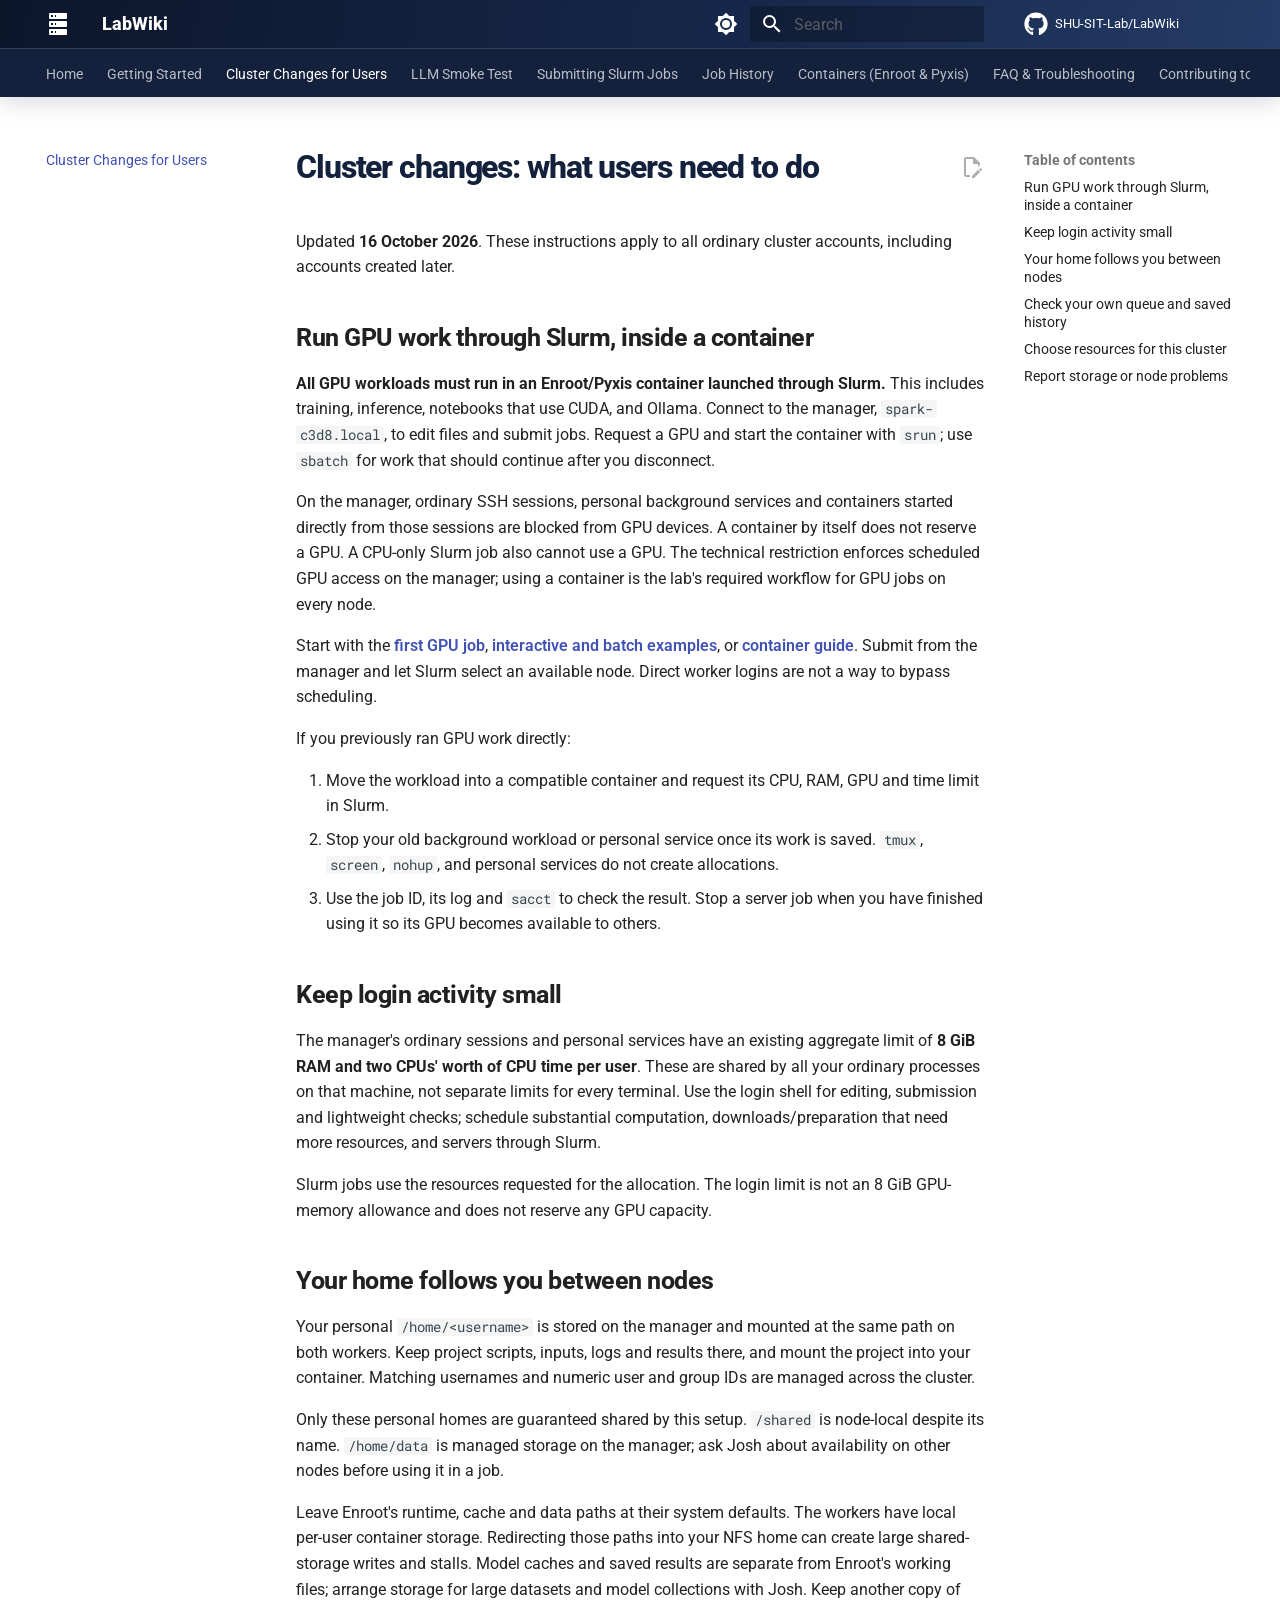
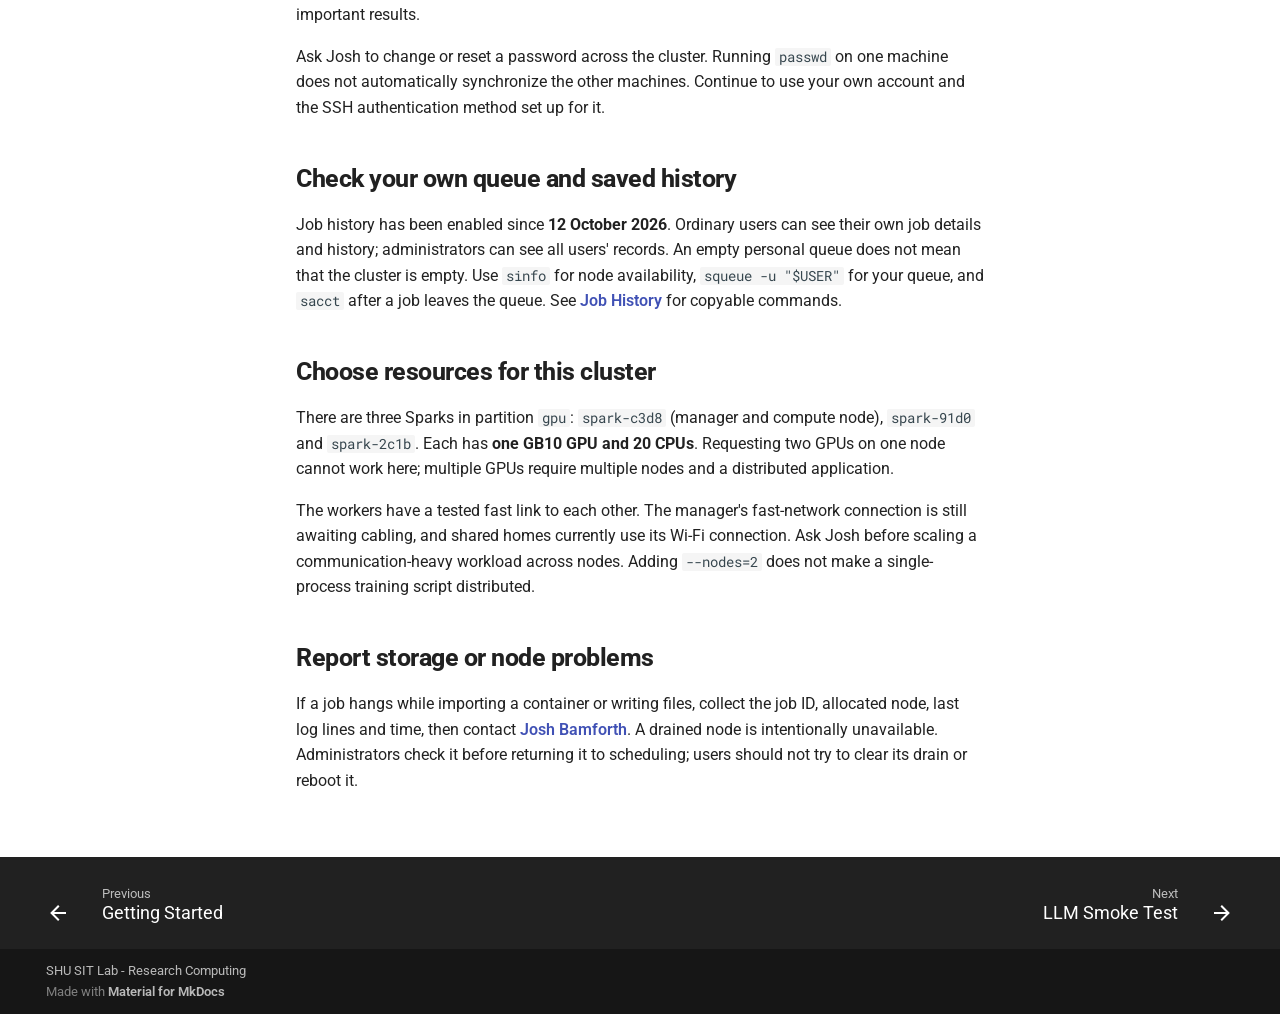
==== cluster-updates/index.html @ 075cbe85 "Deployed eeccc38 with MkDocs version: 1.6.1" ====
<!doctype html>
<html lang="en" class="no-js">
  <head>
    
      <meta charset="utf-8">
      <meta name="viewport" content="width=device-width,initial-scale=1">
      
        <meta name="description" content="Documentation for the SHU SIT Lab DGX Spark / Slurm cluster">
      
      
      
        <link rel="canonical" href="https://SHU-SIT-Lab.github.io/LabWiki/cluster-updates/">
      
      
        <link rel="prev" href="../getting-started/">
      
      
        <link rel="next" href="../llm-smoke-test/">
      
      
        
      
      
      <link rel="icon" href="../assets/images/favicon.png">
      <meta name="generator" content="mkdocs-1.6.1, mkdocs-material-9.7.7">
    
    
      
        <title>Cluster Changes for Users - LabWiki</title>
      
    
    
      <link rel="stylesheet" href="../assets/stylesheets/main.ec1eaa64.min.css">
      
        
        <link rel="stylesheet" href="../assets/stylesheets/palette.ab4e12ef.min.css">
      
      


    
    
      
    
    
      
        
        
        <link rel="preconnect" href="https://fonts.gstatic.com" crossorigin>
        <link rel="stylesheet" href="https://fonts.googleapis.com/css?family=Roboto:300,300i,400,400i,700,700i%7CRoboto+Mono:400,400i,700,700i&display=fallback">
        <style>:root{--md-text-font:"Roboto";--md-code-font:"Roboto Mono"}</style>
      
    
    
      <link rel="stylesheet" href="../stylesheets/extra.css">
    
    <script>__md_scope=new URL("..",location),__md_hash=e=>[...e].reduce(((e,_)=>(e<<5)-e+_.charCodeAt(0)),0),__md_get=(e,_=localStorage,t=__md_scope)=>JSON.parse(_.getItem(t.pathname+"."+e)),__md_set=(e,_,t=localStorage,a=__md_scope)=>{try{t.setItem(a.pathname+"."+e,JSON.stringify(_))}catch(e){}}</script>
    
      

    
    
  </head>
  
  
    
    
      
    
    
    
    
    <body dir="ltr" data-md-color-scheme="default" data-md-color-primary="indigo" data-md-color-accent="indigo">
  
    
    <input class="md-toggle" data-md-toggle="drawer" type="checkbox" id="__drawer" autocomplete="off">
    <input class="md-toggle" data-md-toggle="search" type="checkbox" id="__search" autocomplete="off">
    <label class="md-overlay" for="__drawer"></label>
    <div data-md-component="skip">
      
        
        <a href="#cluster-changes-what-users-need-to-do" class="md-skip">
          Skip to content
        </a>
      
    </div>
    <div data-md-component="announce">
      
    </div>
    
    
      

  

<header class="md-header md-header--shadow md-header--lifted" data-md-component="header">
  <nav class="md-header__inner md-grid" aria-label="Header">
    <a href=".." title="LabWiki" class="md-header__button md-logo" aria-label="LabWiki" data-md-component="logo">
      
  
  <svg xmlns="http://www.w3.org/2000/svg" viewBox="0 0 24 24"><path d="M4 1h16a1 1 0 0 1 1 1v4a1 1 0 0 1-1 1H4a1 1 0 0 1-1-1V2a1 1 0 0 1 1-1m0 8h16a1 1 0 0 1 1 1v4a1 1 0 0 1-1 1H4a1 1 0 0 1-1-1v-4a1 1 0 0 1 1-1m0 8h16a1 1 0 0 1 1 1v4a1 1 0 0 1-1 1H4a1 1 0 0 1-1-1v-4a1 1 0 0 1 1-1M9 5h1V3H9zm0 8h1v-2H9zm0 8h1v-2H9zM5 3v2h2V3zm0 8v2h2v-2zm0 8v2h2v-2z"/></svg>

    </a>
    <label class="md-header__button md-icon" for="__drawer">
      
      <svg xmlns="http://www.w3.org/2000/svg" viewBox="0 0 24 24"><path d="M3 6h18v2H3zm0 5h18v2H3zm0 5h18v2H3z"/></svg>
    </label>
    <div class="md-header__title" data-md-component="header-title">
      <div class="md-header__ellipsis">
        <div class="md-header__topic">
          <span class="md-ellipsis">
            LabWiki
          </span>
        </div>
        <div class="md-header__topic" data-md-component="header-topic">
          <span class="md-ellipsis">
            
              Cluster Changes for Users
            
          </span>
        </div>
      </div>
    </div>
    
      
        <form class="md-header__option" data-md-component="palette">
  
    
    
    
    <input class="md-option" data-md-color-media="" data-md-color-scheme="default" data-md-color-primary="indigo" data-md-color-accent="indigo"  aria-label="Switch to dark mode"  type="radio" name="__palette" id="__palette_0">
    
      <label class="md-header__button md-icon" title="Switch to dark mode" for="__palette_1" hidden>
        <svg xmlns="http://www.w3.org/2000/svg" viewBox="0 0 24 24"><path d="M12 8a4 4 0 0 0-4 4 4 4 0 0 0 4 4 4 4 0 0 0 4-4 4 4 0 0 0-4-4m0 10a6 6 0 0 1-6-6 6 6 0 0 1 6-6 6 6 0 0 1 6 6 6 6 0 0 1-6 6m8-9.31V4h-4.69L12 .69 8.69 4H4v4.69L.69 12 4 15.31V20h4.69L12 23.31 15.31 20H20v-4.69L23.31 12z"/></svg>
      </label>
    
  
    
    
    
    <input class="md-option" data-md-color-media="" data-md-color-scheme="slate" data-md-color-primary="indigo" data-md-color-accent="indigo"  aria-label="Switch to light mode"  type="radio" name="__palette" id="__palette_1">
    
      <label class="md-header__button md-icon" title="Switch to light mode" for="__palette_0" hidden>
        <svg xmlns="http://www.w3.org/2000/svg" viewBox="0 0 24 24"><path d="M12 18c-.89 0-1.74-.2-2.5-.55C11.56 16.5 13 14.42 13 12s-1.44-4.5-3.5-5.45C10.26 6.2 11.11 6 12 6a6 6 0 0 1 6 6 6 6 0 0 1-6 6m8-9.31V4h-4.69L12 .69 8.69 4H4v4.69L.69 12 4 15.31V20h4.69L12 23.31 15.31 20H20v-4.69L23.31 12z"/></svg>
      </label>
    
  
</form>
      
    
    
      <script>var palette=__md_get("__palette");if(palette&&palette.color){if("(prefers-color-scheme)"===palette.color.media){var media=matchMedia("(prefers-color-scheme: light)"),input=document.querySelector(media.matches?"[data-md-color-media='(prefers-color-scheme: light)']":"[data-md-color-media='(prefers-color-scheme: dark)']");palette.color.media=input.getAttribute("data-md-color-media"),palette.color.scheme=input.getAttribute("data-md-color-scheme"),palette.color.primary=input.getAttribute("data-md-color-primary"),palette.color.accent=input.getAttribute("data-md-color-accent")}for(var[key,value]of Object.entries(palette.color))document.body.setAttribute("data-md-color-"+key,value)}</script>
    
    
    
      
      
        <label class="md-header__button md-icon" for="__search">
          
          <svg xmlns="http://www.w3.org/2000/svg" viewBox="0 0 24 24"><path d="M9.5 3A6.5 6.5 0 0 1 16 9.5c0 1.61-.59 3.09-1.56 4.23l.27.27h.79l5 5-1.5 1.5-5-5v-.79l-.27-.27A6.52 6.52 0 0 1 9.5 16 6.5 6.5 0 0 1 3 9.5 6.5 6.5 0 0 1 9.5 3m0 2C7 5 5 7 5 9.5S7 14 9.5 14 14 12 14 9.5 12 5 9.5 5"/></svg>
        </label>
        <div class="md-search" data-md-component="search" role="dialog">
  <label class="md-search__overlay" for="__search"></label>
  <div class="md-search__inner" role="search">
    <form class="md-search__form" name="search">
      <input type="text" class="md-search__input" name="query" aria-label="Search" placeholder="Search" autocapitalize="off" autocorrect="off" autocomplete="off" spellcheck="false" data-md-component="search-query" required>
      <label class="md-search__icon md-icon" for="__search">
        
        <svg xmlns="http://www.w3.org/2000/svg" viewBox="0 0 24 24"><path d="M9.5 3A6.5 6.5 0 0 1 16 9.5c0 1.61-.59 3.09-1.56 4.23l.27.27h.79l5 5-1.5 1.5-5-5v-.79l-.27-.27A6.52 6.52 0 0 1 9.5 16 6.5 6.5 0 0 1 3 9.5 6.5 6.5 0 0 1 9.5 3m0 2C7 5 5 7 5 9.5S7 14 9.5 14 14 12 14 9.5 12 5 9.5 5"/></svg>
        
        <svg xmlns="http://www.w3.org/2000/svg" viewBox="0 0 24 24"><path d="M20 11v2H8l5.5 5.5-1.42 1.42L4.16 12l7.92-7.92L13.5 5.5 8 11z"/></svg>
      </label>
      <nav class="md-search__options" aria-label="Search">
        
        <button type="reset" class="md-search__icon md-icon" title="Clear" aria-label="Clear" tabindex="-1">
          
          <svg xmlns="http://www.w3.org/2000/svg" viewBox="0 0 24 24"><path d="M19 6.41 17.59 5 12 10.59 6.41 5 5 6.41 10.59 12 5 17.59 6.41 19 12 13.41 17.59 19 19 17.59 13.41 12z"/></svg>
        </button>
      </nav>
      
        <div class="md-search__suggest" data-md-component="search-suggest"></div>
      
    </form>
    <div class="md-search__output">
      <div class="md-search__scrollwrap" tabindex="0" data-md-scrollfix>
        <div class="md-search-result" data-md-component="search-result">
          <div class="md-search-result__meta">
            Initializing search
          </div>
          <ol class="md-search-result__list" role="presentation"></ol>
        </div>
      </div>
    </div>
  </div>
</div>
      
    
    
      <div class="md-header__source">
        <a href="https://github.com/SHU-SIT-Lab/LabWiki" title="Go to repository" class="md-source" data-md-component="source">
  <div class="md-source__icon md-icon">
    
    <svg xmlns="http://www.w3.org/2000/svg" viewBox="0 0 512 512"><!--! Font Awesome Free 7.1.0 by @fontawesome - https://fontawesome.com License - https://fontawesome.com/license/free (Icons: CC BY 4.0, Fonts: SIL OFL 1.1, Code: MIT License) Copyright 2025 Fonticons, Inc.--><path d="M173.9 397.4c0 2-2.3 3.6-5.2 3.6-3.3.3-5.6-1.3-5.6-3.6 0-2 2.3-3.6 5.2-3.6 3-.3 5.6 1.3 5.6 3.6m-31.1-4.5c-.7 2 1.3 4.3 4.3 4.9 2.6 1 5.6 0 6.2-2s-1.3-4.3-4.3-5.2c-2.6-.7-5.5.3-6.2 2.3m44.2-1.7c-2.9.7-4.9 2.6-4.6 4.9.3 2 2.9 3.3 5.9 2.6 2.9-.7 4.9-2.6 4.6-4.6-.3-1.9-3-3.2-5.9-2.9M252.8 8C114.1 8 8 113.3 8 252c0 110.9 69.8 205.8 169.5 239.2 12.8 2.3 17.3-5.6 17.3-12.1 0-6.2-.3-40.4-.3-61.4 0 0-70 15-84.7-29.8 0 0-11.4-29.1-27.8-36.6 0 0-22.9-15.7 1.6-15.4 0 0 24.9 2 38.6 25.8 21.9 38.6 58.6 27.5 72.9 20.9 2.3-16 8.8-27.1 16-33.7-55.9-6.2-112.3-14.3-112.3-110.5 0-27.5 7.6-41.3 23.6-58.9-2.6-6.5-11.1-33.3 2.6-67.9 20.9-6.5 69 27 69 27 20-5.6 41.5-8.5 62.8-8.5s42.8 2.9 62.8 8.5c0 0 48.1-33.6 69-27 13.7 34.7 5.2 61.4 2.6 67.9 16 17.7 25.8 31.5 25.8 58.9 0 96.5-58.9 104.2-114.8 110.5 9.2 7.9 17 22.9 17 46.4 0 33.7-.3 75.4-.3 83.6 0 6.5 4.6 14.4 17.3 12.1C436.2 457.8 504 362.9 504 252 504 113.3 391.5 8 252.8 8M105.2 352.9c-1.3 1-1 3.3.7 5.2 1.6 1.6 3.9 2.3 5.2 1 1.3-1 1-3.3-.7-5.2-1.6-1.6-3.9-2.3-5.2-1m-10.8-8.1c-.7 1.3.3 2.9 2.3 3.9 1.6 1 3.6.7 4.3-.7.7-1.3-.3-2.9-2.3-3.9-2-.6-3.6-.3-4.3.7m32.4 35.6c-1.6 1.3-1 4.3 1.3 6.2 2.3 2.3 5.2 2.6 6.5 1 1.3-1.3.7-4.3-1.3-6.2-2.2-2.3-5.2-2.6-6.5-1m-11.4-14.7c-1.6 1-1.6 3.6 0 5.9s4.3 3.3 5.6 2.3c1.6-1.3 1.6-3.9 0-6.2-1.4-2.3-4-3.3-5.6-2"/></svg>
  </div>
  <div class="md-source__repository">
    SHU-SIT-Lab/LabWiki
  </div>
</a>
      </div>
    
  </nav>
  
    
      
<nav class="md-tabs" aria-label="Tabs" data-md-component="tabs">
  <div class="md-grid">
    <ul class="md-tabs__list">
      
        
  
  
  
  
    <li class="md-tabs__item">
      <a href=".." class="md-tabs__link">
        
  
  
    
  
  Home

      </a>
    </li>
  

      
        
  
  
  
  
    <li class="md-tabs__item">
      <a href="../getting-started/" class="md-tabs__link">
        
  
  
    
  
  Getting Started

      </a>
    </li>
  

      
        
  
  
  
    
  
  
    <li class="md-tabs__item md-tabs__item--active">
      <a href="./" class="md-tabs__link">
        
  
  
    
  
  Cluster Changes for Users

      </a>
    </li>
  

      
        
  
  
  
  
    <li class="md-tabs__item">
      <a href="../llm-smoke-test/" class="md-tabs__link">
        
  
  
    
  
  LLM Smoke Test

      </a>
    </li>
  

      
        
  
  
  
  
    <li class="md-tabs__item">
      <a href="../slurm-jobs/" class="md-tabs__link">
        
  
  
    
  
  Submitting Slurm Jobs

      </a>
    </li>
  

      
        
  
  
  
  
    <li class="md-tabs__item">
      <a href="../job-history/" class="md-tabs__link">
        
  
  
    
  
  Job History

      </a>
    </li>
  

      
        
  
  
  
  
    <li class="md-tabs__item">
      <a href="../containers/" class="md-tabs__link">
        
  
  
    
  
  Containers (Enroot & Pyxis)

      </a>
    </li>
  

      
        
  
  
  
  
    <li class="md-tabs__item">
      <a href="../faq/" class="md-tabs__link">
        
  
  
    
  
  FAQ & Troubleshooting

      </a>
    </li>
  

      
        
  
  
  
  
    <li class="md-tabs__item">
      <a href="../contributing/" class="md-tabs__link">
        
  
  
    
  
  Contributing to These Docs

      </a>
    </li>
  

      
    </ul>
  </div>
</nav>
    
  
</header>
    
    <div class="md-container" data-md-component="container">
      
      
        
      
      <main class="md-main" data-md-component="main">
        <div class="md-main__inner md-grid">
          
            
              
              <div class="md-sidebar md-sidebar--primary" data-md-component="sidebar" data-md-type="navigation" >
                <div class="md-sidebar__scrollwrap">
                  <div class="md-sidebar__inner">
                    


  


<nav class="md-nav md-nav--primary md-nav--lifted" aria-label="Navigation" data-md-level="0">
  <label class="md-nav__title" for="__drawer">
    <a href=".." title="LabWiki" class="md-nav__button md-logo" aria-label="LabWiki" data-md-component="logo">
      
  
  <svg xmlns="http://www.w3.org/2000/svg" viewBox="0 0 24 24"><path d="M4 1h16a1 1 0 0 1 1 1v4a1 1 0 0 1-1 1H4a1 1 0 0 1-1-1V2a1 1 0 0 1 1-1m0 8h16a1 1 0 0 1 1 1v4a1 1 0 0 1-1 1H4a1 1 0 0 1-1-1v-4a1 1 0 0 1 1-1m0 8h16a1 1 0 0 1 1 1v4a1 1 0 0 1-1 1H4a1 1 0 0 1-1-1v-4a1 1 0 0 1 1-1M9 5h1V3H9zm0 8h1v-2H9zm0 8h1v-2H9zM5 3v2h2V3zm0 8v2h2v-2zm0 8v2h2v-2z"/></svg>

    </a>
    LabWiki
  </label>
  
    <div class="md-nav__source">
      <a href="https://github.com/SHU-SIT-Lab/LabWiki" title="Go to repository" class="md-source" data-md-component="source">
  <div class="md-source__icon md-icon">
    
    <svg xmlns="http://www.w3.org/2000/svg" viewBox="0 0 512 512"><!--! Font Awesome Free 7.1.0 by @fontawesome - https://fontawesome.com License - https://fontawesome.com/license/free (Icons: CC BY 4.0, Fonts: SIL OFL 1.1, Code: MIT License) Copyright 2025 Fonticons, Inc.--><path d="M173.9 397.4c0 2-2.3 3.6-5.2 3.6-3.3.3-5.6-1.3-5.6-3.6 0-2 2.3-3.6 5.2-3.6 3-.3 5.6 1.3 5.6 3.6m-31.1-4.5c-.7 2 1.3 4.3 4.3 4.9 2.6 1 5.6 0 6.2-2s-1.3-4.3-4.3-5.2c-2.6-.7-5.5.3-6.2 2.3m44.2-1.7c-2.9.7-4.9 2.6-4.6 4.9.3 2 2.9 3.3 5.9 2.6 2.9-.7 4.9-2.6 4.6-4.6-.3-1.9-3-3.2-5.9-2.9M252.8 8C114.1 8 8 113.3 8 252c0 110.9 69.8 205.8 169.5 239.2 12.8 2.3 17.3-5.6 17.3-12.1 0-6.2-.3-40.4-.3-61.4 0 0-70 15-84.7-29.8 0 0-11.4-29.1-27.8-36.6 0 0-22.9-15.7 1.6-15.4 0 0 24.9 2 38.6 25.8 21.9 38.6 58.6 27.5 72.9 20.9 2.3-16 8.8-27.1 16-33.7-55.9-6.2-112.3-14.3-112.3-110.5 0-27.5 7.6-41.3 23.6-58.9-2.6-6.5-11.1-33.3 2.6-67.9 20.9-6.5 69 27 69 27 20-5.6 41.5-8.5 62.8-8.5s42.8 2.9 62.8 8.5c0 0 48.1-33.6 69-27 13.7 34.7 5.2 61.4 2.6 67.9 16 17.7 25.8 31.5 25.8 58.9 0 96.5-58.9 104.2-114.8 110.5 9.2 7.9 17 22.9 17 46.4 0 33.7-.3 75.4-.3 83.6 0 6.5 4.6 14.4 17.3 12.1C436.2 457.8 504 362.9 504 252 504 113.3 391.5 8 252.8 8M105.2 352.9c-1.3 1-1 3.3.7 5.2 1.6 1.6 3.9 2.3 5.2 1 1.3-1 1-3.3-.7-5.2-1.6-1.6-3.9-2.3-5.2-1m-10.8-8.1c-.7 1.3.3 2.9 2.3 3.9 1.6 1 3.6.7 4.3-.7.7-1.3-.3-2.9-2.3-3.9-2-.6-3.6-.3-4.3.7m32.4 35.6c-1.6 1.3-1 4.3 1.3 6.2 2.3 2.3 5.2 2.6 6.5 1 1.3-1.3.7-4.3-1.3-6.2-2.2-2.3-5.2-2.6-6.5-1m-11.4-14.7c-1.6 1-1.6 3.6 0 5.9s4.3 3.3 5.6 2.3c1.6-1.3 1.6-3.9 0-6.2-1.4-2.3-4-3.3-5.6-2"/></svg>
  </div>
  <div class="md-source__repository">
    SHU-SIT-Lab/LabWiki
  </div>
</a>
    </div>
  
  <ul class="md-nav__list" data-md-scrollfix>
    
      
      
  
  
  
  
    <li class="md-nav__item">
      <a href=".." class="md-nav__link">
        
  
  
  <span class="md-ellipsis">
    
  
    Home
  

    
  </span>
  
  

      </a>
    </li>
  

    
      
      
  
  
  
  
    <li class="md-nav__item">
      <a href="../getting-started/" class="md-nav__link">
        
  
  
  <span class="md-ellipsis">
    
  
    Getting Started
  

    
  </span>
  
  

      </a>
    </li>
  

    
      
      
  
  
    
  
  
  
    <li class="md-nav__item md-nav__item--active">
      
      <input class="md-nav__toggle md-toggle" type="checkbox" id="__toc">
      
      
        
      
      
        <label class="md-nav__link md-nav__link--active" for="__toc">
          
  
  
  <span class="md-ellipsis">
    
  
    Cluster Changes for Users
  

    
  </span>
  
  

          <span class="md-nav__icon md-icon"></span>
        </label>
      
      <a href="./" class="md-nav__link md-nav__link--active">
        
  
  
  <span class="md-ellipsis">
    
  
    Cluster Changes for Users
  

    
  </span>
  
  

      </a>
      
        

<nav class="md-nav md-nav--secondary" aria-label="Table of contents">
  
  
  
    
  
  
    <label class="md-nav__title" for="__toc">
      <span class="md-nav__icon md-icon"></span>
      Table of contents
    </label>
    <ul class="md-nav__list" data-md-component="toc" data-md-scrollfix>
      
        <li class="md-nav__item">
  <a href="#run-gpu-work-through-slurm-inside-a-container" class="md-nav__link">
    <span class="md-ellipsis">
      
        Run GPU work through Slurm, inside a container
      
    </span>
  </a>
  
</li>
      
        <li class="md-nav__item">
  <a href="#keep-login-activity-small" class="md-nav__link">
    <span class="md-ellipsis">
      
        Keep login activity small
      
    </span>
  </a>
  
</li>
      
        <li class="md-nav__item">
  <a href="#your-home-follows-you-between-nodes" class="md-nav__link">
    <span class="md-ellipsis">
      
        Your home follows you between nodes
      
    </span>
  </a>
  
</li>
      
        <li class="md-nav__item">
  <a href="#check-your-own-queue-and-saved-history" class="md-nav__link">
    <span class="md-ellipsis">
      
        Check your own queue and saved history
      
    </span>
  </a>
  
</li>
      
        <li class="md-nav__item">
  <a href="#choose-resources-for-this-cluster" class="md-nav__link">
    <span class="md-ellipsis">
      
        Choose resources for this cluster
      
    </span>
  </a>
  
</li>
      
        <li class="md-nav__item">
  <a href="#report-storage-or-node-problems" class="md-nav__link">
    <span class="md-ellipsis">
      
        Report storage or node problems
      
    </span>
  </a>
  
</li>
      
    </ul>
  
</nav>
      
    </li>
  

    
      
      
  
  
  
  
    <li class="md-nav__item">
      <a href="../llm-smoke-test/" class="md-nav__link">
        
  
  
  <span class="md-ellipsis">
    
  
    LLM Smoke Test
  

    
  </span>
  
  

      </a>
    </li>
  

    
      
      
  
  
  
  
    <li class="md-nav__item">
      <a href="../slurm-jobs/" class="md-nav__link">
        
  
  
  <span class="md-ellipsis">
    
  
    Submitting Slurm Jobs
  

    
  </span>
  
  

      </a>
    </li>
  

    
      
      
  
  
  
  
    <li class="md-nav__item">
      <a href="../job-history/" class="md-nav__link">
        
  
  
  <span class="md-ellipsis">
    
  
    Job History
  

    
  </span>
  
  

      </a>
    </li>
  

    
      
      
  
  
  
  
    <li class="md-nav__item">
      <a href="../containers/" class="md-nav__link">
        
  
  
  <span class="md-ellipsis">
    
  
    Containers (Enroot & Pyxis)
  

    
  </span>
  
  

      </a>
    </li>
  

    
      
      
  
  
  
  
    <li class="md-nav__item">
      <a href="../faq/" class="md-nav__link">
        
  
  
  <span class="md-ellipsis">
    
  
    FAQ & Troubleshooting
  

    
  </span>
  
  

      </a>
    </li>
  

    
      
      
  
  
  
  
    <li class="md-nav__item">
      <a href="../contributing/" class="md-nav__link">
        
  
  
  <span class="md-ellipsis">
    
  
    Contributing to These Docs
  

    
  </span>
  
  

      </a>
    </li>
  

    
  </ul>
</nav>
                  </div>
                </div>
              </div>
            
            
              
              <div class="md-sidebar md-sidebar--secondary" data-md-component="sidebar" data-md-type="toc" >
                <div class="md-sidebar__scrollwrap">
                  <div class="md-sidebar__inner">
                    

<nav class="md-nav md-nav--secondary" aria-label="Table of contents">
  
  
  
    
  
  
    <label class="md-nav__title" for="__toc">
      <span class="md-nav__icon md-icon"></span>
      Table of contents
    </label>
    <ul class="md-nav__list" data-md-component="toc" data-md-scrollfix>
      
        <li class="md-nav__item">
  <a href="#run-gpu-work-through-slurm-inside-a-container" class="md-nav__link">
    <span class="md-ellipsis">
      
        Run GPU work through Slurm, inside a container
      
    </span>
  </a>
  
</li>
      
        <li class="md-nav__item">
  <a href="#keep-login-activity-small" class="md-nav__link">
    <span class="md-ellipsis">
      
        Keep login activity small
      
    </span>
  </a>
  
</li>
      
        <li class="md-nav__item">
  <a href="#your-home-follows-you-between-nodes" class="md-nav__link">
    <span class="md-ellipsis">
      
        Your home follows you between nodes
      
    </span>
  </a>
  
</li>
      
        <li class="md-nav__item">
  <a href="#check-your-own-queue-and-saved-history" class="md-nav__link">
    <span class="md-ellipsis">
      
        Check your own queue and saved history
      
    </span>
  </a>
  
</li>
      
        <li class="md-nav__item">
  <a href="#choose-resources-for-this-cluster" class="md-nav__link">
    <span class="md-ellipsis">
      
        Choose resources for this cluster
      
    </span>
  </a>
  
</li>
      
        <li class="md-nav__item">
  <a href="#report-storage-or-node-problems" class="md-nav__link">
    <span class="md-ellipsis">
      
        Report storage or node problems
      
    </span>
  </a>
  
</li>
      
    </ul>
  
</nav>
                  </div>
                </div>
              </div>
            
          
          
            <div class="md-content" data-md-component="content">
              
              <article class="md-content__inner md-typeset">
                
                  


  
    <a href="https://github.com/SHU-SIT-Lab/LabWiki/edit/main/docs/cluster-updates.md" title="Edit this page" class="md-content__button md-icon" rel="edit">
      
      <svg xmlns="http://www.w3.org/2000/svg" viewBox="0 0 24 24"><path d="M10 20H6V4h7v5h5v3.1l2-2V8l-6-6H6c-1.1 0-2 .9-2 2v16c0 1.1.9 2 2 2h4zm10.2-7c.1 0 .3.1.4.2l1.3 1.3c.2.2.2.6 0 .8l-1 1-2.1-2.1 1-1c.1-.1.2-.2.4-.2m0 3.9L14.1 23H12v-2.1l6.1-6.1z"/></svg>
    </a>
  
  


<h1 id="cluster-changes-what-users-need-to-do">Cluster changes: what users need to do<a class="headerlink" href="#cluster-changes-what-users-need-to-do" title="Permanent link">&para;</a></h1>
<p>Updated <strong>16 October 2026</strong>. These instructions apply to all ordinary cluster
accounts, including accounts created later.</p>
<h2 id="run-gpu-work-through-slurm-inside-a-container">Run GPU work through Slurm, inside a container<a class="headerlink" href="#run-gpu-work-through-slurm-inside-a-container" title="Permanent link">&para;</a></h2>
<p><strong>All GPU workloads must run in an Enroot/Pyxis container launched through
Slurm.</strong> This includes training, inference, notebooks that use CUDA, and Ollama.
Connect to the manager, <code>spark-c3d8.local</code>, to edit files and submit jobs. Request
a GPU and start the container with <code>srun</code>; use <code>sbatch</code> for work that should
continue after you disconnect.</p>
<p>On the manager, ordinary SSH sessions, personal background services and containers
started directly from those sessions are blocked from GPU devices. A container
by itself does not reserve a GPU. A CPU-only Slurm job also cannot use a GPU.
The technical restriction enforces scheduled GPU access on the manager; using a
container is the lab's required workflow for GPU jobs on every node.</p>
<p>Start with the <a href="../getting-started/#4-your-first-gpu-job">first GPU job</a>,
<a href="../slurm-jobs/">interactive and batch examples</a>, or <a href="../containers/">container guide</a>.
Submit from the manager and let Slurm select an available node. Direct worker
logins are not a way to bypass scheduling.</p>
<p>If you previously ran GPU work directly:</p>
<ol>
<li>Move the workload into a compatible container and request its CPU, RAM, GPU
   and time limit in Slurm.</li>
<li>Stop your old background workload or personal service once its work is saved.
   <code>tmux</code>, <code>screen</code>, <code>nohup</code>, and personal services do not create allocations.</li>
<li>Use the job ID, its log and <code>sacct</code> to check the result. Stop a server job when
   you have finished using it so its GPU becomes available to others.</li>
</ol>
<h2 id="keep-login-activity-small">Keep login activity small<a class="headerlink" href="#keep-login-activity-small" title="Permanent link">&para;</a></h2>
<p>The manager's ordinary sessions and personal services have an existing aggregate
limit of <strong>8 GiB RAM and two CPUs' worth of CPU time per user</strong>. These are shared
by all your ordinary processes on that machine, not separate limits for every
terminal. Use the login shell for editing, submission and lightweight checks;
schedule substantial computation, downloads/preparation that need more resources,
and servers through Slurm.</p>
<p>Slurm jobs use the resources requested for the allocation. The login limit is
not an 8 GiB GPU-memory allowance and does not reserve any GPU capacity.</p>
<h2 id="your-home-follows-you-between-nodes">Your home follows you between nodes<a class="headerlink" href="#your-home-follows-you-between-nodes" title="Permanent link">&para;</a></h2>
<p>Your personal <code>/home/&lt;username&gt;</code> is stored on the manager and mounted at the
same path on both workers. Keep project scripts, inputs, logs and results there,
and mount the project into your container. Matching usernames and numeric user
and group IDs are managed across the cluster.</p>
<p>Only these personal homes are guaranteed shared by this setup. <code>/shared</code> is
node-local despite its name. <code>/home/data</code> is managed storage on the manager;
ask Josh about availability on other nodes before using it in a job.</p>
<p>Leave Enroot's runtime, cache and data paths at their system defaults. The workers
have local per-user container storage. Redirecting those paths into your NFS home
can create large shared-storage writes and stalls. Model caches and saved results
are separate from Enroot's working files; arrange storage for large datasets and
model collections with Josh. Keep another copy of important results.</p>
<p>Ask Josh to change or reset a password across the cluster. Running <code>passwd</code> on
one machine does not automatically synchronize the other machines. Continue to
use your own account and the SSH authentication method set up for it.</p>
<h2 id="check-your-own-queue-and-saved-history">Check your own queue and saved history<a class="headerlink" href="#check-your-own-queue-and-saved-history" title="Permanent link">&para;</a></h2>
<p>Job history has been enabled since <strong>12 October 2026</strong>. Ordinary users can see
their own job details and history; administrators can see all users' records.
An empty personal queue does not mean that the cluster is empty. Use <code>sinfo</code>
for node availability, <code>squeue -u "$USER"</code> for your queue, and <code>sacct</code> after a job
leaves the queue. See <a href="../job-history/">Job History</a> for copyable commands.</p>
<h2 id="choose-resources-for-this-cluster">Choose resources for this cluster<a class="headerlink" href="#choose-resources-for-this-cluster" title="Permanent link">&para;</a></h2>
<p>There are three Sparks in partition <code>gpu</code>: <code>spark-c3d8</code> (manager and compute
node), <code>spark-91d0</code> and <code>spark-2c1b</code>. Each has <strong>one GB10 GPU and 20 CPUs</strong>.
Requesting two GPUs on one node cannot work here; multiple GPUs require multiple
nodes and a distributed application.</p>
<p>The workers have a tested fast link to each other. The manager's fast-network
connection is still awaiting cabling, and shared homes currently use its Wi-Fi
connection. Ask Josh before scaling a communication-heavy workload across nodes.
Adding <code>--nodes=2</code> does not make a single-process training script distributed.</p>
<h2 id="report-storage-or-node-problems">Report storage or node problems<a class="headerlink" href="#report-storage-or-node-problems" title="Permanent link">&para;</a></h2>
<p>If a job hangs while importing a container or writing files, collect the job ID,
allocated node, last log lines and time, then contact
<a href="mailto:josh.bamforth@shu.ac.uk">Josh Bamforth</a>. A drained node is intentionally
unavailable. Administrators check it before returning it to scheduling; users
should not try to clear its drain or reboot it.</p>












                
              </article>
            </div>
          
          
<script>var target=document.getElementById(location.hash.slice(1));target&&target.name&&(target.checked=target.name.startsWith("__tabbed_"))</script>
        </div>
        
          <button type="button" class="md-top md-icon" data-md-component="top" hidden>
  
  <svg xmlns="http://www.w3.org/2000/svg" viewBox="0 0 24 24"><path d="M13 20h-2V8l-5.5 5.5-1.42-1.42L12 4.16l7.92 7.92-1.42 1.42L13 8z"/></svg>
  Back to top
</button>
        
      </main>
      
        <footer class="md-footer">
  
    
      
      <nav class="md-footer__inner md-grid" aria-label="Footer" >
        
          
          <a href="../getting-started/" class="md-footer__link md-footer__link--prev" aria-label="Previous: Getting Started">
            <div class="md-footer__button md-icon">
              
              <svg xmlns="http://www.w3.org/2000/svg" viewBox="0 0 24 24"><path d="M20 11v2H8l5.5 5.5-1.42 1.42L4.16 12l7.92-7.92L13.5 5.5 8 11z"/></svg>
            </div>
            <div class="md-footer__title">
              <span class="md-footer__direction">
                Previous
              </span>
              <div class="md-ellipsis">
                Getting Started
              </div>
            </div>
          </a>
        
        
          
          <a href="../llm-smoke-test/" class="md-footer__link md-footer__link--next" aria-label="Next: LLM Smoke Test">
            <div class="md-footer__title">
              <span class="md-footer__direction">
                Next
              </span>
              <div class="md-ellipsis">
                LLM Smoke Test
              </div>
            </div>
            <div class="md-footer__button md-icon">
              
              <svg xmlns="http://www.w3.org/2000/svg" viewBox="0 0 24 24"><path d="M4 11v2h12l-5.5 5.5 1.42 1.42L19.84 12l-7.92-7.92L10.5 5.5 16 11z"/></svg>
            </div>
          </a>
        
      </nav>
    
  
  <div class="md-footer-meta md-typeset">
    <div class="md-footer-meta__inner md-grid">
      <div class="md-copyright">
  
    <div class="md-copyright__highlight">
      SHU SIT Lab - Research Computing
    </div>
  
  
    Made with
    <a href="https://squidfunk.github.io/mkdocs-material/" target="_blank" rel="noopener">
      Material for MkDocs
    </a>
  
</div>
      
    </div>
  </div>
</footer>
      
    </div>
    <div class="md-dialog" data-md-component="dialog">
      <div class="md-dialog__inner md-typeset"></div>
    </div>
    
    
    
      
      
      <script id="__config" type="application/json">{"annotate": null, "base": "..", "features": ["navigation.instant", "navigation.tabs", "navigation.tabs.sticky", "navigation.sections", "navigation.top", "navigation.footer", "content.code.copy", "content.action.edit", "search.suggest", "search.highlight"], "search": "../assets/javascripts/workers/search.2c215733.min.js", "tags": null, "translations": {"clipboard.copied": "Copied to clipboard", "clipboard.copy": "Copy to clipboard", "search.result.more.one": "1 more on this page", "search.result.more.other": "# more on this page", "search.result.none": "No matching documents", "search.result.one": "1 matching document", "search.result.other": "# matching documents", "search.result.placeholder": "Type to start searching", "search.result.term.missing": "Missing", "select.version": "Select version"}, "version": null}</script>
    
    
      <script src="../assets/javascripts/bundle.d7400e89.min.js"></script>
      
    
  </body>
</html>
---- assets/stylesheets/main.ec1eaa64.min.css ----
@charset "UTF-8";html{-webkit-text-size-adjust:none;-moz-text-size-adjust:none;text-size-adjust:none;box-sizing:border-box}*,:after,:before{box-sizing:inherit}@media (prefers-reduced-motion){*,:after,:before{transition:none!important}}body{margin:0}a,button,input,label{-webkit-tap-highlight-color:transparent}a{color:inherit;text-decoration:none}hr{border:0;box-sizing:initial;display:block;height:.05rem;overflow:visible;padding:0}small{font-size:80%}sub,sup{line-height:1em}img{border-style:none}table{border-collapse:initial;border-spacing:0}td,th{font-weight:400;vertical-align:top}button{background:#0000;border:0;font-family:inherit;font-size:inherit;margin:0;padding:0}input{border:0;outline:none}:root{--md-primary-fg-color:#4051b5;--md-primary-fg-color--light:#5d6cc0;--md-primary-fg-color--dark:#303fa1;--md-primary-bg-color:#fff;--md-primary-bg-color--light:#ffffffb3;--md-accent-fg-color:#526cfe;--md-accent-fg-color--transparent:#526cfe1a;--md-accent-bg-color:#fff;--md-accent-bg-color--light:#ffffffb3}[data-md-color-scheme=default]{color-scheme:light}[data-md-color-scheme=default] img[src$="#gh-dark-mode-only"],[data-md-color-scheme=default] img[src$="#only-dark"]{display:none}:root,[data-md-color-scheme=default]{--md-hue:225deg;--md-default-fg-color:#000000de;--md-default-fg-color--light:#0000008a;--md-default-fg-color--lighter:#00000052;--md-default-fg-color--lightest:#00000012;--md-default-bg-color:#fff;--md-default-bg-color--light:#ffffffb3;--md-default-bg-color--lighter:#ffffff4d;--md-default-bg-color--lightest:#ffffff1f;--md-code-fg-color:#36464e;--md-code-bg-color:#f5f5f5;--md-code-bg-color--light:#f5f5f5b3;--md-code-bg-color--lighter:#f5f5f54d;--md-code-hl-color:#4287ff;--md-code-hl-color--light:#4287ff1a;--md-code-hl-number-color:#d52a2a;--md-code-hl-special-color:#db1457;--md-code-hl-function-color:#a846b9;--md-code-hl-constant-color:#6e59d9;--md-code-hl-keyword-color:#3f6ec6;--md-code-hl-string-color:#1c7d4d;--md-code-hl-name-color:var(--md-code-fg-color);--md-code-hl-operator-color:var(--md-default-fg-color--light);--md-code-hl-punctuation-color:var(--md-default-fg-color--light);--md-code-hl-comment-color:var(--md-default-fg-color--light);--md-code-hl-generic-color:var(--md-default-fg-color--light);--md-code-hl-variable-color:var(--md-default-fg-color--light);--md-typeset-color:var(--md-default-fg-color);--md-typeset-a-color:var(--md-primary-fg-color);--md-typeset-del-color:#f5503d26;--md-typeset-ins-color:#0bd57026;--md-typeset-kbd-color:#fafafa;--md-typeset-kbd-accent-color:#fff;--md-typeset-kbd-border-color:#b8b8b8;--md-typeset-mark-color:#ffff0080;--md-typeset-table-color:#0000001f;--md-typeset-table-color--light:rgba(0,0,0,.035);--md-admonition-fg-color:var(--md-default-fg-color);--md-admonition-bg-color:var(--md-default-bg-color);--md-warning-fg-color:#000000de;--md-warning-bg-color:#ff9;--md-footer-fg-color:#fff;--md-footer-fg-color--light:#ffffffb3;--md-footer-fg-color--lighter:#ffffff73;--md-footer-bg-color:#000000de;--md-footer-bg-color--dark:#00000052;--md-shadow-z1:0 0.2rem 0.5rem #0000000d,0 0 0.05rem #0000001a;--md-shadow-z2:0 0.2rem 0.5rem #0000001a,0 0 0.05rem #00000040;--md-shadow-z3:0 0.2rem 0.5rem #0003,0 0 0.05rem #00000059}.md-icon svg{fill:currentcolor;display:block;height:1.2rem;width:1.2rem}body{-webkit-font-smoothing:antialiased;-moz-osx-font-smoothing:grayscale;--md-text-font-family:var(--md-text-font,_),-apple-system,BlinkMacSystemFont,Helvetica,Arial,sans-serif;--md-code-font-family:var(--md-code-font,_),SFMono-Regular,Consolas,Menlo,monospace}aside,body,input{font-feature-settings:"kern","liga";color:var(--md-typeset-color);font-family:var(--md-text-font-family)}code,kbd,pre{font-feature-settings:"kern";font-family:var(--md-code-font-family)}:root{--md-typeset-table-sort-icon:url('data:image/svg+xml;charset=utf-8,<svg xmlns="http://www.w3.org/2000/svg" viewBox="0 0 24 24"><path d="m18 21-4-4h3V7h-3l4-4 4 4h-3v10h3M2 19v-2h10v2M2 13v-2h7v2M2 7V5h4v2z"/></svg>');--md-typeset-table-sort-icon--asc:url('data:image/svg+xml;charset=utf-8,<svg xmlns="http://www.w3.org/2000/svg" viewBox="0 0 24 24"><path d="M19 17h3l-4 4-4-4h3V3h2M2 17h10v2H2M6 5v2H2V5m0 6h7v2H2z"/></svg>');--md-typeset-table-sort-icon--desc:url('data:image/svg+xml;charset=utf-8,<svg xmlns="http://www.w3.org/2000/svg" viewBox="0 0 24 24"><path d="M19 7h3l-4-4-4 4h3v14h2M2 17h10v2H2M6 5v2H2V5m0 6h7v2H2z"/></svg>')}.md-typeset{-webkit-print-color-adjust:exact;color-adjust:exact;font-size:.8rem;line-height:1.6;overflow-wrap:break-word}@media print{.md-typeset{font-size:.68rem}}.md-typeset blockquote,.md-typeset dl,.md-typeset figure,.md-typeset ol,.md-typeset pre,.md-typeset ul{margin-bottom:1em;margin-top:1em}.md-typeset h1{color:var(--md-default-fg-color--light);font-size:2em;line-height:1.3;margin:0 0 1.25em}.md-typeset h1,.md-typeset h2{font-weight:300;letter-spacing:-.01em}.md-typeset h2{font-size:1.5625em;line-height:1.4;margin:1.6em 0 .64em}.md-typeset h3{font-size:1.25em;font-weight:400;letter-spacing:-.01em;line-height:1.5;margin:1.6em 0 .8em}.md-typeset h2+h3{margin-top:.8em}.md-typeset h4{font-weight:700;letter-spacing:-.01em;margin:1em 0}.md-typeset h5,.md-typeset h6{color:var(--md-default-fg-color--light);font-size:.8em;font-weight:700;letter-spacing:-.01em;margin:1.25em 0}.md-typeset h5{text-transform:uppercase}.md-typeset h5 code{text-transform:none}.md-typeset hr{border-bottom:.05rem solid var(--md-default-fg-color--lightest);display:flow-root;margin:1.5em 0}.md-typeset a{color:var(--md-typeset-a-color);word-break:break-word}.md-typeset a,.md-typeset a:before{transition:color 125ms}.md-typeset a:focus,.md-typeset a:hover{color:var(--md-accent-fg-color)}.md-typeset a:focus code,.md-typeset a:hover code{background-color:var(--md-accent-fg-color--transparent);color:var(--md-accent-fg-color)}.md-typeset a code{color:var(--md-typeset-a-color)}.md-typeset a.focus-visible{outline-color:var(--md-accent-fg-color);outline-offset:.2rem}.md-typeset code,.md-typeset kbd,.md-typeset pre{color:var(--md-code-fg-color);direction:ltr;font-variant-ligatures:none;transition:background-color 125ms}@media print{.md-typeset code,.md-typeset kbd,.md-typeset pre{white-space:pre-wrap}}.md-typeset code{background-color:var(--md-code-bg-color);border-radius:.1rem;-webkit-box-decoration-break:clone;box-decoration-break:clone;font-size:.85em;padding:0 .2941176471em;transition:color 125ms,background-color 125ms;word-break:break-word}.md-typeset code:not(.focus-visible){-webkit-tap-highlight-color:transparent;outline:none}.md-typeset pre{display:flow-root;line-height:1.4;position:relative}.md-typeset pre>code{-webkit-box-decoration-break:slice;box-decoration-break:slice;box-shadow:none;display:block;margin:0;outline-color:var(--md-accent-fg-color);overflow:auto;padding:.7720588235em 1.1764705882em;scrollbar-color:var(--md-default-fg-color--lighter) #0000;scrollbar-width:thin;touch-action:auto;word-break:normal}.md-typeset pre>code:hover{scrollbar-color:var(--md-accent-fg-color) #0000}.md-typeset pre>code::-webkit-scrollbar{height:.2rem;width:.2rem}.md-typeset pre>code::-webkit-scrollbar-thumb{background-color:var(--md-default-fg-color--lighter)}.md-typeset pre>code::-webkit-scrollbar-thumb:hover{background-color:var(--md-accent-fg-color)}.md-typeset kbd{background-color:var(--md-typeset-kbd-color);border-radius:.1rem;box-shadow:0 .1rem 0 .05rem var(--md-typeset-kbd-border-color),0 .1rem 0 var(--md-typeset-kbd-border-color),0 -.1rem .2rem var(--md-typeset-kbd-accent-color) inset;color:var(--md-default-fg-color);display:inline-block;font-size:.75em;padding:0 .6666666667em;vertical-align:text-top;word-break:break-word}.md-typeset mark{background-color:var(--md-typeset-mark-color);-webkit-box-decoration-break:clone;box-decoration-break:clone;color:inherit;word-break:break-word}.md-typeset abbr{cursor:help;text-decoration:none}.md-typeset [data-preview],.md-typeset abbr{border-bottom:.05rem dotted var(--md-default-fg-color--light)}.md-typeset small{opacity:.75}[dir=ltr] .md-typeset sub,[dir=ltr] .md-typeset sup{margin-left:.078125em}[dir=rtl] .md-typeset sub,[dir=rtl] .md-typeset sup{margin-right:.078125em}[dir=ltr] .md-typeset blockquote{padding-left:.6rem}[dir=rtl] .md-typeset blockquote{padding-right:.6rem}[dir=ltr] .md-typeset blockquote{border-left:.2rem solid var(--md-default-fg-color--lighter)}[dir=rtl] .md-typeset blockquote{border-right:.2rem solid var(--md-default-fg-color--lighter)}.md-typeset blockquote{color:var(--md-default-fg-color--light);margin-left:0;margin-right:0}.md-typeset ul{list-style-type:disc}.md-typeset ul[type]{list-style-type:revert-layer}[dir=ltr] .md-typeset ol,[dir=ltr] .md-typeset ul{margin-left:.625em}[dir=rtl] .md-typeset ol,[dir=rtl] .md-typeset ul{margin-right:.625em}.md-typeset ol,.md-typeset ul{padding:0}.md-typeset ol:not([hidden]),.md-typeset ul:not([hidden]){display:flow-root}.md-typeset ol ol,.md-typeset ul ol{list-style-type:lower-alpha}.md-typeset ol ol ol,.md-typeset ul ol ol{list-style-type:lower-roman}.md-typeset ol ol ol ol,.md-typeset ul ol ol ol{list-style-type:upper-alpha}.md-typeset ol ol ol ol ol,.md-typeset ul ol ol ol ol{list-style-type:upper-roman}.md-typeset ol[type],.md-typeset ul[type]{list-style-type:revert-layer}[dir=ltr] .md-typeset ol li,[dir=ltr] .md-typeset ul li{margin-left:1.25em}[dir=rtl] .md-typeset ol li,[dir=rtl] .md-typeset ul li{margin-right:1.25em}.md-typeset ol li,.md-typeset ul li{margin-bottom:.5em}.md-typeset ol li blockquote,.md-typeset ol li p,.md-typeset ul li blockquote,.md-typeset ul li p{margin:.5em 0}.md-typeset ol li:last-child,.md-typeset ul li:last-child{margin-bottom:0}[dir=ltr] .md-typeset ol li ol,[dir=ltr] .md-typeset ol li ul,[dir=ltr] .md-typeset ul li ol,[dir=ltr] .md-typeset ul li ul{margin-left:.625em}[dir=rtl] .md-typeset ol li ol,[dir=rtl] .md-typeset ol li ul,[dir=rtl] .md-typeset ul li ol,[dir=rtl] .md-typeset ul li ul{margin-right:.625em}.md-typeset ol li ol,.md-typeset ol li ul,.md-typeset ul li ol,.md-typeset ul li ul{margin-bottom:.5em;margin-top:.5em}[dir=ltr] .md-typeset dd{margin-left:1.875em}[dir=rtl] .md-typeset dd{margin-right:1.875em}.md-typeset dd{margin-bottom:1.5em;margin-top:1em}.md-typeset img,.md-typeset svg,.md-typeset video{height:auto;max-width:100%}.md-typeset img[align=left]{margin:1em 1em 1em 0}.md-typeset img[align=right]{margin:1em 0 1em 1em}.md-typeset img[align]:only-child{margin-top:0}.md-typeset figure{display:flow-root;margin:1em auto;max-width:100%;text-align:center;width:fit-content}.md-typeset figure img{display:block;margin:0 auto}.md-typeset figcaption{font-style:italic;margin:1em auto;max-width:24rem}.md-typeset iframe{max-width:100%}.md-typeset table:not([class]){background-color:var(--md-default-bg-color);border:.05rem solid var(--md-typeset-table-color);border-radius:.1rem;display:inline-block;font-size:.64rem;max-width:100%;overflow:auto;touch-action:auto}@media print{.md-typeset table:not([class]){display:table}}.md-typeset table:not([class])+*{margin-top:1.5em}.md-typeset table:not([class]) td>:first-child,.md-typeset table:not([class]) th>:first-child{margin-top:0}.md-typeset table:not([class]) td>:last-child,.md-typeset table:not([class]) th>:last-child{margin-bottom:0}.md-typeset table:not([class]) td:not([align]),.md-typeset table:not([class]) th:not([align]){text-align:left}[dir=rtl] .md-typeset table:not([class]) td:not([align]),[dir=rtl] .md-typeset table:not([class]) th:not([align]){text-align:right}.md-typeset table:not([class]) th{font-weight:700;min-width:5rem;padding:.9375em 1.25em;vertical-align:top}.md-typeset table:not([class]) td{border-top:.05rem solid var(--md-typeset-table-color);padding:.9375em 1.25em;vertical-align:top}.md-typeset table:not([class]) tbody tr{transition:background-color 125ms}.md-typeset table:not([class]) tbody tr:hover{background-color:var(--md-typeset-table-color--light);box-shadow:0 .05rem 0 var(--md-default-bg-color) inset}.md-typeset table:not([class]) a{word-break:normal}.md-typeset table th[role=columnheader]{cursor:pointer}[dir=ltr] .md-typeset table th[role=columnheader]:after{margin-left:.5em}[dir=rtl] .md-typeset table th[role=columnheader]:after{margin-right:.5em}.md-typeset table th[role=columnheader]:after{content:"";display:inline-block;height:1.2em;-webkit-mask-image:var(--md-typeset-table-sort-icon);mask-image:var(--md-typeset-table-sort-icon);-webkit-mask-repeat:no-repeat;mask-repeat:no-repeat;-webkit-mask-size:contain;mask-size:contain;transition:background-color 125ms;vertical-align:text-bottom;width:1.2em}.md-typeset table th[role=columnheader]:hover:after{background-color:var(--md-default-fg-color--lighter)}.md-typeset table th[role=columnheader][aria-sort=ascending]:after{background-color:var(--md-default-fg-color--light);-webkit-mask-image:var(--md-typeset-table-sort-icon--asc);mask-image:var(--md-typeset-table-sort-icon--asc)}.md-typeset table th[role=columnheader][aria-sort=descending]:after{background-color:var(--md-default-fg-color--light);-webkit-mask-image:var(--md-typeset-table-sort-icon--desc);mask-image:var(--md-typeset-table-sort-icon--desc)}.md-typeset__scrollwrap{margin:1em -.8rem;overflow-x:auto;touch-action:auto}.md-typeset__table{display:inline-block;margin-bottom:.5em;padding:0 .8rem}@media print{.md-typeset__table{display:block}}html .md-typeset__table table{display:table;margin:0;overflow:hidden;width:100%}@media screen and (max-width:44.984375em){.md-content__inner>pre{margin:1em -.8rem}.md-content__inner>pre code{border-radius:0}}.md-typeset .md-author{border-radius:100%;display:block;flex-shrink:0;height:1.6rem;overflow:hidden;position:relative;transition:color 125ms,transform 125ms;width:1.6rem}.md-typeset .md-author img{display:block}.md-typeset .md-author--more{background:var(--md-default-fg-color--lightest);color:var(--md-default-fg-color--lighter);font-size:.6rem;font-weight:700;line-height:1.6rem;text-align:center}.md-typeset .md-author--long{height:2.4rem;width:2.4rem}.md-typeset a.md-author{transform:scale(1)}.md-typeset a.md-author img{border-radius:100%;filter:grayscale(100%) opacity(75%);transition:filter 125ms}.md-typeset a.md-author:focus,.md-typeset a.md-author:hover{transform:scale(1.1);z-index:1}.md-typeset a.md-author:focus img,.md-typeset a.md-author:hover img{filter:grayscale(0)}.md-banner{background-color:var(--md-footer-bg-color);color:var(--md-footer-fg-color);overflow:auto}@media print{.md-banner{display:none}}.md-banner--warning{background-color:var(--md-warning-bg-color);color:var(--md-warning-fg-color)}.md-banner__inner{font-size:.7rem;margin:.6rem auto;padding:0 .8rem}[dir=ltr] .md-banner__button{float:right}[dir=rtl] .md-banner__button{float:left}.md-banner__button{color:inherit;cursor:pointer;transition:opacity .25s}.no-js .md-banner__button{display:none}.md-banner__button:hover{opacity:.7}html{font-size:125%;height:100%;overflow-x:hidden}@media screen and (min-width:100em){html{font-size:137.5%}}@media screen and (min-width:125em){html{font-size:150%}}body{background-color:var(--md-default-bg-color);display:flex;flex-direction:column;font-size:.5rem;min-height:100%;position:relative;width:100%}@media print{body{display:block}}@media screen and (max-width:59.984375em){body[data-md-scrolllock]{position:fixed}}.md-grid{margin-left:auto;margin-right:auto;max-width:61rem}.md-container{display:flex;flex-direction:column;flex-grow:1}@media print{.md-container{display:block}}.md-main{flex-grow:1}.md-main__inner{display:flex;height:100%;margin-top:1.5rem}.md-ellipsis{overflow:hidden;text-overflow:ellipsis}.md-toggle{display:none}.md-option{height:0;opacity:0;position:absolute;width:0}.md-option:checked+label:not([hidden]){display:block}.md-option.focus-visible+label{outline-color:var(--md-accent-fg-color);outline-style:auto}.md-skip{background-color:var(--md-default-fg-color);border-radius:.1rem;color:var(--md-default-bg-color);font-size:.64rem;margin:.5rem;opacity:0;outline-color:var(--md-accent-fg-color);padding:.3rem .5rem;position:fixed;transform:translateY(.4rem);z-index:-1}.md-skip:focus{opacity:1;transform:translateY(0);transition:transform .25s cubic-bezier(.4,0,.2,1),opacity 175ms 75ms;z-index:10}@page{margin:25mm}:root{--md-clipboard-icon:url('data:image/svg+xml;charset=utf-8,<svg xmlns="http://www.w3.org/2000/svg" viewBox="0 0 24 24"><path d="M19 21H8V7h11m0-2H8a2 2 0 0 0-2 2v14a2 2 0 0 0 2 2h11a2 2 0 0 0 2-2V7a2 2 0 0 0-2-2m-3-4H4a2 2 0 0 0-2 2v14h2V3h12z"/></svg>')}.md-clipboard{border-radius:.1rem;color:var(--md-default-fg-color--lightest);cursor:pointer;height:1.5em;outline-color:var(--md-accent-fg-color);outline-offset:.1rem;transition:color .25s;width:1.5em;z-index:1}@media print{.md-clipboard{display:none}}.md-clipboard:not(.focus-visible){-webkit-tap-highlight-color:transparent;outline:none}:hover>.md-clipboard{color:var(--md-default-fg-color--light)}.md-clipboard:focus,.md-clipboard:hover{color:var(--md-accent-fg-color)}.md-clipboard:after{background-color:currentcolor;content:"";display:block;height:1.125em;margin:0 auto;-webkit-mask-image:var(--md-clipboard-icon);mask-image:var(--md-clipboard-icon);-webkit-mask-position:center;mask-position:center;-webkit-mask-repeat:no-repeat;mask-repeat:no-repeat;-webkit-mask-size:contain;mask-size:contain;width:1.125em}.md-clipboard--inline{cursor:pointer}.md-clipboard--inline code{transition:color .25s,background-color .25s}.md-clipboard--inline:focus code,.md-clipboard--inline:hover code{background-color:var(--md-accent-fg-color--transparent);color:var(--md-accent-fg-color)}:root{--md-code-select-icon:url('data:image/svg+xml;charset=utf-8,<svg xmlns="http://www.w3.org/2000/svg" viewBox="0 0 24 24"><path d="M19 19h-4v2h4c1.1 0 2-.9 2-2v-4h-2m0-12h-4v2h4v4h2V5c0-1.1-.9-2-2-2M5 5h4V3H5c-1.1 0-2 .9-2 2v4h2m0 6H3v4c0 1.1.9 2 2 2h4v-2H5zm2-4h2v2H7zm4 0h2v2h-2zm4 0h2v2h-2zM7 7h2v2H7zm4 0h2v2h-2zm4 0h2v2h-2zm-8 8h2v2H7zm4 0h2v2h-2zm4 0h2v2h-2z"/></svg>');--md-code-copy-icon:url('data:image/svg+xml;charset=utf-8,<svg xmlns="http://www.w3.org/2000/svg" viewBox="0 0 24 24"><path d="M19 21H8V7h11m0-2H8a2 2 0 0 0-2 2v14a2 2 0 0 0 2 2h11a2 2 0 0 0 2-2V7a2 2 0 0 0-2-2m-3-4H4a2 2 0 0 0-2 2v14h2V3h12z"/></svg>')}.md-typeset .md-code__content{display:grid}.md-code__nav{background-color:var(--md-code-bg-color--lighter);border-radius:.1rem;display:flex;gap:.2rem;padding:.2rem;position:absolute;right:.25em;top:.25em;transition:background-color .25s;z-index:1}:hover>.md-code__nav{background-color:var(--md-code-bg-color--light)}.md-code__button{color:var(--md-default-fg-color--lightest);cursor:pointer;display:block;height:1.5em;outline-color:var(--md-accent-fg-color);outline-offset:.1rem;transition:color .25s;width:1.5em}:hover>*>.md-code__button{color:var(--md-default-fg-color--light)}.md-code__button.focus-visible,.md-code__button:hover{color:var(--md-accent-fg-color)}.md-code__button--active{color:var(--md-default-fg-color)!important}.md-code__button:after{background-color:currentcolor;content:"";display:block;height:1.125em;margin:0 auto;-webkit-mask-position:center;mask-position:center;-webkit-mask-repeat:no-repeat;mask-repeat:no-repeat;-webkit-mask-size:contain;mask-size:contain;width:1.125em}.md-code__button[data-md-type=select]:after{-webkit-mask-image:var(--md-code-select-icon);mask-image:var(--md-code-select-icon)}.md-code__button[data-md-type=copy]:after{-webkit-mask-image:var(--md-code-copy-icon);mask-image:var(--md-code-copy-icon)}@keyframes consent{0%{opacity:0;transform:translateY(100%)}to{opacity:1;transform:translateY(0)}}@keyframes overlay{0%{opacity:0}to{opacity:1}}.md-consent__overlay{animation:overlay .25s both;-webkit-backdrop-filter:blur(.1rem);backdrop-filter:blur(.1rem);background-color:#0000008a;height:100%;opacity:1;position:fixed;top:0;width:100%;z-index:5}.md-consent__inner{animation:consent .5s cubic-bezier(.1,.7,.1,1) both;background-color:var(--md-default-bg-color);border:0;border-radius:.1rem;bottom:0;box-shadow:0 0 .2rem #0000001a,0 .2rem .4rem #0003;max-height:100%;overflow:auto;padding:0;position:fixed;width:100%;z-index:5}.md-consent__form{padding:.8rem}.md-consent__settings{display:none;margin:1em 0}input:checked+.md-consent__settings{display:block}.md-consent__controls{margin-bottom:.8rem}.md-typeset .md-consent__controls .md-button{display:inline}@media screen and (max-width:44.984375em){.md-typeset .md-consent__controls .md-button{display:block;margin-top:.4rem;text-align:center;width:100%}}.md-consent label{cursor:pointer}.md-content{flex-grow:1;min-width:0}.md-content__inner{margin:0 .8rem 1.2rem;padding-top:.6rem}@media screen and (min-width:76.25em){[dir=ltr] .md-sidebar--primary:not([hidden])~.md-content>.md-content__inner{margin-left:1.2rem}[dir=ltr] .md-sidebar--secondary:not([hidden])~.md-content>.md-content__inner,[dir=rtl] .md-sidebar--primary:not([hidden])~.md-content>.md-content__inner{margin-right:1.2rem}[dir=rtl] .md-sidebar--secondary:not([hidden])~.md-content>.md-content__inner{margin-left:1.2rem}}.md-content__inner:before{content:"";display:block;height:.4rem}.md-content__inner>:last-child{margin-bottom:0}[dir=ltr] .md-content__button{float:right}[dir=rtl] .md-content__button{float:left}[dir=ltr] .md-content__button{margin-left:.4rem}[dir=rtl] .md-content__button{margin-right:.4rem}.md-content__button{margin:.4rem 0;padding:0}@media print{.md-content__button{display:none}}.md-typeset .md-content__button{color:var(--md-default-fg-color--lighter)}.md-content__button svg{display:inline;vertical-align:top}[dir=rtl] .md-content__button svg{transform:scaleX(-1)}[dir=ltr] .md-dialog{right:.8rem}[dir=rtl] .md-dialog{left:.8rem}.md-dialog{background-color:var(--md-default-fg-color);border-radius:.1rem;bottom:.8rem;box-shadow:var(--md-shadow-z3);min-width:11.1rem;opacity:0;padding:.4rem .6rem;pointer-events:none;position:fixed;transform:translateY(100%);transition:transform 0ms .4s,opacity .4s;z-index:4}@media print{.md-dialog{display:none}}.md-dialog--active{opacity:1;pointer-events:auto;transform:translateY(0);transition:transform .4s cubic-bezier(.075,.85,.175,1),opacity .4s}.md-dialog__inner{color:var(--md-default-bg-color);font-size:.7rem}.md-feedback{margin:2em 0 1em;text-align:center}.md-feedback fieldset{border:none;margin:0;padding:0}.md-feedback__title{font-weight:700;margin:1em auto}.md-feedback__inner{position:relative}.md-feedback__list{display:flex;flex-wrap:wrap;place-content:baseline center;position:relative}.md-feedback__list:hover .md-icon:not(:disabled){color:var(--md-default-fg-color--lighter)}:disabled .md-feedback__list{min-height:1.8rem}.md-feedback__icon{color:var(--md-default-fg-color--light);cursor:pointer;flex-shrink:0;margin:0 .1rem;transition:color 125ms}.md-feedback__icon:not(:disabled).md-icon:hover{color:var(--md-accent-fg-color)}.md-feedback__icon:disabled{color:var(--md-default-fg-color--lightest);pointer-events:none}.md-feedback__note{opacity:0;position:relative;transform:translateY(.4rem);transition:transform .4s cubic-bezier(.1,.7,.1,1),opacity .15s}.md-feedback__note>*{margin:0 auto;max-width:16rem}:disabled .md-feedback__note{opacity:1;transform:translateY(0)}@media print{.md-feedback{display:none}}.md-footer{background-color:var(--md-footer-bg-color);color:var(--md-footer-fg-color)}@media print{.md-footer{display:none}}.md-footer__inner{justify-content:space-between;overflow:auto;padding:.2rem}.md-footer__inner:not([hidden]){display:flex}.md-footer__link{align-items:end;display:flex;flex-grow:0.01;margin-bottom:.4rem;margin-top:1rem;max-width:100%;outline-color:var(--md-accent-fg-color);overflow:hidden;transition:opacity .25s}.md-footer__link:focus,.md-footer__link:hover{opacity:.7}[dir=rtl] .md-footer__link svg{transform:scaleX(-1)}@media screen and (max-width:44.984375em){.md-footer__link--prev{flex-shrink:0}.md-footer__link--prev .md-footer__title{display:none}}[dir=ltr] .md-footer__link--next{margin-left:auto}[dir=rtl] .md-footer__link--next{margin-right:auto}.md-footer__link--next{text-align:right}[dir=rtl] .md-footer__link--next{text-align:left}.md-footer__title{flex-grow:1;font-size:.9rem;margin-bottom:.7rem;max-width:calc(100% - 2.4rem);padding:0 1rem;white-space:nowrap}.md-footer__button{margin:.2rem;padding:.4rem}.md-footer__direction{font-size:.64rem;opacity:.7}.md-footer-meta{background-color:var(--md-footer-bg-color--dark)}.md-footer-meta__inner{display:flex;flex-wrap:wrap;justify-content:space-between;padding:.2rem}html .md-footer-meta.md-typeset a{color:var(--md-footer-fg-color--light)}html .md-footer-meta.md-typeset a:focus,html .md-footer-meta.md-typeset a:hover{color:var(--md-footer-fg-color)}.md-copyright{color:var(--md-footer-fg-color--lighter);font-size:.64rem;margin:auto .6rem;padding:.4rem 0;width:100%}@media screen and (min-width:45em){.md-copyright{width:auto}}.md-copyright__highlight{color:var(--md-footer-fg-color--light)}.md-social{display:inline-flex;gap:.2rem;margin:0 .4rem;padding:.2rem 0 .6rem}@media screen and (min-width:45em){.md-social{padding:.6rem 0}}.md-social__link{display:inline-block;height:1.6rem;text-align:center;width:1.6rem}.md-social__link:before{line-height:1.9}.md-social__link svg{fill:currentcolor;max-height:.8rem;vertical-align:-25%}.md-typeset .md-button{border:.1rem solid;border-radius:.1rem;color:var(--md-primary-fg-color);cursor:pointer;display:inline-block;font-weight:700;padding:.625em 2em;transition:color 125ms,background-color 125ms,border-color 125ms}.md-typeset .md-button--primary{background-color:var(--md-primary-fg-color);border-color:var(--md-primary-fg-color);color:var(--md-primary-bg-color)}.md-typeset .md-button:focus,.md-typeset .md-button:hover{background-color:var(--md-accent-fg-color);border-color:var(--md-accent-fg-color);color:var(--md-accent-bg-color)}[dir=ltr] .md-typeset .md-input{border-top-left-radius:.1rem}[dir=ltr] .md-typeset .md-input,[dir=rtl] .md-typeset .md-input{border-top-right-radius:.1rem}[dir=rtl] .md-typeset .md-input{border-top-left-radius:.1rem}.md-typeset .md-input{border-bottom:.1rem solid var(--md-default-fg-color--lighter);box-shadow:var(--md-shadow-z1);font-size:.8rem;height:1.8rem;padding:0 .6rem;transition:border .25s,box-shadow .25s}.md-typeset .md-input:focus,.md-typeset .md-input:hover{border-bottom-color:var(--md-accent-fg-color);box-shadow:var(--md-shadow-z2)}.md-typeset .md-input--stretch{width:100%}.md-header{background-color:var(--md-primary-fg-color);box-shadow:0 0 .2rem #0000,0 .2rem .4rem #0000;color:var(--md-primary-bg-color);display:block;left:0;position:sticky;right:0;top:0;z-index:4}@media print{.md-header{display:none}}.md-header[hidden]{transform:translateY(-100%);transition:transform .25s cubic-bezier(.8,0,.6,1),box-shadow .25s}.md-header--shadow{box-shadow:0 0 .2rem #0000001a,0 .2rem .4rem #0003;transition:transform .25s cubic-bezier(.1,.7,.1,1),box-shadow .25s}.md-header__inner{align-items:center;display:flex;padding:0 .2rem}.md-header__button{color:currentcolor;cursor:pointer;margin:.2rem;outline-color:var(--md-accent-fg-color);padding:.4rem;position:relative;transition:opacity .25s;vertical-align:middle;z-index:1}.md-header__button:hover{opacity:.7}.md-header__button:not([hidden]){display:inline-block}.md-header__button:not(.focus-visible){-webkit-tap-highlight-color:transparent;outline:none}.md-header__button.md-logo{margin:.2rem;padding:.4rem}@media screen and (max-width:76.234375em){.md-header__button.md-logo{display:none}}.md-header__button.md-logo img,.md-header__button.md-logo svg{fill:currentcolor;display:block;height:1.2rem;width:auto}@media screen and (min-width:60em){.md-header__button[for=__search]{display:none}}.no-js .md-header__button[for=__search]{display:none}[dir=rtl] .md-header__button[for=__search] svg{transform:scaleX(-1)}@media screen and (min-width:76.25em){.md-header__button[for=__drawer]{display:none}}.md-header__topic{display:flex;max-width:100%;position:absolute;transition:transform .4s cubic-bezier(.1,.7,.1,1),opacity .15s;white-space:nowrap}.md-header__topic+.md-header__topic{opacity:0;pointer-events:none;transform:translateX(1.25rem);transition:transform .4s cubic-bezier(1,.7,.1,.1),opacity .15s;z-index:-1}[dir=rtl] .md-header__topic+.md-header__topic{transform:translateX(-1.25rem)}.md-header__topic:first-child{font-weight:700}[dir=ltr] .md-header__title{margin-left:1rem;margin-right:.4rem}[dir=rtl] .md-header__title{margin-left:.4rem;margin-right:1rem}.md-header__title{flex-grow:1;font-size:.9rem;height:2.4rem;line-height:2.4rem}.md-header__title--active .md-header__topic{opacity:0;pointer-events:none;transform:translateX(-1.25rem);transition:transform .4s cubic-bezier(1,.7,.1,.1),opacity .15s;z-index:-1}[dir=rtl] .md-header__title--active .md-header__topic{transform:translateX(1.25rem)}.md-header__title--active .md-header__topic+.md-header__topic{opacity:1;pointer-events:auto;transform:translateX(0);transition:transform .4s cubic-bezier(.1,.7,.1,1),opacity .15s;z-index:0}.md-header__title>.md-header__ellipsis{height:100%;position:relative;width:100%}.md-header__option{display:flex;flex-shrink:0;max-width:100%;transition:max-width 0ms .25s,opacity .25s .25s;white-space:nowrap}[data-md-toggle=search]:checked~.md-header .md-header__option{max-width:0;opacity:0;transition:max-width 0ms,opacity 0ms}.md-header__option>input{bottom:0}.md-header__source{display:none}@media screen and (min-width:60em){[dir=ltr] .md-header__source{margin-left:1rem}[dir=rtl] .md-header__source{margin-right:1rem}.md-header__source{display:block;max-width:11.7rem;width:11.7rem}}@media screen and (min-width:76.25em){[dir=ltr] .md-header__source{margin-left:1.4rem}[dir=rtl] .md-header__source{margin-right:1.4rem}}.md-meta{color:var(--md-default-fg-color--light);font-size:.7rem;line-height:1.3}.md-meta__list{display:inline-flex;flex-wrap:wrap;list-style:none;margin:0;padding:0}.md-meta__item:not(:last-child):after{content:"·";margin-left:.2rem;margin-right:.2rem}.md-meta__link{color:var(--md-typeset-a-color)}.md-meta__link:focus,.md-meta__link:hover{color:var(--md-accent-fg-color)}.md-draft{background-color:#ff1744;border-radius:.125em;color:#fff;display:inline-block;font-weight:700;padding-left:.5714285714em;padding-right:.5714285714em}:root{--md-nav-icon--prev:url('data:image/svg+xml;charset=utf-8,<svg xmlns="http://www.w3.org/2000/svg" viewBox="0 0 24 24"><path d="M20 11v2H8l5.5 5.5-1.42 1.42L4.16 12l7.92-7.92L13.5 5.5 8 11z"/></svg>');--md-nav-icon--next:url('data:image/svg+xml;charset=utf-8,<svg xmlns="http://www.w3.org/2000/svg" viewBox="0 0 24 24"><path d="M8.59 16.58 13.17 12 8.59 7.41 10 6l6 6-6 6z"/></svg>');--md-toc-icon:url('data:image/svg+xml;charset=utf-8,<svg xmlns="http://www.w3.org/2000/svg" viewBox="0 0 24 24"><path d="M3 9h14V7H3zm0 4h14v-2H3zm0 4h14v-2H3zm16 0h2v-2h-2zm0-10v2h2V7zm0 6h2v-2h-2z"/></svg>')}.md-nav{font-size:.7rem;line-height:1.3}.md-nav__title{color:var(--md-default-fg-color--light);display:block;font-weight:700;overflow:hidden;padding:0 .6rem;text-overflow:ellipsis}.md-nav__title .md-nav__button{display:none}.md-nav__title .md-nav__button img{height:100%;width:auto}.md-nav__title .md-nav__button.md-logo img,.md-nav__title .md-nav__button.md-logo svg{fill:currentcolor;display:block;height:2.4rem;max-width:100%;object-fit:contain;width:auto}.md-nav__list{list-style:none;margin:0;padding:0}.md-nav__link{align-items:flex-start;display:flex;gap:.4rem;margin-top:.625em;scroll-snap-align:start;transition:color 125ms}.md-nav__link--passed,.md-nav__link--passed code{color:var(--md-default-fg-color--light)}.md-nav__item .md-nav__link--active,.md-nav__item .md-nav__link--active code{color:var(--md-typeset-a-color)}.md-nav__link .md-ellipsis{position:relative}.md-nav__link .md-ellipsis code{word-break:normal}[dir=ltr] .md-nav__link .md-icon:last-child{margin-left:auto}[dir=rtl] .md-nav__link .md-icon:last-child{margin-right:auto}.md-nav__link .md-typeset{font-size:.7rem;line-height:1.3}.md-nav__link svg{fill:currentcolor;flex-shrink:0;height:1.3em;position:relative}.md-nav__link[for]:focus,.md-nav__link[for]:hover,.md-nav__link[href]:focus,.md-nav__link[href]:hover{color:var(--md-accent-fg-color);cursor:pointer}.md-nav__link[for]:focus code,.md-nav__link[for]:hover code,.md-nav__link[href]:focus code,.md-nav__link[href]:hover code{background-color:var(--md-accent-fg-color--transparent);color:var(--md-accent-fg-color)}.md-nav__link.focus-visible{outline-color:var(--md-accent-fg-color);outline-offset:.2rem}.md-nav--primary .md-nav__link[for=__toc]{display:none}.md-nav--primary .md-nav__link[for=__toc] .md-icon:after{background-color:currentcolor;display:block;height:100%;-webkit-mask-image:var(--md-toc-icon);mask-image:var(--md-toc-icon);width:100%}.md-nav--primary .md-nav__link[for=__toc]~.md-nav{display:none}.md-nav__container>.md-nav__link{margin-top:0}.md-nav__container>.md-nav__link:first-child{flex-grow:1;min-width:0}.md-nav__icon{flex-shrink:0}.md-nav__source{display:none}@media screen and (max-width:76.234375em){.md-nav--primary,.md-nav--primary .md-nav{background-color:var(--md-default-bg-color);display:flex;flex-direction:column;height:100%;left:0;position:absolute;right:0;top:0;z-index:1}.md-nav--primary .md-nav__item,.md-nav--primary .md-nav__title{font-size:.8rem;line-height:1.5}.md-nav--primary .md-nav__title{background-color:var(--md-default-fg-color--lightest);color:var(--md-default-fg-color--light);cursor:pointer;height:5.6rem;line-height:2.4rem;padding:3rem .8rem .2rem;position:relative;white-space:nowrap}[dir=ltr] .md-nav--primary .md-nav__title .md-nav__icon{left:.4rem}[dir=rtl] .md-nav--primary .md-nav__title .md-nav__icon{right:.4rem}.md-nav--primary .md-nav__title .md-nav__icon{display:block;height:1.2rem;margin:.2rem;position:absolute;top:.4rem;width:1.2rem}.md-nav--primary .md-nav__title .md-nav__icon:after{background-color:currentcolor;content:"";display:block;height:100%;-webkit-mask-image:var(--md-nav-icon--prev);mask-image:var(--md-nav-icon--prev);-webkit-mask-position:center;mask-position:center;-webkit-mask-repeat:no-repeat;mask-repeat:no-repeat;-webkit-mask-size:contain;mask-size:contain;width:100%}.md-nav--primary .md-nav__title~.md-nav__list{background-color:var(--md-default-bg-color);box-shadow:0 .05rem 0 var(--md-default-fg-color--lightest) inset;overflow-y:auto;scroll-snap-type:y mandatory;touch-action:pan-y}.md-nav--primary .md-nav__title~.md-nav__list>:first-child{border-top:0}.md-nav--primary .md-nav__title[for=__drawer]{background-color:var(--md-primary-fg-color);color:var(--md-primary-bg-color);font-weight:700}.md-nav--primary .md-nav__title .md-logo{display:block;left:.2rem;margin:.2rem;padding:.4rem;position:absolute;right:.2rem;top:.2rem}.md-nav--primary .md-nav__list{flex:1}.md-nav--primary .md-nav__item{border-top:.05rem solid var(--md-default-fg-color--lightest)}.md-nav--primary .md-nav__item--active>.md-nav__link{color:var(--md-typeset-a-color)}.md-nav--primary .md-nav__item--active>.md-nav__link:focus,.md-nav--primary .md-nav__item--active>.md-nav__link:hover{color:var(--md-accent-fg-color)}.md-nav--primary .md-nav__link{margin-top:0;padding:.6rem .8rem}.md-nav--primary .md-nav__link svg{margin-top:.1em}.md-nav--primary .md-nav__link>.md-nav__link{padding:0}[dir=ltr] .md-nav--primary .md-nav__link .md-nav__icon{margin-right:-.2rem}[dir=rtl] .md-nav--primary .md-nav__link .md-nav__icon{margin-left:-.2rem}.md-nav--primary .md-nav__link .md-nav__icon{font-size:1.2rem;height:1.2rem;width:1.2rem}.md-nav--primary .md-nav__link .md-nav__icon:after{background-color:currentcolor;content:"";display:block;height:100%;-webkit-mask-image:var(--md-nav-icon--next);mask-image:var(--md-nav-icon--next);-webkit-mask-position:center;mask-position:center;-webkit-mask-repeat:no-repeat;mask-repeat:no-repeat;-webkit-mask-size:contain;mask-size:contain;width:100%}[dir=rtl] .md-nav--primary .md-nav__icon:after{transform:scale(-1)}.md-nav--primary .md-nav--secondary .md-nav{background-color:initial;position:static}[dir=ltr] .md-nav--primary .md-nav--secondary .md-nav .md-nav__link{padding-left:1.4rem}[dir=rtl] .md-nav--primary .md-nav--secondary .md-nav .md-nav__link{padding-right:1.4rem}[dir=ltr] .md-nav--primary .md-nav--secondary .md-nav .md-nav .md-nav__link{padding-left:2rem}[dir=rtl] .md-nav--primary .md-nav--secondary .md-nav .md-nav .md-nav__link{padding-right:2rem}[dir=ltr] .md-nav--primary .md-nav--secondary .md-nav .md-nav .md-nav .md-nav__link{padding-left:2.6rem}[dir=rtl] .md-nav--primary .md-nav--secondary .md-nav .md-nav .md-nav .md-nav__link{padding-right:2.6rem}[dir=ltr] .md-nav--primary .md-nav--secondary .md-nav .md-nav .md-nav .md-nav .md-nav__link{padding-left:3.2rem}[dir=rtl] .md-nav--primary .md-nav--secondary .md-nav .md-nav .md-nav .md-nav .md-nav__link{padding-right:3.2rem}.md-nav--secondary{background-color:initial}.md-nav__toggle~.md-nav{display:flex;opacity:0;transform:translateX(100%);transition:transform .25s cubic-bezier(.8,0,.6,1),opacity 125ms 50ms}[dir=rtl] .md-nav__toggle~.md-nav{transform:translateX(-100%)}.md-nav__toggle:checked~.md-nav{opacity:1;transform:translateX(0);transition:transform .25s cubic-bezier(.4,0,.2,1),opacity 125ms 125ms}.md-nav__toggle:checked~.md-nav>.md-nav__list{backface-visibility:hidden}}@media screen and (max-width:59.984375em){.md-nav--primary .md-nav__link[for=__toc]{display:flex}.md-nav--primary .md-nav__link[for=__toc] .md-icon:after{content:""}.md-nav--primary .md-nav__link[for=__toc]+.md-nav__link{display:none}.md-nav--primary .md-nav__link[for=__toc]~.md-nav{display:flex}.md-nav__source{background-color:var(--md-primary-fg-color--dark);color:var(--md-primary-bg-color);display:block;padding:0 .2rem}}@media screen and (min-width:60em) and (max-width:76.234375em){.md-nav--integrated .md-nav__link[for=__toc]{display:flex}.md-nav--integrated .md-nav__link[for=__toc] .md-icon:after{content:""}.md-nav--integrated .md-nav__link[for=__toc]+.md-nav__link{display:none}.md-nav--integrated .md-nav__link[for=__toc]~.md-nav{display:flex}}@media screen and (min-width:60em){.md-nav{margin-bottom:-.4rem}.md-nav--secondary .md-nav__title{background:var(--md-default-bg-color);box-shadow:0 0 .4rem .4rem var(--md-default-bg-color);position:sticky;top:0;z-index:1}.md-nav--secondary .md-nav__title[for=__toc]{scroll-snap-align:start}.md-nav--secondary .md-nav__title .md-nav__icon{display:none}[dir=ltr] .md-nav--secondary .md-nav__list{padding-left:.6rem}[dir=rtl] .md-nav--secondary .md-nav__list{padding-right:.6rem}.md-nav--secondary .md-nav__list{padding-bottom:.4rem}[dir=ltr] .md-nav--secondary .md-nav__item>.md-nav__link{margin-right:.4rem}[dir=rtl] .md-nav--secondary .md-nav__item>.md-nav__link{margin-left:.4rem}}@media screen and (min-width:76.25em){.md-nav{margin-bottom:-.4rem;transition:max-height .25s cubic-bezier(.86,0,.07,1)}.md-nav--primary .md-nav__title{background:var(--md-default-bg-color);box-shadow:0 0 .4rem .4rem var(--md-default-bg-color);position:sticky;top:0;z-index:1}.md-nav--primary .md-nav__title[for=__drawer]{scroll-snap-align:start}.md-nav--primary .md-nav__title .md-nav__icon{display:none}[dir=ltr] .md-nav--primary .md-nav__list{padding-left:.6rem}[dir=rtl] .md-nav--primary .md-nav__list{padding-right:.6rem}.md-nav--primary .md-nav__list{padding-bottom:.4rem}[dir=ltr] .md-nav--primary .md-nav__item>.md-nav__link{margin-right:.4rem}[dir=rtl] .md-nav--primary .md-nav__item>.md-nav__link{margin-left:.4rem}.md-nav__toggle~.md-nav{display:grid;grid-template-rows:minmax(.4rem,0fr);opacity:0;transition:grid-template-rows .25s cubic-bezier(.86,0,.07,1),opacity .25s,visibility 0ms .25s;visibility:collapse}.md-nav__toggle~.md-nav>.md-nav__list{overflow:hidden}.md-nav__toggle.md-toggle--indeterminate~.md-nav,.md-nav__toggle:checked~.md-nav{grid-template-rows:minmax(.4rem,1fr);opacity:1;transition:grid-template-rows .25s cubic-bezier(.86,0,.07,1),opacity .15s .1s,visibility 0ms;visibility:visible}.md-nav__toggle.md-toggle--indeterminate~.md-nav{transition:none}.md-nav__item--nested>.md-nav>.md-nav__title{display:none}.md-nav__item--section{display:block;margin:1.25em 0}.md-nav__item--section:last-child{margin-bottom:0}.md-nav__item--section>.md-nav__link{font-weight:700}.md-nav__item--section>.md-nav__link[for]{color:var(--md-default-fg-color--light)}.md-nav__item--section>.md-nav__link:not(.md-nav__container){pointer-events:none}.md-nav__item--section>.md-nav__link .md-icon,.md-nav__item--section>.md-nav__link>[for]{display:none}[dir=ltr] .md-nav__item--section>.md-nav{margin-left:-.6rem}[dir=rtl] .md-nav__item--section>.md-nav{margin-right:-.6rem}.md-nav__item--section>.md-nav{display:block;opacity:1;visibility:visible}.md-nav__item--section>.md-nav>.md-nav__list>.md-nav__item{padding:0}.md-nav__icon{border-radius:100%;height:.9rem;transition:background-color .25s;width:.9rem}.md-nav__icon:hover{background-color:var(--md-accent-fg-color--transparent)}.md-nav__icon:after{background-color:currentcolor;border-radius:100%;content:"";display:inline-block;height:100%;-webkit-mask-image:var(--md-nav-icon--next);mask-image:var(--md-nav-icon--next);-webkit-mask-position:center;mask-position:center;-webkit-mask-repeat:no-repeat;mask-repeat:no-repeat;-webkit-mask-size:contain;mask-size:contain;transition:transform .25s;vertical-align:-.1rem;width:100%}[dir=rtl] .md-nav__icon:after{transform:rotate(180deg)}.md-nav__item--nested .md-nav__toggle:checked~.md-nav__link .md-nav__icon:after,.md-nav__item--nested .md-toggle--indeterminate~.md-nav__link .md-nav__icon:after{transform:rotate(90deg)}.md-nav--lifted>.md-nav__list>.md-nav__item,.md-nav--lifted>.md-nav__title{display:none}.md-nav--lifted>.md-nav__list>.md-nav__item--active{display:block}.md-nav--lifted>.md-nav__list>.md-nav__item--active>.md-nav__link{background:var(--md-default-bg-color);box-shadow:0 0 .4rem .4rem var(--md-default-bg-color);margin-top:0;position:sticky;top:0;z-index:1}.md-nav--lifted>.md-nav__list>.md-nav__item--active>.md-nav__link:not(.md-nav__container){pointer-events:none}.md-nav--lifted>.md-nav__list>.md-nav__item--active.md-nav__item--section{margin:0}[dir=ltr] .md-nav--lifted>.md-nav__list>.md-nav__item>.md-nav:not(.md-nav--secondary){margin-left:-.6rem}[dir=rtl] .md-nav--lifted>.md-nav__list>.md-nav__item>.md-nav:not(.md-nav--secondary){margin-right:-.6rem}.md-nav--lifted>.md-nav__list>.md-nav__item>[for]{color:var(--md-default-fg-color--light)}.md-nav--lifted .md-nav[data-md-level="1"]{grid-template-rows:minmax(.4rem,1fr);opacity:1;visibility:visible}[dir=ltr] .md-nav--integrated>.md-nav__list>.md-nav__item--active .md-nav--secondary{border-left:.05rem solid var(--md-primary-fg-color)}[dir=rtl] .md-nav--integrated>.md-nav__list>.md-nav__item--active .md-nav--secondary{border-right:.05rem solid var(--md-primary-fg-color)}.md-nav--integrated>.md-nav__list>.md-nav__item--active .md-nav--secondary{display:block;margin-bottom:1.25em;opacity:1;visibility:visible}.md-nav--integrated>.md-nav__list>.md-nav__item--active .md-nav--secondary>.md-nav__list{overflow:visible;padding-bottom:0}.md-nav--integrated>.md-nav__list>.md-nav__item--active .md-nav--secondary>.md-nav__title{display:none}}.md-pagination{font-size:.8rem;font-weight:700;gap:.4rem}.md-pagination,.md-pagination>*{align-items:center;display:flex;justify-content:center}.md-pagination>*{border-radius:.2rem;height:1.8rem;min-width:1.8rem;text-align:center}.md-pagination__current{background-color:var(--md-default-fg-color--lightest);color:var(--md-default-fg-color--light)}.md-pagination__link{transition:color 125ms,background-color 125ms}.md-pagination__link:focus,.md-pagination__link:hover{background-color:var(--md-accent-fg-color--transparent);color:var(--md-accent-fg-color)}.md-pagination__link:focus svg,.md-pagination__link:hover svg{color:var(--md-accent-fg-color)}.md-pagination__link.focus-visible{outline-color:var(--md-accent-fg-color);outline-offset:.2rem}.md-pagination__link svg{fill:currentcolor;color:var(--md-default-fg-color--lighter);display:block;max-height:100%;width:1.2rem}:root{--md-path-icon:url('data:image/svg+xml;charset=utf-8,<svg xmlns="http://www.w3.org/2000/svg" viewBox="0 0 24 24"><path d="M8.59 16.58 13.17 12 8.59 7.41 10 6l6 6-6 6z"/></svg>')}.md-path{font-size:.7rem;margin:0 .8rem;overflow:auto;padding-top:1.2rem}.md-path:not([hidden]){display:block}@media screen and (min-width:76.25em){.md-path{margin:0 1.2rem}}.md-path__list{align-items:center;display:flex;gap:.2rem;list-style:none;margin:0;padding:0}.md-path__item:not(:first-child){display:inline-flex;gap:.2rem;white-space:nowrap}.md-path__item:not(:first-child):before{background-color:var(--md-default-fg-color--lighter);content:"";display:inline;height:.8rem;-webkit-mask-image:var(--md-path-icon);mask-image:var(--md-path-icon);width:.8rem}.md-path__link{align-items:center;color:var(--md-default-fg-color--light);display:flex}.md-path__link:focus,.md-path__link:hover{color:var(--md-accent-fg-color)}:root{--md-post-pin-icon:url('data:image/svg+xml;charset=utf-8,<svg xmlns="http://www.w3.org/2000/svg" viewBox="0 0 24 24"><path d="M16 12V4h1V2H7v2h1v8l-2 2v2h5.2v6h1.6v-6H18v-2z"/></svg>')}.md-post__back{border-bottom:.05rem solid var(--md-default-fg-color--lightest);margin-bottom:1.2rem;padding-bottom:1.2rem}@media screen and (max-width:76.234375em){.md-post__back{display:none}}[dir=rtl] .md-post__back svg{transform:scaleX(-1)}.md-post__authors{display:flex;flex-direction:column;gap:.6rem;margin:0 .6rem 1.2rem}.md-post .md-post__meta a{transition:color 125ms}.md-post .md-post__meta a:focus,.md-post .md-post__meta a:hover{color:var(--md-accent-fg-color)}.md-post__title{color:var(--md-default-fg-color--light);font-weight:700}.md-post--excerpt{margin-bottom:3.2rem}.md-post--excerpt .md-post__header{align-items:center;display:flex;gap:.6rem;min-height:1.6rem}.md-post--excerpt .md-post__authors{align-items:center;display:inline-flex;flex-direction:row;gap:.2rem;margin:0;min-height:2.4rem}[dir=ltr] .md-post--excerpt .md-post__meta .md-meta__list{margin-right:.4rem}[dir=rtl] .md-post--excerpt .md-post__meta .md-meta__list{margin-left:.4rem}.md-post--excerpt .md-post__content>:first-child{--md-scroll-margin:6rem;margin-top:0}.md-post>.md-nav--secondary{margin:1em 0}.md-pin{background:var(--md-default-fg-color--lightest);border-radius:1rem;margin-top:-.05rem;padding:.2rem}.md-pin:after{background-color:currentcolor;content:"";display:block;height:.6rem;margin:0 auto;-webkit-mask-image:var(--md-post-pin-icon);mask-image:var(--md-post-pin-icon);-webkit-mask-position:center;mask-position:center;-webkit-mask-repeat:no-repeat;mask-repeat:no-repeat;-webkit-mask-size:contain;mask-size:contain;width:.6rem}.md-profile{align-items:center;display:flex;font-size:.7rem;gap:.6rem;line-height:1.4;width:100%}.md-profile__description{flex-grow:1}.md-content--post{display:flex}@media screen and (max-width:76.234375em){.md-content--post{flex-flow:column-reverse}}.md-content--post>.md-content__inner{flex-grow:1;min-width:0}@media screen and (min-width:76.25em){[dir=ltr] .md-content--post>.md-content__inner{margin-left:1.2rem}[dir=rtl] .md-content--post>.md-content__inner{margin-right:1.2rem}}@media screen and (max-width:76.234375em){.md-sidebar.md-sidebar--post{padding:0;position:static;width:100%}.md-sidebar.md-sidebar--post .md-sidebar__scrollwrap{overflow:visible}.md-sidebar.md-sidebar--post .md-sidebar__inner{padding:0}.md-sidebar.md-sidebar--post .md-post__meta{margin-left:.6rem;margin-right:.6rem}.md-sidebar.md-sidebar--post .md-nav__item{border:none;display:inline}.md-sidebar.md-sidebar--post .md-nav__list{display:inline-flex;flex-wrap:wrap;gap:.6rem;padding-bottom:.6rem;padding-top:.6rem}.md-sidebar.md-sidebar--post .md-nav__link{padding:0}.md-sidebar.md-sidebar--post .md-nav{height:auto;margin-bottom:0;position:static}}:root{--md-progress-value:0;--md-progress-delay:400ms}.md-progress{background:var(--md-primary-bg-color);height:.075rem;opacity:min(clamp(0,var(--md-progress-value),1),clamp(0,100 - var(--md-progress-value),1));position:fixed;top:0;transform:scaleX(calc(var(--md-progress-value)*1%));transform-origin:left;transition:transform .5s cubic-bezier(.19,1,.22,1),opacity .25s var(--md-progress-delay);width:100%;z-index:4}:root{--md-search-result-icon:url('data:image/svg+xml;charset=utf-8,<svg xmlns="http://www.w3.org/2000/svg" viewBox="0 0 24 24"><path d="M14 2H6a2 2 0 0 0-2 2v16a2 2 0 0 0 2 2h7c-.41-.25-.8-.56-1.14-.9-.33-.33-.61-.7-.86-1.1H6V4h7v5h5v1.18c.71.16 1.39.43 2 .82V8zm6.31 16.9c1.33-2.11.69-4.9-1.4-6.22-2.11-1.33-4.91-.68-6.22 1.4-1.34 2.11-.69 4.89 1.4 6.22 1.46.93 3.32.93 4.79.02L22 23.39 23.39 22zm-3.81.1a2.5 2.5 0 0 1-2.5-2.5 2.5 2.5 0 0 1 2.5-2.5 2.5 2.5 0 0 1 2.5 2.5 2.5 2.5 0 0 1-2.5 2.5"/></svg>')}.md-search{position:relative}@media screen and (min-width:60em){.md-search{padding:.2rem 0}}.no-js .md-search{display:none}.md-search__overlay{opacity:0;z-index:1}@media screen and (max-width:59.984375em){[dir=ltr] .md-search__overlay{left:-2.2rem}[dir=rtl] .md-search__overlay{right:-2.2rem}.md-search__overlay{background-color:var(--md-default-bg-color);border-radius:1rem;height:2rem;overflow:hidden;pointer-events:none;position:absolute;top:-1rem;transform-origin:center;transition:transform .3s .1s,opacity .2s .2s;width:2rem}[data-md-toggle=search]:checked~.md-header .md-search__overlay{opacity:1;transition:transform .4s,opacity .1s}}@media screen and (min-width:60em){[dir=ltr] .md-search__overlay{left:0}[dir=rtl] .md-search__overlay{right:0}.md-search__overlay{background-color:#0000008a;cursor:pointer;height:0;position:fixed;top:0;transition:width 0ms .25s,height 0ms .25s,opacity .25s;width:0}[data-md-toggle=search]:checked~.md-header .md-search__overlay{height:200vh;opacity:1;transition:width 0ms,height 0ms,opacity .25s;width:100%}}@media screen and (max-width:29.984375em){[data-md-toggle=search]:checked~.md-header .md-search__overlay{transform:scale(45)}}@media screen and (min-width:30em) and (max-width:44.984375em){[data-md-toggle=search]:checked~.md-header .md-search__overlay{transform:scale(60)}}@media screen and (min-width:45em) and (max-width:59.984375em){[data-md-toggle=search]:checked~.md-header .md-search__overlay{transform:scale(75)}}.md-search__inner{backface-visibility:hidden}@media screen and (max-width:59.984375em){[dir=ltr] .md-search__inner{left:0}[dir=rtl] .md-search__inner{right:0}.md-search__inner{height:0;opacity:0;overflow:hidden;position:fixed;top:0;transform:translateX(5%);transition:width 0ms .3s,height 0ms .3s,transform .15s cubic-bezier(.4,0,.2,1) .15s,opacity .15s .15s;width:0;z-index:2}[dir=rtl] .md-search__inner{transform:translateX(-5%)}[data-md-toggle=search]:checked~.md-header .md-search__inner{height:100%;opacity:1;transform:translateX(0);transition:width 0ms 0ms,height 0ms 0ms,transform .15s cubic-bezier(.1,.7,.1,1) .15s,opacity .15s .15s;width:100%}}@media screen and (min-width:60em){[dir=ltr] .md-search__inner{float:right}[dir=rtl] .md-search__inner{float:left}.md-search__inner{padding:.1rem 0;position:relative;transition:width .25s cubic-bezier(.1,.7,.1,1);width:11.7rem}}@media screen and (min-width:60em) and (max-width:76.234375em){[data-md-toggle=search]:checked~.md-header .md-search__inner{width:23.4rem}}@media screen and (min-width:76.25em){[data-md-toggle=search]:checked~.md-header .md-search__inner{width:34.4rem}}.md-search__form{background-color:var(--md-default-bg-color);box-shadow:0 0 .6rem #0000;height:2.4rem;position:relative;transition:color .25s,background-color .25s;z-index:2}@media screen and (min-width:60em){.md-search__form{background-color:#00000042;border-radius:.1rem;height:1.8rem}.md-search__form:hover{background-color:#ffffff1f}}[data-md-toggle=search]:checked~.md-header .md-search__form{background-color:var(--md-default-bg-color);border-radius:.1rem .1rem 0 0;box-shadow:0 0 .6rem #00000012;color:var(--md-default-fg-color)}[dir=ltr] .md-search__input{padding-left:3.6rem;padding-right:2.2rem}[dir=rtl] .md-search__input{padding-left:2.2rem;padding-right:3.6rem}.md-search__input{background:#0000;font-size:.9rem;height:100%;position:relative;text-overflow:ellipsis;width:100%;z-index:2}.md-search__input::placeholder{transition:color .25s}.md-search__input::placeholder,.md-search__input~.md-search__icon{color:var(--md-default-fg-color--light)}.md-search__input::-ms-clear{display:none}@media screen and (max-width:59.984375em){.md-search__input{font-size:.9rem;height:2.4rem;width:100%}}@media screen and (min-width:60em){[dir=ltr] .md-search__input{padding-left:2.2rem}[dir=rtl] .md-search__input{padding-right:2.2rem}.md-search__input{color:inherit;font-size:.8rem}.md-search__input::placeholder{color:var(--md-primary-bg-color--light)}.md-search__input+.md-search__icon{color:var(--md-primary-bg-color)}[data-md-toggle=search]:checked~.md-header .md-search__input{text-overflow:clip}[data-md-toggle=search]:checked~.md-header .md-search__input+.md-search__icon{color:var(--md-default-fg-color--light)}[data-md-toggle=search]:checked~.md-header .md-search__input::placeholder{color:#0000}}.md-search__icon{cursor:pointer;display:inline-block;height:1.2rem;transition:color .25s,opacity .25s;width:1.2rem}.md-search__icon:hover{opacity:.7}[dir=ltr] .md-search__icon[for=__search]{left:.5rem}[dir=rtl] .md-search__icon[for=__search]{right:.5rem}.md-search__icon[for=__search]{position:absolute;top:.3rem;z-index:2}[dir=rtl] .md-search__icon[for=__search] svg{transform:scaleX(-1)}@media screen and (max-width:59.984375em){[dir=ltr] .md-search__icon[for=__search]{left:.8rem}[dir=rtl] .md-search__icon[for=__search]{right:.8rem}.md-search__icon[for=__search]{top:.6rem}.md-search__icon[for=__search] svg:first-child{display:none}}@media screen and (min-width:60em){.md-search__icon[for=__search]{pointer-events:none}.md-search__icon[for=__search] svg:last-child{display:none}}[dir=ltr] .md-search__options{right:.5rem}[dir=rtl] .md-search__options{left:.5rem}.md-search__options{pointer-events:none;position:absolute;top:.3rem;z-index:2}@media screen and (max-width:59.984375em){[dir=ltr] .md-search__options{right:.8rem}[dir=rtl] .md-search__options{left:.8rem}.md-search__options{top:.6rem}}[dir=ltr] .md-search__options>.md-icon{margin-left:.2rem}[dir=rtl] .md-search__options>.md-icon{margin-right:.2rem}.md-search__options>.md-icon{color:var(--md-default-fg-color--light);opacity:0;transform:scale(.75);transition:transform .15s cubic-bezier(.1,.7,.1,1),opacity .15s}.md-search__options>.md-icon:not(.focus-visible){-webkit-tap-highlight-color:transparent;outline:none}[data-md-toggle=search]:checked~.md-header .md-search__input:valid~.md-search__options>.md-icon{opacity:1;pointer-events:auto;transform:scale(1)}[data-md-toggle=search]:checked~.md-header .md-search__input:valid~.md-search__options>.md-icon:hover{opacity:.7}[dir=ltr] .md-search__suggest{padding-left:3.6rem;padding-right:2.2rem}[dir=rtl] .md-search__suggest{padding-left:2.2rem;padding-right:3.6rem}.md-search__suggest{align-items:center;color:var(--md-default-fg-color--lighter);display:flex;font-size:.9rem;height:100%;opacity:0;position:absolute;top:0;transition:opacity 50ms;white-space:pre;width:100%}@media screen and (min-width:60em){[dir=ltr] .md-search__suggest{padding-left:2.2rem}[dir=rtl] .md-search__suggest{padding-right:2.2rem}.md-search__suggest{font-size:.8rem}}[data-md-toggle=search]:checked~.md-header .md-search__suggest{opacity:1;transition:opacity .3s .1s}[dir=ltr] .md-search__output{border-bottom-left-radius:.1rem}[dir=ltr] .md-search__output,[dir=rtl] .md-search__output{border-bottom-right-radius:.1rem}[dir=rtl] .md-search__output{border-bottom-left-radius:.1rem}.md-search__output{overflow:hidden;position:absolute;width:100%;z-index:1}@media screen and (max-width:59.984375em){.md-search__output{bottom:0;top:2.4rem}}@media screen and (min-width:60em){.md-search__output{opacity:0;top:1.9rem;transition:opacity .4s}[data-md-toggle=search]:checked~.md-header .md-search__output{box-shadow:var(--md-shadow-z3);opacity:1}}.md-search__scrollwrap{backface-visibility:hidden;background-color:var(--md-default-bg-color);height:100%;overflow-y:auto;touch-action:pan-y}@media (-webkit-max-device-pixel-ratio:1),(max-resolution:1dppx){.md-search__scrollwrap{transform:translateZ(0)}}@media screen and (min-width:60em) and (max-width:76.234375em){.md-search__scrollwrap{width:23.4rem}}@media screen and (min-width:76.25em){.md-search__scrollwrap{width:34.4rem}}@media screen and (min-width:60em){.md-search__scrollwrap{max-height:0;scrollbar-color:var(--md-default-fg-color--lighter) #0000;scrollbar-width:thin}[data-md-toggle=search]:checked~.md-header .md-search__scrollwrap{max-height:75vh}.md-search__scrollwrap:hover{scrollbar-color:var(--md-accent-fg-color) #0000}.md-search__scrollwrap::-webkit-scrollbar{height:.2rem;width:.2rem}.md-search__scrollwrap::-webkit-scrollbar-thumb{background-color:var(--md-default-fg-color--lighter)}.md-search__scrollwrap::-webkit-scrollbar-thumb:hover{background-color:var(--md-accent-fg-color)}}.md-search-result{color:var(--md-default-fg-color);word-break:break-word}.md-search-result__meta{background-color:var(--md-default-fg-color--lightest);color:var(--md-default-fg-color--light);font-size:.64rem;line-height:1.8rem;padding:0 .8rem;scroll-snap-align:start}@media screen and (min-width:60em){[dir=ltr] .md-search-result__meta{padding-left:2.2rem}[dir=rtl] .md-search-result__meta{padding-right:2.2rem}}.md-search-result__list{list-style:none;margin:0;padding:0;-webkit-user-select:none;user-select:none}.md-search-result__item{box-shadow:0 -.05rem var(--md-default-fg-color--lightest)}.md-search-result__item:first-child{box-shadow:none}.md-search-result__link{display:block;outline:none;scroll-snap-align:start;transition:background-color .25s}.md-search-result__link:focus,.md-search-result__link:hover{background-color:var(--md-accent-fg-color--transparent)}.md-search-result__link:last-child p:last-child{margin-bottom:.6rem}.md-search-result__more>summary{cursor:pointer;display:block;outline:none;position:sticky;scroll-snap-align:start;top:0;z-index:1}.md-search-result__more>summary::marker{display:none}.md-search-result__more>summary::-webkit-details-marker{display:none}.md-search-result__more>summary>div{color:var(--md-typeset-a-color);font-size:.64rem;padding:.75em .8rem;transition:color .25s,background-color .25s}@media screen and (min-width:60em){[dir=ltr] .md-search-result__more>summary>div{padding-left:2.2rem}[dir=rtl] .md-search-result__more>summary>div{padding-right:2.2rem}}.md-search-result__more>summary:focus>div,.md-search-result__more>summary:hover>div{background-color:var(--md-accent-fg-color--transparent);color:var(--md-accent-fg-color)}.md-search-result__more[open]>summary{background-color:var(--md-default-bg-color)}.md-search-result__article{overflow:hidden;padding:0 .8rem;position:relative}@media screen and (min-width:60em){[dir=ltr] .md-search-result__article{padding-left:2.2rem}[dir=rtl] .md-search-result__article{padding-right:2.2rem}}[dir=ltr] .md-search-result__icon{left:0}[dir=rtl] .md-search-result__icon{right:0}.md-search-result__icon{color:var(--md-default-fg-color--light);height:1.2rem;margin:.5rem;position:absolute;width:1.2rem}@media screen and (max-width:59.984375em){.md-search-result__icon{display:none}}.md-search-result__icon:after{background-color:currentcolor;content:"";display:inline-block;height:100%;-webkit-mask-image:var(--md-search-result-icon);mask-image:var(--md-search-result-icon);-webkit-mask-position:center;mask-position:center;-webkit-mask-repeat:no-repeat;mask-repeat:no-repeat;-webkit-mask-size:contain;mask-size:contain;width:100%}[dir=rtl] .md-search-result__icon:after{transform:scaleX(-1)}.md-search-result .md-typeset{color:var(--md-default-fg-color--light);font-size:.64rem;line-height:1.6}.md-search-result .md-typeset h1{color:var(--md-default-fg-color);font-size:.8rem;font-weight:400;line-height:1.4;margin:.55rem 0}.md-search-result .md-typeset h1 mark{text-decoration:none}.md-search-result .md-typeset h2{color:var(--md-default-fg-color);font-size:.64rem;font-weight:700;line-height:1.6;margin:.5em 0}.md-search-result .md-typeset h2 mark{text-decoration:none}.md-search-result__terms{color:var(--md-default-fg-color);display:block;font-size:.64rem;font-style:italic;margin:.5em 0}.md-search-result mark{background-color:initial;color:var(--md-accent-fg-color);text-decoration:underline}.md-select{position:relative;z-index:1}.md-select__inner{background-color:var(--md-default-bg-color);border-radius:.1rem;box-shadow:var(--md-shadow-z2);color:var(--md-default-fg-color);left:50%;margin-top:.2rem;max-height:0;opacity:0;position:absolute;top:calc(100% - .2rem);transform:translate3d(-50%,.3rem,0);transition:transform .25s 375ms,opacity .25s .25s,max-height 0ms .5s}.md-select:focus-within .md-select__inner,.md-select:hover .md-select__inner{max-height:10rem;opacity:1;transform:translate3d(-50%,0,0);transition:transform .25s cubic-bezier(.1,.7,.1,1),opacity .25s,max-height 0ms}.md-select__inner:after{border-bottom:.2rem solid #0000;border-bottom-color:var(--md-default-bg-color);border-left:.2rem solid #0000;border-right:.2rem solid #0000;border-top:0;content:"";height:0;left:50%;margin-left:-.2rem;margin-top:-.2rem;position:absolute;top:0;width:0}.md-select__list{border-radius:.1rem;font-size:.8rem;list-style-type:none;margin:0;max-height:inherit;overflow:auto;padding:0}.md-select__item{line-height:1.8rem}[dir=ltr] .md-select__link{padding-left:.6rem;padding-right:1.2rem}[dir=rtl] .md-select__link{padding-left:1.2rem;padding-right:.6rem}.md-select__link{cursor:pointer;display:block;outline:none;scroll-snap-align:start;transition:background-color .25s,color .25s;width:100%}.md-select__link:focus,.md-select__link:hover{color:var(--md-accent-fg-color)}.md-select__link:focus{background-color:var(--md-default-fg-color--lightest)}.md-sidebar{align-self:flex-start;flex-shrink:0;padding:1.2rem 0;position:sticky;top:2.4rem;width:12.1rem}@media print{.md-sidebar{display:none}}@media screen and (max-width:76.234375em){[dir=ltr] .md-sidebar--primary{left:-12.1rem}[dir=rtl] .md-sidebar--primary{right:-12.1rem}.md-sidebar--primary{background-color:var(--md-default-bg-color);display:block;height:100%;position:fixed;top:0;transform:translateX(0);transition:transform .25s cubic-bezier(.4,0,.2,1),box-shadow .25s;width:12.1rem;z-index:5}[data-md-toggle=drawer]:checked~.md-container .md-sidebar--primary{box-shadow:var(--md-shadow-z3);transform:translateX(12.1rem)}[dir=rtl] [data-md-toggle=drawer]:checked~.md-container .md-sidebar--primary{transform:translateX(-12.1rem)}.md-sidebar--primary .md-sidebar__scrollwrap{bottom:0;left:0;margin:0;overflow:hidden;position:absolute;right:0;scroll-snap-type:none;top:0}}@media screen and (min-width:76.25em){.md-sidebar{height:0}.no-js .md-sidebar{height:auto}.md-header--lifted~.md-container .md-sidebar{top:4.8rem}}.md-sidebar--secondary{display:none;order:2}@media screen and (min-width:60em){.md-sidebar--secondary{height:0}.no-js .md-sidebar--secondary{height:auto}.md-sidebar--secondary:not([hidden]){display:block}.md-sidebar--secondary .md-sidebar__scrollwrap{touch-action:pan-y}}.md-sidebar__scrollwrap{backface-visibility:hidden;margin:0 .2rem;overflow-y:auto;scrollbar-color:var(--md-default-fg-color--lighter) #0000}@media screen and (min-width:60em){.md-sidebar__scrollwrap{scrollbar-gutter:stable;scrollbar-width:thin}}.md-sidebar__scrollwrap::-webkit-scrollbar{height:.2rem;width:.2rem}.md-sidebar__scrollwrap:focus-within,.md-sidebar__scrollwrap:hover{scrollbar-color:var(--md-accent-fg-color) #0000}.md-sidebar__scrollwrap:focus-within::-webkit-scrollbar-thumb,.md-sidebar__scrollwrap:hover::-webkit-scrollbar-thumb{background-color:var(--md-default-fg-color--lighter)}.md-sidebar__scrollwrap:focus-within::-webkit-scrollbar-thumb:hover,.md-sidebar__scrollwrap:hover::-webkit-scrollbar-thumb:hover{background-color:var(--md-accent-fg-color)}@supports selector(::-webkit-scrollbar){.md-sidebar__scrollwrap{scrollbar-gutter:auto}[dir=ltr] .md-sidebar__inner{padding-right:calc(100% - 11.5rem)}[dir=rtl] .md-sidebar__inner{padding-left:calc(100% - 11.5rem)}}@media screen and (max-width:76.234375em){.md-overlay{background-color:#0000008a;height:0;opacity:0;position:fixed;top:0;transition:width 0ms .25s,height 0ms .25s,opacity .25s;width:0;z-index:5}[data-md-toggle=drawer]:checked~.md-overlay{height:100%;opacity:1;transition:width 0ms,height 0ms,opacity .25s;width:100%}}@keyframes facts{0%{height:0}to{height:.65rem}}@keyframes fact{0%{opacity:0;transform:translateY(100%)}50%{opacity:0}to{opacity:1;transform:translateY(0)}}:root{--md-source-forks-icon:url('data:image/svg+xml;charset=utf-8,<svg xmlns="http://www.w3.org/2000/svg" viewBox="0 0 16 16"><path d="M5 5.372v.878c0 .414.336.75.75.75h4.5a.75.75 0 0 0 .75-.75v-.878a2.25 2.25 0 1 1 1.5 0v.878a2.25 2.25 0 0 1-2.25 2.25h-1.5v2.128a2.251 2.251 0 1 1-1.5 0V8.5h-1.5A2.25 2.25 0 0 1 3.5 6.25v-.878a2.25 2.25 0 1 1 1.5 0M5 3.25a.75.75 0 1 0-1.5 0 .75.75 0 0 0 1.5 0m6.75.75a.75.75 0 1 0 0-1.5.75.75 0 0 0 0 1.5m-3 8.75a.75.75 0 1 0-1.5 0 .75.75 0 0 0 1.5 0"/></svg>');--md-source-repositories-icon:url('data:image/svg+xml;charset=utf-8,<svg xmlns="http://www.w3.org/2000/svg" viewBox="0 0 16 16"><path d="M2 2.5A2.5 2.5 0 0 1 4.5 0h8.75a.75.75 0 0 1 .75.75v12.5a.75.75 0 0 1-.75.75h-2.5a.75.75 0 0 1 0-1.5h1.75v-2h-8a1 1 0 0 0-.714 1.7.75.75 0 1 1-1.072 1.05A2.5 2.5 0 0 1 2 11.5Zm10.5-1h-8a1 1 0 0 0-1 1v6.708A2.5 2.5 0 0 1 4.5 9h8ZM5 12.25a.25.25 0 0 1 .25-.25h3.5a.25.25 0 0 1 .25.25v3.25a.25.25 0 0 1-.4.2l-1.45-1.087a.25.25 0 0 0-.3 0L5.4 15.7a.25.25 0 0 1-.4-.2Z"/></svg>');--md-source-stars-icon:url('data:image/svg+xml;charset=utf-8,<svg xmlns="http://www.w3.org/2000/svg" viewBox="0 0 16 16"><path d="M8 .25a.75.75 0 0 1 .673.418l1.882 3.815 4.21.612a.75.75 0 0 1 .416 1.279l-3.046 2.97.719 4.192a.751.751 0 0 1-1.088.791L8 12.347l-3.766 1.98a.75.75 0 0 1-1.088-.79l.72-4.194L.818 6.374a.75.75 0 0 1 .416-1.28l4.21-.611L7.327.668A.75.75 0 0 1 8 .25m0 2.445L6.615 5.5a.75.75 0 0 1-.564.41l-3.097.45 2.24 2.184a.75.75 0 0 1 .216.664l-.528 3.084 2.769-1.456a.75.75 0 0 1 .698 0l2.77 1.456-.53-3.084a.75.75 0 0 1 .216-.664l2.24-2.183-3.096-.45a.75.75 0 0 1-.564-.41z"/></svg>');--md-source-version-icon:url('data:image/svg+xml;charset=utf-8,<svg xmlns="http://www.w3.org/2000/svg" viewBox="0 0 16 16"><path d="M1 7.775V2.75C1 1.784 1.784 1 2.75 1h5.025c.464 0 .91.184 1.238.513l6.25 6.25a1.75 1.75 0 0 1 0 2.474l-5.026 5.026a1.75 1.75 0 0 1-2.474 0l-6.25-6.25A1.75 1.75 0 0 1 1 7.775m1.5 0c0 .066.026.13.073.177l6.25 6.25a.25.25 0 0 0 .354 0l5.025-5.025a.25.25 0 0 0 0-.354l-6.25-6.25a.25.25 0 0 0-.177-.073H2.75a.25.25 0 0 0-.25.25ZM6 5a1 1 0 1 1 0 2 1 1 0 0 1 0-2"/></svg>')}.md-source{backface-visibility:hidden;display:block;font-size:.65rem;line-height:1.2;outline-color:var(--md-accent-fg-color);transition:opacity .25s;white-space:nowrap}.md-source:hover{opacity:.7}.md-source__icon{display:inline-block;height:2.4rem;vertical-align:middle;width:2rem}[dir=ltr] .md-source__icon svg{margin-left:.6rem}[dir=rtl] .md-source__icon svg{margin-right:.6rem}.md-source__icon svg{margin-top:.6rem}[dir=ltr] .md-source__icon+.md-source__repository{padding-left:2rem}[dir=rtl] .md-source__icon+.md-source__repository{padding-right:2rem}[dir=ltr] .md-source__icon+.md-source__repository{margin-left:-2rem}[dir=rtl] .md-source__icon+.md-source__repository{margin-right:-2rem}[dir=ltr] .md-source__repository{margin-left:.6rem}[dir=rtl] .md-source__repository{margin-right:.6rem}.md-source__repository{display:inline-block;max-width:calc(100% - 1.2rem);overflow:hidden;text-overflow:ellipsis;vertical-align:middle}.md-source__facts{display:flex;font-size:.55rem;gap:.4rem;list-style-type:none;margin:.1rem 0 0;opacity:.75;overflow:hidden;padding:0;width:100%}.md-source__repository--active .md-source__facts{animation:facts .25s ease-in}.md-source__fact{overflow:hidden;text-overflow:ellipsis}.md-source__repository--active .md-source__fact{animation:fact .4s ease-out}[dir=ltr] .md-source__fact:before{margin-right:.1rem}[dir=rtl] .md-source__fact:before{margin-left:.1rem}.md-source__fact:before{background-color:currentcolor;content:"";display:inline-block;height:.6rem;-webkit-mask-position:center;mask-position:center;-webkit-mask-repeat:no-repeat;mask-repeat:no-repeat;-webkit-mask-size:contain;mask-size:contain;vertical-align:text-top;width:.6rem}.md-source__fact:nth-child(1n+2){flex-shrink:0}.md-source__fact--version:before{-webkit-mask-image:var(--md-source-version-icon);mask-image:var(--md-source-version-icon)}.md-source__fact--stars:before{-webkit-mask-image:var(--md-source-stars-icon);mask-image:var(--md-source-stars-icon)}.md-source__fact--forks:before{-webkit-mask-image:var(--md-source-forks-icon);mask-image:var(--md-source-forks-icon)}.md-source__fact--repositories:before{-webkit-mask-image:var(--md-source-repositories-icon);mask-image:var(--md-source-repositories-icon)}.md-source-file{margin:1em 0}[dir=ltr] .md-source-file__fact{margin-right:.6rem}[dir=rtl] .md-source-file__fact{margin-left:.6rem}.md-source-file__fact{align-items:center;color:var(--md-default-fg-color--light);display:inline-flex;font-size:.68rem;gap:.3rem}.md-source-file__fact .md-icon{flex-shrink:0;margin-bottom:.05rem}[dir=ltr] .md-source-file__fact .md-author{float:left}[dir=rtl] .md-source-file__fact .md-author{float:right}.md-source-file__fact .md-author{margin-right:.2rem}.md-source-file__fact svg{width:.9rem}:root{--md-status:url('data:image/svg+xml;charset=utf-8,<svg xmlns="http://www.w3.org/2000/svg" viewBox="0 0 24 24"><path d="M11 9h2V7h-2m1 13c-4.41 0-8-3.59-8-8s3.59-8 8-8 8 3.59 8 8-3.59 8-8 8m0-18A10 10 0 0 0 2 12a10 10 0 0 0 10 10 10 10 0 0 0 10-10A10 10 0 0 0 12 2m-1 15h2v-6h-2z"/></svg>');--md-status--new:url('data:image/svg+xml;charset=utf-8,<svg xmlns="http://www.w3.org/2000/svg" viewBox="0 0 24 24"><path d="m23 12-2.44-2.78.34-3.68-3.61-.82-1.89-3.18L12 3 8.6 1.54 6.71 4.72l-3.61.81.34 3.68L1 12l2.44 2.78-.34 3.69 3.61.82 1.89 3.18L12 21l3.4 1.46 1.89-3.18 3.61-.82-.34-3.68zm-10 5h-2v-2h2zm0-4h-2V7h2z"/></svg>');--md-status--deprecated:url('data:image/svg+xml;charset=utf-8,<svg xmlns="http://www.w3.org/2000/svg" viewBox="0 0 24 24"><path d="M9 3v1H4v2h1v13a2 2 0 0 0 2 2h10a2 2 0 0 0 2-2V6h1V4h-5V3zm0 5h2v9H9zm4 0h2v9h-2z"/></svg>');--md-status--encrypted:url('data:image/svg+xml;charset=utf-8,<svg xmlns="http://www.w3.org/2000/svg" viewBox="0 0 24 24"><path d="M12 1 3 5v6c0 5.55 3.84 10.74 9 12 5.16-1.26 9-6.45 9-12V5zm0 6c1.4 0 2.8 1.1 2.8 2.5V11c.6 0 1.2.6 1.2 1.3v3.5c0 .6-.6 1.2-1.3 1.2H9.2c-.6 0-1.2-.6-1.2-1.3v-3.5c0-.6.6-1.2 1.2-1.2V9.5C9.2 8.1 10.6 7 12 7m0 1.2c-.8 0-1.5.5-1.5 1.3V11h3V9.5c0-.8-.7-1.3-1.5-1.3"/></svg>')}.md-status:after{background-color:var(--md-default-fg-color--light);content:"";display:inline-block;height:1.125em;-webkit-mask-image:var(--md-status);mask-image:var(--md-status);-webkit-mask-position:center;mask-position:center;-webkit-mask-repeat:no-repeat;mask-repeat:no-repeat;-webkit-mask-size:contain;mask-size:contain;vertical-align:text-bottom;width:1.125em}.md-status:hover:after{background-color:currentcolor}.md-status--new:after{-webkit-mask-image:var(--md-status--new);mask-image:var(--md-status--new)}.md-status--deprecated:after{-webkit-mask-image:var(--md-status--deprecated);mask-image:var(--md-status--deprecated)}.md-status--encrypted:after{-webkit-mask-image:var(--md-status--encrypted);mask-image:var(--md-status--encrypted)}.md-tabs{background-color:var(--md-primary-fg-color);color:var(--md-primary-bg-color);display:block;line-height:1.3;overflow:auto;width:100%;z-index:3}@media print{.md-tabs{display:none}}@media screen and (max-width:76.234375em){.md-tabs{display:none}}.md-tabs[hidden]{pointer-events:none}[dir=ltr] .md-tabs__list{margin-left:.2rem}[dir=rtl] .md-tabs__list{margin-right:.2rem}.md-tabs__list{contain:content;display:flex;list-style:none;margin:0;overflow:auto;padding:0;scrollbar-width:none;white-space:nowrap}.md-tabs__list::-webkit-scrollbar{display:none}.md-tabs__item{height:2.4rem;padding-left:.6rem;padding-right:.6rem}.md-tabs__item--active .md-tabs__link{color:inherit;opacity:1}.md-tabs__link{backface-visibility:hidden;display:flex;font-size:.7rem;margin-top:.8rem;opacity:.7;outline-color:var(--md-accent-fg-color);outline-offset:.2rem;transition:transform .4s cubic-bezier(.1,.7,.1,1),opacity .25s}.md-tabs__link:focus,.md-tabs__link:hover{color:inherit;opacity:1}[dir=ltr] .md-tabs__link svg{margin-right:.4rem}[dir=rtl] .md-tabs__link svg{margin-left:.4rem}.md-tabs__link svg{fill:currentcolor;height:1.3em}.md-tabs__item:nth-child(2) .md-tabs__link{transition-delay:20ms}.md-tabs__item:nth-child(3) .md-tabs__link{transition-delay:40ms}.md-tabs__item:nth-child(4) .md-tabs__link{transition-delay:60ms}.md-tabs__item:nth-child(5) .md-tabs__link{transition-delay:80ms}.md-tabs__item:nth-child(6) .md-tabs__link{transition-delay:.1s}.md-tabs__item:nth-child(7) .md-tabs__link{transition-delay:.12s}.md-tabs__item:nth-child(8) .md-tabs__link{transition-delay:.14s}.md-tabs__item:nth-child(9) .md-tabs__link{transition-delay:.16s}.md-tabs__item:nth-child(10) .md-tabs__link{transition-delay:.18s}.md-tabs__item:nth-child(11) .md-tabs__link{transition-delay:.2s}.md-tabs__item:nth-child(12) .md-tabs__link{transition-delay:.22s}.md-tabs__item:nth-child(13) .md-tabs__link{transition-delay:.24s}.md-tabs__item:nth-child(14) .md-tabs__link{transition-delay:.26s}.md-tabs__item:nth-child(15) .md-tabs__link{transition-delay:.28s}.md-tabs__item:nth-child(16) .md-tabs__link{transition-delay:.3s}.md-tabs[hidden] .md-tabs__link{opacity:0;transform:translateY(50%);transition:transform 0ms .1s,opacity .1s}:root{--md-tag-icon:url('data:image/svg+xml;charset=utf-8,<svg xmlns="http://www.w3.org/2000/svg" viewBox="0 0 24 24"><path d="m5.41 21 .71-4h-4l.35-2h4l1.06-6h-4l.35-2h4l.71-4h2l-.71 4h6l.71-4h2l-.71 4h4l-.35 2h-4l-1.06 6h4l-.35 2h-4l-.71 4h-2l.71-4h-6l-.71 4zM9.53 9l-1.06 6h6l1.06-6z"/></svg>')}.md-typeset .md-tags:not([hidden]){display:inline-flex;flex-wrap:wrap;gap:.5em;margin-bottom:.75em;margin-top:-.125em}.md-typeset .md-tag{align-items:center;background:var(--md-default-fg-color--lightest);border-radius:2.4rem;display:inline-flex;font-size:.64rem;font-size:min(.8em,.64rem);font-weight:700;gap:.5em;letter-spacing:normal;line-height:1.6;padding:.3125em .78125em}.md-typeset .md-tag[href]{-webkit-tap-highlight-color:transparent;color:inherit;outline:none;transition:color 125ms,background-color 125ms}.md-typeset .md-tag[href]:focus,.md-typeset .md-tag[href]:hover{background-color:var(--md-accent-fg-color);color:var(--md-accent-bg-color)}[id]>.md-typeset .md-tag{vertical-align:text-top}.md-typeset .md-tag-shadow{opacity:.5}.md-typeset .md-tag-icon:before{background-color:var(--md-default-fg-color--lighter);content:"";display:inline-block;height:1.2em;-webkit-mask-image:var(--md-tag-icon);mask-image:var(--md-tag-icon);-webkit-mask-position:center;mask-position:center;-webkit-mask-repeat:no-repeat;mask-repeat:no-repeat;-webkit-mask-size:contain;mask-size:contain;transition:background-color 125ms;vertical-align:text-bottom;width:1.2em}.md-typeset .md-tag-icon[href]:focus:before,.md-typeset .md-tag-icon[href]:hover:before{background-color:var(--md-accent-bg-color)}@keyframes pulse{0%{transform:scale(.95)}75%{transform:scale(1)}to{transform:scale(.95)}}:root{--md-annotation-bg-icon:url('data:image/svg+xml;charset=utf-8,<svg xmlns="http://www.w3.org/2000/svg" viewBox="0 0 24 24"><path d="M12 2A10 10 0 0 0 2 12a10 10 0 0 0 10 10 10 10 0 0 0 10-10A10 10 0 0 0 12 2"/></svg>');--md-annotation-icon:url('data:image/svg+xml;charset=utf-8,<svg xmlns="http://www.w3.org/2000/svg" viewBox="0 0 24 24"><path d="M17 13h-4v4h-2v-4H7v-2h4V7h2v4h4m-5-9A10 10 0 0 0 2 12a10 10 0 0 0 10 10 10 10 0 0 0 10-10A10 10 0 0 0 12 2"/></svg>')}.md-tooltip{backface-visibility:hidden;background-color:var(--md-default-bg-color);border-radius:.1rem;box-shadow:var(--md-shadow-z2);color:var(--md-default-fg-color);font-family:var(--md-text-font-family);left:clamp(var(--md-tooltip-0,0rem) + .8rem,var(--md-tooltip-x),100vw + var(--md-tooltip-0,0rem) + .8rem - var(--md-tooltip-width) - 2 * .8rem);max-width:calc(100vw - 1.6rem);opacity:0;position:absolute;top:var(--md-tooltip-y);transform:translateY(-.4rem);transition:transform 0ms .25s,opacity .25s,z-index .25s;width:var(--md-tooltip-width);z-index:0}.md-tooltip--active{opacity:1;transform:translateY(0);transition:transform .25s cubic-bezier(.1,.7,.1,1),opacity .25s,z-index 0ms;z-index:2}.md-tooltip--inline{font-weight:700;-webkit-user-select:none;user-select:none;width:auto}.md-tooltip--inline:not(.md-tooltip--active){transform:translateY(.2rem) scale(.9)}.md-tooltip--inline .md-tooltip__inner{font-size:.5rem;padding:.2rem .4rem}[hidden]+.md-tooltip--inline{display:none}.focus-visible>.md-tooltip,.md-tooltip:target{outline:var(--md-accent-fg-color) auto}.md-tooltip__inner{font-size:.64rem;padding:.8rem}.md-tooltip__inner.md-typeset>:first-child{margin-top:0}.md-tooltip__inner.md-typeset>:last-child{margin-bottom:0}.md-annotation{font-style:normal;font-weight:400;outline:none;text-align:initial;vertical-align:text-bottom;white-space:normal}[dir=rtl] .md-annotation{direction:rtl}code .md-annotation{font-family:var(--md-code-font-family);font-size:inherit}.md-annotation:not([hidden]){display:inline-block;line-height:1.25}.md-annotation__index{border-radius:.01px;cursor:pointer;display:inline-block;margin-left:.4ch;margin-right:.4ch;outline:none;overflow:hidden;position:relative;-webkit-user-select:none;user-select:none;vertical-align:text-top;z-index:0}.md-annotation .md-annotation__index{transition:z-index .25s}@media screen{.md-annotation__index{width:2.2ch}[data-md-visible]>.md-annotation__index{animation:pulse 2s infinite}.md-annotation__index:before{background:var(--md-default-bg-color);-webkit-mask-image:var(--md-annotation-bg-icon);mask-image:var(--md-annotation-bg-icon)}.md-annotation__index:after,.md-annotation__index:before{content:"";height:2.2ch;-webkit-mask-position:center;mask-position:center;-webkit-mask-repeat:no-repeat;mask-repeat:no-repeat;-webkit-mask-size:contain;mask-size:contain;position:absolute;top:-.1ch;width:2.2ch;z-index:-1}.md-annotation__index:after{background-color:var(--md-default-fg-color--lighter);-webkit-mask-image:var(--md-annotation-icon);mask-image:var(--md-annotation-icon);transform:scale(1.0001);transition:background-color .25s,transform .25s}.md-tooltip--active+.md-annotation__index:after{transform:rotate(45deg)}.md-tooltip--active+.md-annotation__index:after,:hover>.md-annotation__index:after{background-color:var(--md-accent-fg-color)}}.md-tooltip--active+.md-annotation__index{animation-play-state:paused;transition-duration:0ms;z-index:2}.md-annotation__index [data-md-annotation-id]{display:inline-block}@media print{.md-annotation__index [data-md-annotation-id]{background:var(--md-default-fg-color--lighter);border-radius:2ch;color:var(--md-default-bg-color);font-weight:700;padding:0 .6ch;white-space:nowrap}.md-annotation__index [data-md-annotation-id]:after{content:attr(data-md-annotation-id)}}.md-typeset .md-annotation-list{counter-reset:annotation;list-style:none!important}.md-typeset .md-annotation-list li{position:relative}[dir=ltr] .md-typeset .md-annotation-list li:before{left:-2.125em}[dir=rtl] .md-typeset .md-annotation-list li:before{right:-2.125em}.md-typeset .md-annotation-list li:before{background:var(--md-default-fg-color--lighter);border-radius:2ch;color:var(--md-default-bg-color);content:counter(annotation);counter-increment:annotation;font-size:.8875em;font-weight:700;height:2ch;line-height:1.25;min-width:2ch;padding:0 .6ch;position:absolute;text-align:center;top:.25em}:root{--md-tooltip-width:20rem;--md-tooltip-tail:0.3rem}.md-tooltip2{backface-visibility:hidden;color:var(--md-default-fg-color);font-family:var(--md-text-font-family);opacity:0;pointer-events:none;position:absolute;top:calc(var(--md-tooltip-host-y) + var(--md-tooltip-y));transform:translateY(-.4rem);transform-origin:calc(var(--md-tooltip-host-x) + var(--md-tooltip-x)) 0;transition:transform 0ms .25s,opacity .25s,z-index .25s;width:100%;z-index:0}.md-tooltip2:before{border-left:var(--md-tooltip-tail) solid #0000;border-right:var(--md-tooltip-tail) solid #0000;content:"";display:block;left:clamp(1.5 * .8rem,var(--md-tooltip-host-x) + var(--md-tooltip-x) - var(--md-tooltip-tail),100vw - 2 * var(--md-tooltip-tail) - 1.5 * .8rem);position:absolute;z-index:1}.md-tooltip2--top:before{border-top:var(--md-tooltip-tail) solid var(--md-default-bg-color);bottom:calc(var(--md-tooltip-tail)*-1 + .025rem);filter:drop-shadow(0 1px 0 hsla(0,0%,0%,.05))}.md-tooltip2--bottom:before{border-bottom:var(--md-tooltip-tail) solid var(--md-default-bg-color);filter:drop-shadow(0 -1px 0 hsla(0,0%,0%,.05));top:calc(var(--md-tooltip-tail)*-1 + .025rem)}.md-tooltip2--active{opacity:1;transform:translateY(0);transition:transform .4s cubic-bezier(0,1,.5,1),opacity .25s,z-index 0ms;z-index:2}.md-tooltip2__inner{scrollbar-gutter:stable;background-color:var(--md-default-bg-color);border-radius:.1rem;box-shadow:var(--md-shadow-z2);left:clamp(.8rem,var(--md-tooltip-host-x) - .8rem,100vw - var(--md-tooltip-width) - .8rem);max-height:40vh;max-width:calc(100vw - 1.6rem);position:relative;scrollbar-width:thin}.md-tooltip2__inner::-webkit-scrollbar{height:.2rem;width:.2rem}.md-tooltip2__inner::-webkit-scrollbar-thumb{background-color:var(--md-default-fg-color--lighter)}.md-tooltip2__inner::-webkit-scrollbar-thumb:hover{background-color:var(--md-accent-fg-color)}[role=dialog]>.md-tooltip2__inner{font-size:.64rem;overflow:auto;padding:0 .8rem;pointer-events:auto;width:var(--md-tooltip-width)}[role=dialog]>.md-tooltip2__inner:after,[role=dialog]>.md-tooltip2__inner:before{content:"";display:block;height:.8rem;position:sticky;width:100%;z-index:10}[role=dialog]>.md-tooltip2__inner:before{background:linear-gradient(var(--md-default-bg-color),#0000 75%);top:0}[role=dialog]>.md-tooltip2__inner:after{background:linear-gradient(#0000,var(--md-default-bg-color) 75%);bottom:0}[role=tooltip]>.md-tooltip2__inner{font-size:.5rem;font-weight:700;left:clamp(.8rem,var(--md-tooltip-host-x) + var(--md-tooltip-x) - var(--md-tooltip-width)/2,100vw - var(--md-tooltip-width) - .8rem);max-width:min(100vw - 2 * .8rem,400px);padding:.2rem .4rem;-webkit-user-select:none;user-select:none;width:fit-content}.md-tooltip2__inner.md-typeset>:first-child{margin-top:0}.md-tooltip2__inner.md-typeset>:last-child{margin-bottom:0}[dir=ltr] .md-top{margin-left:50%}[dir=rtl] .md-top{margin-right:50%}.md-top{background-color:var(--md-default-bg-color);border-radius:1.6rem;box-shadow:var(--md-shadow-z2);color:var(--md-default-fg-color--light);cursor:pointer;display:block;font-size:.7rem;outline:none;padding:.4rem .8rem;position:fixed;top:3.2rem;transform:translate(-50%);transition:color 125ms,background-color 125ms,transform 125ms cubic-bezier(.4,0,.2,1),opacity 125ms;z-index:2}@media print{.md-top{display:none}}[dir=rtl] .md-top{transform:translate(50%)}.md-top[hidden]{opacity:0;pointer-events:none;transform:translate(-50%,.2rem);transition-duration:0ms}[dir=rtl] .md-top[hidden]{transform:translate(50%,.2rem)}.md-top:focus,.md-top:hover{background-color:var(--md-accent-fg-color);color:var(--md-accent-bg-color)}.md-top svg{display:inline-block;vertical-align:-.5em}@keyframes hoverfix{0%{pointer-events:none}}:root{--md-version-icon:url('data:image/svg+xml;charset=utf-8,<svg xmlns="http://www.w3.org/2000/svg" viewBox="0 0 320 512"><!--! Font Awesome Free 7.1.0 by @fontawesome - https://fontawesome.com License - https://fontawesome.com/license/free (Icons: CC BY 4.0, Fonts: SIL OFL 1.1, Code: MIT License) Copyright 2025 Fonticons, Inc.--><path d="M140.3 376.8c12.6 10.2 31.1 9.5 42.8-2.2l128-128c9.2-9.2 11.9-22.9 6.9-34.9S301.4 192 288.5 192h-256c-12.9 0-24.6 7.8-29.6 19.8s-2.2 25.7 7 34.8l128 128z"/></svg>')}.md-version{flex-shrink:0;font-size:.8rem;height:2.4rem}[dir=ltr] .md-version__current{margin-left:1.4rem;margin-right:.4rem}[dir=rtl] .md-version__current{margin-left:.4rem;margin-right:1.4rem}.md-version__current{color:inherit;cursor:pointer;outline:none;position:relative;top:.05rem}[dir=ltr] .md-version__current:after{margin-left:.4rem}[dir=rtl] .md-version__current:after{margin-right:.4rem}.md-version__current:after{background-color:currentcolor;content:"";display:inline-block;height:.6rem;-webkit-mask-image:var(--md-version-icon);mask-image:var(--md-version-icon);-webkit-mask-position:center;mask-position:center;-webkit-mask-repeat:no-repeat;mask-repeat:no-repeat;-webkit-mask-size:contain;mask-size:contain;width:.4rem}.md-version__alias{margin-left:.3rem;opacity:.7}.md-version__list{background-color:var(--md-default-bg-color);border-radius:.1rem;box-shadow:var(--md-shadow-z2);color:var(--md-default-fg-color);list-style-type:none;margin:.2rem .8rem;max-height:0;opacity:0;overflow:auto;padding:0;position:absolute;scroll-snap-type:y mandatory;top:.15rem;transition:max-height 0ms .5s,opacity .25s .25s;z-index:3}.md-version:focus-within .md-version__list,.md-version:hover .md-version__list{max-height:10rem;opacity:1;transition:max-height 0ms,opacity .25s}@media (hover:none),(pointer:coarse){.md-version:hover .md-version__list{animation:hoverfix .25s forwards}.md-version:focus-within .md-version__list{animation:none}}.md-version__item{line-height:1.8rem}[dir=ltr] .md-version__link{padding-left:.6rem;padding-right:1.2rem}[dir=rtl] .md-version__link{padding-left:1.2rem;padding-right:.6rem}.md-version__link{cursor:pointer;display:block;outline:none;scroll-snap-align:start;transition:color .25s,background-color .25s;white-space:nowrap;width:100%}.md-version__link:focus,.md-version__link:hover{color:var(--md-accent-fg-color)}.md-version__link:focus{background-color:var(--md-default-fg-color--lightest)}:root{--md-admonition-icon--note:url('data:image/svg+xml;charset=utf-8,<svg xmlns="http://www.w3.org/2000/svg" viewBox="0 0 24 24"><path d="M12 2C6.47 2 2 6.47 2 12s4.47 10 10 10 10-4.47 10-10S17.53 2 12 2m3.1 5.07c.14 0 .28.05.4.16l1.27 1.27c.23.22.23.57 0 .78l-1 1-2.05-2.05 1-1c.1-.11.24-.16.38-.16m-1.97 1.74 2.06 2.06-6.06 6.06H7.07v-2.06z"/></svg>');--md-admonition-icon--abstract:url('data:image/svg+xml;charset=utf-8,<svg xmlns="http://www.w3.org/2000/svg" viewBox="0 0 24 24"><path d="M17 9H7V7h10m0 6H7v-2h10m-3 6H7v-2h7M12 3a1 1 0 0 1 1 1 1 1 0 0 1-1 1 1 1 0 0 1-1-1 1 1 0 0 1 1-1m7 0h-4.18C14.4 1.84 13.3 1 12 1s-2.4.84-2.82 2H5a2 2 0 0 0-2 2v14a2 2 0 0 0 2 2h14a2 2 0 0 0 2-2V5a2 2 0 0 0-2-2"/></svg>');--md-admonition-icon--info:url('data:image/svg+xml;charset=utf-8,<svg xmlns="http://www.w3.org/2000/svg" viewBox="0 0 24 24"><path d="M13 9h-2V7h2m0 10h-2v-6h2m-1-9A10 10 0 0 0 2 12a10 10 0 0 0 10 10 10 10 0 0 0 10-10A10 10 0 0 0 12 2"/></svg>');--md-admonition-icon--tip:url('data:image/svg+xml;charset=utf-8,<svg xmlns="http://www.w3.org/2000/svg" viewBox="0 0 24 24"><path d="M17.66 11.2c-.23-.3-.51-.56-.77-.82-.67-.6-1.43-1.03-2.07-1.66C13.33 7.26 13 4.85 13.95 3c-.95.23-1.78.75-2.49 1.32-2.59 2.08-3.61 5.75-2.39 8.9.04.1.08.2.08.33 0 .22-.15.42-.35.5-.23.1-.47.04-.66-.12a.6.6 0 0 1-.14-.17c-1.13-1.43-1.31-3.48-.55-5.12C5.78 10 4.87 12.3 5 14.47c.06.5.12 1 .29 1.5.14.6.41 1.2.71 1.73 1.08 1.73 2.95 2.97 4.96 3.22 2.14.27 4.43-.12 6.07-1.6 1.83-1.66 2.47-4.32 1.53-6.6l-.13-.26c-.21-.46-.77-1.26-.77-1.26m-3.16 6.3c-.28.24-.74.5-1.1.6-1.12.4-2.24-.16-2.9-.82 1.19-.28 1.9-1.16 2.11-2.05.17-.8-.15-1.46-.28-2.23-.12-.74-.1-1.37.17-2.06.19.38.39.76.63 1.06.77 1 1.98 1.44 2.24 2.8.04.14.06.28.06.43.03.82-.33 1.72-.93 2.27"/></svg>');--md-admonition-icon--success:url('data:image/svg+xml;charset=utf-8,<svg xmlns="http://www.w3.org/2000/svg" viewBox="0 0 24 24"><path d="M21 7 9 19l-5.5-5.5 1.41-1.41L9 16.17 19.59 5.59z"/></svg>');--md-admonition-icon--question:url('data:image/svg+xml;charset=utf-8,<svg xmlns="http://www.w3.org/2000/svg" viewBox="0 0 24 24"><path d="m15.07 11.25-.9.92C13.45 12.89 13 13.5 13 15h-2v-.5c0-1.11.45-2.11 1.17-2.83l1.24-1.26c.37-.36.59-.86.59-1.41a2 2 0 0 0-2-2 2 2 0 0 0-2 2H8a4 4 0 0 1 4-4 4 4 0 0 1 4 4 3.2 3.2 0 0 1-.93 2.25M13 19h-2v-2h2M12 2A10 10 0 0 0 2 12a10 10 0 0 0 10 10 10 10 0 0 0 10-10c0-5.53-4.5-10-10-10"/></svg>');--md-admonition-icon--warning:url('data:image/svg+xml;charset=utf-8,<svg xmlns="http://www.w3.org/2000/svg" viewBox="0 0 24 24"><path d="M13 14h-2V9h2m0 9h-2v-2h2M1 21h22L12 2z"/></svg>');--md-admonition-icon--failure:url('data:image/svg+xml;charset=utf-8,<svg xmlns="http://www.w3.org/2000/svg" viewBox="0 0 24 24"><path d="M19 6.41 17.59 5 12 10.59 6.41 5 5 6.41 10.59 12 5 17.59 6.41 19 12 13.41 17.59 19 19 17.59 13.41 12z"/></svg>');--md-admonition-icon--danger:url('data:image/svg+xml;charset=utf-8,<svg xmlns="http://www.w3.org/2000/svg" viewBox="0 0 24 24"><path d="m11.5 20 4.86-9.73H13V4l-5 9.73h3.5zM12 2c2.75 0 5.1 1 7.05 2.95S22 9.25 22 12s-1 5.1-2.95 7.05S14.75 22 12 22s-5.1-1-7.05-2.95S2 14.75 2 12s1-5.1 2.95-7.05S9.25 2 12 2"/></svg>');--md-admonition-icon--bug:url('data:image/svg+xml;charset=utf-8,<svg xmlns="http://www.w3.org/2000/svg" viewBox="0 0 24 24"><path d="M11 13h2v1h-2zm10-8v6c0 5.5-3.8 10.7-9 12-5.2-1.3-9-6.5-9-12V5l9-4zm-4 5h-2.2c-.2-.6-.6-1.1-1.1-1.5l1.2-1.2-.7-.7L12.8 8H12c-.2 0-.5 0-.7.1L9.9 6.6l-.8.8 1.2 1.2c-.5.3-.9.8-1.1 1.4H7v1h2v1H7v1h2v1H7v1h2.2c.4 1.2 1.5 2 2.8 2s2.4-.8 2.8-2H17v-1h-2v-1h2v-1h-2v-1h2zm-6 2h2v-1h-2z"/></svg>');--md-admonition-icon--example:url('data:image/svg+xml;charset=utf-8,<svg xmlns="http://www.w3.org/2000/svg" viewBox="0 0 24 24"><path d="M7 2v2h1v14a4 4 0 0 0 4 4 4 4 0 0 0 4-4V4h1V2zm4 14c-.6 0-1-.4-1-1s.4-1 1-1 1 .4 1 1-.4 1-1 1m2-4c-.6 0-1-.4-1-1s.4-1 1-1 1 .4 1 1-.4 1-1 1m1-5h-4V4h4z"/></svg>');--md-admonition-icon--quote:url('data:image/svg+xml;charset=utf-8,<svg xmlns="http://www.w3.org/2000/svg" viewBox="0 0 24 24"><path d="M14 17h3l2-4V7h-6v6h3M6 17h3l2-4V7H5v6h3z"/></svg>')}.md-typeset .admonition,.md-typeset details{background-color:var(--md-admonition-bg-color);border:.075rem solid #448aff;border-radius:.2rem;box-shadow:var(--md-shadow-z1);color:var(--md-admonition-fg-color);display:flow-root;font-size:.64rem;margin:1.5625em 0;padding:0 .6rem;page-break-inside:avoid;transition:box-shadow 125ms}@media print{.md-typeset .admonition,.md-typeset details{box-shadow:none}}.md-typeset .admonition:focus-within,.md-typeset details:focus-within{box-shadow:0 0 0 .2rem #448aff1a}.md-typeset .admonition>*,.md-typeset details>*{box-sizing:border-box}.md-typeset .admonition .admonition,.md-typeset .admonition details,.md-typeset details .admonition,.md-typeset details details{margin-bottom:1em;margin-top:1em}.md-typeset .admonition .md-typeset__scrollwrap,.md-typeset details .md-typeset__scrollwrap{margin:1em -.6rem}.md-typeset .admonition .md-typeset__table,.md-typeset details .md-typeset__table{padding:0 .6rem}.md-typeset .admonition>.tabbed-set:only-child,.md-typeset details>.tabbed-set:only-child{margin-top:0}html .md-typeset .admonition>:last-child,html .md-typeset details>:last-child{margin-bottom:.6rem}[dir=ltr] .md-typeset .admonition-title,[dir=ltr] .md-typeset summary{padding-left:2rem;padding-right:.6rem}[dir=rtl] .md-typeset .admonition-title,[dir=rtl] .md-typeset summary{padding-left:.6rem;padding-right:2rem}[dir=ltr] .md-typeset .admonition-title,[dir=ltr] .md-typeset summary{border-left-width:.2rem}[dir=rtl] .md-typeset .admonition-title,[dir=rtl] .md-typeset summary{border-right-width:.2rem}[dir=ltr] .md-typeset .admonition-title,[dir=ltr] .md-typeset summary{border-top-left-radius:.1rem}[dir=ltr] .md-typeset .admonition-title,[dir=ltr] .md-typeset summary,[dir=rtl] .md-typeset .admonition-title,[dir=rtl] .md-typeset summary{border-top-right-radius:.1rem}[dir=rtl] .md-typeset .admonition-title,[dir=rtl] .md-typeset summary{border-top-left-radius:.1rem}.md-typeset .admonition-title,.md-typeset summary{background-color:#448aff1a;border:none;font-weight:700;margin:0 -.6rem;padding-bottom:.4rem;padding-top:.4rem;position:relative}html .md-typeset .admonition-title:last-child,html .md-typeset summary:last-child{margin-bottom:0}[dir=ltr] .md-typeset .admonition-title:before,[dir=ltr] .md-typeset summary:before{left:.6rem}[dir=rtl] .md-typeset .admonition-title:before,[dir=rtl] .md-typeset summary:before{right:.6rem}.md-typeset .admonition-title:before,.md-typeset summary:before{background-color:#448aff;content:"";height:1rem;-webkit-mask-image:var(--md-admonition-icon--note);mask-image:var(--md-admonition-icon--note);-webkit-mask-position:center;mask-position:center;-webkit-mask-repeat:no-repeat;mask-repeat:no-repeat;-webkit-mask-size:contain;mask-size:contain;position:absolute;top:.625em;width:1rem}.md-typeset .admonition-title code,.md-typeset summary code{box-shadow:0 0 0 .05rem var(--md-default-fg-color--lightest)}.md-typeset .admonition.note,.md-typeset details.note{border-color:#448aff}.md-typeset .admonition.note:focus-within,.md-typeset details.note:focus-within{box-shadow:0 0 0 .2rem #448aff1a}.md-typeset .note>.admonition-title,.md-typeset .note>summary{background-color:#448aff1a}.md-typeset .note>.admonition-title:before,.md-typeset .note>summary:before{background-color:#448aff;-webkit-mask-image:var(--md-admonition-icon--note);mask-image:var(--md-admonition-icon--note)}.md-typeset .note>.admonition-title:after,.md-typeset .note>summary:after{color:#448aff}.md-typeset .admonition.abstract,.md-typeset details.abstract{border-color:#00b0ff}.md-typeset .admonition.abstract:focus-within,.md-typeset details.abstract:focus-within{box-shadow:0 0 0 .2rem #00b0ff1a}.md-typeset .abstract>.admonition-title,.md-typeset .abstract>summary{background-color:#00b0ff1a}.md-typeset .abstract>.admonition-title:before,.md-typeset .abstract>summary:before{background-color:#00b0ff;-webkit-mask-image:var(--md-admonition-icon--abstract);mask-image:var(--md-admonition-icon--abstract)}.md-typeset .abstract>.admonition-title:after,.md-typeset .abstract>summary:after{color:#00b0ff}.md-typeset .admonition.info,.md-typeset details.info{border-color:#00b8d4}.md-typeset .admonition.info:focus-within,.md-typeset details.info:focus-within{box-shadow:0 0 0 .2rem #00b8d41a}.md-typeset .info>.admonition-title,.md-typeset .info>summary{background-color:#00b8d41a}.md-typeset .info>.admonition-title:before,.md-typeset .info>summary:before{background-color:#00b8d4;-webkit-mask-image:var(--md-admonition-icon--info);mask-image:var(--md-admonition-icon--info)}.md-typeset .info>.admonition-title:after,.md-typeset .info>summary:after{color:#00b8d4}.md-typeset .admonition.tip,.md-typeset details.tip{border-color:#00bfa5}.md-typeset .admonition.tip:focus-within,.md-typeset details.tip:focus-within{box-shadow:0 0 0 .2rem #00bfa51a}.md-typeset .tip>.admonition-title,.md-typeset .tip>summary{background-color:#00bfa51a}.md-typeset .tip>.admonition-title:before,.md-typeset .tip>summary:before{background-color:#00bfa5;-webkit-mask-image:var(--md-admonition-icon--tip);mask-image:var(--md-admonition-icon--tip)}.md-typeset .tip>.admonition-title:after,.md-typeset .tip>summary:after{color:#00bfa5}.md-typeset .admonition.success,.md-typeset details.success{border-color:#00c853}.md-typeset .admonition.success:focus-within,.md-typeset details.success:focus-within{box-shadow:0 0 0 .2rem #00c8531a}.md-typeset .success>.admonition-title,.md-typeset .success>summary{background-color:#00c8531a}.md-typeset .success>.admonition-title:before,.md-typeset .success>summary:before{background-color:#00c853;-webkit-mask-image:var(--md-admonition-icon--success);mask-image:var(--md-admonition-icon--success)}.md-typeset .success>.admonition-title:after,.md-typeset .success>summary:after{color:#00c853}.md-typeset .admonition.question,.md-typeset details.question{border-color:#64dd17}.md-typeset .admonition.question:focus-within,.md-typeset details.question:focus-within{box-shadow:0 0 0 .2rem #64dd171a}.md-typeset .question>.admonition-title,.md-typeset .question>summary{background-color:#64dd171a}.md-typeset .question>.admonition-title:before,.md-typeset .question>summary:before{background-color:#64dd17;-webkit-mask-image:var(--md-admonition-icon--question);mask-image:var(--md-admonition-icon--question)}.md-typeset .question>.admonition-title:after,.md-typeset .question>summary:after{color:#64dd17}.md-typeset .admonition.warning,.md-typeset details.warning{border-color:#ff9100}.md-typeset .admonition.warning:focus-within,.md-typeset details.warning:focus-within{box-shadow:0 0 0 .2rem #ff91001a}.md-typeset .warning>.admonition-title,.md-typeset .warning>summary{background-color:#ff91001a}.md-typeset .warning>.admonition-title:before,.md-typeset .warning>summary:before{background-color:#ff9100;-webkit-mask-image:var(--md-admonition-icon--warning);mask-image:var(--md-admonition-icon--warning)}.md-typeset .warning>.admonition-title:after,.md-typeset .warning>summary:after{color:#ff9100}.md-typeset .admonition.failure,.md-typeset details.failure{border-color:#ff5252}.md-typeset .admonition.failure:focus-within,.md-typeset details.failure:focus-within{box-shadow:0 0 0 .2rem #ff52521a}.md-typeset .failure>.admonition-title,.md-typeset .failure>summary{background-color:#ff52521a}.md-typeset .failure>.admonition-title:before,.md-typeset .failure>summary:before{background-color:#ff5252;-webkit-mask-image:var(--md-admonition-icon--failure);mask-image:var(--md-admonition-icon--failure)}.md-typeset .failure>.admonition-title:after,.md-typeset .failure>summary:after{color:#ff5252}.md-typeset .admonition.danger,.md-typeset details.danger{border-color:#ff1744}.md-typeset .admonition.danger:focus-within,.md-typeset details.danger:focus-within{box-shadow:0 0 0 .2rem #ff17441a}.md-typeset .danger>.admonition-title,.md-typeset .danger>summary{background-color:#ff17441a}.md-typeset .danger>.admonition-title:before,.md-typeset .danger>summary:before{background-color:#ff1744;-webkit-mask-image:var(--md-admonition-icon--danger);mask-image:var(--md-admonition-icon--danger)}.md-typeset .danger>.admonition-title:after,.md-typeset .danger>summary:after{color:#ff1744}.md-typeset .admonition.bug,.md-typeset details.bug{border-color:#f50057}.md-typeset .admonition.bug:focus-within,.md-typeset details.bug:focus-within{box-shadow:0 0 0 .2rem #f500571a}.md-typeset .bug>.admonition-title,.md-typeset .bug>summary{background-color:#f500571a}.md-typeset .bug>.admonition-title:before,.md-typeset .bug>summary:before{background-color:#f50057;-webkit-mask-image:var(--md-admonition-icon--bug);mask-image:var(--md-admonition-icon--bug)}.md-typeset .bug>.admonition-title:after,.md-typeset .bug>summary:after{color:#f50057}.md-typeset .admonition.example,.md-typeset details.example{border-color:#7c4dff}.md-typeset .admonition.example:focus-within,.md-typeset details.example:focus-within{box-shadow:0 0 0 .2rem #7c4dff1a}.md-typeset .example>.admonition-title,.md-typeset .example>summary{background-color:#7c4dff1a}.md-typeset .example>.admonition-title:before,.md-typeset .example>summary:before{background-color:#7c4dff;-webkit-mask-image:var(--md-admonition-icon--example);mask-image:var(--md-admonition-icon--example)}.md-typeset .example>.admonition-title:after,.md-typeset .example>summary:after{color:#7c4dff}.md-typeset .admonition.quote,.md-typeset details.quote{border-color:#9e9e9e}.md-typeset .admonition.quote:focus-within,.md-typeset details.quote:focus-within{box-shadow:0 0 0 .2rem #9e9e9e1a}.md-typeset .quote>.admonition-title,.md-typeset .quote>summary{background-color:#9e9e9e1a}.md-typeset .quote>.admonition-title:before,.md-typeset .quote>summary:before{background-color:#9e9e9e;-webkit-mask-image:var(--md-admonition-icon--quote);mask-image:var(--md-admonition-icon--quote)}.md-typeset .quote>.admonition-title:after,.md-typeset .quote>summary:after{color:#9e9e9e}:root{--md-footnotes-icon:url('data:image/svg+xml;charset=utf-8,<svg xmlns="http://www.w3.org/2000/svg" viewBox="0 0 24 24"><path d="M19 7v4H5.83l3.58-3.59L8 6l-6 6 6 6 1.41-1.42L5.83 13H21V7z"/></svg>')}.md-typeset .footnote{color:var(--md-default-fg-color--light);font-size:.64rem}[dir=ltr] .md-typeset .footnote>ol{margin-left:0}[dir=rtl] .md-typeset .footnote>ol{margin-right:0}.md-typeset .footnote>ol>li{transition:color 125ms}.md-typeset .footnote>ol>li:target{color:var(--md-default-fg-color)}.md-typeset .footnote>ol>li:focus-within .footnote-backref{opacity:1;transform:translateX(0);transition:none}.md-typeset .footnote>ol>li:hover .footnote-backref,.md-typeset .footnote>ol>li:target .footnote-backref{opacity:1;transform:translateX(0)}.md-typeset .footnote>ol>li>:first-child{margin-top:0}.md-typeset .footnote-ref{font-size:.75em;font-weight:700}html .md-typeset .footnote-ref{outline-offset:.1rem}.md-typeset [id^="fnref:"]:target>.footnote-ref{outline:auto}.md-typeset .footnote-backref{color:var(--md-typeset-a-color);display:inline-block;font-size:0;opacity:0;transform:translateX(.25rem);transition:color .25s,transform .25s .25s,opacity 125ms .25s;vertical-align:text-bottom}@media print{.md-typeset .footnote-backref{color:var(--md-typeset-a-color);opacity:1;transform:translateX(0)}}[dir=rtl] .md-typeset .footnote-backref{transform:translateX(-.25rem)}.md-typeset .footnote-backref:hover{color:var(--md-accent-fg-color)}.md-typeset .footnote-backref:before{background-color:currentcolor;content:"";display:inline-block;height:.8rem;-webkit-mask-image:var(--md-footnotes-icon);mask-image:var(--md-footnotes-icon);-webkit-mask-position:center;mask-position:center;-webkit-mask-repeat:no-repeat;mask-repeat:no-repeat;-webkit-mask-size:contain;mask-size:contain;width:.8rem}[dir=rtl] .md-typeset .footnote-backref:before{transform:scaleX(-1)}[dir=ltr] .md-typeset .headerlink{margin-left:.5rem}[dir=rtl] .md-typeset .headerlink{margin-right:.5rem}.md-typeset .headerlink{color:var(--md-default-fg-color--lighter);display:inline-block;opacity:0;transition:color .25s,opacity 125ms}@media print{.md-typeset .headerlink{display:none}}.md-typeset .headerlink:focus,.md-typeset :hover>.headerlink,.md-typeset :target>.headerlink{opacity:1;transition:color .25s,opacity 125ms}.md-typeset .headerlink:focus,.md-typeset .headerlink:hover,.md-typeset :target>.headerlink{color:var(--md-accent-fg-color)}.md-typeset :target{--md-scroll-margin:3.6rem;--md-scroll-offset:0rem;scroll-margin-top:calc(var(--md-scroll-margin) - var(--md-scroll-offset))}@media screen and (min-width:76.25em){.md-header--lifted~.md-container .md-typeset :target{--md-scroll-margin:6rem}}.md-typeset h1:target,.md-typeset h2:target,.md-typeset h3:target{--md-scroll-offset:0.2rem}.md-typeset h4:target{--md-scroll-offset:0.15rem}.md-typeset div.arithmatex{overflow:auto}@media screen and (max-width:44.984375em){.md-typeset div.arithmatex{margin:0 -.8rem}.md-typeset div.arithmatex>*{width:min-content}}.md-typeset div.arithmatex>*{margin-left:auto!important;margin-right:auto!important;padding:0 .8rem;touch-action:auto}.md-typeset div.arithmatex>* mjx-container{margin:0!important}.md-typeset div.arithmatex mjx-assistive-mml{height:0}.md-typeset .katex-html svg{max-width:revert}.md-typeset del.critic{background-color:var(--md-typeset-del-color)}.md-typeset del.critic,.md-typeset ins.critic{-webkit-box-decoration-break:clone;box-decoration-break:clone}.md-typeset ins.critic{background-color:var(--md-typeset-ins-color)}.md-typeset .critic.comment{-webkit-box-decoration-break:clone;box-decoration-break:clone;color:var(--md-code-hl-comment-color)}.md-typeset .critic.comment:before{content:"/* "}.md-typeset .critic.comment:after{content:" */"}.md-typeset .critic.block{box-shadow:none;display:block;margin:1em 0;overflow:auto;padding-left:.8rem;padding-right:.8rem}.md-typeset .critic.block>:first-child{margin-top:.5em}.md-typeset .critic.block>:last-child{margin-bottom:.5em}:root{--md-details-icon:url('data:image/svg+xml;charset=utf-8,<svg xmlns="http://www.w3.org/2000/svg" viewBox="0 0 24 24"><path d="M8.59 16.58 13.17 12 8.59 7.41 10 6l6 6-6 6z"/></svg>')}.md-typeset details{display:flow-root;overflow:visible;padding-top:0}.md-typeset details[open]>summary:after{transform:rotate(90deg)}.md-typeset details:not([open]){box-shadow:none;padding-bottom:0}.md-typeset details:not([open])>summary{border-radius:.1rem}[dir=ltr] .md-typeset summary{padding-right:1.8rem}[dir=rtl] .md-typeset summary{padding-left:1.8rem}[dir=ltr] .md-typeset summary{border-top-left-radius:.1rem}[dir=ltr] .md-typeset summary,[dir=rtl] .md-typeset summary{border-top-right-radius:.1rem}[dir=rtl] .md-typeset summary{border-top-left-radius:.1rem}.md-typeset summary{cursor:pointer;display:block;min-height:1rem;overflow:hidden}.md-typeset summary.focus-visible{outline-color:var(--md-accent-fg-color);outline-offset:.2rem}.md-typeset summary:not(.focus-visible){-webkit-tap-highlight-color:transparent;outline:none}[dir=ltr] .md-typeset summary:after{right:.4rem}[dir=rtl] .md-typeset summary:after{left:.4rem}.md-typeset summary:after{background-color:currentcolor;content:"";height:1rem;-webkit-mask-image:var(--md-details-icon);mask-image:var(--md-details-icon);-webkit-mask-position:center;mask-position:center;-webkit-mask-repeat:no-repeat;mask-repeat:no-repeat;-webkit-mask-size:contain;mask-size:contain;position:absolute;top:.625em;transform:rotate(0deg);transition:transform .25s;width:1rem}[dir=rtl] .md-typeset summary:after{transform:rotate(180deg)}.md-typeset summary::marker{display:none}.md-typeset summary::-webkit-details-marker{display:none}.md-typeset .emojione,.md-typeset .gemoji,.md-typeset .twemoji{--md-icon-size:1.125em;display:inline-flex;height:var(--md-icon-size);vertical-align:text-top}.md-typeset .emojione svg,.md-typeset .gemoji svg,.md-typeset .twemoji svg{fill:currentcolor;max-height:100%;width:var(--md-icon-size)}.md-typeset .lg,.md-typeset .xl,.md-typeset .xxl,.md-typeset .xxxl{vertical-align:text-bottom}.md-typeset .middle{vertical-align:middle}.md-typeset .lg{--md-icon-size:1.5em}.md-typeset .xl{--md-icon-size:2.25em}.md-typeset .xxl{--md-icon-size:3em}.md-typeset .xxxl{--md-icon-size:4em}.highlight .o,.highlight .ow{color:var(--md-code-hl-operator-color)}.highlight .p{color:var(--md-code-hl-punctuation-color)}.highlight .cpf,.highlight .l,.highlight .s,.highlight .s1,.highlight .s2,.highlight .sb,.highlight .sc,.highlight .si,.highlight .ss{color:var(--md-code-hl-string-color)}.highlight .cp,.highlight .se,.highlight .sh,.highlight .sr,.highlight .sx{color:var(--md-code-hl-special-color)}.highlight .il,.highlight .m,.highlight .mb,.highlight .mf,.highlight .mh,.highlight .mi,.highlight .mo{color:var(--md-code-hl-number-color)}.highlight .k,.highlight .kd,.highlight .kn,.highlight .kp,.highlight .kr,.highlight .kt{color:var(--md-code-hl-keyword-color)}.highlight .kc,.highlight .n{color:var(--md-code-hl-name-color)}.highlight .bp,.highlight .nb,.highlight .no{color:var(--md-code-hl-constant-color)}.highlight .nc,.highlight .ne,.highlight .nf,.highlight .nn{color:var(--md-code-hl-function-color)}.highlight .nd,.highlight .ni,.highlight .nl,.highlight .nt{color:var(--md-code-hl-keyword-color)}.highlight .c,.highlight .c1,.highlight .ch,.highlight .cm,.highlight .cs,.highlight .sd{color:var(--md-code-hl-comment-color)}.highlight .na,.highlight .nv,.highlight .vc,.highlight .vg,.highlight .vi{color:var(--md-code-hl-variable-color)}.highlight .ge,.highlight .gh,.highlight .go,.highlight .gp,.highlight .gr,.highlight .gs,.highlight .gt,.highlight .gu{color:var(--md-code-hl-generic-color)}.highlight .gd,.highlight .gi{border-radius:.1rem;margin:0 -.125em;padding:0 .125em}.highlight .gd{background-color:var(--md-typeset-del-color)}.highlight .gi{background-color:var(--md-typeset-ins-color)}.highlight .hll{background-color:var(--md-code-hl-color--light);box-shadow:2px 0 0 0 var(--md-code-hl-color) inset;display:block;margin:0 -1.1764705882em;padding:0 1.1764705882em}.highlight span.filename{background-color:var(--md-code-bg-color);border-bottom:.05rem solid var(--md-default-fg-color--lightest);border-top-left-radius:.1rem;border-top-right-radius:.1rem;display:flow-root;font-size:.85em;font-weight:700;margin-top:1em;padding:.6617647059em 1.1764705882em;position:relative}.highlight span.filename+pre{margin-top:0}.highlight span.filename+pre>code{border-top-left-radius:0;border-top-right-radius:0}.highlight [data-linenos]:before{background-color:var(--md-code-bg-color);box-shadow:-.05rem 0 var(--md-default-fg-color--lightest) inset;color:var(--md-default-fg-color--light);content:attr(data-linenos);float:left;left:-1.1764705882em;margin-left:-1.1764705882em;margin-right:1.1764705882em;padding-left:1.1764705882em;position:sticky;-webkit-user-select:none;user-select:none;z-index:3}.highlight code a[id]{position:absolute;visibility:hidden}.highlight code[data-md-copying]{display:initial}.highlight code[data-md-copying] .hll{display:contents}.highlight code[data-md-copying] .md-annotation{display:none}.highlighttable{display:flow-root}.highlighttable tbody,.highlighttable td{display:block;padding:0}.highlighttable tr{display:flex}.highlighttable pre{margin:0}.highlighttable th.filename{flex-grow:1;padding:0;text-align:left}.highlighttable th.filename span.filename{margin-top:0}.highlighttable .linenos{background-color:var(--md-code-bg-color);border-bottom-left-radius:.1rem;border-top-left-radius:.1rem;font-size:.85em;padding:.7720588235em 0 .7720588235em 1.1764705882em;-webkit-user-select:none;user-select:none}.highlighttable .linenodiv{box-shadow:-.05rem 0 var(--md-default-fg-color--lightest) inset}.highlighttable .linenodiv pre{color:var(--md-default-fg-color--light);text-align:right}.highlighttable .linenodiv span[class]{padding-right:.5882352941em}.highlighttable .code{flex:1;min-width:0}.linenodiv a{color:inherit}.md-typeset .highlighttable{direction:ltr;margin:1em 0}.md-typeset .highlighttable>tbody>tr>.code>div>pre>code{border-bottom-left-radius:0;border-top-left-radius:0}.md-typeset .highlight+.result{border:.05rem solid var(--md-code-bg-color);border-bottom-left-radius:.1rem;border-bottom-right-radius:.1rem;border-top-width:.1rem;margin-top:-1.125em;overflow:visible;padding:0 1em}.md-typeset .highlight+.result:after{clear:both;content:"";display:block}@media screen and (max-width:44.984375em){.md-content__inner>.highlight{margin:1em -.8rem}.md-content__inner>.highlight>.filename,.md-content__inner>.highlight>.highlighttable>tbody>tr>.code>div>pre>code,.md-content__inner>.highlight>.highlighttable>tbody>tr>.filename span.filename,.md-content__inner>.highlight>.highlighttable>tbody>tr>.linenos,.md-content__inner>.highlight>pre>code{border-radius:0}.md-content__inner>.highlight+.result{border-left-width:0;border-radius:0;border-right-width:0;margin-left:-.8rem;margin-right:-.8rem}}.md-typeset .keys kbd:after,.md-typeset .keys kbd:before{-moz-osx-font-smoothing:initial;-webkit-font-smoothing:initial;color:inherit;margin:0;position:relative}.md-typeset .keys span{color:var(--md-default-fg-color--light);padding:0 .2em}.md-typeset .keys .key-alt:before,.md-typeset .keys .key-left-alt:before,.md-typeset .keys .key-right-alt:before{content:"⎇";padding-right:.4em}.md-typeset .keys .key-command:before,.md-typeset .keys .key-left-command:before,.md-typeset .keys .key-right-command:before{content:"⌘";padding-right:.4em}.md-typeset .keys .key-control:before,.md-typeset .keys .key-left-control:before,.md-typeset .keys .key-right-control:before{content:"⌃";padding-right:.4em}.md-typeset .keys .key-left-meta:before,.md-typeset .keys .key-meta:before,.md-typeset .keys .key-right-meta:before{content:"◆";padding-right:.4em}.md-typeset .keys .key-left-option:before,.md-typeset .keys .key-option:before,.md-typeset .keys .key-right-option:before{content:"⌥";padding-right:.4em}.md-typeset .keys .key-left-shift:before,.md-typeset .keys .key-right-shift:before,.md-typeset .keys .key-shift:before{content:"⇧";padding-right:.4em}.md-typeset .keys .key-left-super:before,.md-typeset .keys .key-right-super:before,.md-typeset .keys .key-super:before{content:"❖";padding-right:.4em}.md-typeset .keys .key-left-windows:before,.md-typeset .keys .key-right-windows:before,.md-typeset .keys .key-windows:before{content:"⊞";padding-right:.4em}.md-typeset .keys .key-arrow-down:before{content:"↓";padding-right:.4em}.md-typeset .keys .key-arrow-left:before{content:"←";padding-right:.4em}.md-typeset .keys .key-arrow-right:before{content:"→";padding-right:.4em}.md-typeset .keys .key-arrow-up:before{content:"↑";padding-right:.4em}.md-typeset .keys .key-backspace:before{content:"⌫";padding-right:.4em}.md-typeset .keys .key-backtab:before{content:"⇤";padding-right:.4em}.md-typeset .keys .key-caps-lock:before{content:"⇪";padding-right:.4em}.md-typeset .keys .key-clear:before{content:"⌧";padding-right:.4em}.md-typeset .keys .key-context-menu:before{content:"☰";padding-right:.4em}.md-typeset .keys .key-delete:before{content:"⌦";padding-right:.4em}.md-typeset .keys .key-eject:before{content:"⏏";padding-right:.4em}.md-typeset .keys .key-end:before{content:"⤓";padding-right:.4em}.md-typeset .keys .key-escape:before{content:"⎋";padding-right:.4em}.md-typeset .keys .key-home:before{content:"⤒";padding-right:.4em}.md-typeset .keys .key-insert:before{content:"⎀";padding-right:.4em}.md-typeset .keys .key-page-down:before{content:"⇟";padding-right:.4em}.md-typeset .keys .key-page-up:before{content:"⇞";padding-right:.4em}.md-typeset .keys .key-print-screen:before{content:"⎙";padding-right:.4em}.md-typeset .keys .key-tab:after{content:"⇥";padding-left:.4em}.md-typeset .keys .key-num-enter:after{content:"⌤";padding-left:.4em}.md-typeset .keys .key-enter:after{content:"⏎";padding-left:.4em}:root{--md-tabbed-icon--prev:url('data:image/svg+xml;charset=utf-8,<svg xmlns="http://www.w3.org/2000/svg" viewBox="0 0 24 24"><path d="M15.41 16.58 10.83 12l4.58-4.59L14 6l-6 6 6 6z"/></svg>');--md-tabbed-icon--next:url('data:image/svg+xml;charset=utf-8,<svg xmlns="http://www.w3.org/2000/svg" viewBox="0 0 24 24"><path d="M8.59 16.58 13.17 12 8.59 7.41 10 6l6 6-6 6z"/></svg>')}.md-typeset .tabbed-set{border-radius:.1rem;display:flex;flex-flow:column wrap;margin:1em 0;position:relative}.md-typeset .tabbed-set>input{height:0;opacity:0;position:absolute;width:0}.md-typeset .tabbed-set>input:target{--md-scroll-offset:0.625em}.md-typeset .tabbed-set>input.focus-visible~.tabbed-labels:before{background-color:var(--md-accent-fg-color)}.md-typeset .tabbed-labels{-ms-overflow-style:none;box-shadow:0 -.05rem var(--md-default-fg-color--lightest) inset;display:flex;max-width:100%;overflow:auto;scrollbar-width:none}@media print{.md-typeset .tabbed-labels{display:contents}}@media screen{.js .md-typeset .tabbed-labels{position:relative}.js .md-typeset .tabbed-labels:before{background:var(--md-default-fg-color);bottom:0;content:"";display:block;height:2px;left:0;position:absolute;transform:translateX(var(--md-indicator-x));transition:width 225ms,background-color .25s,transform .25s;transition-timing-function:cubic-bezier(.4,0,.2,1);width:var(--md-indicator-width)}}.md-typeset .tabbed-labels::-webkit-scrollbar{display:none}.md-typeset .tabbed-labels>label{border-bottom:.1rem solid #0000;border-radius:.1rem .1rem 0 0;color:var(--md-default-fg-color--light);cursor:pointer;flex-shrink:0;font-size:.64rem;font-weight:700;padding:.78125em 1.25em .625em;scroll-margin-inline-start:1rem;transition:background-color .25s,color .25s;white-space:nowrap;width:auto}@media print{.md-typeset .tabbed-labels>label:first-child{order:1}.md-typeset .tabbed-labels>label:nth-child(2){order:2}.md-typeset .tabbed-labels>label:nth-child(3){order:3}.md-typeset .tabbed-labels>label:nth-child(4){order:4}.md-typeset .tabbed-labels>label:nth-child(5){order:5}.md-typeset .tabbed-labels>label:nth-child(6){order:6}.md-typeset .tabbed-labels>label:nth-child(7){order:7}.md-typeset .tabbed-labels>label:nth-child(8){order:8}.md-typeset .tabbed-labels>label:nth-child(9){order:9}.md-typeset .tabbed-labels>label:nth-child(10){order:10}.md-typeset .tabbed-labels>label:nth-child(11){order:11}.md-typeset .tabbed-labels>label:nth-child(12){order:12}.md-typeset .tabbed-labels>label:nth-child(13){order:13}.md-typeset .tabbed-labels>label:nth-child(14){order:14}.md-typeset .tabbed-labels>label:nth-child(15){order:15}.md-typeset .tabbed-labels>label:nth-child(16){order:16}.md-typeset .tabbed-labels>label:nth-child(17){order:17}.md-typeset .tabbed-labels>label:nth-child(18){order:18}.md-typeset .tabbed-labels>label:nth-child(19){order:19}.md-typeset .tabbed-labels>label:nth-child(20){order:20}}.md-typeset .tabbed-labels>label:hover{color:var(--md-default-fg-color)}.md-typeset .tabbed-labels>label>[href]:first-child{color:inherit}.md-typeset .tabbed-labels--linked>label{padding:0}.md-typeset .tabbed-labels--linked>label>a{display:block;padding:.78125em 1.25em .625em}.md-typeset .tabbed-content{width:100%}@media print{.md-typeset .tabbed-content{display:contents}}.md-typeset .tabbed-block{display:none}@media print{.md-typeset .tabbed-block{display:block}.md-typeset .tabbed-block:first-child{order:1}.md-typeset .tabbed-block:nth-child(2){order:2}.md-typeset .tabbed-block:nth-child(3){order:3}.md-typeset .tabbed-block:nth-child(4){order:4}.md-typeset .tabbed-block:nth-child(5){order:5}.md-typeset .tabbed-block:nth-child(6){order:6}.md-typeset .tabbed-block:nth-child(7){order:7}.md-typeset .tabbed-block:nth-child(8){order:8}.md-typeset .tabbed-block:nth-child(9){order:9}.md-typeset .tabbed-block:nth-child(10){order:10}.md-typeset .tabbed-block:nth-child(11){order:11}.md-typeset .tabbed-block:nth-child(12){order:12}.md-typeset .tabbed-block:nth-child(13){order:13}.md-typeset .tabbed-block:nth-child(14){order:14}.md-typeset .tabbed-block:nth-child(15){order:15}.md-typeset .tabbed-block:nth-child(16){order:16}.md-typeset .tabbed-block:nth-child(17){order:17}.md-typeset .tabbed-block:nth-child(18){order:18}.md-typeset .tabbed-block:nth-child(19){order:19}.md-typeset .tabbed-block:nth-child(20){order:20}}.md-typeset .tabbed-block>.highlight:first-child>pre,.md-typeset .tabbed-block>pre:first-child{margin:0}.md-typeset .tabbed-block>.highlight:first-child>pre>code,.md-typeset .tabbed-block>pre:first-child>code{border-top-left-radius:0;border-top-right-radius:0}.md-typeset .tabbed-block>.highlight:first-child>.filename{border-top-left-radius:0;border-top-right-radius:0;margin:0}.md-typeset .tabbed-block>.highlight:first-child>.highlighttable{margin:0}.md-typeset .tabbed-block>.highlight:first-child>.highlighttable>tbody>tr>.filename span.filename,.md-typeset .tabbed-block>.highlight:first-child>.highlighttable>tbody>tr>.linenos{border-top-left-radius:0;border-top-right-radius:0;margin:0}.md-typeset .tabbed-block>.highlight:first-child>.highlighttable>tbody>tr>.code>div>pre>code{border-top-left-radius:0;border-top-right-radius:0}.md-typeset .tabbed-block>.highlight:first-child+.result{margin-top:-.125em}.md-typeset .tabbed-block>.tabbed-set{margin:0}.md-typeset .tabbed-button{align-self:center;border-radius:100%;color:var(--md-default-fg-color--light);cursor:pointer;display:block;height:.9rem;margin-top:.1rem;pointer-events:auto;transition:background-color .25s;width:.9rem}.md-typeset .tabbed-button:hover{background-color:var(--md-accent-fg-color--transparent);color:var(--md-accent-fg-color)}.md-typeset .tabbed-button:after{background-color:currentcolor;content:"";display:block;height:100%;-webkit-mask-image:var(--md-tabbed-icon--prev);mask-image:var(--md-tabbed-icon--prev);-webkit-mask-position:center;mask-position:center;-webkit-mask-repeat:no-repeat;mask-repeat:no-repeat;-webkit-mask-size:contain;mask-size:contain;transition:background-color .25s,transform .25s;width:100%}.md-typeset .tabbed-control{background:linear-gradient(to right,var(--md-default-bg-color) 60%,#0000);display:flex;height:1.9rem;justify-content:start;pointer-events:none;position:absolute;transition:opacity 125ms;width:1.2rem}[dir=rtl] .md-typeset .tabbed-control{transform:rotate(180deg)}.md-typeset .tabbed-control[hidden]{opacity:0}.md-typeset .tabbed-control--next{background:linear-gradient(to left,var(--md-default-bg-color) 60%,#0000);justify-content:end;right:0}.md-typeset .tabbed-control--next .tabbed-button:after{-webkit-mask-image:var(--md-tabbed-icon--next);mask-image:var(--md-tabbed-icon--next)}@media screen and (max-width:44.984375em){[dir=ltr] .md-content__inner>.tabbed-set .tabbed-labels{padding-left:.8rem}[dir=rtl] .md-content__inner>.tabbed-set .tabbed-labels{padding-right:.8rem}.md-content__inner>.tabbed-set .tabbed-labels{margin:0 -.8rem;max-width:100vw;scroll-padding-inline-start:.8rem}[dir=ltr] .md-content__inner>.tabbed-set .tabbed-labels:after{padding-right:.8rem}[dir=rtl] .md-content__inner>.tabbed-set .tabbed-labels:after{padding-left:.8rem}.md-content__inner>.tabbed-set .tabbed-labels:after{content:""}[dir=ltr] .md-content__inner>.tabbed-set .tabbed-labels~.tabbed-control--prev{padding-left:.8rem}[dir=rtl] .md-content__inner>.tabbed-set .tabbed-labels~.tabbed-control--prev{padding-right:.8rem}[dir=ltr] .md-content__inner>.tabbed-set .tabbed-labels~.tabbed-control--prev{margin-left:-.8rem}[dir=rtl] .md-content__inner>.tabbed-set .tabbed-labels~.tabbed-control--prev{margin-right:-.8rem}.md-content__inner>.tabbed-set .tabbed-labels~.tabbed-control--prev{width:2rem}[dir=ltr] .md-content__inner>.tabbed-set .tabbed-labels~.tabbed-control--next{padding-right:.8rem}[dir=rtl] .md-content__inner>.tabbed-set .tabbed-labels~.tabbed-control--next{padding-left:.8rem}[dir=ltr] .md-content__inner>.tabbed-set .tabbed-labels~.tabbed-control--next{margin-right:-.8rem}[dir=rtl] .md-content__inner>.tabbed-set .tabbed-labels~.tabbed-control--next{margin-left:-.8rem}.md-content__inner>.tabbed-set .tabbed-labels~.tabbed-control--next{width:2rem}}@media screen{.md-typeset .tabbed-set>input:first-child:checked~.tabbed-labels>:first-child,.md-typeset .tabbed-set>input:nth-child(10):checked~.tabbed-labels>:nth-child(10),.md-typeset .tabbed-set>input:nth-child(11):checked~.tabbed-labels>:nth-child(11),.md-typeset .tabbed-set>input:nth-child(12):checked~.tabbed-labels>:nth-child(12),.md-typeset .tabbed-set>input:nth-child(13):checked~.tabbed-labels>:nth-child(13),.md-typeset .tabbed-set>input:nth-child(14):checked~.tabbed-labels>:nth-child(14),.md-typeset .tabbed-set>input:nth-child(15):checked~.tabbed-labels>:nth-child(15),.md-typeset .tabbed-set>input:nth-child(16):checked~.tabbed-labels>:nth-child(16),.md-typeset .tabbed-set>input:nth-child(17):checked~.tabbed-labels>:nth-child(17),.md-typeset .tabbed-set>input:nth-child(18):checked~.tabbed-labels>:nth-child(18),.md-typeset .tabbed-set>input:nth-child(19):checked~.tabbed-labels>:nth-child(19),.md-typeset .tabbed-set>input:nth-child(2):checked~.tabbed-labels>:nth-child(2),.md-typeset .tabbed-set>input:nth-child(20):checked~.tabbed-labels>:nth-child(20),.md-typeset .tabbed-set>input:nth-child(3):checked~.tabbed-labels>:nth-child(3),.md-typeset .tabbed-set>input:nth-child(4):checked~.tabbed-labels>:nth-child(4),.md-typeset .tabbed-set>input:nth-child(5):checked~.tabbed-labels>:nth-child(5),.md-typeset .tabbed-set>input:nth-child(6):checked~.tabbed-labels>:nth-child(6),.md-typeset .tabbed-set>input:nth-child(7):checked~.tabbed-labels>:nth-child(7),.md-typeset .tabbed-set>input:nth-child(8):checked~.tabbed-labels>:nth-child(8),.md-typeset .tabbed-set>input:nth-child(9):checked~.tabbed-labels>:nth-child(9){color:var(--md-default-fg-color)}.md-typeset .no-js .tabbed-set>input:first-child:checked~.tabbed-labels>:first-child,.md-typeset .no-js .tabbed-set>input:nth-child(10):checked~.tabbed-labels>:nth-child(10),.md-typeset .no-js .tabbed-set>input:nth-child(11):checked~.tabbed-labels>:nth-child(11),.md-typeset .no-js .tabbed-set>input:nth-child(12):checked~.tabbed-labels>:nth-child(12),.md-typeset .no-js .tabbed-set>input:nth-child(13):checked~.tabbed-labels>:nth-child(13),.md-typeset .no-js .tabbed-set>input:nth-child(14):checked~.tabbed-labels>:nth-child(14),.md-typeset .no-js .tabbed-set>input:nth-child(15):checked~.tabbed-labels>:nth-child(15),.md-typeset .no-js .tabbed-set>input:nth-child(16):checked~.tabbed-labels>:nth-child(16),.md-typeset .no-js .tabbed-set>input:nth-child(17):checked~.tabbed-labels>:nth-child(17),.md-typeset .no-js .tabbed-set>input:nth-child(18):checked~.tabbed-labels>:nth-child(18),.md-typeset .no-js .tabbed-set>input:nth-child(19):checked~.tabbed-labels>:nth-child(19),.md-typeset .no-js .tabbed-set>input:nth-child(2):checked~.tabbed-labels>:nth-child(2),.md-typeset .no-js .tabbed-set>input:nth-child(20):checked~.tabbed-labels>:nth-child(20),.md-typeset .no-js .tabbed-set>input:nth-child(3):checked~.tabbed-labels>:nth-child(3),.md-typeset .no-js .tabbed-set>input:nth-child(4):checked~.tabbed-labels>:nth-child(4),.md-typeset .no-js .tabbed-set>input:nth-child(5):checked~.tabbed-labels>:nth-child(5),.md-typeset .no-js .tabbed-set>input:nth-child(6):checked~.tabbed-labels>:nth-child(6),.md-typeset .no-js .tabbed-set>input:nth-child(7):checked~.tabbed-labels>:nth-child(7),.md-typeset .no-js .tabbed-set>input:nth-child(8):checked~.tabbed-labels>:nth-child(8),.md-typeset .no-js .tabbed-set>input:nth-child(9):checked~.tabbed-labels>:nth-child(9),.md-typeset [role=dialog] .tabbed-set>input:first-child:checked~.tabbed-labels>:first-child,.md-typeset [role=dialog] .tabbed-set>input:nth-child(10):checked~.tabbed-labels>:nth-child(10),.md-typeset [role=dialog] .tabbed-set>input:nth-child(11):checked~.tabbed-labels>:nth-child(11),.md-typeset [role=dialog] .tabbed-set>input:nth-child(12):checked~.tabbed-labels>:nth-child(12),.md-typeset [role=dialog] .tabbed-set>input:nth-child(13):checked~.tabbed-labels>:nth-child(13),.md-typeset [role=dialog] .tabbed-set>input:nth-child(14):checked~.tabbed-labels>:nth-child(14),.md-typeset [role=dialog] .tabbed-set>input:nth-child(15):checked~.tabbed-labels>:nth-child(15),.md-typeset [role=dialog] .tabbed-set>input:nth-child(16):checked~.tabbed-labels>:nth-child(16),.md-typeset [role=dialog] .tabbed-set>input:nth-child(17):checked~.tabbed-labels>:nth-child(17),.md-typeset [role=dialog] .tabbed-set>input:nth-child(18):checked~.tabbed-labels>:nth-child(18),.md-typeset [role=dialog] .tabbed-set>input:nth-child(19):checked~.tabbed-labels>:nth-child(19),.md-typeset [role=dialog] .tabbed-set>input:nth-child(2):checked~.tabbed-labels>:nth-child(2),.md-typeset [role=dialog] .tabbed-set>input:nth-child(20):checked~.tabbed-labels>:nth-child(20),.md-typeset [role=dialog] .tabbed-set>input:nth-child(3):checked~.tabbed-labels>:nth-child(3),.md-typeset [role=dialog] .tabbed-set>input:nth-child(4):checked~.tabbed-labels>:nth-child(4),.md-typeset [role=dialog] .tabbed-set>input:nth-child(5):checked~.tabbed-labels>:nth-child(5),.md-typeset [role=dialog] .tabbed-set>input:nth-child(6):checked~.tabbed-labels>:nth-child(6),.md-typeset [role=dialog] .tabbed-set>input:nth-child(7):checked~.tabbed-labels>:nth-child(7),.md-typeset [role=dialog] .tabbed-set>input:nth-child(8):checked~.tabbed-labels>:nth-child(8),.md-typeset [role=dialog] .tabbed-set>input:nth-child(9):checked~.tabbed-labels>:nth-child(9),.no-js .md-typeset .tabbed-set>input:first-child:checked~.tabbed-labels>:first-child,.no-js .md-typeset .tabbed-set>input:nth-child(10):checked~.tabbed-labels>:nth-child(10),.no-js .md-typeset .tabbed-set>input:nth-child(11):checked~.tabbed-labels>:nth-child(11),.no-js .md-typeset .tabbed-set>input:nth-child(12):checked~.tabbed-labels>:nth-child(12),.no-js .md-typeset .tabbed-set>input:nth-child(13):checked~.tabbed-labels>:nth-child(13),.no-js .md-typeset .tabbed-set>input:nth-child(14):checked~.tabbed-labels>:nth-child(14),.no-js .md-typeset .tabbed-set>input:nth-child(15):checked~.tabbed-labels>:nth-child(15),.no-js .md-typeset .tabbed-set>input:nth-child(16):checked~.tabbed-labels>:nth-child(16),.no-js .md-typeset .tabbed-set>input:nth-child(17):checked~.tabbed-labels>:nth-child(17),.no-js .md-typeset .tabbed-set>input:nth-child(18):checked~.tabbed-labels>:nth-child(18),.no-js .md-typeset .tabbed-set>input:nth-child(19):checked~.tabbed-labels>:nth-child(19),.no-js .md-typeset .tabbed-set>input:nth-child(2):checked~.tabbed-labels>:nth-child(2),.no-js .md-typeset .tabbed-set>input:nth-child(20):checked~.tabbed-labels>:nth-child(20),.no-js .md-typeset .tabbed-set>input:nth-child(3):checked~.tabbed-labels>:nth-child(3),.no-js .md-typeset .tabbed-set>input:nth-child(4):checked~.tabbed-labels>:nth-child(4),.no-js .md-typeset .tabbed-set>input:nth-child(5):checked~.tabbed-labels>:nth-child(5),.no-js .md-typeset .tabbed-set>input:nth-child(6):checked~.tabbed-labels>:nth-child(6),.no-js .md-typeset .tabbed-set>input:nth-child(7):checked~.tabbed-labels>:nth-child(7),.no-js .md-typeset .tabbed-set>input:nth-child(8):checked~.tabbed-labels>:nth-child(8),.no-js .md-typeset .tabbed-set>input:nth-child(9):checked~.tabbed-labels>:nth-child(9),[role=dialog] .md-typeset .tabbed-set>input:first-child:checked~.tabbed-labels>:first-child,[role=dialog] .md-typeset .tabbed-set>input:nth-child(10):checked~.tabbed-labels>:nth-child(10),[role=dialog] .md-typeset .tabbed-set>input:nth-child(11):checked~.tabbed-labels>:nth-child(11),[role=dialog] .md-typeset .tabbed-set>input:nth-child(12):checked~.tabbed-labels>:nth-child(12),[role=dialog] .md-typeset .tabbed-set>input:nth-child(13):checked~.tabbed-labels>:nth-child(13),[role=dialog] .md-typeset .tabbed-set>input:nth-child(14):checked~.tabbed-labels>:nth-child(14),[role=dialog] .md-typeset .tabbed-set>input:nth-child(15):checked~.tabbed-labels>:nth-child(15),[role=dialog] .md-typeset .tabbed-set>input:nth-child(16):checked~.tabbed-labels>:nth-child(16),[role=dialog] .md-typeset .tabbed-set>input:nth-child(17):checked~.tabbed-labels>:nth-child(17),[role=dialog] .md-typeset .tabbed-set>input:nth-child(18):checked~.tabbed-labels>:nth-child(18),[role=dialog] .md-typeset .tabbed-set>input:nth-child(19):checked~.tabbed-labels>:nth-child(19),[role=dialog] .md-typeset .tabbed-set>input:nth-child(2):checked~.tabbed-labels>:nth-child(2),[role=dialog] .md-typeset .tabbed-set>input:nth-child(20):checked~.tabbed-labels>:nth-child(20),[role=dialog] .md-typeset .tabbed-set>input:nth-child(3):checked~.tabbed-labels>:nth-child(3),[role=dialog] .md-typeset .tabbed-set>input:nth-child(4):checked~.tabbed-labels>:nth-child(4),[role=dialog] .md-typeset .tabbed-set>input:nth-child(5):checked~.tabbed-labels>:nth-child(5),[role=dialog] .md-typeset .tabbed-set>input:nth-child(6):checked~.tabbed-labels>:nth-child(6),[role=dialog] .md-typeset .tabbed-set>input:nth-child(7):checked~.tabbed-labels>:nth-child(7),[role=dialog] .md-typeset .tabbed-set>input:nth-child(8):checked~.tabbed-labels>:nth-child(8),[role=dialog] .md-typeset .tabbed-set>input:nth-child(9):checked~.tabbed-labels>:nth-child(9){border-color:var(--md-default-fg-color)}}.md-typeset .tabbed-set>input:first-child.focus-visible~.tabbed-labels>:first-child,.md-typeset .tabbed-set>input:nth-child(10).focus-visible~.tabbed-labels>:nth-child(10),.md-typeset .tabbed-set>input:nth-child(11).focus-visible~.tabbed-labels>:nth-child(11),.md-typeset .tabbed-set>input:nth-child(12).focus-visible~.tabbed-labels>:nth-child(12),.md-typeset .tabbed-set>input:nth-child(13).focus-visible~.tabbed-labels>:nth-child(13),.md-typeset .tabbed-set>input:nth-child(14).focus-visible~.tabbed-labels>:nth-child(14),.md-typeset .tabbed-set>input:nth-child(15).focus-visible~.tabbed-labels>:nth-child(15),.md-typeset .tabbed-set>input:nth-child(16).focus-visible~.tabbed-labels>:nth-child(16),.md-typeset .tabbed-set>input:nth-child(17).focus-visible~.tabbed-labels>:nth-child(17),.md-typeset .tabbed-set>input:nth-child(18).focus-visible~.tabbed-labels>:nth-child(18),.md-typeset .tabbed-set>input:nth-child(19).focus-visible~.tabbed-labels>:nth-child(19),.md-typeset .tabbed-set>input:nth-child(2).focus-visible~.tabbed-labels>:nth-child(2),.md-typeset .tabbed-set>input:nth-child(20).focus-visible~.tabbed-labels>:nth-child(20),.md-typeset .tabbed-set>input:nth-child(3).focus-visible~.tabbed-labels>:nth-child(3),.md-typeset .tabbed-set>input:nth-child(4).focus-visible~.tabbed-labels>:nth-child(4),.md-typeset .tabbed-set>input:nth-child(5).focus-visible~.tabbed-labels>:nth-child(5),.md-typeset .tabbed-set>input:nth-child(6).focus-visible~.tabbed-labels>:nth-child(6),.md-typeset .tabbed-set>input:nth-child(7).focus-visible~.tabbed-labels>:nth-child(7),.md-typeset .tabbed-set>input:nth-child(8).focus-visible~.tabbed-labels>:nth-child(8),.md-typeset .tabbed-set>input:nth-child(9).focus-visible~.tabbed-labels>:nth-child(9){color:var(--md-accent-fg-color)}.md-typeset .tabbed-set>input:first-child:checked~.tabbed-content>:first-child,.md-typeset .tabbed-set>input:nth-child(10):checked~.tabbed-content>:nth-child(10),.md-typeset .tabbed-set>input:nth-child(11):checked~.tabbed-content>:nth-child(11),.md-typeset .tabbed-set>input:nth-child(12):checked~.tabbed-content>:nth-child(12),.md-typeset .tabbed-set>input:nth-child(13):checked~.tabbed-content>:nth-child(13),.md-typeset .tabbed-set>input:nth-child(14):checked~.tabbed-content>:nth-child(14),.md-typeset .tabbed-set>input:nth-child(15):checked~.tabbed-content>:nth-child(15),.md-typeset .tabbed-set>input:nth-child(16):checked~.tabbed-content>:nth-child(16),.md-typeset .tabbed-set>input:nth-child(17):checked~.tabbed-content>:nth-child(17),.md-typeset .tabbed-set>input:nth-child(18):checked~.tabbed-content>:nth-child(18),.md-typeset .tabbed-set>input:nth-child(19):checked~.tabbed-content>:nth-child(19),.md-typeset .tabbed-set>input:nth-child(2):checked~.tabbed-content>:nth-child(2),.md-typeset .tabbed-set>input:nth-child(20):checked~.tabbed-content>:nth-child(20),.md-typeset .tabbed-set>input:nth-child(3):checked~.tabbed-content>:nth-child(3),.md-typeset .tabbed-set>input:nth-child(4):checked~.tabbed-content>:nth-child(4),.md-typeset .tabbed-set>input:nth-child(5):checked~.tabbed-content>:nth-child(5),.md-typeset .tabbed-set>input:nth-child(6):checked~.tabbed-content>:nth-child(6),.md-typeset .tabbed-set>input:nth-child(7):checked~.tabbed-content>:nth-child(7),.md-typeset .tabbed-set>input:nth-child(8):checked~.tabbed-content>:nth-child(8),.md-typeset .tabbed-set>input:nth-child(9):checked~.tabbed-content>:nth-child(9){display:block}:root{--md-tasklist-icon:url('data:image/svg+xml;charset=utf-8,<svg xmlns="http://www.w3.org/2000/svg" viewBox="0 0 24 24"><path d="M1 12C1 5.925 5.925 1 12 1s11 4.925 11 11-4.925 11-11 11S1 18.075 1 12m16.28-2.72a.75.75 0 0 0-.018-1.042.75.75 0 0 0-1.042-.018l-5.97 5.97-2.47-2.47a.75.75 0 0 0-1.042.018.75.75 0 0 0-.018 1.042l3 3a.75.75 0 0 0 1.06 0Z"/></svg>');--md-tasklist-icon--checked:url('data:image/svg+xml;charset=utf-8,<svg xmlns="http://www.w3.org/2000/svg" viewBox="0 0 24 24"><path d="M1 12C1 5.925 5.925 1 12 1s11 4.925 11 11-4.925 11-11 11S1 18.075 1 12m16.28-2.72a.75.75 0 0 0-.018-1.042.75.75 0 0 0-1.042-.018l-5.97 5.97-2.47-2.47a.75.75 0 0 0-1.042.018.75.75 0 0 0-.018 1.042l3 3a.75.75 0 0 0 1.06 0Z"/></svg>')}.md-typeset .task-list-item{list-style-type:none;position:relative}[dir=ltr] .md-typeset .task-list-item [type=checkbox]{left:-2em}[dir=rtl] .md-typeset .task-list-item [type=checkbox]{right:-2em}.md-typeset .task-list-item [type=checkbox]{position:absolute;top:.45em}.md-typeset .task-list-control [type=checkbox]{opacity:0;z-index:-1}[dir=ltr] .md-typeset .task-list-indicator:before{left:-1.5em}[dir=rtl] .md-typeset .task-list-indicator:before{right:-1.5em}.md-typeset .task-list-indicator:before{background-color:var(--md-default-fg-color--lightest);content:"";height:1.25em;-webkit-mask-image:var(--md-tasklist-icon);mask-image:var(--md-tasklist-icon);-webkit-mask-position:center;mask-position:center;-webkit-mask-repeat:no-repeat;mask-repeat:no-repeat;-webkit-mask-size:contain;mask-size:contain;position:absolute;top:.15em;width:1.25em}.md-typeset [type=checkbox]:checked+.task-list-indicator:before{background-color:#00e676;-webkit-mask-image:var(--md-tasklist-icon--checked);mask-image:var(--md-tasklist-icon--checked)}@media print{.giscus,[id=__comments]{display:none}}:root>*{--md-mermaid-font-family:var(--md-text-font-family),sans-serif;--md-mermaid-edge-color:var(--md-code-fg-color);--md-mermaid-node-bg-color:var(--md-accent-fg-color--transparent);--md-mermaid-node-fg-color:var(--md-accent-fg-color);--md-mermaid-label-bg-color:var(--md-default-bg-color);--md-mermaid-label-fg-color:var(--md-code-fg-color);--md-mermaid-sequence-actor-bg-color:var(--md-mermaid-label-bg-color);--md-mermaid-sequence-actor-fg-color:var(--md-mermaid-label-fg-color);--md-mermaid-sequence-actor-border-color:var(--md-mermaid-node-fg-color);--md-mermaid-sequence-actor-line-color:var(--md-default-fg-color--lighter);--md-mermaid-sequence-actorman-bg-color:var(--md-mermaid-label-bg-color);--md-mermaid-sequence-actorman-line-color:var(--md-mermaid-node-fg-color);--md-mermaid-sequence-box-bg-color:var(--md-mermaid-node-bg-color);--md-mermaid-sequence-box-fg-color:var(--md-mermaid-edge-color);--md-mermaid-sequence-label-bg-color:var(--md-mermaid-node-bg-color);--md-mermaid-sequence-label-fg-color:var(--md-mermaid-node-fg-color);--md-mermaid-sequence-loop-bg-color:var(--md-mermaid-node-bg-color);--md-mermaid-sequence-loop-fg-color:var(--md-mermaid-edge-color);--md-mermaid-sequence-loop-border-color:var(--md-mermaid-node-fg-color);--md-mermaid-sequence-message-fg-color:var(--md-mermaid-edge-color);--md-mermaid-sequence-message-line-color:var(--md-mermaid-edge-color);--md-mermaid-sequence-note-bg-color:var(--md-mermaid-label-bg-color);--md-mermaid-sequence-note-fg-color:var(--md-mermaid-edge-color);--md-mermaid-sequence-note-border-color:var(--md-mermaid-label-fg-color);--md-mermaid-sequence-number-bg-color:var(--md-mermaid-node-fg-color);--md-mermaid-sequence-number-fg-color:var(--md-accent-bg-color)}.mermaid{line-height:normal;margin:1em 0}.md-typeset .grid{grid-gap:.4rem;display:grid;grid-template-columns:repeat(auto-fit,minmax(min(100%,16rem),1fr));margin:1em 0}.md-typeset .grid.cards>ol,.md-typeset .grid.cards>ul{display:contents}.md-typeset .grid.cards>ol>li,.md-typeset .grid.cards>ul>li,.md-typeset .grid>.card{border:.05rem solid var(--md-default-fg-color--lightest);border-radius:.1rem;display:block;margin:0;padding:.8rem;transition:border .25s,box-shadow .25s}.md-typeset .grid.cards>ol>li:focus-within,.md-typeset .grid.cards>ol>li:hover,.md-typeset .grid.cards>ul>li:focus-within,.md-typeset .grid.cards>ul>li:hover,.md-typeset .grid>.card:focus-within,.md-typeset .grid>.card:hover{border-color:#0000;box-shadow:var(--md-shadow-z2)}.md-typeset .grid.cards>ol>li>hr,.md-typeset .grid.cards>ul>li>hr,.md-typeset .grid>.card>hr{margin-bottom:1em;margin-top:1em}.md-typeset .grid.cards>ol>li>:first-child,.md-typeset .grid.cards>ul>li>:first-child,.md-typeset .grid>.card>:first-child{margin-top:0}.md-typeset .grid.cards>ol>li>:last-child,.md-typeset .grid.cards>ul>li>:last-child,.md-typeset .grid>.card>:last-child{margin-bottom:0}.md-typeset .grid>*,.md-typeset .grid>.admonition,.md-typeset .grid>.highlight>*,.md-typeset .grid>.highlighttable,.md-typeset .grid>.md-typeset details,.md-typeset .grid>details,.md-typeset .grid>pre{margin-bottom:0;margin-top:0}.md-typeset .grid>.highlight>pre:only-child,.md-typeset .grid>.highlight>pre>code,.md-typeset .grid>.highlighttable,.md-typeset .grid>.highlighttable>tbody,.md-typeset .grid>.highlighttable>tbody>tr,.md-typeset .grid>.highlighttable>tbody>tr>.code,.md-typeset .grid>.highlighttable>tbody>tr>.code>.highlight,.md-typeset .grid>.highlighttable>tbody>tr>.code>.highlight>pre,.md-typeset .grid>.highlighttable>tbody>tr>.code>.highlight>pre>code{height:100%}.md-typeset .grid>.tabbed-set{margin-bottom:0;margin-top:0}@media screen and (min-width:45em){[dir=ltr] .md-typeset .inline{float:left}[dir=rtl] .md-typeset .inline{float:right}[dir=ltr] .md-typeset .inline{margin-right:.8rem}[dir=rtl] .md-typeset .inline{margin-left:.8rem}.md-typeset .inline{margin-bottom:.8rem;margin-top:0;width:11.7rem}[dir=ltr] .md-typeset .inline.end{float:right}[dir=rtl] .md-typeset .inline.end{float:left}[dir=ltr] .md-typeset .inline.end{margin-left:.8rem;margin-right:0}[dir=rtl] .md-typeset .inline.end{margin-left:0;margin-right:.8rem}}
---- assets/stylesheets/palette.ab4e12ef.min.css ----
@media screen{[data-md-color-scheme=slate]{--md-default-fg-color:hsla(var(--md-hue),15%,90%,0.82);--md-default-fg-color--light:hsla(var(--md-hue),15%,90%,0.56);--md-default-fg-color--lighter:hsla(var(--md-hue),15%,90%,0.32);--md-default-fg-color--lightest:hsla(var(--md-hue),15%,90%,0.12);--md-default-bg-color:hsla(var(--md-hue),15%,14%,1);--md-default-bg-color--light:hsla(var(--md-hue),15%,14%,0.54);--md-default-bg-color--lighter:hsla(var(--md-hue),15%,14%,0.26);--md-default-bg-color--lightest:hsla(var(--md-hue),15%,14%,0.07);--md-code-fg-color:hsla(var(--md-hue),18%,86%,0.82);--md-code-bg-color:hsla(var(--md-hue),15%,18%,1);--md-code-bg-color--light:hsla(var(--md-hue),15%,18%,0.9);--md-code-bg-color--lighter:hsla(var(--md-hue),15%,18%,0.54);--md-code-hl-color:#2977ff;--md-code-hl-color--light:#2977ff1a;--md-code-hl-number-color:#e6695b;--md-code-hl-special-color:#f06090;--md-code-hl-function-color:#c973d9;--md-code-hl-constant-color:#9383e2;--md-code-hl-keyword-color:#6791e0;--md-code-hl-string-color:#2fb170;--md-code-hl-name-color:var(--md-code-fg-color);--md-code-hl-operator-color:var(--md-default-fg-color--light);--md-code-hl-punctuation-color:var(--md-default-fg-color--light);--md-code-hl-comment-color:var(--md-default-fg-color--light);--md-code-hl-generic-color:var(--md-default-fg-color--light);--md-code-hl-variable-color:var(--md-default-fg-color--light);--md-typeset-color:var(--md-default-fg-color);--md-typeset-a-color:var(--md-primary-fg-color);--md-typeset-kbd-color:hsla(var(--md-hue),15%,90%,0.12);--md-typeset-kbd-accent-color:hsla(var(--md-hue),15%,90%,0.2);--md-typeset-kbd-border-color:hsla(var(--md-hue),15%,14%,1);--md-typeset-mark-color:#4287ff4d;--md-typeset-table-color:hsla(var(--md-hue),15%,95%,0.12);--md-typeset-table-color--light:hsla(var(--md-hue),15%,95%,0.035);--md-admonition-fg-color:var(--md-default-fg-color);--md-admonition-bg-color:var(--md-default-bg-color);--md-footer-bg-color:hsla(var(--md-hue),15%,10%,0.87);--md-footer-bg-color--dark:hsla(var(--md-hue),15%,8%,1);--md-shadow-z1:0 0.2rem 0.5rem #0000000d,0 0 0.05rem #0000001a;--md-shadow-z2:0 0.2rem 0.5rem #00000040,0 0 0.05rem #00000040;--md-shadow-z3:0 0.2rem 0.5rem #0006,0 0 0.05rem #00000059;color-scheme:dark}[data-md-color-scheme=slate] img[src$="#gh-light-mode-only"],[data-md-color-scheme=slate] img[src$="#only-light"]{display:none}[data-md-color-scheme=slate][data-md-color-primary=pink]{--md-typeset-a-color:#ed5487}[data-md-color-scheme=slate][data-md-color-primary=purple]{--md-typeset-a-color:#c46fd3}[data-md-color-scheme=slate][data-md-color-primary=deep-purple]{--md-typeset-a-color:#a47bea}[data-md-color-scheme=slate][data-md-color-primary=indigo]{--md-typeset-a-color:#5488e8}[data-md-color-scheme=slate][data-md-color-primary=teal]{--md-typeset-a-color:#00ccb8}[data-md-color-scheme=slate][data-md-color-primary=green]{--md-typeset-a-color:#71c174}[data-md-color-scheme=slate][data-md-color-primary=deep-orange]{--md-typeset-a-color:#ff764d}[data-md-color-scheme=slate][data-md-color-primary=brown]{--md-typeset-a-color:#c1775c}[data-md-color-scheme=slate][data-md-color-primary=black],[data-md-color-scheme=slate][data-md-color-primary=blue-grey],[data-md-color-scheme=slate][data-md-color-primary=grey],[data-md-color-scheme=slate][data-md-color-primary=white]{--md-typeset-a-color:#5e8bde}[data-md-color-switching] *,[data-md-color-switching] :after,[data-md-color-switching] :before{transition-duration:0ms!important}}[data-md-color-accent=red]{--md-accent-fg-color:#ff1947;--md-accent-fg-color--transparent:#ff19471a;--md-accent-bg-color:#fff;--md-accent-bg-color--light:#ffffffb3}[data-md-color-accent=pink]{--md-accent-fg-color:#f50056;--md-accent-fg-color--transparent:#f500561a;--md-accent-bg-color:#fff;--md-accent-bg-color--light:#ffffffb3}[data-md-color-accent=purple]{--md-accent-fg-color:#df41fb;--md-accent-fg-color--transparent:#df41fb1a;--md-accent-bg-color:#fff;--md-accent-bg-color--light:#ffffffb3}[data-md-color-accent=deep-purple]{--md-accent-fg-color:#7c4dff;--md-accent-fg-color--transparent:#7c4dff1a;--md-accent-bg-color:#fff;--md-accent-bg-color--light:#ffffffb3}[data-md-color-accent=indigo]{--md-accent-fg-color:#526cfe;--md-accent-fg-color--transparent:#526cfe1a;--md-accent-bg-color:#fff;--md-accent-bg-color--light:#ffffffb3}[data-md-color-accent=blue]{--md-accent-fg-color:#4287ff;--md-accent-fg-color--transparent:#4287ff1a;--md-accent-bg-color:#fff;--md-accent-bg-color--light:#ffffffb3}[data-md-color-accent=light-blue]{--md-accent-fg-color:#0091eb;--md-accent-fg-color--transparent:#0091eb1a;--md-accent-bg-color:#fff;--md-accent-bg-color--light:#ffffffb3}[data-md-color-accent=cyan]{--md-accent-fg-color:#00bad6;--md-accent-fg-color--transparent:#00bad61a;--md-accent-bg-color:#fff;--md-accent-bg-color--light:#ffffffb3}[data-md-color-accent=teal]{--md-accent-fg-color:#00bda4;--md-accent-fg-color--transparent:#00bda41a;--md-accent-bg-color:#fff;--md-accent-bg-color--light:#ffffffb3}[data-md-color-accent=green]{--md-accent-fg-color:#00c753;--md-accent-fg-color--transparent:#00c7531a;--md-accent-bg-color:#fff;--md-accent-bg-color--light:#ffffffb3}[data-md-color-accent=light-green]{--md-accent-fg-color:#63de17;--md-accent-fg-color--transparent:#63de171a;--md-accent-bg-color:#fff;--md-accent-bg-color--light:#ffffffb3}[data-md-color-accent=lime]{--md-accent-fg-color:#b0eb00;--md-accent-fg-color--transparent:#b0eb001a;--md-accent-bg-color:#000000de;--md-accent-bg-color--light:#0000008a}[data-md-color-accent=yellow]{--md-accent-fg-color:#ffd500;--md-accent-fg-color--transparent:#ffd5001a;--md-accent-bg-color:#000000de;--md-accent-bg-color--light:#0000008a}[data-md-color-accent=amber]{--md-accent-fg-color:#fa0;--md-accent-fg-color--transparent:#ffaa001a;--md-accent-bg-color:#000000de;--md-accent-bg-color--light:#0000008a}[data-md-color-accent=orange]{--md-accent-fg-color:#ff9100;--md-accent-fg-color--transparent:#ff91001a;--md-accent-bg-color:#000000de;--md-accent-bg-color--light:#0000008a}[data-md-color-accent=deep-orange]{--md-accent-fg-color:#ff6e42;--md-accent-fg-color--transparent:#ff6e421a;--md-accent-bg-color:#fff;--md-accent-bg-color--light:#ffffffb3}[data-md-color-primary=red]{--md-primary-fg-color:#ef5552;--md-primary-fg-color--light:#e57171;--md-primary-fg-color--dark:#e53734;--md-primary-bg-color:#fff;--md-primary-bg-color--light:#ffffffb3}[data-md-color-primary=pink]{--md-primary-fg-color:#e92063;--md-primary-fg-color--light:#ec417a;--md-primary-fg-color--dark:#c3185d;--md-primary-bg-color:#fff;--md-primary-bg-color--light:#ffffffb3}[data-md-color-primary=purple]{--md-primary-fg-color:#ab47bd;--md-primary-fg-color--light:#bb69c9;--md-primary-fg-color--dark:#8c24a8;--md-primary-bg-color:#fff;--md-primary-bg-color--light:#ffffffb3}[data-md-color-primary=deep-purple]{--md-primary-fg-color:#7e56c2;--md-primary-fg-color--light:#9574cd;--md-primary-fg-color--dark:#673ab6;--md-primary-bg-color:#fff;--md-primary-bg-color--light:#ffffffb3}[data-md-color-primary=indigo]{--md-primary-fg-color:#4051b5;--md-primary-fg-color--light:#5d6cc0;--md-primary-fg-color--dark:#303fa1;--md-primary-bg-color:#fff;--md-primary-bg-color--light:#ffffffb3}[data-md-color-primary=blue]{--md-primary-fg-color:#2094f3;--md-primary-fg-color--light:#42a5f5;--md-primary-fg-color--dark:#1975d2;--md-primary-bg-color:#fff;--md-primary-bg-color--light:#ffffffb3}[data-md-color-primary=light-blue]{--md-primary-fg-color:#02a6f2;--md-primary-fg-color--light:#28b5f6;--md-primary-fg-color--dark:#0287cf;--md-primary-bg-color:#fff;--md-primary-bg-color--light:#ffffffb3}[data-md-color-primary=cyan]{--md-primary-fg-color:#00bdd6;--md-primary-fg-color--light:#25c5da;--md-primary-fg-color--dark:#0097a8;--md-primary-bg-color:#fff;--md-primary-bg-color--light:#ffffffb3}[data-md-color-primary=teal]{--md-primary-fg-color:#009485;--md-primary-fg-color--light:#26a699;--md-primary-fg-color--dark:#007a6c;--md-primary-bg-color:#fff;--md-primary-bg-color--light:#ffffffb3}[data-md-color-primary=green]{--md-primary-fg-color:#4cae4f;--md-primary-fg-color--light:#68bb6c;--md-primary-fg-color--dark:#398e3d;--md-primary-bg-color:#fff;--md-primary-bg-color--light:#ffffffb3}[data-md-color-primary=light-green]{--md-primary-fg-color:#8bc34b;--md-primary-fg-color--light:#9ccc66;--md-primary-fg-color--dark:#689f38;--md-primary-bg-color:#fff;--md-primary-bg-color--light:#ffffffb3}[data-md-color-primary=lime]{--md-primary-fg-color:#cbdc38;--md-primary-fg-color--light:#d3e156;--md-primary-fg-color--dark:#b0b52c;--md-primary-bg-color:#000000de;--md-primary-bg-color--light:#0000008a}[data-md-color-primary=yellow]{--md-primary-fg-color:#ffec3d;--md-primary-fg-color--light:#ffee57;--md-primary-fg-color--dark:#fbc02d;--md-primary-bg-color:#000000de;--md-primary-bg-color--light:#0000008a}[data-md-color-primary=amber]{--md-primary-fg-color:#ffc105;--md-primary-fg-color--light:#ffc929;--md-primary-fg-color--dark:#ffa200;--md-primary-bg-color:#000000de;--md-primary-bg-color--light:#0000008a}[data-md-color-primary=orange]{--md-primary-fg-color:#ffa724;--md-primary-fg-color--light:#ffa724;--md-primary-fg-color--dark:#fa8900;--md-primary-bg-color:#000000de;--md-primary-bg-color--light:#0000008a}[data-md-color-primary=deep-orange]{--md-primary-fg-color:#ff6e42;--md-primary-fg-color--light:#ff8a66;--md-primary-fg-color--dark:#f4511f;--md-primary-bg-color:#fff;--md-primary-bg-color--light:#ffffffb3}[data-md-color-primary=brown]{--md-primary-fg-color:#795649;--md-primary-fg-color--light:#8d6e62;--md-primary-fg-color--dark:#5d4037;--md-primary-bg-color:#fff;--md-primary-bg-color--light:#ffffffb3}[data-md-color-primary=grey]{--md-primary-fg-color:#757575;--md-primary-fg-color--light:#9e9e9e;--md-primary-fg-color--dark:#616161;--md-primary-bg-color:#fff;--md-primary-bg-color--light:#ffffffb3;--md-typeset-a-color:#4051b5}[data-md-color-primary=blue-grey]{--md-primary-fg-color:#546d78;--md-primary-fg-color--light:#607c8a;--md-primary-fg-color--dark:#455a63;--md-primary-bg-color:#fff;--md-primary-bg-color--light:#ffffffb3;--md-typeset-a-color:#4051b5}[data-md-color-primary=light-green]:not([data-md-color-scheme=slate]){--md-typeset-a-color:#72ad2e}[data-md-color-primary=lime]:not([data-md-color-scheme=slate]){--md-typeset-a-color:#8b990a}[data-md-color-primary=yellow]:not([data-md-color-scheme=slate]){--md-typeset-a-color:#b8a500}[data-md-color-primary=amber]:not([data-md-color-scheme=slate]){--md-typeset-a-color:#d19d00}[data-md-color-primary=orange]:not([data-md-color-scheme=slate]){--md-typeset-a-color:#e68a00}[data-md-color-primary=white]{--md-primary-fg-color:hsla(var(--md-hue),0%,100%,1);--md-primary-fg-color--light:hsla(var(--md-hue),0%,100%,0.7);--md-primary-fg-color--dark:hsla(var(--md-hue),0%,0%,0.07);--md-primary-bg-color:hsla(var(--md-hue),0%,0%,0.87);--md-primary-bg-color--light:hsla(var(--md-hue),0%,0%,0.54);--md-typeset-a-color:#4051b5}[data-md-color-primary=white] .md-button{color:var(--md-typeset-a-color)}[data-md-color-primary=white] .md-button--primary{background-color:var(--md-typeset-a-color);border-color:var(--md-typeset-a-color);color:hsla(var(--md-hue),0%,100%,1)}@media screen and (min-width:60em){[data-md-color-primary=white] .md-search__form{background-color:hsla(var(--md-hue),0%,0%,.07)}[data-md-color-primary=white] .md-search__form:hover{background-color:hsla(var(--md-hue),0%,0%,.32)}[data-md-color-primary=white] .md-search__input+.md-search__icon{color:hsla(var(--md-hue),0%,0%,.87)}}@media screen and (min-width:76.25em){[data-md-color-primary=white] .md-tabs{border-bottom:.05rem solid #00000012}}[data-md-color-primary=black]{--md-primary-fg-color:hsla(var(--md-hue),15%,9%,1);--md-primary-fg-color--light:hsla(var(--md-hue),15%,9%,0.54);--md-primary-fg-color--dark:hsla(var(--md-hue),15%,9%,1);--md-primary-bg-color:hsla(var(--md-hue),15%,100%,1);--md-primary-bg-color--light:hsla(var(--md-hue),15%,100%,0.7);--md-typeset-a-color:#4051b5}[data-md-color-primary=black] .md-button{color:var(--md-typeset-a-color)}[data-md-color-primary=black] .md-button--primary{background-color:var(--md-typeset-a-color);border-color:var(--md-typeset-a-color);color:hsla(var(--md-hue),0%,100%,1)}[data-md-color-primary=black] .md-header{background-color:hsla(var(--md-hue),15%,9%,1)}@media screen and (max-width:59.984375em){[data-md-color-primary=black] .md-nav__source{background-color:hsla(var(--md-hue),15%,11%,.87)}}@media screen and (max-width:76.234375em){html [data-md-color-primary=black] .md-nav--primary .md-nav__title[for=__drawer]{background-color:hsla(var(--md-hue),15%,9%,1)}}@media screen and (min-width:76.25em){[data-md-color-primary=black] .md-tabs{background-color:hsla(var(--md-hue),15%,9%,1)}}
---- stylesheets/extra.css ----
/* LabWiki visual system --------------------------------------------------- */

:root {
  --md-primary-fg-color: #14213d;
  --md-primary-fg-color--light: #22365d;
  --md-primary-fg-color--dark: #0c162b;
  --md-accent-fg-color: #c4335a;
  --md-accent-fg-color--transparent: rgba(196, 51, 90, 0.12);
  --md-typeset-a-color: #9f2045;
  --md-text-font-family: Inter, Aptos, "Segoe UI", sans-serif;
  --md-code-font-family: "JetBrains Mono", Consolas, "Courier New", monospace;
}

[data-md-color-scheme="slate"] {
  --md-default-bg-color: #101827;
  --md-default-fg-color: #edf2fa;
  --md-default-fg-color--light: #c7d2e3;
  --md-default-fg-color--lighter: #9cadc4;
  --md-default-fg-color--lightest: #26354d;
  --md-primary-fg-color: #0c1425;
  --md-primary-fg-color--light: #162540;
  --md-typeset-a-color: #ff86a5;
  --md-accent-fg-color: #ff6b91;
  --md-accent-fg-color--transparent: rgba(255, 107, 145, 0.14);
}

.md-header {
  background: linear-gradient(100deg, #0c162b 0%, #16284a 58%, #253c68 100%);
  box-shadow: 0 0.15rem 1.2rem rgba(10, 20, 40, 0.18);
}

.md-tabs {
  background: #14213d;
  border-top: 1px solid rgba(255, 255, 255, 0.12);
}

.md-tabs__link--active,
.md-tabs__link:hover {
  color: #ffffff;
}

.md-header__topic:first-child,
.md-header__button.md-logo {
  font-weight: 800;
}

.md-typeset h1 {
  color: #14213d;
  font-weight: 800;
  letter-spacing: -0.035em;
}

[data-md-color-scheme="slate"] .md-typeset h1 {
  color: #f5f7fb;
}

.md-typeset h2 {
  font-weight: 750;
  letter-spacing: -0.02em;
}

.md-typeset a {
  font-weight: 600;
}

.md-typeset .md-button {
  border-radius: 0.35rem;
  font-weight: 750;
  letter-spacing: 0.01em;
  padding: 0.62em 1.1em;
}

.md-typeset .md-button--primary {
  background-color: #c4335a;
  border-color: #c4335a;
}

.md-typeset .md-button--primary:hover {
  background-color: #a82549;
  border-color: #a82549;
}

.md-content {
  padding-bottom: 2rem;
}

/* Landing page ----------------------------------------------------------- */

.landing-hero {
  position: relative;
  display: grid;
  grid-template-columns: minmax(0, 1.55fr) minmax(13rem, 0.7fr);
  gap: 2.5rem;
  overflow: hidden;
  margin: 0.25rem 0 2.4rem;
  padding: clamp(2rem, 5vw, 4.25rem);
  border-radius: 0.65rem;
  color: #f7f9fc;
  background:
    radial-gradient(circle at 95% 12%, rgba(107, 178, 255, 0.35), transparent 30%),
    linear-gradient(125deg, #0c162b 0%, #16284a 52%, #28436d 100%);
  box-shadow: 0 1.4rem 3.5rem rgba(20, 33, 61, 0.19);
}

.landing-hero::after {
  position: absolute;
  right: -7rem;
  bottom: -8rem;
  width: 20rem;
  height: 20rem;
  border: 1px solid rgba(255, 255, 255, 0.26);
  border-radius: 50%;
  content: "";
  box-shadow: 0 0 0 3rem rgba(255, 255, 255, 0.035), 0 0 0 6rem rgba(255, 255, 255, 0.025);
}

.landing-hero__content,
.hero-facts {
  position: relative;
  z-index: 1;
}

.eyebrow {
  margin: 0 0 0.85rem;
  color: inherit;
  font-size: 0.68rem;
  font-weight: 800;
  letter-spacing: 0.14em;
  line-height: 1.25;
}

.eyebrow span {
  color: #ff90ac;
}

.landing-hero h1 {
  max-width: 8.3em;
  margin: 0;
  color: #ffffff;
  font-size: clamp(2.2rem, 5vw, 3.55rem);
  line-height: 1.04;
}

.landing-lede {
  max-width: 40rem;
  margin: 1.25rem 0 1.75rem;
  color: #dce6f7;
  font-size: 1.03rem;
}

.hero-actions {
  display: flex;
  flex-wrap: wrap;
  gap: 0.65rem;
  margin: 0;
}

.landing-hero .md-button {
  color: #f7f9fc;
}

.landing-hero .md-button--primary {
  background-color: #d53e66;
  border-color: #d53e66;
}

.landing-hero .md-button:not(.md-button--primary) {
  border-color: rgba(255, 255, 255, 0.64);
}

.landing-hero .md-button:not(.md-button--primary):hover {
  color: #14213d;
  background: #ffffff;
  border-color: #ffffff;
}

.hero-facts {
  display: grid;
  align-content: center;
  gap: 0.8rem;
  margin: 0;
}

.hero-facts div {
  padding: 0.85rem 0 0.85rem 1rem;
  border-left: 2px solid #ff7d9f;
  background: linear-gradient(90deg, rgba(255, 255, 255, 0.1), transparent);
}

.hero-facts dt {
  color: #b8c9e6;
  font-size: 0.67rem;
  font-weight: 750;
  letter-spacing: 0.1em;
  text-transform: uppercase;
}

.hero-facts dd {
  margin: 0.15rem 0 0;
  color: #ffffff;
  font-size: 1rem;
  font-weight: 700;
}

.journey-grid {
  display: grid;
  grid-template-columns: repeat(3, minmax(0, 1fr));
  gap: 1rem;
  margin: 1.3rem 0 2.75rem;
}

.journey-card {
  display: flex;
  min-height: 14.5rem;
  flex-direction: column;
  padding: 1.35rem;
  border: 1px solid rgba(20, 33, 61, 0.14);
  border-radius: 0.5rem;
  color: var(--md-default-fg-color);
  background: var(--md-default-bg-color);
  box-shadow: 0 0.45rem 1.35rem rgba(20, 33, 61, 0.055);
  transition: border-color 0.2s, box-shadow 0.2s, transform 0.2s;
}

.journey-card:hover {
  border-color: rgba(196, 51, 90, 0.6);
  color: var(--md-default-fg-color);
  box-shadow: 0 0.9rem 2rem rgba(20, 33, 61, 0.13);
  transform: translateY(-0.2rem);
}

.journey-card__number {
  color: #c4335a;
  font-size: 0.73rem;
  font-weight: 800;
  letter-spacing: 0.12em;
}

.journey-card__title {
  margin-top: 1.45rem;
  font-size: 1.1rem;
  font-weight: 800;
  line-height: 1.25;
}

.journey-card__body {
  margin-top: 0.55rem;
  color: var(--md-default-fg-color--light);
  font-size: 0.8rem;
  line-height: 1.55;
}

.journey-card__link {
  margin-top: auto;
  padding-top: 1.4rem;
  color: #9f2045;
  font-size: 0.77rem;
  font-weight: 800;
}

[data-md-color-scheme="slate"] .journey-card {
  border-color: #30425f;
  background: #152138;
}

[data-md-color-scheme="slate"] .journey-card:hover {
  border-color: #ff7599;
}

[data-md-color-scheme="slate"] .journey-card__link {
  color: #ff86a5;
}

.storage-callout {
  display: grid;
  grid-template-columns: minmax(0, 1.1fr) minmax(0, 0.9fr);
  gap: 2.3rem;
  align-items: center;
  margin: 0 0 2.75rem;
  padding: 1.55rem 1.7rem;
  border-radius: 0.45rem;
  background: #eef3fa;
}

.storage-callout .eyebrow {
  color: #9f2045;
}

.storage-callout h2 {
  margin: 0;
  color: #14213d;
  font-size: 1.25rem;
  line-height: 1.25;
}

.storage-callout > p {
  margin: 0;
  color: #40516d;
  font-size: 0.84rem;
}

.storage-callout code {
  padding: 0.1em 0.25em;
  color: #8f1d3f;
  background: rgba(196, 51, 90, 0.1);
}

[data-md-color-scheme="slate"] .storage-callout {
  background: #182842;
}

[data-md-color-scheme="slate"] .storage-callout h2 {
  color: #f3f6fb;
}

[data-md-color-scheme="slate"] .storage-callout > p {
  color: #c7d2e3;
}

@media screen and (max-width: 76.1875em) {
  .journey-grid {
    grid-template-columns: 1fr;
  }

  .journey-card {
    min-height: 0;
  }
}

@media screen and (max-width: 44.9375em) {
  .landing-hero,
  .storage-callout {
    grid-template-columns: 1fr;
    gap: 1.6rem;
  }

  .landing-hero {
    padding: 2rem 1.4rem;
  }

  .hero-facts {
    grid-template-columns: repeat(3, minmax(0, 1fr));
    gap: 0.45rem;
  }

  .hero-facts div {
    padding: 0.55rem 0.25rem 0.55rem 0.55rem;
  }

  .hero-facts dd {
    font-size: 0.78rem;
  }

  .storage-callout {
    padding: 1.35rem;
  }
}
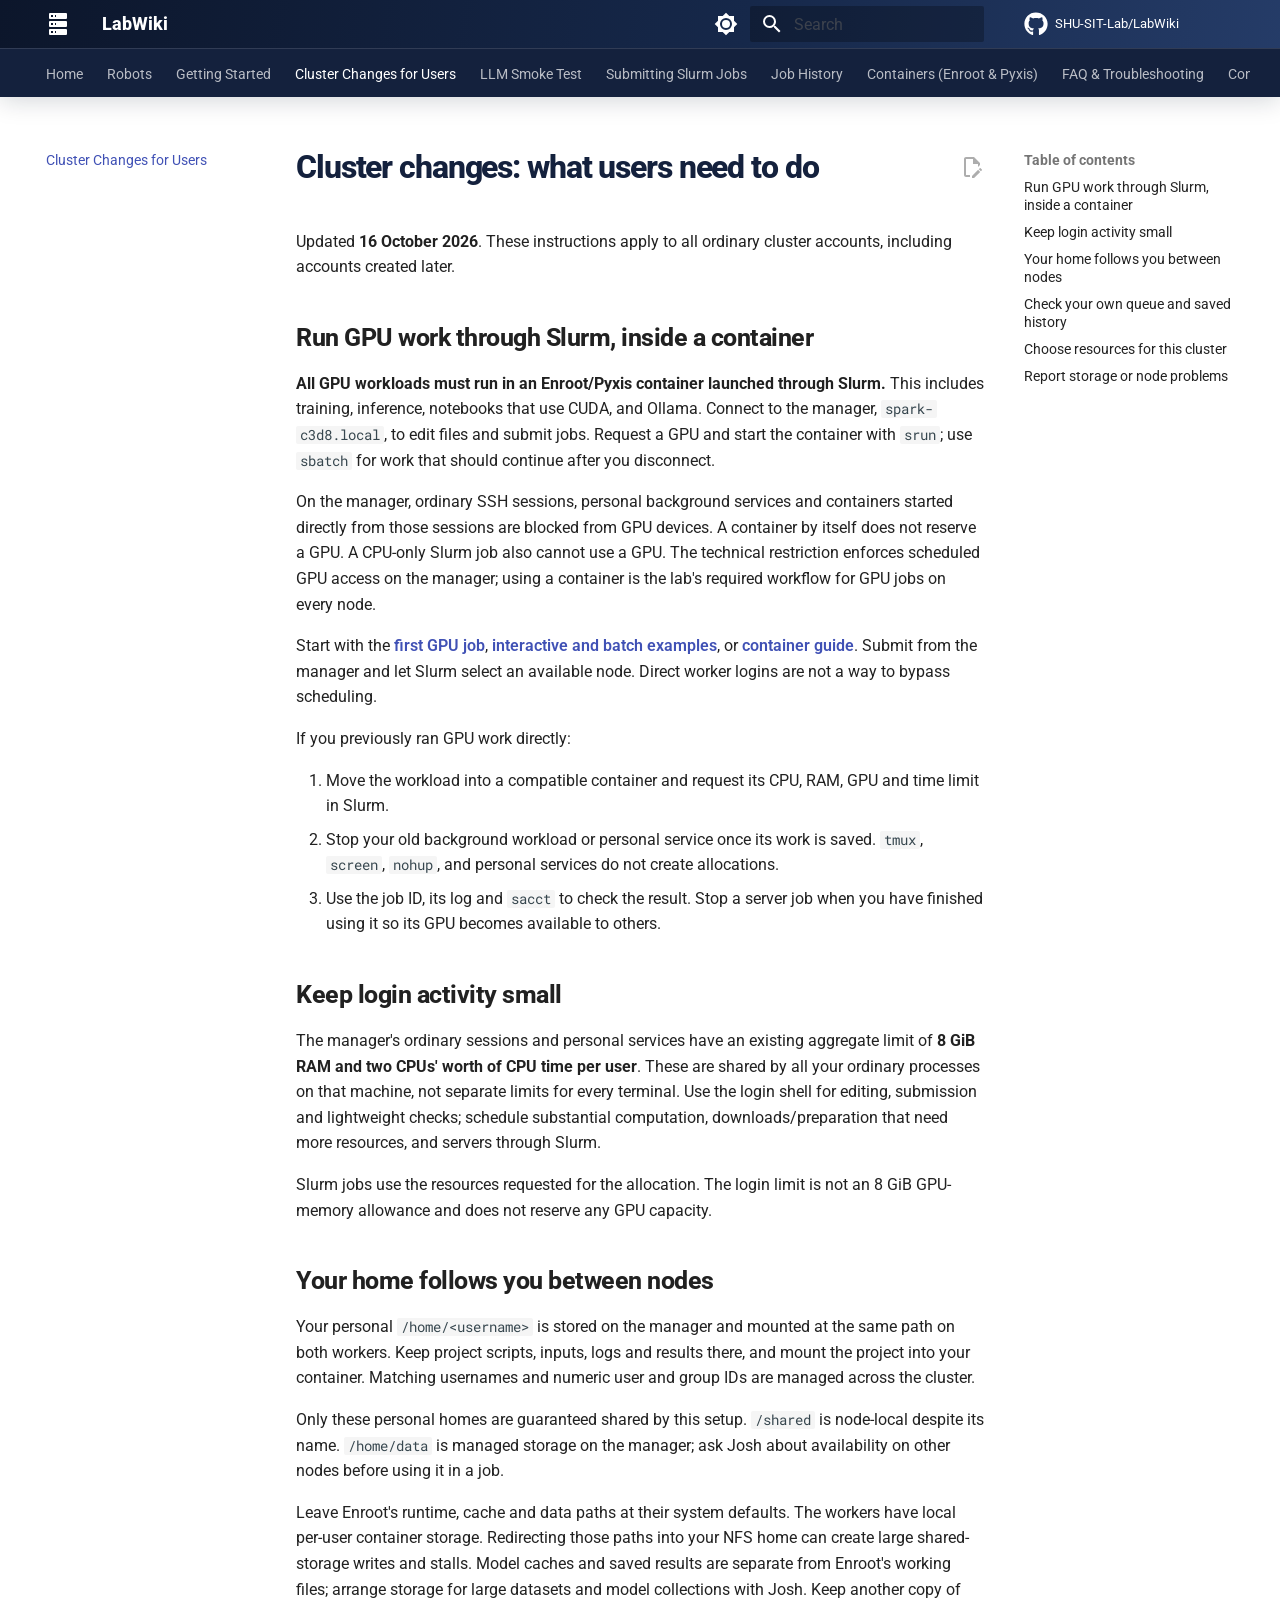
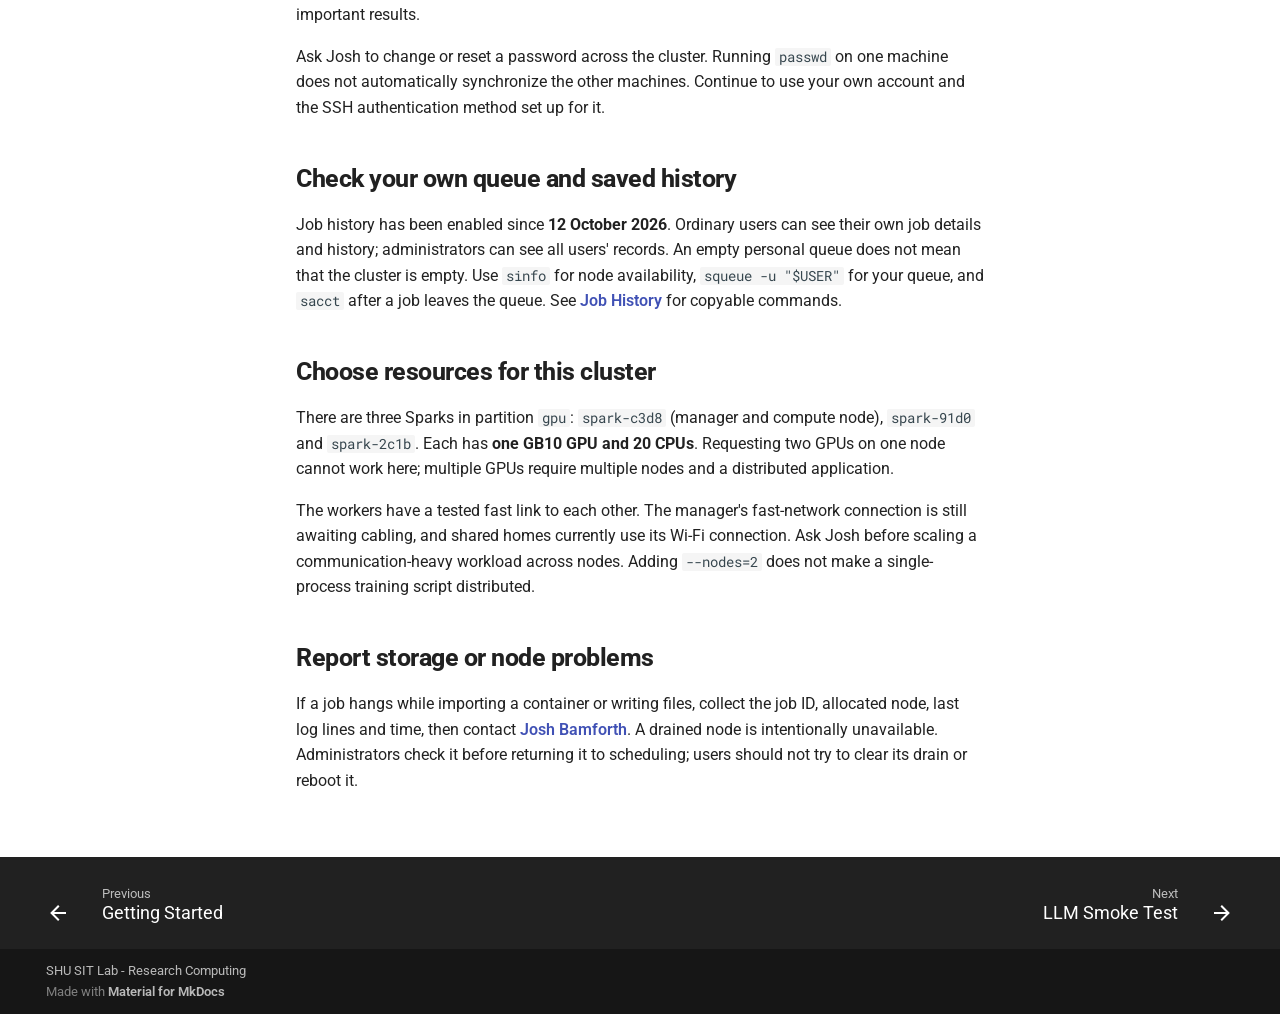
==== commit 2b7ebcfc: "Deployed 1f73865 with MkDocs version: 1.6.1" ====
--- a/cluster-updates/index.html
+++ b/cluster-updates/index.html
@@ -6,7 +6,7 @@
       <meta charset="utf-8">
       <meta name="viewport" content="width=device-width,initial-scale=1">
       
-        <meta name="description" content="Documentation for the SHU SIT Lab DGX Spark / Slurm cluster">
+        <meta name="description" content="Documentation for SHU SIT Lab research computing and robots">
       
       
       
@@ -23,7 +23,7 @@
       
       
       <link rel="icon" href="../assets/images/favicon.png">
-      <meta name="generator" content="mkdocs-1.6.1, mkdocs-material-9.7.7">
+      <meta name="generator" content="mkdocs-1.6.1, mkdocs-material-9.8.2">
     
     
       
@@ -31,10 +31,10 @@
       
     
     
-      <link rel="stylesheet" href="../assets/stylesheets/main.ec1eaa64.min.css">
-      
-        
-        <link rel="stylesheet" href="../assets/stylesheets/palette.ab4e12ef.min.css">
+      <link rel="stylesheet" href="../assets/stylesheets/main.57a0d79d.min.css">
+      
+        
+        <link rel="stylesheet" href="../assets/stylesheets/palette.fb2fffe2.min.css">
       
       
 
@@ -241,6 +241,26 @@
   
   
   
+    
+    
+      <li class="md-tabs__item">
+        <a href="../robots/" class="md-tabs__link">
+          
+  
+  
+  Robots
+
+        </a>
+      </li>
+    
+  
+
+      
+        
+  
+  
+  
+  
     <li class="md-tabs__item">
       <a href="../getting-started/" class="md-tabs__link">
         
@@ -464,6 +484,149 @@
   
 
       </a>
+    </li>
+  
+
+    
+      
+      
+  
+  
+  
+  
+    
+    
+    
+    
+      
+      
+        
+      
+    
+    
+    <li class="md-nav__item md-nav__item--nested">
+      
+        
+        
+        <input class="md-nav__toggle md-toggle " type="checkbox" id="__nav_2" >
+        
+          
+          <label class="md-nav__link" for="__nav_2" id="__nav_2_label" tabindex="0">
+            
+  
+  
+  <span class="md-ellipsis">
+    
+  
+    Robots
+  
+
+    
+  </span>
+  
+  
+
+            <span class="md-nav__icon md-icon"></span>
+          </label>
+        
+        <nav class="md-nav" data-md-level="1" aria-labelledby="__nav_2_label" aria-expanded="false">
+          <label class="md-nav__title" for="__nav_2">
+            <span class="md-nav__icon md-icon"></span>
+            
+  
+    Robots
+  
+
+          </label>
+          <ul class="md-nav__list" data-md-scrollfix>
+            
+              
+                
+  
+  
+  
+  
+    <li class="md-nav__item">
+      <a href="../robots/" class="md-nav__link">
+        
+  
+  
+  <span class="md-ellipsis">
+    
+  
+    Overview & Safety
+  
+
+    
+  </span>
+  
+  
+
+      </a>
+    </li>
+  
+
+              
+            
+              
+                
+  
+  
+  
+  
+    <li class="md-nav__item">
+      <a href="../robots/care-o-bot-4/" class="md-nav__link">
+        
+  
+  
+  <span class="md-ellipsis">
+    
+  
+    Care-O-bot 4
+  
+
+    
+  </span>
+  
+  
+
+      </a>
+    </li>
+  
+
+              
+            
+              
+                
+  
+  
+  
+  
+    <li class="md-nav__item">
+      <a href="../robots/go2-edu/" class="md-nav__link">
+        
+  
+  
+  <span class="md-ellipsis">
+    
+  
+    Unitree Go2 EDU
+  
+
+    
+  </span>
+  
+  
+
+      </a>
+    </li>
+  
+
+              
+            
+          </ul>
+        </nav>
+      
     </li>
   
 
@@ -1086,10 +1249,10 @@
     
       
       
-      <script id="__config" type="application/json">{"annotate": null, "base": "..", "features": ["navigation.instant", "navigation.tabs", "navigation.tabs.sticky", "navigation.sections", "navigation.top", "navigation.footer", "content.code.copy", "content.action.edit", "search.suggest", "search.highlight"], "search": "../assets/javascripts/workers/search.2c215733.min.js", "tags": null, "translations": {"clipboard.copied": "Copied to clipboard", "clipboard.copy": "Copy to clipboard", "search.result.more.one": "1 more on this page", "search.result.more.other": "# more on this page", "search.result.none": "No matching documents", "search.result.one": "1 matching document", "search.result.other": "# matching documents", "search.result.placeholder": "Type to start searching", "search.result.term.missing": "Missing", "select.version": "Select version"}, "version": null}</script>
-    
-    
-      <script src="../assets/javascripts/bundle.d7400e89.min.js"></script>
+      <script id="__config" type="application/json">{"annotate": null, "base": "..", "features": ["navigation.instant", "navigation.tabs", "navigation.tabs.sticky", "navigation.sections", "navigation.top", "navigation.footer", "content.code.copy", "content.action.edit", "search.suggest", "search.highlight"], "search": "../assets/javascripts/workers/search.a7633da7.min.js", "tags": null, "translations": {"clipboard.copied": "Copied to clipboard", "clipboard.copy": "Copy to clipboard", "search.result.more.one": "1 more on this page", "search.result.more.other": "# more on this page", "search.result.none": "No matching documents", "search.result.one": "1 matching document", "search.result.other": "# matching documents", "search.result.placeholder": "Type to start searching", "search.result.term.missing": "Missing", "select.version": "Select version"}, "version": null}</script>
+    
+    
+      <script src="../assets/javascripts/bundle.a5f9d56c.min.js"></script>
       
     
   </body>
--- a/assets/stylesheets/main.57a0d79d.min.css
+++ b/assets/stylesheets/main.57a0d79d.min.css
@@ -0,0 +1,6 @@
+@charset "UTF-8";html{box-sizing:border-box;-webkit-text-size-adjust:none;-moz-text-size-adjust:none;text-size-adjust:none}*,:after,:before{box-sizing:inherit}@media(prefers-reduced-motion){*,:after,:before{transition:none!important}}body{margin:0;-webkit-font-smoothing:antialiased;-moz-osx-font-smoothing:grayscale;--md-text-font-family:var(--md-text-font, _),
+    -apple-system, BlinkMacSystemFont, Helvetica, Arial, sans-serif;--md-code-font-family:var(--md-code-font, _),
+    SFMono-Regular, Consolas, Menlo, monospace}.md-typeset code:not(.focus-visible),a,button,input,label{-webkit-tap-highlight-color:transparent}a{color:inherit;text-decoration:none}hr{box-sizing:initial;display:block;height:.05rem;padding:0;overflow:visible;border:0}small{font-size:80%}sub,sup{line-height:1em}img{border-style:none}table{border-spacing:0;border-collapse:initial}td,th{font-weight:400;vertical-align:top}button{padding:0;margin:0;font-family:inherit;font-size:inherit;background:#0000;border:0}input{border:0;outline:none}:root{--md-primary-fg-color:#4051b5;--md-primary-fg-color--light:#5d6cc0;--md-primary-fg-color--dark:#303fa1;--md-primary-bg-color:#fff;--md-primary-bg-color--light:#ffffffb3;--md-accent-fg-color:#526cfe;--md-accent-fg-color--transparent:#526cfe1a;--md-accent-bg-color:#fff;--md-accent-bg-color--light:#ffffffb3;--md-typeset-table-sort-icon:url("data:image/svg+xml;charset=utf-8,<svg xmlns='http://www.w3.org/2000/svg' viewBox='0 0 24 24'><path d='m18 21-4-4h3V7h-3l4-4 4 4h-3v10h3M2 19v-2h10v2M2 13v-2h7v2M2 7V5h4v2z'/></svg>");--md-typeset-table-sort-icon--asc:url("data:image/svg+xml;charset=utf-8,<svg xmlns='http://www.w3.org/2000/svg' viewBox='0 0 24 24'><path d='M19 17h3l-4 4-4-4h3V3h2M2 17h10v2H2M6 5v2H2V5m0 6h7v2H2z'/></svg>");--md-typeset-table-sort-icon--desc:url("data:image/svg+xml;charset=utf-8,<svg xmlns='http://www.w3.org/2000/svg' viewBox='0 0 24 24'><path d='M19 7h3l-4-4-4 4h3v14h2M2 17h10v2H2M6 5v2H2V5m0 6h7v2H2z'/></svg>")}[data-md-color-scheme=default]{color-scheme:light}[data-md-color-scheme=default] img[src$="#gh-dark-mode-only"],[data-md-color-scheme=default] img[src$="#only-dark"]{display:none}:root,[data-md-color-scheme=default]{--md-hue:225deg;--md-default-fg-color:#000000de;--md-default-fg-color--light:#0000008a;--md-default-fg-color--lighter:#00000052;--md-default-fg-color--lightest:#00000012;--md-default-bg-color:#fff;--md-default-bg-color--light:#ffffffb3;--md-default-bg-color--lighter:#ffffff4d;--md-default-bg-color--lightest:#ffffff1f;--md-code-fg-color:#36464e;--md-code-bg-color:#f5f5f5;--md-code-bg-color--light:#f5f5f5b3;--md-code-bg-color--lighter:#f5f5f54d;--md-code-hl-color:#4287ff;--md-code-hl-color--light:#4287ff1a;--md-code-hl-number-color:#d52a2a;--md-code-hl-special-color:#db1457;--md-code-hl-function-color:#a846b9;--md-code-hl-constant-color:#6e59d9;--md-code-hl-keyword-color:#3f6ec6;--md-code-hl-string-color:#1c7d4d;--md-code-hl-name-color:var(--md-code-fg-color);--md-code-hl-operator-color:var(--md-default-fg-color--light);--md-code-hl-punctuation-color:var(--md-default-fg-color--light);--md-code-hl-comment-color:var(--md-default-fg-color--light);--md-code-hl-generic-color:var(--md-default-fg-color--light);--md-code-hl-variable-color:var(--md-default-fg-color--light);--md-typeset-color:var(--md-default-fg-color);--md-typeset-a-color:var(--md-primary-fg-color);--md-typeset-del-color:#f5503d26;--md-typeset-ins-color:#0bd57026;--md-typeset-kbd-color:#fafafa;--md-typeset-kbd-accent-color:#fff;--md-typeset-kbd-border-color:#b8b8b8;--md-typeset-mark-color:#ffff0080;--md-typeset-table-color:#0000001f;--md-typeset-table-color--light:#00000009;--md-admonition-fg-color:var(--md-default-fg-color);--md-admonition-bg-color:var(--md-default-bg-color);--md-warning-fg-color:#000000de;--md-warning-bg-color:#ff9;--md-footer-fg-color:#fff;--md-footer-fg-color--light:#ffffffb3;--md-footer-fg-color--lighter:#ffffff73;--md-footer-bg-color:#000000de;--md-footer-bg-color--dark:#00000052;--md-shadow-z1:0 0.2rem 0.5rem #0000000d,
+    0 0 0.05rem #0000001a;--md-shadow-z2:0 0.2rem 0.5rem #0000001a,
+    0 0 0.05rem #00000040;--md-shadow-z3:0 0.2rem 0.5rem #0003,
+    0 0 0.05rem #00000059}.md-icon svg{display:block;width:1.2rem;height:1.2rem;fill:currentcolor}aside,body,input{font-family:var(--md-text-font-family);font-feature-settings:"kern","liga";color:var(--md-typeset-color)}code,kbd,pre{font-family:var(--md-code-font-family);font-feature-settings:"kern"}.md-typeset{font-size:.8rem;line-height:1.6;overflow-wrap:break-word;-webkit-print-color-adjust:exact;color-adjust:exact}@media print{.md-typeset{font-size:.68rem}.md-typeset code,.md-typeset kbd,.md-typeset pre{white-space:pre-wrap}}.md-typeset blockquote,.md-typeset dl,.md-typeset figure,.md-typeset ol,.md-typeset pre,.md-typeset ul{margin-top:1em;margin-bottom:1em}.md-typeset h1{margin:0 0 1.25em;font-size:2em;line-height:1.3;color:var(--md-default-fg-color--light)}.md-typeset h1,.md-typeset h2{font-weight:300;letter-spacing:-.01em}.md-typeset h2{margin:1.6em 0 .64em;font-size:1.5625em;line-height:1.4}.md-typeset h3{margin:1.6em 0 .8em;font-size:1.25em;font-weight:400;line-height:1.5;letter-spacing:-.01em}.md-typeset h2+h3{margin-top:.8em}.md-typeset h4{margin:1em 0;font-weight:700;letter-spacing:-.01em}.md-typeset h5,.md-typeset h6{margin:1.25em 0;font-size:.8em;font-weight:700;color:var(--md-default-fg-color--light);letter-spacing:-.01em}.md-typeset h5{text-transform:uppercase}.md-typeset h5 code{text-transform:none}.md-typeset hr{display:flow-root;margin:1.5em 0;border-bottom:.05rem solid var(--md-default-fg-color--lightest)}.md-typeset a{color:var(--md-typeset-a-color);word-break:break-word}.md-typeset a,.md-typeset a:before{transition:color 125ms}.md-typeset a:focus,.md-typeset a:hover{color:var(--md-accent-fg-color)}.md-typeset a:focus code,.md-typeset a:hover code{color:var(--md-accent-fg-color);background-color:var(--md-accent-fg-color--transparent)}.md-typeset a code{color:var(--md-typeset-a-color)}.md-typeset a.focus-visible{outline-color:var(--md-accent-fg-color);outline-offset:.2rem}.md-typeset code,.md-typeset kbd,.md-typeset pre{font-variant-ligatures:none;color:var(--md-code-fg-color);direction:ltr;transition:background-color 125ms}.md-typeset code{padding:0 .2941176471em;font-size:.85em;word-break:break-word;background-color:var(--md-code-bg-color);border-radius:.1rem;-webkit-box-decoration-break:clone;box-decoration-break:clone;transition:color 125ms,background-color 125ms}.md-typeset code:not(.focus-visible){outline:none}.md-typeset pre{position:relative;display:flow-root;line-height:1.4}.md-typeset pre>code{display:block;padding:.7720588235em 1.1764705882em;margin:0;overflow:auto;word-break:normal;touch-action:auto;scrollbar-color:var(--md-default-fg-color--lighter) #0000;scrollbar-width:thin;outline-color:var(--md-accent-fg-color);box-shadow:none;-webkit-box-decoration-break:slice;box-decoration-break:slice}.md-typeset pre>code:hover{scrollbar-color:var(--md-accent-fg-color) #0000}.md-typeset pre>code::-webkit-scrollbar{width:.2rem;height:.2rem}.md-typeset pre>code::-webkit-scrollbar-thumb{background-color:var(--md-default-fg-color--lighter)}.md-typeset pre>code::-webkit-scrollbar-thumb:hover{background-color:var(--md-accent-fg-color)}.md-typeset kbd{display:inline-block;padding:0 .6666666667em;font-size:.75em;color:var(--md-default-fg-color);word-break:break-word;vertical-align:text-top;background-color:var(--md-typeset-kbd-color);border-radius:.1rem;box-shadow:0 .1rem 0 .05rem var(--md-typeset-kbd-border-color),0 .1rem 0 var(--md-typeset-kbd-border-color),0 -.1rem .2rem var(--md-typeset-kbd-accent-color) inset}.md-typeset mark{color:inherit;word-break:break-word;background-color:var(--md-typeset-mark-color);-webkit-box-decoration-break:clone;box-decoration-break:clone}.md-typeset abbr{text-decoration:none;cursor:help}.md-typeset [data-preview],.md-typeset abbr{border-bottom:.05rem dotted var(--md-default-fg-color--light)}.md-typeset small{opacity:.75}[dir=ltr] .md-typeset sub,[dir=ltr] .md-typeset sup{margin-left:.078125em}[dir=rtl] .md-typeset sub,[dir=rtl] .md-typeset sup{margin-right:.078125em}[dir=ltr] .md-typeset blockquote{padding-left:.6rem;border-left:.2rem solid var(--md-default-fg-color--lighter)}[dir=rtl] .md-typeset blockquote{padding-right:.6rem;border-right:.2rem solid var(--md-default-fg-color--lighter)}.md-typeset blockquote{margin-left:0;margin-right:0;color:var(--md-default-fg-color--light)}.md-typeset ul{list-style-type:disc}.md-typeset ul[type]{list-style-type:revert-layer}[dir=ltr] .md-typeset ol,[dir=ltr] .md-typeset ol li ol,[dir=ltr] .md-typeset ol li ul,[dir=ltr] .md-typeset ul,[dir=ltr] .md-typeset ul li ol,[dir=ltr] .md-typeset ul li ul{margin-left:.625em}[dir=rtl] .md-typeset ol,[dir=rtl] .md-typeset ol li ol,[dir=rtl] .md-typeset ol li ul,[dir=rtl] .md-typeset ul,[dir=rtl] .md-typeset ul li ol,[dir=rtl] .md-typeset ul li ul{margin-right:.625em}.md-typeset ol,.md-typeset ul{padding:0}.md-typeset ol:not([hidden]),.md-typeset ul:not([hidden]){display:flow-root}.md-typeset ol ol,.md-typeset ul ol{list-style-type:lower-alpha}.md-typeset ol ol ol,.md-typeset ul ol ol{list-style-type:lower-roman}.md-typeset ol ol ol ol,.md-typeset ul ol ol ol{list-style-type:upper-alpha}.md-typeset ol ol ol ol ol,.md-typeset ul ol ol ol ol{list-style-type:upper-roman}.md-typeset ol[type],.md-typeset ul[type]{list-style-type:revert-layer}[dir=ltr] .md-typeset ol li,[dir=ltr] .md-typeset ul li{margin-left:1.25em}[dir=rtl] .md-typeset ol li,[dir=rtl] .md-typeset ul li{margin-right:1.25em}.md-typeset ol li,.md-typeset ul li{margin-bottom:.5em}.md-typeset ol li blockquote,.md-typeset ol li p,.md-typeset ul li blockquote,.md-typeset ul li p{margin:.5em 0}.md-typeset ol li:last-child,.md-typeset ul li:last-child{margin-bottom:0}.md-typeset ol li ol,.md-typeset ol li ul,.md-typeset ul li ol,.md-typeset ul li ul{margin-top:.5em;margin-bottom:.5em}[dir=ltr] .md-typeset dd{margin-left:1.875em}[dir=rtl] .md-typeset dd{margin-right:1.875em}.md-typeset dd{margin-top:1em;margin-bottom:1.5em}.md-typeset img,.md-typeset svg,.md-typeset video{max-width:100%;height:auto}.md-typeset img[align=left]{margin:1em 1em 1em 0}.md-typeset img[align=right]{margin:1em 0 1em 1em}.md-typeset img[align]:only-child{margin-top:0}.md-typeset figure{display:flow-root;width:fit-content;max-width:100%;margin:1em auto;text-align:center}.md-typeset figure img{display:block;margin:0 auto}.md-typeset figcaption{max-width:24rem;margin:1em auto;font-style:italic}.md-typeset iframe{max-width:100%}.md-typeset table:not([class]){display:inline-block;max-width:100%;overflow:auto;font-size:.64rem;touch-action:auto;background-color:var(--md-default-bg-color);border:.05rem solid var(--md-typeset-table-color);border-radius:.1rem}@media print{.md-typeset table:not([class]){display:table}}.md-typeset table:not([class])+*{margin-top:1.5em}.md-typeset table:not([class]) td>:first-child,.md-typeset table:not([class]) th>:first-child{margin-top:0}.md-typeset table:not([class]) td>:last-child,.md-typeset table:not([class]) th>:last-child{margin-bottom:0}.md-typeset table:not([class]) td:not([align]),.md-typeset table:not([class]) th:not([align]){text-align:left}[dir=rtl] .md-typeset table:not([class]) td:not([align]),[dir=rtl] .md-typeset table:not([class]) th:not([align]){text-align:right}.md-typeset table:not([class]) th{min-width:5rem;padding:.9375em 1.25em;font-weight:700;vertical-align:top}.md-typeset table:not([class]) td{padding:.9375em 1.25em;vertical-align:top;border-top:.05rem solid var(--md-typeset-table-color)}.md-typeset table:not([class]) tbody tr{transition:background-color 125ms}.md-typeset table:not([class]) tbody tr:hover{background-color:var(--md-typeset-table-color--light);box-shadow:0 .05rem 0 var(--md-default-bg-color) inset}.md-typeset table:not([class]) a{word-break:normal}.md-typeset table th[role=columnheader]{cursor:pointer}[dir=ltr] .md-typeset table th[role=columnheader]:after{margin-left:.5em}[dir=rtl] .md-typeset table th[role=columnheader]:after{margin-right:.5em}.md-typeset table th[role=columnheader]:after{display:inline-block;width:1.2em;height:1.2em;vertical-align:text-bottom;content:"";-webkit-mask-image:var(--md-typeset-table-sort-icon);mask-image:var(--md-typeset-table-sort-icon);-webkit-mask-repeat:no-repeat;mask-repeat:no-repeat;-webkit-mask-size:contain;mask-size:contain;transition:background-color 125ms}.md-typeset table th[role=columnheader]:hover:after{background-color:var(--md-default-fg-color--lighter)}.md-typeset table th[role=columnheader][aria-sort=ascending]:after{background-color:var(--md-default-fg-color--light);-webkit-mask-image:var(--md-typeset-table-sort-icon--asc);mask-image:var(--md-typeset-table-sort-icon--asc)}.md-typeset table th[role=columnheader][aria-sort=descending]:after{background-color:var(--md-default-fg-color--light);-webkit-mask-image:var(--md-typeset-table-sort-icon--desc);mask-image:var(--md-typeset-table-sort-icon--desc)}.md-typeset__scrollwrap{margin:1em -.8rem;overflow-x:auto;touch-action:auto}.md-typeset__table{display:inline-block;padding:0 .8rem;margin-bottom:.5em}@media print{.md-typeset__table{display:block}}html .md-typeset__table table{display:table;width:100%;margin:0;overflow:hidden}@media screen and (max-width:44.984375em){.md-content__inner>pre{margin:1em -.8rem}.md-content__inner>pre code{border-radius:0}}.md-typeset .md-author{position:relative;display:block;flex-shrink:0;width:1.6rem;height:1.6rem;overflow:hidden;border-radius:100%;transition:color 125ms,transform 125ms}.md-typeset .md-author img{display:block}.md-typeset .md-author--more{font-size:.6rem;font-weight:700;line-height:1.6rem;color:var(--md-default-fg-color--lighter);text-align:center;background:var(--md-default-fg-color--lightest)}.md-typeset .md-author--long{width:2.4rem;height:2.4rem}.md-typeset a.md-author{transform:scale(1)}.md-typeset a.md-author img{filter:grayscale(100%) opacity(75%);border-radius:100%;transition:filter 125ms}.md-typeset a.md-author:focus,.md-typeset a.md-author:hover{z-index:1;transform:scale(1.1)}.md-typeset a.md-author:focus img,.md-typeset a.md-author:hover img{filter:grayscale(0)}.md-banner{overflow:auto;color:var(--md-footer-fg-color);background-color:var(--md-footer-bg-color)}@media print{.md-banner{display:none}}.md-banner--warning{color:var(--md-warning-fg-color);background-color:var(--md-warning-bg-color)}.md-banner__inner{padding:0 .8rem;margin:.6rem auto;font-size:.7rem}[dir=ltr] .md-banner__button{float:right}[dir=rtl] .md-banner__button{float:left}.md-banner__button{color:inherit;cursor:pointer;transition:opacity .25s}.no-js .md-banner__button{display:none}.md-banner__button:hover{opacity:.7}html{height:100%;overflow-x:hidden;font-size:125%}@media screen and (min-width:100em){html{font-size:137.5%}}@media screen and (min-width:125em){html{font-size:150%}}body{position:relative;display:flex;flex-direction:column;width:100%;min-height:100%;font-size:.5rem;background-color:var(--md-default-bg-color)}@media print{body{display:block}}@media screen and (max-width:59.984375em){body[data-md-scrolllock]{position:fixed}}.md-grid{max-width:61rem;margin-left:auto;margin-right:auto}.md-container{display:flex;flex-grow:1;flex-direction:column}@media print{.md-container{display:block}}.md-main{flex-grow:1}.md-main__inner{display:flex;height:100%;margin-top:1.5rem}.md-ellipsis{overflow:hidden;text-overflow:ellipsis}.md-toggle{display:none}.md-option{position:absolute;width:0;height:0;opacity:0}.md-option:checked+label:not([hidden]){display:block}.md-option.focus-visible+label{outline-style:auto;outline-color:var(--md-accent-fg-color)}.md-skip{position:fixed;z-index:-1;padding:.3rem .5rem;margin:.5rem;font-size:.64rem;color:var(--md-default-bg-color);background-color:var(--md-default-fg-color);border-radius:.1rem;outline-color:var(--md-accent-fg-color);opacity:0;transform:translateY(.4rem)}.md-skip:focus{z-index:10;opacity:1;transition:transform .25s cubic-bezier(.4,0,.2,1),opacity 175ms 75ms;transform:translateY(0)}@page{margin:25mm}:root{--md-clipboard-icon:url("data:image/svg+xml;charset=utf-8,<svg xmlns='http://www.w3.org/2000/svg' viewBox='0 0 24 24'><path d='M19 21H8V7h11m0-2H8a2 2 0 0 0-2 2v14a2 2 0 0 0 2 2h11a2 2 0 0 0 2-2V7a2 2 0 0 0-2-2m-3-4H4a2 2 0 0 0-2 2v14h2V3h12z'/></svg>");--md-code-select-icon:url("data:image/svg+xml;charset=utf-8,<svg xmlns='http://www.w3.org/2000/svg' viewBox='0 0 24 24'><path d='M19 19h-4v2h4c1.1 0 2-.9 2-2v-4h-2m0-12h-4v2h4v4h2V5c0-1.1-.9-2-2-2M5 5h4V3H5c-1.1 0-2 .9-2 2v4h2m0 6H3v4c0 1.1.9 2 2 2h4v-2H5zm2-4h2v2H7zm4 0h2v2h-2zm4 0h2v2h-2zM7 7h2v2H7zm4 0h2v2h-2zm4 0h2v2h-2zm-8 8h2v2H7zm4 0h2v2h-2zm4 0h2v2h-2z'/></svg>");--md-code-copy-icon:url("data:image/svg+xml;charset=utf-8,<svg xmlns='http://www.w3.org/2000/svg' viewBox='0 0 24 24'><path d='M19 21H8V7h11m0-2H8a2 2 0 0 0-2 2v14a2 2 0 0 0 2 2h11a2 2 0 0 0 2-2V7a2 2 0 0 0-2-2m-3-4H4a2 2 0 0 0-2 2v14h2V3h12z'/></svg>")}.md-clipboard{z-index:1;width:1.5em;height:1.5em;color:var(--md-default-fg-color--lightest);cursor:pointer;border-radius:.1rem;outline-color:var(--md-accent-fg-color);outline-offset:.1rem;transition:color .25s}@media print{.md-clipboard{display:none}}.md-clipboard:not(.focus-visible){outline:none;-webkit-tap-highlight-color:transparent}:hover>.md-clipboard{color:var(--md-default-fg-color--light)}.md-clipboard:focus,.md-clipboard:hover{color:var(--md-accent-fg-color)}.md-clipboard:after{display:block;width:1.125em;height:1.125em;margin:0 auto;content:"";background-color:currentcolor;-webkit-mask-image:var(--md-clipboard-icon);mask-image:var(--md-clipboard-icon);-webkit-mask-repeat:no-repeat;mask-repeat:no-repeat;-webkit-mask-position:center;mask-position:center;-webkit-mask-size:contain;mask-size:contain}.md-clipboard--inline{cursor:pointer}.md-clipboard--inline code{transition:color .25s,background-color .25s}.md-clipboard--inline:focus code,.md-clipboard--inline:hover code{color:var(--md-accent-fg-color);background-color:var(--md-accent-fg-color--transparent)}.md-typeset .md-code__content{display:grid}.md-code__nav{position:absolute;top:.25em;right:.25em;z-index:1;display:flex;gap:.2rem;padding:.2rem;background-color:var(--md-code-bg-color--lighter);border-radius:.1rem;transition:background-color .25s}:hover>.md-code__nav{background-color:var(--md-code-bg-color--light)}.md-code__button{display:block;width:1.5em;height:1.5em;color:var(--md-default-fg-color--lightest);cursor:pointer;outline-color:var(--md-accent-fg-color);outline-offset:.1rem;transition:color .25s}:hover>*>.md-code__button{color:var(--md-default-fg-color--light)}.md-code__button.focus-visible,.md-code__button:hover{color:var(--md-accent-fg-color)}.md-code__button--active{color:var(--md-default-fg-color)!important}.md-code__button:after{display:block;width:1.125em;height:1.125em;margin:0 auto;content:"";background-color:currentcolor;-webkit-mask-repeat:no-repeat;mask-repeat:no-repeat;-webkit-mask-position:center;mask-position:center;-webkit-mask-size:contain;mask-size:contain}.md-code__button[data-md-type=select]:after{-webkit-mask-image:var(--md-code-select-icon);mask-image:var(--md-code-select-icon)}.md-code__button[data-md-type=copy]:after{-webkit-mask-image:var(--md-code-copy-icon);mask-image:var(--md-code-copy-icon)}@keyframes consent{0%{opacity:0;transform:translateY(100%)}to{opacity:1;transform:translateY(0)}}@keyframes overlay{0%{opacity:0}to{opacity:1}}.md-consent__overlay{position:fixed;top:0;z-index:5;width:100%;height:100%;background-color:#0000008a;-webkit-backdrop-filter:blur(.1rem);backdrop-filter:blur(.1rem);opacity:1;animation:overlay .25s both}.md-consent__inner{position:fixed;bottom:0;z-index:5;width:100%;max-height:100%;padding:0;overflow:auto;background-color:var(--md-default-bg-color);border:0;border-radius:.1rem;box-shadow:0 0 .2rem #0000001a,0 .2rem .4rem #0003;animation:consent .5s cubic-bezier(.1,.7,.1,1) both}.md-consent__form{padding:.8rem}.md-consent__settings{display:none;margin:1em 0}input:checked+.md-consent__settings{display:block}.md-consent__controls{margin-bottom:.8rem}.md-typeset .md-consent__controls .md-button{display:inline}@media screen and (max-width:44.984375em){.md-typeset .md-consent__controls .md-button{display:block;width:100%;margin-top:.4rem;text-align:center}}.md-consent label{cursor:pointer}.md-content{flex-grow:1;min-width:0}.md-content__inner{padding-top:.6rem;margin:0 .8rem 1.2rem}@media screen and (min-width:76.25em){[dir=ltr] .md-sidebar--primary:not([hidden])~.md-content>.md-content__inner,[dir=rtl] .md-sidebar--secondary:not([hidden])~.md-content>.md-content__inner{margin-left:1.2rem}[dir=ltr] .md-sidebar--secondary:not([hidden])~.md-content>.md-content__inner,[dir=rtl] .md-sidebar--primary:not([hidden])~.md-content>.md-content__inner{margin-right:1.2rem}}.md-content__inner:before{display:block;height:.4rem;content:""}.md-content__inner>:last-child{margin-bottom:0}[dir=ltr] .md-content__button{float:right;margin-left:.4rem}[dir=rtl] .md-content__button{float:left;margin-right:.4rem}.md-content__button{padding:0;margin:.4rem 0}@media print{.md-content__button{display:none}}.md-typeset .md-content__button{color:var(--md-default-fg-color--lighter)}.md-content__button svg{display:inline;vertical-align:top}[dir=rtl] .md-content__button svg{transform:scaleX(-1)}[dir=ltr] .md-dialog{right:.8rem}[dir=rtl] .md-dialog{left:.8rem}.md-dialog{position:fixed;bottom:.8rem;z-index:4;min-width:11.1rem;padding:.4rem .6rem;pointer-events:none;background-color:var(--md-default-fg-color);border-radius:.1rem;box-shadow:var(--md-shadow-z3);opacity:0;transition:transform 0s .4s,opacity .4s;transform:translateY(100%)}@media print{.md-dialog{display:none}}.md-dialog--active{pointer-events:auto;opacity:1;transition:transform .4s cubic-bezier(.075,.85,.175,1),opacity .4s;transform:translateY(0)}.md-dialog__inner{font-size:.7rem;color:var(--md-default-bg-color)}.md-feedback{margin:2em 0 1em;text-align:center}.md-feedback fieldset{padding:0;margin:0;border:none}.md-feedback__title{margin:1em auto;font-weight:700}.md-feedback__inner{position:relative}.md-feedback__list{position:relative;display:flex;flex-wrap:wrap;place-content:baseline center}.md-feedback__list:hover .md-icon:not(:disabled){color:var(--md-default-fg-color--lighter)}:disabled .md-feedback__list{min-height:1.8rem}.md-feedback__icon{flex-shrink:0;margin:0 .1rem;color:var(--md-default-fg-color--light);cursor:pointer;transition:color 125ms}.md-feedback__icon:not(:disabled).md-icon:hover{color:var(--md-accent-fg-color)}.md-feedback__icon:disabled{color:var(--md-default-fg-color--lightest);pointer-events:none}.md-feedback__note{position:relative;opacity:0;transition:transform .4s cubic-bezier(.1,.7,.1,1),opacity .15s;transform:translateY(.4rem)}.md-feedback__note>*{max-width:16rem;margin:0 auto}:disabled .md-feedback__note{opacity:1;transform:translateY(0)}@media print{.md-feedback,.md-footer{display:none}}.md-footer{color:var(--md-footer-fg-color);background-color:var(--md-footer-bg-color)}.md-footer__inner{justify-content:space-between;padding:.2rem;overflow:auto}.md-footer__inner:not([hidden]){display:flex}.md-footer__link{display:flex;flex-grow:.01;align-items:end;max-width:100%;margin-top:1rem;margin-bottom:.4rem;overflow:hidden;outline-color:var(--md-accent-fg-color);transition:opacity .25s}.md-footer__link:focus,.md-footer__link:hover{opacity:.7}[dir=rtl] .md-footer__link svg{transform:scaleX(-1)}@media screen and (max-width:44.984375em){.md-footer__link--prev{flex-shrink:0}.md-footer__link--prev .md-footer__title{display:none}}[dir=ltr] .md-footer__link--next{margin-left:auto}.md-footer__link--next{text-align:right}[dir=rtl] .md-footer__link--next{margin-right:auto;text-align:left}.md-footer__title{flex-grow:1;max-width:calc(100% - 2.4rem);padding:0 1rem;margin-bottom:.7rem;font-size:.9rem;white-space:nowrap}.md-footer__button{padding:.4rem;margin:.2rem}.md-footer__direction{font-size:.64rem;opacity:.7}.md-footer-meta{background-color:var(--md-footer-bg-color--dark)}.md-footer-meta__inner{display:flex;flex-wrap:wrap;justify-content:space-between;padding:.2rem}html .md-footer-meta.md-typeset a{color:var(--md-footer-fg-color--light)}html .md-footer-meta.md-typeset a:focus,html .md-footer-meta.md-typeset a:hover{color:var(--md-footer-fg-color)}.md-copyright{width:100%;padding:.4rem 0;margin:auto .6rem;font-size:.64rem;color:var(--md-footer-fg-color--lighter)}.md-copyright__highlight{color:var(--md-footer-fg-color--light)}.md-social{display:inline-flex;gap:.2rem;padding:.2rem 0 .6rem;margin:0 .4rem}@media screen and (min-width:45em){.md-copyright{width:auto}.md-social{padding:.6rem 0}}.md-social__link{display:inline-block;width:1.6rem;height:1.6rem;text-align:center}.md-social__link:before{line-height:1.9}.md-social__link svg{max-height:.8rem;vertical-align:-25%;fill:currentcolor}.md-typeset .md-button{display:inline-block;padding:.625em 2em;font-weight:700;color:var(--md-primary-fg-color);cursor:pointer;border:.1rem solid;border-radius:.1rem;transition:color 125ms,background-color 125ms,border-color 125ms}.md-typeset .md-button--primary{color:var(--md-primary-bg-color);background-color:var(--md-primary-fg-color);border-color:var(--md-primary-fg-color)}.md-typeset .md-button:focus,.md-typeset .md-button:hover{color:var(--md-accent-bg-color);background-color:var(--md-accent-fg-color);border-color:var(--md-accent-fg-color)}[dir=ltr] .md-typeset .md-input,[dir=rtl] .md-typeset .md-input{border-top-left-radius:.1rem}[dir=ltr] .md-typeset .md-input,[dir=rtl] .md-typeset .md-input{border-top-right-radius:.1rem}.md-typeset .md-input{height:1.8rem;padding:0 .6rem;font-size:.8rem;border-bottom:.1rem solid var(--md-default-fg-color--lighter);box-shadow:var(--md-shadow-z1);transition:border .25s,box-shadow .25s}.md-typeset .md-input:focus,.md-typeset .md-input:hover{border-bottom-color:var(--md-accent-fg-color);box-shadow:var(--md-shadow-z2)}.md-typeset .md-input--stretch{width:100%}.md-header{position:sticky;left:0;right:0;top:0;z-index:4;display:block;color:var(--md-primary-bg-color);background-color:var(--md-primary-fg-color);box-shadow:0 0 .2rem #0000,0 .2rem .4rem #0000}@media print{.md-header{display:none}}.md-header[hidden]{transition:transform .25s cubic-bezier(.8,0,.6,1),box-shadow .25s;transform:translateY(-100%)}.md-header--shadow{box-shadow:0 0 .2rem #0000001a,0 .2rem .4rem #0003;transition:transform .25s cubic-bezier(.1,.7,.1,1),box-shadow .25s}.md-header__inner{display:flex;align-items:center;padding:0 .2rem}.md-header__button{position:relative;z-index:1;padding:.4rem;margin:.2rem;color:currentcolor;vertical-align:middle;cursor:pointer;outline-color:var(--md-accent-fg-color);transition:opacity .25s}.md-header__button:hover{opacity:.7}.md-header__button:not([hidden]){display:inline-block}.md-header__button:not(.focus-visible){outline:none;-webkit-tap-highlight-color:transparent}.md-header__button.md-logo{padding:.4rem;margin:.2rem}@media screen and (max-width:76.234375em){.md-header__button.md-logo{display:none}}.md-header__button.md-logo img,.md-header__button.md-logo svg{display:block;width:auto;height:1.2rem;fill:currentcolor}@media screen and (min-width:60em){.md-header__button[for=__search]{display:none}}.no-js .md-header__button[for=__search]{display:none}[dir=rtl] .md-header__button[for=__search] svg{transform:scaleX(-1)}@media screen and (min-width:76.25em){.md-header__button[for=__drawer]{display:none}}.md-header__topic{position:absolute;display:flex;max-width:100%;white-space:nowrap;transition:transform .4s cubic-bezier(.1,.7,.1,1),opacity .15s}.md-header__topic+.md-header__topic{z-index:-1;pointer-events:none;opacity:0;transition:transform .4s cubic-bezier(1,.7,.1,.1),opacity .15s;transform:translateX(1.25rem)}[dir=rtl] .md-header__topic+.md-header__topic{transform:translateX(-1.25rem)}.md-draft,.md-header__topic:first-child,.md-nav__title{font-weight:700}[dir=ltr] .md-header__title{margin-left:1rem;margin-right:.4rem}[dir=rtl] .md-header__title{margin-right:1rem;margin-left:.4rem}.md-header__title{flex-grow:1;height:2.4rem;font-size:.9rem;line-height:2.4rem}.md-header__title--active .md-header__topic{z-index:-1;pointer-events:none;opacity:0;transition:transform .4s cubic-bezier(1,.7,.1,.1),opacity .15s;transform:translateX(-1.25rem)}[dir=rtl] .md-header__title--active .md-header__topic{transform:translateX(1.25rem)}.md-header__title--active .md-header__topic+.md-header__topic{z-index:0;pointer-events:auto;opacity:1;transition:transform .4s cubic-bezier(.1,.7,.1,1),opacity .15s;transform:translateX(0)}.md-header__title>.md-header__ellipsis{position:relative;width:100%;height:100%}.md-header__option{display:flex;flex-shrink:0;max-width:100%;white-space:nowrap;transition:max-width 0s .25s,opacity .25s .25s}[data-md-toggle=search]:checked~.md-header .md-header__option{max-width:0;opacity:0;transition:max-width,opacity}.md-header__option>input{bottom:0}.md-header__source{display:none}@media screen and (min-width:60em){[dir=ltr] .md-header__source{margin-left:1rem}[dir=rtl] .md-header__source{margin-right:1rem}.md-header__source{display:block;width:11.7rem;max-width:11.7rem}}@media screen and (min-width:76.25em){[dir=ltr] .md-header__source{margin-left:1.4rem}[dir=rtl] .md-header__source{margin-right:1.4rem}}.md-meta{font-size:.7rem;line-height:1.3;color:var(--md-default-fg-color--light)}.md-meta__list{display:inline-flex;flex-wrap:wrap;padding:0;margin:0;list-style:none}.md-meta__item:not(:last-child):after{margin-left:.2rem;margin-right:.2rem;content:"·"}.md-meta__link{color:var(--md-typeset-a-color)}.md-meta__link:focus,.md-meta__link:hover{color:var(--md-accent-fg-color)}.md-draft{display:inline-block;padding-left:.5714285714em;padding-right:.5714285714em;color:#fff;background-color:#ff1744;border-radius:.125em}:root{--md-nav-icon--prev:url("data:image/svg+xml;charset=utf-8,<svg xmlns='http://www.w3.org/2000/svg' viewBox='0 0 24 24'><path d='M20 11v2H8l5.5 5.5-1.42 1.42L4.16 12l7.92-7.92L13.5 5.5 8 11z'/></svg>");--md-nav-icon--next:url("data:image/svg+xml;charset=utf-8,<svg xmlns='http://www.w3.org/2000/svg' viewBox='0 0 24 24'><path d='M8.59 16.58 13.17 12 8.59 7.41 10 6l6 6-6 6z'/></svg>");--md-toc-icon:url("data:image/svg+xml;charset=utf-8,<svg xmlns='http://www.w3.org/2000/svg' viewBox='0 0 24 24'><path d='M3 9h14V7H3zm0 4h14v-2H3zm0 4h14v-2H3zm16 0h2v-2h-2zm0-10v2h2V7zm0 6h2v-2h-2z'/></svg>");--md-path-icon:url("data:image/svg+xml;charset=utf-8,<svg xmlns='http://www.w3.org/2000/svg' viewBox='0 0 24 24'><path d='M8.59 16.58 13.17 12 8.59 7.41 10 6l6 6-6 6z'/></svg>");--md-post-pin-icon:url("data:image/svg+xml;charset=utf-8,<svg xmlns='http://www.w3.org/2000/svg' viewBox='0 0 24 24'><path d='M16 12V4h1V2H7v2h1v8l-2 2v2h5.2v6h1.6v-6H18v-2z'/></svg>");--md-progress-value:0;--md-progress-delay:400ms;--md-search-result-icon:url("data:image/svg+xml;charset=utf-8,<svg xmlns='http://www.w3.org/2000/svg' viewBox='0 0 24 24'><path d='M14 2H6a2 2 0 0 0-2 2v16a2 2 0 0 0 2 2h7c-.41-.25-.8-.56-1.14-.9-.33-.33-.61-.7-.86-1.1H6V4h7v5h5v1.18c.71.16 1.39.43 2 .82V8zm6.31 16.9c1.33-2.11.69-4.9-1.4-6.22-2.11-1.33-4.91-.68-6.22 1.4-1.34 2.11-.69 4.89 1.4 6.22 1.46.93 3.32.93 4.79.02L22 23.39 23.39 22zm-3.81.1a2.5 2.5 0 0 1-2.5-2.5 2.5 2.5 0 0 1 2.5-2.5 2.5 2.5 0 0 1 2.5 2.5 2.5 2.5 0 0 1-2.5 2.5'/></svg>")}.md-nav,.md-nav__link .md-typeset{font-size:.7rem;line-height:1.3}.md-nav__title{display:block;padding:0 .6rem;overflow:hidden;color:var(--md-default-fg-color--light);text-overflow:ellipsis}.md-nav__title .md-nav__button{display:none}.md-nav__title .md-nav__button img{width:auto;height:100%}.md-nav__title .md-nav__button.md-logo img,.md-nav__title .md-nav__button.md-logo svg{display:block;width:auto;max-width:100%;height:2.4rem;object-fit:contain;fill:currentcolor}.md-nav__list{padding:0;margin:0;list-style:none}.md-nav__link{display:flex;gap:.4rem;align-items:flex-start;margin-top:.625em;scroll-snap-align:start;transition:color 125ms}.md-nav__link--passed,.md-nav__link--passed code{color:var(--md-default-fg-color--light)}.md-nav__item .md-nav__link--active,.md-nav__item .md-nav__link--active code{color:var(--md-typeset-a-color)}.md-nav__link .md-ellipsis{position:relative}.md-nav__link .md-ellipsis code{word-break:normal}[dir=ltr] .md-nav__link .md-icon:last-child{margin-left:auto}[dir=rtl] .md-nav__link .md-icon:last-child{margin-right:auto}.md-nav__link svg{position:relative;flex-shrink:0;height:1.3em;fill:currentcolor}.md-nav__link[for]:focus,.md-nav__link[for]:hover,.md-nav__link[href]:focus,.md-nav__link[href]:hover{color:var(--md-accent-fg-color);cursor:pointer}.md-nav__link[for]:focus code,.md-nav__link[for]:hover code,.md-nav__link[href]:focus code,.md-nav__link[href]:hover code{color:var(--md-accent-fg-color);background-color:var(--md-accent-fg-color--transparent)}.md-nav__link.focus-visible,.md-pagination__link.focus-visible{outline-color:var(--md-accent-fg-color);outline-offset:.2rem}.md-nav--primary .md-nav__link[for=__toc]{display:none}.md-nav--primary .md-nav__link[for=__toc] .md-icon:after{display:block;width:100%;height:100%;background-color:currentcolor;-webkit-mask-image:var(--md-toc-icon);mask-image:var(--md-toc-icon)}.md-nav--primary .md-nav__link[for=__toc]~.md-nav,.md-nav__source{display:none}.md-nav__container>.md-nav__link{margin-top:0}.md-nav__container>.md-nav__link:first-child{flex-grow:1;min-width:0}.md-nav__icon{flex-shrink:0}@media screen and (max-width:76.234375em){.md-nav--primary,.md-nav--primary .md-nav{position:absolute;left:0;right:0;top:0;z-index:1;display:flex;flex-direction:column;height:100%;background-color:var(--md-default-bg-color)}.md-nav--primary .md-nav__item,.md-nav--primary .md-nav__title{font-size:.8rem;line-height:1.5}.md-nav--primary .md-nav__title{position:relative;height:5.6rem;padding:3rem .8rem .2rem;line-height:2.4rem;color:var(--md-default-fg-color--light);white-space:nowrap;cursor:pointer;background-color:var(--md-default-fg-color--lightest)}[dir=ltr] .md-nav--primary .md-nav__title .md-nav__icon{left:.4rem}[dir=rtl] .md-nav--primary .md-nav__title .md-nav__icon{right:.4rem}.md-nav--primary .md-nav__title .md-nav__icon{position:absolute;top:.4rem;display:block;width:1.2rem;height:1.2rem;margin:.2rem}.md-nav--primary .md-nav__title .md-nav__icon:after{display:block;width:100%;height:100%;content:"";background-color:currentcolor;-webkit-mask-image:var(--md-nav-icon--prev);mask-image:var(--md-nav-icon--prev);-webkit-mask-repeat:no-repeat;mask-repeat:no-repeat;-webkit-mask-position:center;mask-position:center;-webkit-mask-size:contain;mask-size:contain}.md-nav--primary .md-nav__title~.md-nav__list{overflow-y:auto;touch-action:pan-y;scroll-snap-type:y mandatory;background-color:var(--md-default-bg-color);box-shadow:0 .05rem 0 var(--md-default-fg-color--lightest) inset}.md-nav--primary .md-nav__title~.md-nav__list>:first-child{border-top:0}.md-nav--primary .md-nav__title[for=__drawer]{font-weight:700;color:var(--md-primary-bg-color);background-color:var(--md-primary-fg-color)}.md-nav--primary .md-nav__title .md-logo{position:absolute;left:.2rem;right:.2rem;top:.2rem;display:block;padding:.4rem;margin:.2rem}.md-nav--primary .md-nav__list{flex:1}.md-nav--primary .md-nav__item{border-top:.05rem solid var(--md-default-fg-color--lightest)}.md-nav--primary .md-nav__item--active>.md-nav__link{color:var(--md-typeset-a-color)}.md-nav--primary .md-nav__item--active>.md-nav__link:focus,.md-nav--primary .md-nav__item--active>.md-nav__link:hover{color:var(--md-accent-fg-color)}.md-nav--primary .md-nav__link{padding:.6rem .8rem;margin-top:0}.md-nav--primary .md-nav__link svg{margin-top:.1em}.md-nav--primary .md-nav__link>.md-nav__link{padding:0}[dir=ltr] .md-nav--primary .md-nav__link .md-nav__icon{margin-right:-.2rem}[dir=rtl] .md-nav--primary .md-nav__link .md-nav__icon{margin-left:-.2rem}.md-nav--primary .md-nav__link .md-nav__icon{width:1.2rem;height:1.2rem;font-size:1.2rem}.md-nav--primary .md-nav__link .md-nav__icon:after{display:block;width:100%;height:100%;content:"";background-color:currentcolor;-webkit-mask-image:var(--md-nav-icon--next);mask-image:var(--md-nav-icon--next);-webkit-mask-repeat:no-repeat;mask-repeat:no-repeat;-webkit-mask-position:center;mask-position:center;-webkit-mask-size:contain;mask-size:contain}[dir=rtl] .md-nav--primary .md-nav__icon:after{transform:scale(-1)}.md-nav--primary .md-nav--secondary .md-nav{position:static;background-color:initial}[dir=ltr] .md-nav--primary .md-nav--secondary .md-nav .md-nav__link{padding-left:1.4rem}[dir=rtl] .md-nav--primary .md-nav--secondary .md-nav .md-nav__link{padding-right:1.4rem}[dir=ltr] .md-nav--primary .md-nav--secondary .md-nav .md-nav .md-nav__link{padding-left:2rem}[dir=rtl] .md-nav--primary .md-nav--secondary .md-nav .md-nav .md-nav__link{padding-right:2rem}[dir=ltr] .md-nav--primary .md-nav--secondary .md-nav .md-nav .md-nav .md-nav__link{padding-left:2.6rem}[dir=rtl] .md-nav--primary .md-nav--secondary .md-nav .md-nav .md-nav .md-nav__link{padding-right:2.6rem}[dir=ltr] .md-nav--primary .md-nav--secondary .md-nav .md-nav .md-nav .md-nav .md-nav__link{padding-left:3.2rem}[dir=rtl] .md-nav--primary .md-nav--secondary .md-nav .md-nav .md-nav .md-nav .md-nav__link{padding-right:3.2rem}.md-nav--secondary{background-color:initial}.md-nav__toggle~.md-nav{display:flex;opacity:0;transition:transform .25s cubic-bezier(.8,0,.6,1),opacity 125ms 50ms;transform:translateX(100%)}[dir=rtl] .md-nav__toggle~.md-nav{transform:translateX(-100%)}.md-nav__toggle:checked~.md-nav{opacity:1;transition:transform .25s cubic-bezier(.4,0,.2,1),opacity 125ms 125ms;transform:translateX(0)}.md-nav__toggle:checked~.md-nav>.md-nav__list{backface-visibility:hidden}}@media screen and (max-width:59.984375em){.md-nav--primary .md-nav__link[for=__toc]{display:flex}.md-nav--primary .md-nav__link[for=__toc] .md-icon:after{content:""}.md-nav--primary .md-nav__link[for=__toc]+.md-nav__link{display:none}.md-nav--primary .md-nav__link[for=__toc]~.md-nav{display:flex}.md-nav__source{display:block;padding:0 .2rem;color:var(--md-primary-bg-color);background-color:var(--md-primary-fg-color--dark)}}@media screen and (min-width:60em) and (max-width:76.234375em){.md-nav--integrated .md-nav__link[for=__toc]{display:flex}.md-nav--integrated .md-nav__link[for=__toc] .md-icon:after{content:""}.md-nav--integrated .md-nav__link[for=__toc]+.md-nav__link{display:none}.md-nav--integrated .md-nav__link[for=__toc]~.md-nav{display:flex}}@media screen and (min-width:60em){.md-nav{margin-bottom:-.4rem}.md-nav--secondary .md-nav__title{position:sticky;top:0;z-index:1;background:var(--md-default-bg-color);box-shadow:0 0 .4rem .4rem var(--md-default-bg-color)}.md-nav--secondary .md-nav__title[for=__toc]{scroll-snap-align:start}.md-nav--secondary .md-nav__title .md-nav__icon{display:none}[dir=ltr] .md-nav--secondary .md-nav__list{padding-left:.6rem}[dir=rtl] .md-nav--secondary .md-nav__list{padding-right:.6rem}.md-nav--secondary .md-nav__list{padding-bottom:.4rem}[dir=ltr] .md-nav--secondary .md-nav__item>.md-nav__link{margin-right:.4rem}[dir=rtl] .md-nav--secondary .md-nav__item>.md-nav__link{margin-left:.4rem}}@media screen and (min-width:76.25em){.md-nav{margin-bottom:-.4rem;transition:max-height .25s cubic-bezier(.86,0,.07,1)}.md-nav--primary .md-nav__title{position:sticky;top:0;z-index:1;background:var(--md-default-bg-color);box-shadow:0 0 .4rem .4rem var(--md-default-bg-color)}.md-nav--primary .md-nav__title[for=__drawer]{scroll-snap-align:start}.md-nav--primary .md-nav__title .md-nav__icon{display:none}[dir=ltr] .md-nav--primary .md-nav__list{padding-left:.6rem}[dir=rtl] .md-nav--primary .md-nav__list{padding-right:.6rem}.md-nav--primary .md-nav__list{padding-bottom:.4rem}[dir=ltr] .md-nav--primary .md-nav__item>.md-nav__link{margin-right:.4rem}[dir=rtl] .md-nav--primary .md-nav__item>.md-nav__link{margin-left:.4rem}.md-nav__toggle~.md-nav{display:grid;grid-template-rows:minmax(.4rem,0fr);visibility:collapse;opacity:0;transition:grid-template-rows .25s cubic-bezier(.86,0,.07,1),opacity .25s,visibility 0s .25s}.md-nav__toggle~.md-nav>.md-nav__list{overflow:hidden}.md-nav__toggle.md-toggle--indeterminate~.md-nav,.md-nav__toggle:checked~.md-nav{grid-template-rows:minmax(.4rem,1fr);visibility:visible;opacity:1;transition:grid-template-rows .25s cubic-bezier(.86,0,.07,1),opacity .15s .1s,visibility}.md-nav__toggle.md-toggle--indeterminate~.md-nav{transition:none}.md-nav__item--nested>.md-nav>.md-nav__title{display:none}.md-nav__item--section{display:block;margin:1.25em 0}.md-nav__item--section:last-child{margin-bottom:0}.md-nav__item--section>.md-nav__link{font-weight:700}.md-nav--lifted>.md-nav__list>.md-nav__item>[for],.md-nav__item--section>.md-nav__link[for]{color:var(--md-default-fg-color--light)}.md-nav--lifted>.md-nav__list>.md-nav__item--active>.md-nav__link:not(.md-nav__container),.md-nav__item--section>.md-nav__link:not(.md-nav__container){pointer-events:none}.md-nav__item--section>.md-nav__link .md-icon,.md-nav__item--section>.md-nav__link>[for]{display:none}[dir=ltr] .md-nav__item--section>.md-nav{margin-left:-.6rem}[dir=rtl] .md-nav__item--section>.md-nav{margin-right:-.6rem}.md-nav__item--section>.md-nav{display:block;visibility:visible;opacity:1}.md-nav__item--section>.md-nav>.md-nav__list>.md-nav__item{padding:0}.md-nav__icon{width:.9rem;height:.9rem;border-radius:100%;transition:background-color .25s}.md-nav__icon:hover{background-color:var(--md-accent-fg-color--transparent)}.md-nav__icon:after{display:inline-block;width:100%;height:100%;vertical-align:-.1rem;content:"";background-color:currentcolor;border-radius:100%;-webkit-mask-image:var(--md-nav-icon--next);mask-image:var(--md-nav-icon--next);-webkit-mask-repeat:no-repeat;mask-repeat:no-repeat;-webkit-mask-position:center;mask-position:center;-webkit-mask-size:contain;mask-size:contain;transition:transform .25s}[dir=rtl] .md-nav__icon:after{transform:rotate(180deg)}.md-nav__item--nested .md-nav__toggle:checked~.md-nav__link .md-nav__icon:after,.md-nav__item--nested .md-toggle--indeterminate~.md-nav__link .md-nav__icon:after{transform:rotate(90deg)}.md-nav--lifted>.md-nav__list>.md-nav__item,.md-nav--lifted>.md-nav__title{display:none}.md-nav--lifted>.md-nav__list>.md-nav__item--active{display:block}.md-nav--lifted>.md-nav__list>.md-nav__item--active>.md-nav__link{position:sticky;top:0;z-index:1;margin-top:0;background:var(--md-default-bg-color);box-shadow:0 0 .4rem .4rem var(--md-default-bg-color)}.md-nav--lifted>.md-nav__list>.md-nav__item--active.md-nav__item--section{margin:0}[dir=ltr] .md-nav--lifted>.md-nav__list>.md-nav__item>.md-nav:not(.md-nav--secondary){margin-left:-.6rem}[dir=rtl] .md-nav--lifted>.md-nav__list>.md-nav__item>.md-nav:not(.md-nav--secondary){margin-right:-.6rem}.md-nav--lifted .md-nav[data-md-level="1"]{grid-template-rows:minmax(.4rem,1fr);visibility:visible;opacity:1}[dir=ltr] .md-nav--integrated>.md-nav__list>.md-nav__item--active .md-nav--secondary{border-left:.05rem solid var(--md-primary-fg-color)}[dir=rtl] .md-nav--integrated>.md-nav__list>.md-nav__item--active .md-nav--secondary{border-right:.05rem solid var(--md-primary-fg-color)}.md-nav--integrated>.md-nav__list>.md-nav__item--active .md-nav--secondary{display:block;margin-bottom:1.25em;visibility:visible;opacity:1}.md-nav--integrated>.md-nav__list>.md-nav__item--active .md-nav--secondary>.md-nav__list{padding-bottom:0;overflow:visible}.md-nav--integrated>.md-nav__list>.md-nav__item--active .md-nav--secondary>.md-nav__title{display:none}}.md-pagination{gap:.4rem;font-size:.8rem;font-weight:700}.md-pagination,.md-pagination>*{display:flex;align-items:center;justify-content:center}.md-pagination>*{min-width:1.8rem;height:1.8rem;text-align:center;border-radius:.2rem}.md-pagination__current{color:var(--md-default-fg-color--light);background-color:var(--md-default-fg-color--lightest)}.md-pagination__link{transition:color 125ms,background-color 125ms}.md-pagination__link:focus,.md-pagination__link:hover{color:var(--md-accent-fg-color);background-color:var(--md-accent-fg-color--transparent)}.md-pagination__link:focus svg,.md-pagination__link:hover svg{color:var(--md-accent-fg-color)}.md-pagination__link svg{display:block;width:1.2rem;max-height:100%;color:var(--md-default-fg-color--lighter);fill:currentcolor}.md-path{padding-top:1.2rem;margin:0 .8rem;overflow:auto;font-size:.7rem}.md-path:not([hidden]){display:block}@media screen and (min-width:76.25em){.md-path{margin:0 1.2rem}}.md-path__list{display:flex;gap:.2rem;align-items:center;padding:0;margin:0;list-style:none}.md-path__item:not(:first-child){display:inline-flex;gap:.2rem;white-space:nowrap}.md-path__item:not(:first-child):before{display:inline;width:.8rem;height:.8rem;content:"";background-color:var(--md-default-fg-color--lighter);-webkit-mask-image:var(--md-path-icon);mask-image:var(--md-path-icon)}.md-path__link{display:flex;align-items:center;color:var(--md-default-fg-color--light)}.md-path__link:focus,.md-path__link:hover,.md-post .md-post__meta a:focus,.md-post .md-post__meta a:hover{color:var(--md-accent-fg-color)}.md-post__back{padding-bottom:1.2rem;margin-bottom:1.2rem;border-bottom:.05rem solid var(--md-default-fg-color--lightest)}@media screen and (max-width:76.234375em){.md-post__back{display:none}}[dir=rtl] .md-post__back svg{transform:scaleX(-1)}.md-post__authors{display:flex;flex-direction:column;gap:.6rem;margin:0 .6rem 1.2rem}.md-post .md-post__meta a{transition:color 125ms}.md-post__title{font-weight:700;color:var(--md-default-fg-color--light)}.md-post--excerpt{margin-bottom:3.2rem}.md-post--excerpt .md-post__header{display:flex;gap:.6rem;align-items:center;min-height:1.6rem}.md-post--excerpt .md-post__authors{display:inline-flex;flex-direction:row;gap:.2rem;align-items:center;min-height:2.4rem;margin:0}[dir=ltr] .md-post--excerpt .md-post__meta .md-meta__list{margin-right:.4rem}[dir=rtl] .md-post--excerpt .md-post__meta .md-meta__list{margin-left:.4rem}.md-post--excerpt .md-post__content>:first-child{--md-scroll-margin:6rem;margin-top:0}.md-post>.md-nav--secondary{margin:1em 0}.md-pin{padding:.2rem;margin-top:-.05rem;background:var(--md-default-fg-color--lightest);border-radius:1rem}.md-pin:after{display:block;width:.6rem;height:.6rem;margin:0 auto;content:"";background-color:currentcolor;-webkit-mask-image:var(--md-post-pin-icon);mask-image:var(--md-post-pin-icon);-webkit-mask-repeat:no-repeat;mask-repeat:no-repeat;-webkit-mask-position:center;mask-position:center;-webkit-mask-size:contain;mask-size:contain}.md-profile{display:flex;gap:.6rem;align-items:center;width:100%;font-size:.7rem;line-height:1.4}.md-profile__description{flex-grow:1}.md-content--post{display:flex}.md-content--post>.md-content__inner{flex-grow:1;min-width:0}@media screen and (min-width:76.25em){[dir=ltr] .md-content--post>.md-content__inner{margin-left:1.2rem}[dir=rtl] .md-content--post>.md-content__inner{margin-right:1.2rem}}@media screen and (max-width:76.234375em){.md-content--post{flex-flow:column-reverse}.md-sidebar.md-sidebar--post{position:static;width:100%;padding:0}.md-sidebar.md-sidebar--post .md-sidebar__scrollwrap{overflow:visible}.md-sidebar.md-sidebar--post .md-sidebar__inner{padding:0}.md-sidebar.md-sidebar--post .md-post__meta{margin-left:.6rem;margin-right:.6rem}.md-sidebar.md-sidebar--post .md-nav__item{display:inline;border:none}.md-sidebar.md-sidebar--post .md-nav__list{display:inline-flex;flex-wrap:wrap;gap:.6rem;padding-top:.6rem;padding-bottom:.6rem}.md-sidebar.md-sidebar--post .md-nav__link{padding:0}.md-sidebar.md-sidebar--post .md-nav{position:static;height:auto;margin-bottom:0}}.md-progress{position:fixed;top:0;z-index:4;width:100%;height:.075rem;background:var(--md-primary-bg-color);opacity:min(clamp(0,var(--md-progress-value),1),clamp(0,100 - var(--md-progress-value),1));transition:transform .5s cubic-bezier(.19,1,.22,1),opacity .25s var(--md-progress-delay);transform:scaleX(calc(var(--md-progress-value) * 1%));transform-origin:left}.md-search{position:relative}.no-js .md-search{display:none}.md-search__overlay{z-index:1;opacity:0}@media screen and (max-width:59.984375em){[dir=ltr] .md-search__overlay{left:-2.2rem}[dir=rtl] .md-search__overlay{right:-2.2rem}.md-search__overlay{position:absolute;top:-1rem;width:2rem;height:2rem;overflow:hidden;pointer-events:none;background-color:var(--md-default-bg-color);border-radius:1rem;transition:transform .3s .1s,opacity .2s .2s;transform-origin:center}[data-md-toggle=search]:checked~.md-header .md-search__overlay{opacity:1;transition:transform .4s,opacity .1s}}@media screen and (min-width:60em){.md-search{padding:.2rem 0}[dir=ltr] .md-search__overlay{left:0}[dir=rtl] .md-search__overlay{right:0}.md-search__overlay{position:fixed;top:0;width:0;height:0;cursor:pointer;background-color:#0000008a;transition:width 0s .25s,height 0s .25s,opacity .25s}[data-md-toggle=search]:checked~.md-header .md-search__overlay{width:100%;height:200vh;opacity:1;transition:width,height,opacity .25s}}@media screen and (max-width:29.984375em){[data-md-toggle=search]:checked~.md-header .md-search__overlay{transform:scale(45)}}@media screen and (min-width:30em) and (max-width:44.984375em){[data-md-toggle=search]:checked~.md-header .md-search__overlay{transform:scale(60)}}@media screen and (min-width:45em) and (max-width:59.984375em){[data-md-toggle=search]:checked~.md-header .md-search__overlay{transform:scale(75)}}.md-search__inner,.md-search__scrollwrap,.md-sidebar__scrollwrap{backface-visibility:hidden}@media screen and (max-width:59.984375em){[dir=ltr] .md-search__inner{left:0}.md-search__inner{position:fixed;top:0;z-index:2;width:0;height:0;overflow:hidden;opacity:0;transition:width 0s .3s,height 0s .3s,transform .15s cubic-bezier(.4,0,.2,1) .15s,opacity .15s .15s;transform:translateX(5%)}[dir=rtl] .md-search__inner{right:0;transform:translateX(-5%)}[data-md-toggle=search]:checked~.md-header .md-search__inner{width:100%;height:100%;opacity:1;transition:width,height,transform .15s cubic-bezier(.1,.7,.1,1) .15s,opacity .15s .15s;transform:translateX(0)}}@media screen and (min-width:60em){[dir=ltr] .md-search__inner{float:right}[dir=rtl] .md-search__inner{float:left}.md-search__inner{position:relative;width:11.7rem;padding:.1rem 0;transition:width .25s cubic-bezier(.1,.7,.1,1)}}@media screen and (min-width:60em) and (max-width:76.234375em){[data-md-toggle=search]:checked~.md-header .md-search__inner{width:23.4rem}}@media screen and (min-width:76.25em){[data-md-toggle=search]:checked~.md-header .md-search__inner{width:34.4rem}}.md-search__form{position:relative;z-index:2;height:2.4rem;background-color:var(--md-default-bg-color);box-shadow:0 0 .6rem #0000;transition:color .25s,background-color .25s}@media screen and (min-width:60em){.md-search__form{height:1.8rem;background-color:#00000042;border-radius:.1rem}.md-search__form:hover{background-color:#ffffff1f}}[data-md-toggle=search]:checked~.md-header .md-search__form{color:var(--md-default-fg-color);background-color:var(--md-default-bg-color);border-radius:.1rem .1rem 0 0;box-shadow:0 0 .6rem #00000012}[dir=ltr] .md-search__input{padding-left:3.6rem;padding-right:2.2rem}[dir=rtl] .md-search__input{padding-right:3.6rem;padding-left:2.2rem}.md-search__input{position:relative;z-index:2;width:100%;height:100%;font-size:.9rem;text-overflow:ellipsis;background:#0000}.md-search__input::placeholder{transition:color .25s}.md-search__input::placeholder,.md-search__input~.md-search__icon{color:var(--md-default-fg-color--light)}.md-search__input::-ms-clear{display:none}@media screen and (max-width:59.984375em){.md-search__input{width:100%;height:2.4rem;font-size:.9rem}}.md-search__icon{display:inline-block;width:1.2rem;height:1.2rem;cursor:pointer;transition:color .25s,opacity .25s}.md-search__icon:hover{opacity:.7}[dir=ltr] .md-search__icon[for=__search]{left:.5rem}[dir=rtl] .md-search__icon[for=__search]{right:.5rem}.md-search__icon[for=__search]{position:absolute;top:.3rem;z-index:2}[dir=rtl] .md-search__icon[for=__search] svg{transform:scaleX(-1)}@media screen and (max-width:59.984375em){[dir=ltr] .md-search__icon[for=__search]{left:.8rem}[dir=rtl] .md-search__icon[for=__search]{right:.8rem}.md-search__icon[for=__search]{top:.6rem}.md-search__icon[for=__search] svg:first-child{display:none}}@media screen and (min-width:60em){[dir=ltr] .md-search__input{padding-left:2.2rem}[dir=rtl] .md-search__input{padding-right:2.2rem}.md-search__input{font-size:.8rem;color:inherit}.md-search__input::placeholder{color:var(--md-primary-bg-color--light)}.md-search__input+.md-search__icon{color:var(--md-primary-bg-color)}[data-md-toggle=search]:checked~.md-header .md-search__input{text-overflow:clip}[data-md-toggle=search]:checked~.md-header .md-search__input+.md-search__icon{color:var(--md-default-fg-color--light)}[data-md-toggle=search]:checked~.md-header .md-search__input::placeholder{color:#0000}.md-search__icon[for=__search]{pointer-events:none}.md-search__icon[for=__search] svg:last-child{display:none}}[dir=ltr] .md-search__options{right:.5rem}[dir=rtl] .md-search__options{left:.5rem}.md-search__options{position:absolute;top:.3rem;z-index:2;pointer-events:none}@media screen and (max-width:59.984375em){[dir=ltr] .md-search__options{right:.8rem}[dir=rtl] .md-search__options{left:.8rem}.md-search__options{top:.6rem}}[dir=ltr] .md-search__options>.md-icon{margin-left:.2rem}[dir=rtl] .md-search__options>.md-icon{margin-right:.2rem}.md-search__options>.md-icon{color:var(--md-default-fg-color--light);opacity:0;transition:transform .15s cubic-bezier(.1,.7,.1,1),opacity .15s;transform:scale(.75)}.md-search__options>.md-icon:not(.focus-visible){outline:none;-webkit-tap-highlight-color:transparent}[data-md-toggle=search]:checked~.md-header .md-search__input:valid~.md-search__options>.md-icon{pointer-events:auto;opacity:1;transform:scale(1)}[data-md-toggle=search]:checked~.md-header .md-search__input:valid~.md-search__options>.md-icon:hover{opacity:.7}[dir=ltr] .md-search__suggest{padding-left:3.6rem;padding-right:2.2rem}[dir=rtl] .md-search__suggest{padding-right:3.6rem;padding-left:2.2rem}.md-search__suggest{position:absolute;top:0;display:flex;align-items:center;width:100%;height:100%;font-size:.9rem;color:var(--md-default-fg-color--lighter);white-space:pre;opacity:0;transition:opacity 50ms}[data-md-toggle=search]:checked~.md-header .md-search__suggest{opacity:1;transition:opacity .3s .1s}[dir=ltr] .md-search__output,[dir=rtl] .md-search__output{border-bottom-left-radius:.1rem}[dir=ltr] .md-search__output,[dir=rtl] .md-search__output{border-bottom-right-radius:.1rem}.md-search__output{position:absolute;z-index:1;width:100%;overflow:hidden}@media screen and (max-width:59.984375em){.md-search__output{top:2.4rem;bottom:0}}.md-search__scrollwrap{height:100%;overflow-y:auto;touch-action:pan-y;background-color:var(--md-default-bg-color)}@media(max-resolution:1dppx){.md-search__scrollwrap{transform:translateZ(0)}}@media screen and (min-width:60em) and (max-width:76.234375em){.md-search__scrollwrap{width:23.4rem}}@media screen and (min-width:76.25em){.md-search__scrollwrap{width:34.4rem}}@media screen and (min-width:60em){[dir=ltr] .md-search__suggest{padding-left:2.2rem}[dir=rtl] .md-search__suggest{padding-right:2.2rem}.md-search__suggest{font-size:.8rem}.md-search__output{top:1.9rem;opacity:0;transition:opacity .4s}[data-md-toggle=search]:checked~.md-header .md-search__output{box-shadow:var(--md-shadow-z3);opacity:1}.md-search__scrollwrap{max-height:0;scrollbar-color:var(--md-default-fg-color--lighter) #0000;scrollbar-width:thin}[data-md-toggle=search]:checked~.md-header .md-search__scrollwrap{max-height:75vh}.md-search__scrollwrap:hover{scrollbar-color:var(--md-accent-fg-color) #0000}.md-search__scrollwrap::-webkit-scrollbar{width:.2rem;height:.2rem}.md-search__scrollwrap::-webkit-scrollbar-thumb{background-color:var(--md-default-fg-color--lighter)}.md-search__scrollwrap::-webkit-scrollbar-thumb:hover{background-color:var(--md-accent-fg-color)}}.md-search-result{color:var(--md-default-fg-color);word-break:break-word}.md-search-result__meta{padding:0 .8rem;font-size:.64rem;line-height:1.8rem;color:var(--md-default-fg-color--light);scroll-snap-align:start;background-color:var(--md-default-fg-color--lightest)}@media screen and (min-width:60em){[dir=ltr] .md-search-result__meta{padding-left:2.2rem}[dir=rtl] .md-search-result__meta{padding-right:2.2rem}}.md-search-result__list{padding:0;margin:0;list-style:none;-webkit-user-select:none;user-select:none}.md-search-result__item{box-shadow:0 -.05rem var(--md-default-fg-color--lightest)}.md-search-result__item:first-child{box-shadow:none}.md-search-result__link{display:block;scroll-snap-align:start;outline:none;transition:background-color .25s}.md-search-result__link:focus,.md-search-result__link:hover{background-color:var(--md-accent-fg-color--transparent)}.md-search-result__link:last-child p:last-child{margin-bottom:.6rem}.md-search-result__more>summary{position:sticky;top:0;z-index:1;display:block;cursor:pointer;scroll-snap-align:start;outline:none}.md-search-result__more>summary::marker{display:none}.md-search-result__more>summary::-webkit-details-marker{display:none}.md-search-result__more>summary>div{padding:.75em .8rem;font-size:.64rem;color:var(--md-typeset-a-color);transition:color .25s,background-color .25s}@media screen and (min-width:60em){[dir=ltr] .md-search-result__more>summary>div{padding-left:2.2rem}[dir=rtl] .md-search-result__more>summary>div{padding-right:2.2rem}}.md-search-result__more>summary:focus>div,.md-search-result__more>summary:hover>div{color:var(--md-accent-fg-color);background-color:var(--md-accent-fg-color--transparent)}.md-search-result__more[open]>summary{background-color:var(--md-default-bg-color)}.md-search-result__article{position:relative;padding:0 .8rem;overflow:hidden}@media screen and (min-width:60em){[dir=ltr] .md-search-result__article{padding-left:2.2rem}[dir=rtl] .md-search-result__article{padding-right:2.2rem}}[dir=ltr] .md-search-result__icon{left:0}[dir=rtl] .md-search-result__icon{right:0}.md-search-result__icon{position:absolute;width:1.2rem;height:1.2rem;margin:.5rem;color:var(--md-default-fg-color--light)}@media screen and (max-width:59.984375em){.md-search-result__icon{display:none}}.md-search-result__icon:after{display:inline-block;width:100%;height:100%;content:"";background-color:currentcolor;-webkit-mask-image:var(--md-search-result-icon);mask-image:var(--md-search-result-icon);-webkit-mask-repeat:no-repeat;mask-repeat:no-repeat;-webkit-mask-position:center;mask-position:center;-webkit-mask-size:contain;mask-size:contain}[dir=rtl] .md-search-result__icon:after{transform:scaleX(-1)}.md-search-result .md-typeset{font-size:.64rem;line-height:1.6;color:var(--md-default-fg-color--light)}.md-search-result .md-typeset h1{margin:.55rem 0;font-size:.8rem;font-weight:400;line-height:1.4;color:var(--md-default-fg-color)}.md-search-result .md-typeset h1 mark,.md-search-result .md-typeset h2 mark{text-decoration:none}.md-search-result .md-typeset h2{font-weight:700;line-height:1.6}.md-search-result .md-typeset h2,.md-search-result__terms{margin:.5em 0;font-size:.64rem;color:var(--md-default-fg-color)}.md-search-result__terms{display:block;font-style:italic}.md-search-result mark{color:var(--md-accent-fg-color);text-decoration:underline;background-color:initial}.md-select{position:relative;z-index:1}.md-select__inner{position:absolute;top:calc(100% - .2rem);left:50%;max-height:0;margin-top:.2rem;color:var(--md-default-fg-color);background-color:var(--md-default-bg-color);border-radius:.1rem;box-shadow:var(--md-shadow-z2);opacity:0;transition:transform .25s 375ms,opacity .25s .25s,max-height 0s .5s;transform:translate3d(-50%,.3rem,0)}.md-select:focus-within .md-select__inner,.md-select:hover .md-select__inner{max-height:10rem;opacity:1;transition:transform .25s cubic-bezier(.1,.7,.1,1),opacity .25s,max-height;transform:translate3d(-50%,0,0)}.md-select__inner:after{position:absolute;top:0;left:50%;width:0;height:0;margin-top:-.2rem;margin-left:-.2rem;content:"";border:.2rem solid #0000;border-top:0;border-bottom-color:var(--md-default-bg-color)}.md-select__list{max-height:inherit;padding:0;margin:0;overflow:auto;font-size:.8rem;list-style-type:none;border-radius:.1rem}.md-select__item{line-height:1.8rem}[dir=ltr] .md-select__link{padding-left:.6rem;padding-right:1.2rem}[dir=rtl] .md-select__link{padding-right:.6rem;padding-left:1.2rem}.md-select__link{display:block;width:100%;cursor:pointer;scroll-snap-align:start;outline:none;transition:background-color .25s,color .25s}.md-select__link:focus,.md-select__link:hover{color:var(--md-accent-fg-color)}.md-select__link:focus{background-color:var(--md-default-fg-color--lightest)}.md-sidebar{position:sticky;top:2.4rem;flex-shrink:0;align-self:flex-start;width:12.1rem;padding:1.2rem 0}@media print{.md-sidebar{display:none}}@media screen and (max-width:76.234375em){[dir=ltr] .md-sidebar--primary{left:-12.1rem}[dir=rtl] .md-sidebar--primary{right:-12.1rem}.md-sidebar--primary{position:fixed;top:0;z-index:5;display:block;width:12.1rem;height:100%;background-color:var(--md-default-bg-color);transition:transform .25s cubic-bezier(.4,0,.2,1),box-shadow .25s;transform:translateX(0)}[data-md-toggle=drawer]:checked~.md-container .md-sidebar--primary{box-shadow:var(--md-shadow-z3);transform:translateX(12.1rem)}[dir=rtl] [data-md-toggle=drawer]:checked~.md-container .md-sidebar--primary{transform:translateX(-12.1rem)}.md-sidebar--primary .md-sidebar__scrollwrap{position:absolute;top:0;right:0;bottom:0;left:0;margin:0;overflow:hidden;scroll-snap-type:none}}@media screen and (min-width:76.25em){.md-sidebar{height:0}.no-js .md-sidebar{height:auto}.md-header--lifted~.md-container .md-sidebar{top:4.8rem}}.md-sidebar--secondary{display:none;order:2}@media screen and (min-width:60em){.md-sidebar--secondary{height:0}.no-js .md-sidebar--secondary{height:auto}.md-sidebar--secondary:not([hidden]){display:block}.md-sidebar--secondary .md-sidebar__scrollwrap{touch-action:pan-y}.md-sidebar__scrollwrap{scrollbar-gutter:stable;scrollbar-width:thin}}.md-sidebar__scrollwrap{margin:0 .2rem;overflow-y:auto;scrollbar-color:var(--md-default-fg-color--lighter) #0000}.md-sidebar__scrollwrap::-webkit-scrollbar{width:.2rem;height:.2rem}.md-sidebar__scrollwrap:focus-within,.md-sidebar__scrollwrap:hover{scrollbar-color:var(--md-accent-fg-color) #0000}.md-sidebar__scrollwrap:focus-within::-webkit-scrollbar-thumb,.md-sidebar__scrollwrap:hover::-webkit-scrollbar-thumb{background-color:var(--md-default-fg-color--lighter)}.md-sidebar__scrollwrap:focus-within::-webkit-scrollbar-thumb:hover,.md-sidebar__scrollwrap:hover::-webkit-scrollbar-thumb:hover{background-color:var(--md-accent-fg-color)}@supports selector(::-webkit-scrollbar){.md-sidebar__scrollwrap{scrollbar-gutter:auto}[dir=ltr] .md-sidebar__inner{padding-right:calc(100% - 11.5rem)}[dir=rtl] .md-sidebar__inner{padding-left:calc(100% - 11.5rem)}}@media screen and (max-width:76.234375em){.md-overlay{position:fixed;top:0;z-index:5;width:0;height:0;background-color:#0000008a;opacity:0;transition:width 0s .25s,height 0s .25s,opacity .25s}[data-md-toggle=drawer]:checked~.md-overlay{width:100%;height:100%;opacity:1;transition:width,height,opacity .25s}}@keyframes facts{0%{height:0}to{height:.65rem}}@keyframes fact{0%{opacity:0;transform:translateY(100%)}50%{opacity:0}to{opacity:1;transform:translateY(0)}}:root{--md-source-forks-icon:url("data:image/svg+xml;charset=utf-8,<svg xmlns='http://www.w3.org/2000/svg' viewBox='0 0 16 16'><path d='M5 5.372v.878c0 .414.336.75.75.75h4.5a.75.75 0 0 0 .75-.75v-.878a2.25 2.25 0 1 1 1.5 0v.878a2.25 2.25 0 0 1-2.25 2.25h-1.5v2.128a2.251 2.251 0 1 1-1.5 0V8.5h-1.5A2.25 2.25 0 0 1 3.5 6.25v-.878a2.25 2.25 0 1 1 1.5 0M5 3.25a.75.75 0 1 0-1.5 0 .75.75 0 0 0 1.5 0m6.75.75a.75.75 0 1 0 0-1.5.75.75 0 0 0 0 1.5m-3 8.75a.75.75 0 1 0-1.5 0 .75.75 0 0 0 1.5 0'/></svg>");--md-source-repositories-icon:url("data:image/svg+xml;charset=utf-8,<svg xmlns='http://www.w3.org/2000/svg' viewBox='0 0 16 16'><path d='M2 2.5A2.5 2.5 0 0 1 4.5 0h8.75a.75.75 0 0 1 .75.75v12.5a.75.75 0 0 1-.75.75h-2.5a.75.75 0 0 1 0-1.5h1.75v-2h-8a1 1 0 0 0-.714 1.7.75.75 0 1 1-1.072 1.05A2.5 2.5 0 0 1 2 11.5Zm10.5-1h-8a1 1 0 0 0-1 1v6.708A2.5 2.5 0 0 1 4.5 9h8ZM5 12.25a.25.25 0 0 1 .25-.25h3.5a.25.25 0 0 1 .25.25v3.25a.25.25 0 0 1-.4.2l-1.45-1.087a.25.25 0 0 0-.3 0L5.4 15.7a.25.25 0 0 1-.4-.2Z'/></svg>");--md-source-stars-icon:url("data:image/svg+xml;charset=utf-8,<svg xmlns='http://www.w3.org/2000/svg' viewBox='0 0 16 16'><path d='M8 .25a.75.75 0 0 1 .673.418l1.882 3.815 4.21.612a.75.75 0 0 1 .416 1.279l-3.046 2.97.719 4.192a.751.751 0 0 1-1.088.791L8 12.347l-3.766 1.98a.75.75 0 0 1-1.088-.79l.72-4.194L.818 6.374a.75.75 0 0 1 .416-1.28l4.21-.611L7.327.668A.75.75 0 0 1 8 .25m0 2.445L6.615 5.5a.75.75 0 0 1-.564.41l-3.097.45 2.24 2.184a.75.75 0 0 1 .216.664l-.528 3.084 2.769-1.456a.75.75 0 0 1 .698 0l2.77 1.456-.53-3.084a.75.75 0 0 1 .216-.664l2.24-2.183-3.096-.45a.75.75 0 0 1-.564-.41z'/></svg>");--md-source-version-icon:url("data:image/svg+xml;charset=utf-8,<svg xmlns='http://www.w3.org/2000/svg' viewBox='0 0 16 16'><path d='M1 7.775V2.75C1 1.784 1.784 1 2.75 1h5.025c.464 0 .91.184 1.238.513l6.25 6.25a1.75 1.75 0 0 1 0 2.474l-5.026 5.026a1.75 1.75 0 0 1-2.474 0l-6.25-6.25A1.75 1.75 0 0 1 1 7.775m1.5 0c0 .066.026.13.073.177l6.25 6.25a.25.25 0 0 0 .354 0l5.025-5.025a.25.25 0 0 0 0-.354l-6.25-6.25a.25.25 0 0 0-.177-.073H2.75a.25.25 0 0 0-.25.25ZM6 5a1 1 0 1 1 0 2 1 1 0 0 1 0-2'/></svg>");--md-status:url("data:image/svg+xml;charset=utf-8,<svg xmlns='http://www.w3.org/2000/svg' viewBox='0 0 24 24'><path d='M11 9h2V7h-2m1 13c-4.41 0-8-3.59-8-8s3.59-8 8-8 8 3.59 8 8-3.59 8-8 8m0-18A10 10 0 0 0 2 12a10 10 0 0 0 10 10 10 10 0 0 0 10-10A10 10 0 0 0 12 2m-1 15h2v-6h-2z'/></svg>");--md-status--new:url("data:image/svg+xml;charset=utf-8,<svg xmlns='http://www.w3.org/2000/svg' viewBox='0 0 24 24'><path d='m23 12-2.44-2.78.34-3.68-3.61-.82-1.89-3.18L12 3 8.6 1.54 6.71 4.72l-3.61.81.34 3.68L1 12l2.44 2.78-.34 3.69 3.61.82 1.89 3.18L12 21l3.4 1.46 1.89-3.18 3.61-.82-.34-3.68zm-10 5h-2v-2h2zm0-4h-2V7h2z'/></svg>");--md-status--deprecated:url("data:image/svg+xml;charset=utf-8,<svg xmlns='http://www.w3.org/2000/svg' viewBox='0 0 24 24'><path d='M9 3v1H4v2h1v13a2 2 0 0 0 2 2h10a2 2 0 0 0 2-2V6h1V4h-5V3zm0 5h2v9H9zm4 0h2v9h-2z'/></svg>");--md-status--encrypted:url("data:image/svg+xml;charset=utf-8,<svg xmlns='http://www.w3.org/2000/svg' viewBox='0 0 24 24'><path d='M12 1 3 5v6c0 5.55 3.84 10.74 9 12 5.16-1.26 9-6.45 9-12V5zm0 6c1.4 0 2.8 1.1 2.8 2.5V11c.6 0 1.2.6 1.2 1.3v3.5c0 .6-.6 1.2-1.3 1.2H9.2c-.6 0-1.2-.6-1.2-1.3v-3.5c0-.6.6-1.2 1.2-1.2V9.5C9.2 8.1 10.6 7 12 7m0 1.2c-.8 0-1.5.5-1.5 1.3V11h3V9.5c0-.8-.7-1.3-1.5-1.3'/></svg>");--md-tag-icon:url("data:image/svg+xml;charset=utf-8,<svg xmlns='http://www.w3.org/2000/svg' viewBox='0 0 24 24'><path d='m5.41 21 .71-4h-4l.35-2h4l1.06-6h-4l.35-2h4l.71-4h2l-.71 4h6l.71-4h2l-.71 4h4l-.35 2h-4l-1.06 6h4l-.35 2h-4l-.71 4h-2l.71-4h-6l-.71 4zM9.53 9l-1.06 6h6l1.06-6z'/></svg>")}.md-source{display:block;font-size:.65rem;line-height:1.2;white-space:nowrap;outline-color:var(--md-accent-fg-color);backface-visibility:hidden;transition:opacity .25s}.md-source:hover{opacity:.7}.md-source__icon{display:inline-block;width:2rem;height:2.4rem;vertical-align:middle}[dir=ltr] .md-source__icon svg{margin-left:.6rem}[dir=rtl] .md-source__icon svg{margin-right:.6rem}.md-source__icon svg{margin-top:.6rem}[dir=ltr] .md-source__icon+.md-source__repository{padding-left:2rem;margin-left:-2rem}[dir=rtl] .md-source__icon+.md-source__repository{padding-right:2rem;margin-right:-2rem}[dir=ltr] .md-source__repository{margin-left:.6rem}[dir=rtl] .md-source__repository{margin-right:.6rem}.md-source__repository{display:inline-block;max-width:calc(100% - 1.2rem);overflow:hidden;text-overflow:ellipsis;vertical-align:middle}.md-source__facts{display:flex;gap:.4rem;width:100%;padding:0;margin:.1rem 0 0;overflow:hidden;font-size:.55rem;list-style-type:none;opacity:.75}.md-source__repository--active .md-source__facts{animation:facts .25s ease-in}.md-source__fact{overflow:hidden;text-overflow:ellipsis}.md-source__repository--active .md-source__fact{animation:fact .4s ease-out}[dir=ltr] .md-source__fact:before{margin-right:.1rem}[dir=rtl] .md-source__fact:before{margin-left:.1rem}.md-source__fact:before{display:inline-block;width:.6rem;height:.6rem;vertical-align:text-top;content:"";background-color:currentcolor;-webkit-mask-repeat:no-repeat;mask-repeat:no-repeat;-webkit-mask-position:center;mask-position:center;-webkit-mask-size:contain;mask-size:contain}.md-source__fact:nth-child(1n+2){flex-shrink:0}.md-source__fact--version:before{-webkit-mask-image:var(--md-source-version-icon);mask-image:var(--md-source-version-icon)}.md-source__fact--stars:before{-webkit-mask-image:var(--md-source-stars-icon);mask-image:var(--md-source-stars-icon)}.md-source__fact--forks:before{-webkit-mask-image:var(--md-source-forks-icon);mask-image:var(--md-source-forks-icon)}.md-source__fact--repositories:before{-webkit-mask-image:var(--md-source-repositories-icon);mask-image:var(--md-source-repositories-icon)}.md-source-file{margin:1em 0}[dir=ltr] .md-source-file__fact{margin-right:.6rem}[dir=rtl] .md-source-file__fact{margin-left:.6rem}.md-source-file__fact{display:inline-flex;gap:.3rem;align-items:center;font-size:.68rem;color:var(--md-default-fg-color--light)}.md-source-file__fact .md-icon{flex-shrink:0;margin-bottom:.05rem}[dir=ltr] .md-source-file__fact .md-author{float:left}[dir=rtl] .md-source-file__fact .md-author{float:right}.md-source-file__fact .md-author,[dir=rtl] .md-tabs__list{margin-right:.2rem}.md-source-file__fact svg{width:.9rem}.md-status:after{display:inline-block;width:1.125em;height:1.125em;vertical-align:text-bottom;content:"";background-color:var(--md-default-fg-color--light);-webkit-mask-image:var(--md-status);mask-image:var(--md-status);-webkit-mask-repeat:no-repeat;mask-repeat:no-repeat;-webkit-mask-position:center;mask-position:center;-webkit-mask-size:contain;mask-size:contain}.md-status:hover:after{background-color:currentcolor}.md-status--new:after{-webkit-mask-image:var(--md-status--new);mask-image:var(--md-status--new)}.md-status--deprecated:after{-webkit-mask-image:var(--md-status--deprecated);mask-image:var(--md-status--deprecated)}.md-status--encrypted:after{-webkit-mask-image:var(--md-status--encrypted);mask-image:var(--md-status--encrypted)}.md-tabs{z-index:3;display:block;width:100%;overflow:auto;line-height:1.3;color:var(--md-primary-bg-color);background-color:var(--md-primary-fg-color)}@media print{.md-tabs{display:none}}@media screen and (max-width:76.234375em){.md-tabs{display:none}}.md-tabs[hidden]{pointer-events:none}[dir=ltr] .md-tabs__list{margin-left:.2rem}.md-tabs__list{display:flex;padding:0;margin:0;overflow:auto;white-space:nowrap;list-style:none;contain:content;scrollbar-width:none}.md-tabs__list::-webkit-scrollbar{display:none}.md-tabs__item{height:2.4rem;padding-left:.6rem;padding-right:.6rem}.md-tabs__item--active .md-tabs__link{color:inherit;opacity:1}.md-tabs__link{display:flex;margin-top:.8rem;font-size:.7rem;outline-color:var(--md-accent-fg-color);outline-offset:.2rem;backface-visibility:hidden;opacity:.7;transition:transform .4s cubic-bezier(.1,.7,.1,1),opacity .25s}.md-tabs__link:focus,.md-tabs__link:hover{color:inherit;opacity:1}[dir=ltr] .md-tabs__link svg{margin-right:.4rem}[dir=rtl] .md-tabs__link svg{margin-left:.4rem}.md-tabs__link svg{height:1.3em;fill:currentcolor}.md-tabs__item:nth-child(2) .md-tabs__link{transition-delay:20ms}.md-tabs__item:nth-child(3) .md-tabs__link{transition-delay:40ms}.md-tabs__item:nth-child(4) .md-tabs__link{transition-delay:60ms}.md-tabs__item:nth-child(5) .md-tabs__link{transition-delay:80ms}.md-tabs__item:nth-child(6) .md-tabs__link{transition-delay:.1s}.md-tabs__item:nth-child(7) .md-tabs__link{transition-delay:.12s}.md-tabs__item:nth-child(8) .md-tabs__link{transition-delay:.14s}.md-tabs__item:nth-child(9) .md-tabs__link{transition-delay:.16s}.md-tabs__item:nth-child(10) .md-tabs__link{transition-delay:.18s}.md-tabs__item:nth-child(11) .md-tabs__link{transition-delay:.2s}.md-tabs__item:nth-child(12) .md-tabs__link{transition-delay:.22s}.md-tabs__item:nth-child(13) .md-tabs__link{transition-delay:.24s}.md-tabs__item:nth-child(14) .md-tabs__link{transition-delay:.26s}.md-tabs__item:nth-child(15) .md-tabs__link{transition-delay:.28s}.md-tabs__item:nth-child(16) .md-tabs__link{transition-delay:.3s}.md-tabs[hidden] .md-tabs__link{opacity:0;transition:transform 0s .1s,opacity .1s;transform:translateY(50%)}.md-typeset .md-tags:not([hidden]){display:inline-flex;flex-wrap:wrap;gap:.5em;margin-top:-.125em;margin-bottom:.75em}.md-typeset .md-tag{display:inline-flex;gap:.5em;align-items:center;padding:.3125em .78125em;font-size:.64rem;font-size:calc(min(.8em,.64rem));font-weight:700;line-height:1.6;letter-spacing:normal;background:var(--md-default-fg-color--lightest);border-radius:2.4rem}.md-typeset .md-tag[href]{color:inherit;outline:none;-webkit-tap-highlight-color:transparent;transition:color 125ms,background-color 125ms}.md-typeset .md-tag[href]:focus,.md-typeset .md-tag[href]:hover{color:var(--md-accent-bg-color);background-color:var(--md-accent-fg-color)}[id]>.md-typeset .md-tag{vertical-align:text-top}.md-typeset .md-tag-shadow{opacity:.5}.md-typeset .md-tag-icon:before{display:inline-block;width:1.2em;height:1.2em;vertical-align:text-bottom;content:"";background-color:var(--md-default-fg-color--lighter);-webkit-mask-image:var(--md-tag-icon);mask-image:var(--md-tag-icon);-webkit-mask-repeat:no-repeat;mask-repeat:no-repeat;-webkit-mask-position:center;mask-position:center;-webkit-mask-size:contain;mask-size:contain;transition:background-color 125ms}.md-typeset .md-tag-icon[href]:focus:before,.md-typeset .md-tag-icon[href]:hover:before{background-color:var(--md-accent-bg-color)}@keyframes pulse{0%{transform:scale(.95)}75%{transform:scale(1)}to{transform:scale(.95)}}:root{--md-annotation-bg-icon:url("data:image/svg+xml;charset=utf-8,<svg xmlns='http://www.w3.org/2000/svg' viewBox='0 0 24 24'><path d='M12 2A10 10 0 0 0 2 12a10 10 0 0 0 10 10 10 10 0 0 0 10-10A10 10 0 0 0 12 2'/></svg>");--md-annotation-icon:url("data:image/svg+xml;charset=utf-8,<svg xmlns='http://www.w3.org/2000/svg' viewBox='0 0 24 24'><path d='M17 13h-4v4h-2v-4H7v-2h4V7h2v4h4m-5-9A10 10 0 0 0 2 12a10 10 0 0 0 10 10 10 10 0 0 0 10-10A10 10 0 0 0 12 2'/></svg>");--md-tooltip-width:20rem;--md-tooltip-tail:0.3rem}.md-tooltip{position:absolute;top:var(--md-tooltip-y);left:clamp(.8rem + var(--md-tooltip-0,0rem),var(--md-tooltip-x),100vw - .8rem + var(--md-tooltip-0,0rem) - var(--md-tooltip-width));z-index:0;width:var(--md-tooltip-width);max-width:calc(100vw - 1.6rem);font-family:var(--md-text-font-family);color:var(--md-default-fg-color);background-color:var(--md-default-bg-color);border-radius:.1rem;box-shadow:var(--md-shadow-z2);opacity:0;transition:transform 0s .25s,opacity .25s,z-index .25s;transform:translateY(-.4rem);backface-visibility:hidden}.md-tooltip--active{z-index:2;opacity:1;transition:transform .25s cubic-bezier(.1,.7,.1,1),opacity .25s,z-index;transform:translateY(0)}.md-tooltip--inline{width:auto;font-weight:700;-webkit-user-select:none;user-select:none}.md-tooltip--inline:not(.md-tooltip--active){transform:translateY(.2rem) scale(.9)}.md-tooltip--inline .md-tooltip__inner{padding:.2rem .4rem;font-size:.5rem}[hidden]+.md-tooltip--inline{display:none}.focus-visible>.md-tooltip,.md-tooltip:target{outline:var(--md-accent-fg-color) auto}.md-tooltip__inner{padding:.8rem;font-size:.64rem}.md-tooltip2__inner.md-typeset>:first-child,.md-tooltip__inner.md-typeset>:first-child{margin-top:0}.md-tooltip2__inner.md-typeset>:last-child,.md-tooltip__inner.md-typeset>:last-child{margin-bottom:0}.md-annotation{font-style:normal;font-weight:400;text-align:initial;white-space:normal;vertical-align:text-bottom;outline:none}[dir=rtl] .md-annotation{direction:rtl}code .md-annotation{font-family:var(--md-code-font-family);font-size:inherit}.md-annotation:not([hidden]){display:inline-block;line-height:1.25}.md-annotation__index{position:relative;z-index:0;display:inline-block;margin-left:.4ch;margin-right:.4ch;vertical-align:text-top;cursor:pointer;-webkit-user-select:none;user-select:none;outline:none;overflow:hidden;border-radius:.01px}.md-annotation .md-annotation__index{transition:z-index .25s}@media screen{.md-annotation__index{width:2.2ch}[data-md-visible]>.md-annotation__index{animation:pulse 2s infinite}.md-annotation__index:before{background:var(--md-default-bg-color);-webkit-mask-image:var(--md-annotation-bg-icon);mask-image:var(--md-annotation-bg-icon)}.md-annotation__index:after,.md-annotation__index:before{position:absolute;top:-.1ch;z-index:-1;width:2.2ch;height:2.2ch;content:"";-webkit-mask-repeat:no-repeat;mask-repeat:no-repeat;-webkit-mask-position:center;mask-position:center;-webkit-mask-size:contain;mask-size:contain}.md-annotation__index:after{background-color:var(--md-default-fg-color--lighter);-webkit-mask-image:var(--md-annotation-icon);mask-image:var(--md-annotation-icon);transition:background-color .25s,transform .25s;transform:scale(1.0001)}.md-tooltip--active+.md-annotation__index:after{transform:rotate(45deg)}.md-tooltip--active+.md-annotation__index:after,:hover>.md-annotation__index:after{background-color:var(--md-accent-fg-color)}}.md-tooltip--active+.md-annotation__index{z-index:2;transition-duration:0s;animation-play-state:paused}.md-annotation__index [data-md-annotation-id]{display:inline-block}@media print{.md-annotation__index [data-md-annotation-id]{padding:0 .6ch;font-weight:700;color:var(--md-default-bg-color);white-space:nowrap;background:var(--md-default-fg-color--lighter);border-radius:2ch}.md-annotation__index [data-md-annotation-id]:after{content:attr(data-md-annotation-id)}}.md-typeset .md-annotation-list{list-style:none!important;counter-reset:annotation}.md-typeset .md-annotation-list li{position:relative}[dir=ltr] .md-typeset .md-annotation-list li:before{left:-2.125em}[dir=rtl] .md-typeset .md-annotation-list li:before{right:-2.125em}.md-typeset .md-annotation-list li:before{position:absolute;top:.25em;min-width:2ch;height:2ch;padding:0 .6ch;font-size:.8875em;font-weight:700;line-height:1.25;color:var(--md-default-bg-color);text-align:center;content:counter(annotation);counter-increment:annotation;background:var(--md-default-fg-color--lighter);border-radius:2ch}.md-tooltip2{position:absolute;top:calc(var(--md-tooltip-host-y) + var(--md-tooltip-y));z-index:0;width:100%;font-family:var(--md-text-font-family);color:var(--md-default-fg-color);pointer-events:none;opacity:0;transition:transform 0s .25s,opacity .25s,z-index .25s;transform:translateY(-.4rem);transform-origin:calc(var(--md-tooltip-host-x) + var(--md-tooltip-x)) 0;backface-visibility:hidden}.md-tooltip2:before{position:absolute;left:clamp(1.2rem,var(--md-tooltip-host-x) + var(--md-tooltip-x) - var(--md-tooltip-tail),100vw - 1.2rem - 2 * var(--md-tooltip-tail));z-index:1;display:block;content:"";border-left:var(--md-tooltip-tail) solid #0000;border-right:var(--md-tooltip-tail) solid #0000}.md-tooltip2--top:before{bottom:calc(.025rem + -1 * var(--md-tooltip-tail));filter:drop-shadow(0 1px 0 hsla(0,0%,0%,.05));border-top:var(--md-tooltip-tail) solid var(--md-default-bg-color)}.md-tooltip2--bottom:before{top:calc(.025rem + -1 * var(--md-tooltip-tail));filter:drop-shadow(0 -1px 0 hsla(0,0%,0%,.05));border-bottom:var(--md-tooltip-tail) solid var(--md-default-bg-color)}.md-tooltip2--active{z-index:2;opacity:1;transition:transform .4s cubic-bezier(0,1,.5,1),opacity .25s,z-index;transform:translateY(0)}.md-tooltip2__inner{position:relative;left:clamp(.8rem,-.8rem + var(--md-tooltip-host-x),100vw - .8rem - var(--md-tooltip-width));max-width:calc(100vw - 1.6rem);max-height:40vh;scrollbar-gutter:stable;scrollbar-width:thin;background-color:var(--md-default-bg-color);border-radius:.1rem;box-shadow:var(--md-shadow-z2)}.md-tooltip2__inner::-webkit-scrollbar{width:.2rem;height:.2rem}.md-tooltip2__inner::-webkit-scrollbar-thumb{background-color:var(--md-default-fg-color--lighter)}.md-tooltip2__inner::-webkit-scrollbar-thumb:hover{background-color:var(--md-accent-fg-color)}[role=dialog]>.md-tooltip2__inner{width:var(--md-tooltip-width);padding:0 .8rem;overflow:auto;font-size:.64rem;pointer-events:auto}[role=dialog]>.md-tooltip2__inner:after,[role=dialog]>.md-tooltip2__inner:before{position:sticky;z-index:10;display:block;width:100%;height:.8rem;content:""}[role=dialog]>.md-tooltip2__inner:before{top:0;background:linear-gradient(var(--md-default-bg-color),#0000 75%)}[role=dialog]>.md-tooltip2__inner:after{bottom:0;background:linear-gradient(#0000,var(--md-default-bg-color) 75%)}[role=tooltip]>.md-tooltip2__inner{left:clamp(.8rem,var(--md-tooltip-host-x) + var(--md-tooltip-x) - var(--md-tooltip-width) / 2,100vw - .8rem - var(--md-tooltip-width));width:fit-content;max-width:calc(min(100vw - 1.6rem,400px));padding:.2rem .4rem;font-size:.5rem;font-weight:700;-webkit-user-select:none;user-select:none}[dir=ltr] .md-top{margin-left:50%}.md-top{position:fixed;top:3.2rem;z-index:2;display:block;padding:.4rem .8rem;font-size:.7rem;color:var(--md-default-fg-color--light);cursor:pointer;background-color:var(--md-default-bg-color);border-radius:1.6rem;outline:none;box-shadow:var(--md-shadow-z2);transition:color 125ms,background-color 125ms,transform 125ms cubic-bezier(.4,0,.2,1),opacity 125ms;transform:translate(-50%)}@media print{.md-top{display:none}}[dir=rtl] .md-top{margin-right:50%;transform:translate(50%)}.md-top[hidden]{pointer-events:none;opacity:0;transition-duration:0s;transform:translate(-50%,.2rem)}[dir=rtl] .md-top[hidden]{transform:translate(50%,.2rem)}.md-top:focus,.md-top:hover{color:var(--md-accent-bg-color);background-color:var(--md-accent-fg-color)}.md-top svg{display:inline-block;vertical-align:-.5em}@keyframes hoverfix{0%{pointer-events:none}}:root{--md-version-icon:url("data:image/svg+xml;charset=utf-8,<svg xmlns='http://www.w3.org/2000/svg' viewBox='0 0 320 512'>\3c !--! Font Awesome Free 7.1.0 by @fontawesome - https://fontawesome.com License - https://fontawesome.com/license/free (Icons: CC BY 4.0, Fonts: SIL OFL 1.1, Code: MIT License) Copyright 2025 Fonticons, Inc.--><path d='M140.3 376.8c12.6 10.2 31.1 9.5 42.8-2.2l128-128c9.2-9.2 11.9-22.9 6.9-34.9S301.4 192 288.5 192h-256c-12.9 0-24.6 7.8-29.6 19.8s-2.2 25.7 7 34.8l128 128z'/></svg>");--md-admonition-icon--note:url("data:image/svg+xml;charset=utf-8,<svg xmlns='http://www.w3.org/2000/svg' viewBox='0 0 24 24'><path d='M12 2C6.47 2 2 6.47 2 12s4.47 10 10 10 10-4.47 10-10S17.53 2 12 2m3.1 5.07c.14 0 .28.05.4.16l1.27 1.27c.23.22.23.57 0 .78l-1 1-2.05-2.05 1-1c.1-.11.24-.16.38-.16m-1.97 1.74 2.06 2.06-6.06 6.06H7.07v-2.06z'/></svg>");--md-admonition-icon--abstract:url("data:image/svg+xml;charset=utf-8,<svg xmlns='http://www.w3.org/2000/svg' viewBox='0 0 24 24'><path d='M17 9H7V7h10m0 6H7v-2h10m-3 6H7v-2h7M12 3a1 1 0 0 1 1 1 1 1 0 0 1-1 1 1 1 0 0 1-1-1 1 1 0 0 1 1-1m7 0h-4.18C14.4 1.84 13.3 1 12 1s-2.4.84-2.82 2H5a2 2 0 0 0-2 2v14a2 2 0 0 0 2 2h14a2 2 0 0 0 2-2V5a2 2 0 0 0-2-2'/></svg>");--md-admonition-icon--info:url("data:image/svg+xml;charset=utf-8,<svg xmlns='http://www.w3.org/2000/svg' viewBox='0 0 24 24'><path d='M13 9h-2V7h2m0 10h-2v-6h2m-1-9A10 10 0 0 0 2 12a10 10 0 0 0 10 10 10 10 0 0 0 10-10A10 10 0 0 0 12 2'/></svg>");--md-admonition-icon--tip:url("data:image/svg+xml;charset=utf-8,<svg xmlns='http://www.w3.org/2000/svg' viewBox='0 0 24 24'><path d='M17.66 11.2c-.23-.3-.51-.56-.77-.82-.67-.6-1.43-1.03-2.07-1.66C13.33 7.26 13 4.85 13.95 3c-.95.23-1.78.75-2.49 1.32-2.59 2.08-3.61 5.75-2.39 8.9.04.1.08.2.08.33 0 .22-.15.42-.35.5-.23.1-.47.04-.66-.12a.6.6 0 0 1-.14-.17c-1.13-1.43-1.31-3.48-.55-5.12C5.78 10 4.87 12.3 5 14.47c.06.5.12 1 .29 1.5.14.6.41 1.2.71 1.73 1.08 1.73 2.95 2.97 4.96 3.22 2.14.27 4.43-.12 6.07-1.6 1.83-1.66 2.47-4.32 1.53-6.6l-.13-.26c-.21-.46-.77-1.26-.77-1.26m-3.16 6.3c-.28.24-.74.5-1.1.6-1.12.4-2.24-.16-2.9-.82 1.19-.28 1.9-1.16 2.11-2.05.17-.8-.15-1.46-.28-2.23-.12-.74-.1-1.37.17-2.06.19.38.39.76.63 1.06.77 1 1.98 1.44 2.24 2.8.04.14.06.28.06.43.03.82-.33 1.72-.93 2.27'/></svg>");--md-admonition-icon--success:url("data:image/svg+xml;charset=utf-8,<svg xmlns='http://www.w3.org/2000/svg' viewBox='0 0 24 24'><path d='M21 7 9 19l-5.5-5.5 1.41-1.41L9 16.17 19.59 5.59z'/></svg>");--md-admonition-icon--question:url("data:image/svg+xml;charset=utf-8,<svg xmlns='http://www.w3.org/2000/svg' viewBox='0 0 24 24'><path d='m15.07 11.25-.9.92C13.45 12.89 13 13.5 13 15h-2v-.5c0-1.11.45-2.11 1.17-2.83l1.24-1.26c.37-.36.59-.86.59-1.41a2 2 0 0 0-2-2 2 2 0 0 0-2 2H8a4 4 0 0 1 4-4 4 4 0 0 1 4 4 3.2 3.2 0 0 1-.93 2.25M13 19h-2v-2h2M12 2A10 10 0 0 0 2 12a10 10 0 0 0 10 10 10 10 0 0 0 10-10c0-5.53-4.5-10-10-10'/></svg>");--md-admonition-icon--warning:url("data:image/svg+xml;charset=utf-8,<svg xmlns='http://www.w3.org/2000/svg' viewBox='0 0 24 24'><path d='M13 14h-2V9h2m0 9h-2v-2h2M1 21h22L12 2z'/></svg>");--md-admonition-icon--failure:url("data:image/svg+xml;charset=utf-8,<svg xmlns='http://www.w3.org/2000/svg' viewBox='0 0 24 24'><path d='M19 6.41 17.59 5 12 10.59 6.41 5 5 6.41 10.59 12 5 17.59 6.41 19 12 13.41 17.59 19 19 17.59 13.41 12z'/></svg>");--md-admonition-icon--danger:url("data:image/svg+xml;charset=utf-8,<svg xmlns='http://www.w3.org/2000/svg' viewBox='0 0 24 24'><path d='m11.5 20 4.86-9.73H13V4l-5 9.73h3.5zM12 2c2.75 0 5.1 1 7.05 2.95S22 9.25 22 12s-1 5.1-2.95 7.05S14.75 22 12 22s-5.1-1-7.05-2.95S2 14.75 2 12s1-5.1 2.95-7.05S9.25 2 12 2'/></svg>");--md-admonition-icon--bug:url("data:image/svg+xml;charset=utf-8,<svg xmlns='http://www.w3.org/2000/svg' viewBox='0 0 24 24'><path d='M11 13h2v1h-2zm10-8v6c0 5.5-3.8 10.7-9 12-5.2-1.3-9-6.5-9-12V5l9-4zm-4 5h-2.2c-.2-.6-.6-1.1-1.1-1.5l1.2-1.2-.7-.7L12.8 8H12c-.2 0-.5 0-.7.1L9.9 6.6l-.8.8 1.2 1.2c-.5.3-.9.8-1.1 1.4H7v1h2v1H7v1h2v1H7v1h2.2c.4 1.2 1.5 2 2.8 2s2.4-.8 2.8-2H17v-1h-2v-1h2v-1h-2v-1h2zm-6 2h2v-1h-2z'/></svg>");--md-admonition-icon--example:url("data:image/svg+xml;charset=utf-8,<svg xmlns='http://www.w3.org/2000/svg' viewBox='0 0 24 24'><path d='M7 2v2h1v14a4 4 0 0 0 4 4 4 4 0 0 0 4-4V4h1V2zm4 14c-.6 0-1-.4-1-1s.4-1 1-1 1 .4 1 1-.4 1-1 1m2-4c-.6 0-1-.4-1-1s.4-1 1-1 1 .4 1 1-.4 1-1 1m1-5h-4V4h4z'/></svg>");--md-admonition-icon--quote:url("data:image/svg+xml;charset=utf-8,<svg xmlns='http://www.w3.org/2000/svg' viewBox='0 0 24 24'><path d='M14 17h3l2-4V7h-6v6h3M6 17h3l2-4V7H5v6h3z'/></svg>");--md-footnotes-icon:url("data:image/svg+xml;charset=utf-8,<svg xmlns='http://www.w3.org/2000/svg' viewBox='0 0 24 24'><path d='M19 7v4H5.83l3.58-3.59L8 6l-6 6 6 6 1.41-1.42L5.83 13H21V7z'/></svg>");--md-details-icon:url("data:image/svg+xml;charset=utf-8,<svg xmlns='http://www.w3.org/2000/svg' viewBox='0 0 24 24'><path d='M8.59 16.58 13.17 12 8.59 7.41 10 6l6 6-6 6z'/></svg>");--md-tabbed-icon--prev:url("data:image/svg+xml;charset=utf-8,<svg xmlns='http://www.w3.org/2000/svg' viewBox='0 0 24 24'><path d='M15.41 16.58 10.83 12l4.58-4.59L14 6l-6 6 6 6z'/></svg>");--md-tabbed-icon--next:url("data:image/svg+xml;charset=utf-8,<svg xmlns='http://www.w3.org/2000/svg' viewBox='0 0 24 24'><path d='M8.59 16.58 13.17 12 8.59 7.41 10 6l6 6-6 6z'/></svg>");--md-tasklist-icon:url("data:image/svg+xml;charset=utf-8,<svg xmlns='http://www.w3.org/2000/svg' viewBox='0 0 24 24'><path d='M1 12C1 5.925 5.925 1 12 1s11 4.925 11 11-4.925 11-11 11S1 18.075 1 12m16.28-2.72a.75.75 0 0 0-.018-1.042.75.75 0 0 0-1.042-.018l-5.97 5.97-2.47-2.47a.75.75 0 0 0-1.042.018.75.75 0 0 0-.018 1.042l3 3a.75.75 0 0 0 1.06 0Z'/></svg>");--md-tasklist-icon--checked:url("data:image/svg+xml;charset=utf-8,<svg xmlns='http://www.w3.org/2000/svg' viewBox='0 0 24 24'><path d='M1 12C1 5.925 5.925 1 12 1s11 4.925 11 11-4.925 11-11 11S1 18.075 1 12m16.28-2.72a.75.75 0 0 0-.018-1.042.75.75 0 0 0-1.042-.018l-5.97 5.97-2.47-2.47a.75.75 0 0 0-1.042.018.75.75 0 0 0-.018 1.042l3 3a.75.75 0 0 0 1.06 0Z'/></svg>")}.md-version{flex-shrink:0;height:2.4rem;font-size:.8rem}[dir=ltr] .md-version__current{margin-left:1.4rem;margin-right:.4rem}[dir=rtl] .md-version__current{margin-right:1.4rem;margin-left:.4rem}.md-version__current{position:relative;top:.05rem;color:inherit;cursor:pointer;outline:none}[dir=ltr] .md-version__current:after{margin-left:.4rem}[dir=rtl] .md-version__current:after{margin-right:.4rem}.md-version__current:after{display:inline-block;width:.4rem;height:.6rem;content:"";background-color:currentcolor;-webkit-mask-image:var(--md-version-icon);mask-image:var(--md-version-icon);-webkit-mask-repeat:no-repeat;mask-repeat:no-repeat;-webkit-mask-position:center;mask-position:center;-webkit-mask-size:contain;mask-size:contain}.md-version__alias{margin-left:.3rem;opacity:.7}.md-version__list{position:absolute;top:.15rem;z-index:3;max-height:0;padding:0;margin:.2rem .8rem;overflow:auto;color:var(--md-default-fg-color);list-style-type:none;scroll-snap-type:y mandatory;background-color:var(--md-default-bg-color);border-radius:.1rem;box-shadow:var(--md-shadow-z2);opacity:0;transition:max-height 0s .5s,opacity .25s .25s}.md-version:focus-within .md-version__list,.md-version:hover .md-version__list{max-height:10rem;opacity:1;transition:max-height,opacity .25s}@media(hover:none),(pointer:coarse){.md-version:hover .md-version__list{animation:hoverfix .25s forwards}.md-version:focus-within .md-version__list{animation:none}}.md-version__item{line-height:1.8rem}[dir=ltr] .md-version__link{padding-left:.6rem;padding-right:1.2rem}[dir=rtl] .md-version__link{padding-right:.6rem;padding-left:1.2rem}.md-version__link{display:block;width:100%;white-space:nowrap;cursor:pointer;scroll-snap-align:start;outline:none;transition:color .25s,background-color .25s}.md-version__link:focus,.md-version__link:hover{color:var(--md-accent-fg-color)}.md-version__link:focus{background-color:var(--md-default-fg-color--lightest)}.md-typeset .admonition,.md-typeset details{display:flow-root;padding:0 .6rem;margin:1.5625em 0;font-size:.64rem;color:var(--md-admonition-fg-color);background-color:var(--md-admonition-bg-color);border:.075rem solid #448aff;border-radius:.2rem;box-shadow:var(--md-shadow-z1);transition:box-shadow 125ms;page-break-inside:avoid}@media print{.md-typeset .admonition,.md-typeset details{box-shadow:none}}.md-typeset .admonition:focus-within,.md-typeset details:focus-within{box-shadow:0 0 0 .2rem #448aff1a}.md-typeset .admonition>*,.md-typeset details>*{box-sizing:border-box}.md-typeset .admonition .admonition,.md-typeset .admonition details,.md-typeset details .admonition,.md-typeset details details{margin-top:1em;margin-bottom:1em}.md-typeset .admonition .md-typeset__scrollwrap,.md-typeset details .md-typeset__scrollwrap{margin:1em -.6rem}.md-typeset .admonition .md-typeset__table,.md-typeset details .md-typeset__table{padding:0 .6rem}.md-typeset .admonition>.tabbed-set:only-child,.md-typeset details>.tabbed-set:only-child{margin-top:0}html .md-typeset .admonition>:last-child,html .md-typeset details>:last-child{margin-bottom:.6rem}[dir=ltr] .md-typeset .admonition-title,[dir=ltr] .md-typeset summary{padding-left:2rem;padding-right:.6rem;border-left-width:.2rem;border-top-left-radius:.1rem}[dir=rtl] .md-typeset .admonition-title,[dir=rtl] .md-typeset summary{padding-right:2rem;padding-left:.6rem;border-right-width:.2rem;border-top-left-radius:.1rem}[dir=ltr] .md-typeset .admonition-title,[dir=ltr] .md-typeset summary,[dir=rtl] .md-typeset .admonition-title,[dir=rtl] .md-typeset summary{border-top-right-radius:.1rem}.md-typeset .admonition-title,.md-typeset summary{position:relative;padding-top:.4rem;padding-bottom:.4rem;margin:0 -.6rem;font-weight:700;background-color:#448aff1a;border:none}html .md-typeset .admonition-title:last-child,html .md-typeset summary:last-child{margin-bottom:0}[dir=ltr] .md-typeset .admonition-title:before,[dir=ltr] .md-typeset summary:before{left:.6rem}[dir=rtl] .md-typeset .admonition-title:before,[dir=rtl] .md-typeset summary:before{right:.6rem}.md-typeset .admonition-title:before,.md-typeset summary:before{position:absolute;top:.625em;width:1rem;height:1rem;content:"";background-color:#448aff;-webkit-mask-image:var(--md-admonition-icon--note);mask-image:var(--md-admonition-icon--note);-webkit-mask-repeat:no-repeat;mask-repeat:no-repeat;-webkit-mask-position:center;mask-position:center;-webkit-mask-size:contain;mask-size:contain}.md-typeset .admonition-title code,.md-typeset summary code{box-shadow:0 0 0 .05rem var(--md-default-fg-color--lightest)}.md-typeset .admonition.note,.md-typeset details.note{border-color:#448aff}.md-typeset .admonition.note:focus-within,.md-typeset details.note:focus-within{box-shadow:0 0 0 .2rem #448aff1a}.md-typeset .note>.admonition-title,.md-typeset .note>summary{background-color:#448aff1a}.md-typeset .note>.admonition-title:before,.md-typeset .note>summary:before{background-color:#448aff;-webkit-mask-image:var(--md-admonition-icon--note);mask-image:var(--md-admonition-icon--note)}.md-typeset .note>.admonition-title:after,.md-typeset .note>summary:after{color:#448aff}.md-typeset .admonition.abstract,.md-typeset details.abstract{border-color:#00b0ff}.md-typeset .admonition.abstract:focus-within,.md-typeset details.abstract:focus-within{box-shadow:0 0 0 .2rem #00b0ff1a}.md-typeset .abstract>.admonition-title,.md-typeset .abstract>summary{background-color:#00b0ff1a}.md-typeset .abstract>.admonition-title:before,.md-typeset .abstract>summary:before{background-color:#00b0ff;-webkit-mask-image:var(--md-admonition-icon--abstract);mask-image:var(--md-admonition-icon--abstract)}.md-typeset .abstract>.admonition-title:after,.md-typeset .abstract>summary:after{color:#00b0ff}.md-typeset .admonition.info,.md-typeset details.info{border-color:#00b8d4}.md-typeset .admonition.info:focus-within,.md-typeset details.info:focus-within{box-shadow:0 0 0 .2rem #00b8d41a}.md-typeset .info>.admonition-title,.md-typeset .info>summary{background-color:#00b8d41a}.md-typeset .info>.admonition-title:before,.md-typeset .info>summary:before{background-color:#00b8d4;-webkit-mask-image:var(--md-admonition-icon--info);mask-image:var(--md-admonition-icon--info)}.md-typeset .info>.admonition-title:after,.md-typeset .info>summary:after{color:#00b8d4}.md-typeset .admonition.tip,.md-typeset details.tip{border-color:#00bfa5}.md-typeset .admonition.tip:focus-within,.md-typeset details.tip:focus-within{box-shadow:0 0 0 .2rem #00bfa51a}.md-typeset .tip>.admonition-title,.md-typeset .tip>summary{background-color:#00bfa51a}.md-typeset .tip>.admonition-title:before,.md-typeset .tip>summary:before{background-color:#00bfa5;-webkit-mask-image:var(--md-admonition-icon--tip);mask-image:var(--md-admonition-icon--tip)}.md-typeset .tip>.admonition-title:after,.md-typeset .tip>summary:after{color:#00bfa5}.md-typeset .admonition.success,.md-typeset details.success{border-color:#00c853}.md-typeset .admonition.success:focus-within,.md-typeset details.success:focus-within{box-shadow:0 0 0 .2rem #00c8531a}.md-typeset .success>.admonition-title,.md-typeset .success>summary{background-color:#00c8531a}.md-typeset .success>.admonition-title:before,.md-typeset .success>summary:before{background-color:#00c853;-webkit-mask-image:var(--md-admonition-icon--success);mask-image:var(--md-admonition-icon--success)}.md-typeset .success>.admonition-title:after,.md-typeset .success>summary:after{color:#00c853}.md-typeset .admonition.question,.md-typeset details.question{border-color:#64dd17}.md-typeset .admonition.question:focus-within,.md-typeset details.question:focus-within{box-shadow:0 0 0 .2rem #64dd171a}.md-typeset .question>.admonition-title,.md-typeset .question>summary{background-color:#64dd171a}.md-typeset .question>.admonition-title:before,.md-typeset .question>summary:before{background-color:#64dd17;-webkit-mask-image:var(--md-admonition-icon--question);mask-image:var(--md-admonition-icon--question)}.md-typeset .question>.admonition-title:after,.md-typeset .question>summary:after{color:#64dd17}.md-typeset .admonition.warning,.md-typeset details.warning{border-color:#ff9100}.md-typeset .admonition.warning:focus-within,.md-typeset details.warning:focus-within{box-shadow:0 0 0 .2rem #ff91001a}.md-typeset .warning>.admonition-title,.md-typeset .warning>summary{background-color:#ff91001a}.md-typeset .warning>.admonition-title:before,.md-typeset .warning>summary:before{background-color:#ff9100;-webkit-mask-image:var(--md-admonition-icon--warning);mask-image:var(--md-admonition-icon--warning)}.md-typeset .warning>.admonition-title:after,.md-typeset .warning>summary:after{color:#ff9100}.md-typeset .admonition.failure,.md-typeset details.failure{border-color:#ff5252}.md-typeset .admonition.failure:focus-within,.md-typeset details.failure:focus-within{box-shadow:0 0 0 .2rem #ff52521a}.md-typeset .failure>.admonition-title,.md-typeset .failure>summary{background-color:#ff52521a}.md-typeset .failure>.admonition-title:before,.md-typeset .failure>summary:before{background-color:#ff5252;-webkit-mask-image:var(--md-admonition-icon--failure);mask-image:var(--md-admonition-icon--failure)}.md-typeset .failure>.admonition-title:after,.md-typeset .failure>summary:after{color:#ff5252}.md-typeset .admonition.danger,.md-typeset details.danger{border-color:#ff1744}.md-typeset .admonition.danger:focus-within,.md-typeset details.danger:focus-within{box-shadow:0 0 0 .2rem #ff17441a}.md-typeset .danger>.admonition-title,.md-typeset .danger>summary{background-color:#ff17441a}.md-typeset .danger>.admonition-title:before,.md-typeset .danger>summary:before{background-color:#ff1744;-webkit-mask-image:var(--md-admonition-icon--danger);mask-image:var(--md-admonition-icon--danger)}.md-typeset .danger>.admonition-title:after,.md-typeset .danger>summary:after{color:#ff1744}.md-typeset .admonition.bug,.md-typeset details.bug{border-color:#f50057}.md-typeset .admonition.bug:focus-within,.md-typeset details.bug:focus-within{box-shadow:0 0 0 .2rem #f500571a}.md-typeset .bug>.admonition-title,.md-typeset .bug>summary{background-color:#f500571a}.md-typeset .bug>.admonition-title:before,.md-typeset .bug>summary:before{background-color:#f50057;-webkit-mask-image:var(--md-admonition-icon--bug);mask-image:var(--md-admonition-icon--bug)}.md-typeset .bug>.admonition-title:after,.md-typeset .bug>summary:after{color:#f50057}.md-typeset .admonition.example,.md-typeset details.example{border-color:#7c4dff}.md-typeset .admonition.example:focus-within,.md-typeset details.example:focus-within{box-shadow:0 0 0 .2rem #7c4dff1a}.md-typeset .example>.admonition-title,.md-typeset .example>summary{background-color:#7c4dff1a}.md-typeset .example>.admonition-title:before,.md-typeset .example>summary:before{background-color:#7c4dff;-webkit-mask-image:var(--md-admonition-icon--example);mask-image:var(--md-admonition-icon--example)}.md-typeset .example>.admonition-title:after,.md-typeset .example>summary:after{color:#7c4dff}.md-typeset .admonition.quote,.md-typeset details.quote{border-color:#9e9e9e}.md-typeset .admonition.quote:focus-within,.md-typeset details.quote:focus-within{box-shadow:0 0 0 .2rem #9e9e9e1a}.md-typeset .quote>.admonition-title,.md-typeset .quote>summary{background-color:#9e9e9e1a}.md-typeset .quote>.admonition-title:before,.md-typeset .quote>summary:before{background-color:#9e9e9e;-webkit-mask-image:var(--md-admonition-icon--quote);mask-image:var(--md-admonition-icon--quote)}.md-typeset .quote>.admonition-title:after,.md-typeset .quote>summary:after{color:#9e9e9e}.md-typeset .footnote{font-size:.64rem;color:var(--md-default-fg-color--light)}[dir=ltr] .md-typeset .footnote>ol{margin-left:0}[dir=rtl] .md-typeset .footnote>ol{margin-right:0}.md-typeset .footnote>ol>li{transition:color 125ms}.md-typeset .footnote>ol>li:target{color:var(--md-default-fg-color)}.md-typeset .footnote>ol>li:focus-within .footnote-backref{opacity:1;transition:none;transform:translateX(0)}.md-typeset .footnote>ol>li:hover .footnote-backref,.md-typeset .footnote>ol>li:target .footnote-backref{opacity:1;transform:translateX(0)}.md-typeset .footnote>ol>li>:first-child{margin-top:0}.md-typeset .footnote-ref{font-size:.75em;font-weight:700}html .md-typeset .footnote-ref{outline-offset:.1rem}.md-typeset [id^="fnref:"]:target>.footnote-ref{outline:auto}.md-typeset .footnote-backref{display:inline-block;font-size:0;color:var(--md-typeset-a-color);vertical-align:text-bottom;opacity:0;transition:color .25s,transform .25s .25s,opacity 125ms .25s;transform:translateX(.25rem)}@media print{.md-typeset .footnote-backref{color:var(--md-typeset-a-color);opacity:1;transform:translateX(0)}}[dir=rtl] .md-typeset .footnote-backref{transform:translateX(-.25rem)}.md-typeset .footnote-backref:hover{color:var(--md-accent-fg-color)}.md-typeset .footnote-backref:before{display:inline-block;width:.8rem;height:.8rem;content:"";background-color:currentcolor;-webkit-mask-image:var(--md-footnotes-icon);mask-image:var(--md-footnotes-icon);-webkit-mask-repeat:no-repeat;mask-repeat:no-repeat;-webkit-mask-position:center;mask-position:center;-webkit-mask-size:contain;mask-size:contain}[dir=rtl] .md-typeset .footnote-backref:before{transform:scaleX(-1)}[dir=ltr] .md-typeset .headerlink{margin-left:.5rem}[dir=rtl] .md-typeset .headerlink{margin-right:.5rem}.md-typeset .headerlink{display:inline-block;color:var(--md-default-fg-color--lighter);opacity:0;transition:color .25s,opacity 125ms}@media print{.md-typeset .headerlink{display:none}}.md-typeset .headerlink:focus,.md-typeset :hover>.headerlink,.md-typeset :target>.headerlink{opacity:1;transition:color .25s,opacity 125ms}.md-typeset .headerlink:focus,.md-typeset .headerlink:hover,.md-typeset :target>.headerlink{color:var(--md-accent-fg-color)}.md-typeset :target{--md-scroll-margin:3.6rem;--md-scroll-offset:0rem;scroll-margin-top:calc(var(--md-scroll-margin) - var(--md-scroll-offset))}@media screen and (min-width:76.25em){.md-header--lifted~.md-container .md-typeset :target{--md-scroll-margin:6rem}}.md-typeset h1:target,.md-typeset h2:target,.md-typeset h3:target{--md-scroll-offset:0.2rem}.md-typeset h4:target{--md-scroll-offset:0.15rem}.md-typeset div.arithmatex{overflow:auto}@media screen and (max-width:44.984375em){.md-typeset div.arithmatex{margin:0 -.8rem}.md-typeset div.arithmatex>*{width:min-content}}.md-typeset div.arithmatex>*{padding:0 .8rem;margin-left:auto!important;margin-right:auto!important;touch-action:auto}.md-typeset div.arithmatex>* mjx-container{margin:0!important}.md-typeset div.arithmatex mjx-assistive-mml{height:0}.md-typeset .katex-html svg{max-width:revert}.md-typeset del.critic{background-color:var(--md-typeset-del-color)}.md-typeset .critic.comment,.md-typeset del.critic,.md-typeset ins.critic{-webkit-box-decoration-break:clone;box-decoration-break:clone}.md-typeset ins.critic{background-color:var(--md-typeset-ins-color)}.md-typeset .critic.comment{color:var(--md-code-hl-comment-color)}.md-typeset .critic.comment:before{content:"/* "}.md-typeset .critic.comment:after{content:" */"}.md-typeset .critic.block{display:block;padding-left:.8rem;padding-right:.8rem;margin:1em 0;overflow:auto;box-shadow:none}.md-typeset .critic.block>:first-child{margin-top:.5em}.md-typeset .critic.block>:last-child{margin-bottom:.5em}.md-typeset details{display:flow-root;padding-top:0;overflow:visible}.md-typeset details[open]>summary:after{transform:rotate(90deg)}.md-typeset details:not([open]){padding-bottom:0;box-shadow:none}.md-typeset details:not([open])>summary{border-radius:.1rem}[dir=ltr] .md-typeset summary{padding-right:1.8rem;border-top-left-radius:.1rem}[dir=rtl] .md-typeset summary{padding-left:1.8rem;border-top-left-radius:.1rem}[dir=ltr] .md-typeset summary,[dir=rtl] .md-typeset summary{border-top-right-radius:.1rem}.md-typeset summary{display:block;min-height:1rem;overflow:hidden;cursor:pointer}.md-typeset summary.focus-visible{outline-color:var(--md-accent-fg-color);outline-offset:.2rem}.md-typeset summary:not(.focus-visible){outline:none;-webkit-tap-highlight-color:transparent}[dir=ltr] .md-typeset summary:after{right:.4rem}.md-typeset summary:after{position:absolute;top:.625em;width:1rem;height:1rem;content:"";background-color:currentcolor;-webkit-mask-image:var(--md-details-icon);mask-image:var(--md-details-icon);-webkit-mask-repeat:no-repeat;mask-repeat:no-repeat;-webkit-mask-position:center;mask-position:center;-webkit-mask-size:contain;mask-size:contain;transition:transform .25s;transform:rotate(0deg)}[dir=rtl] .md-typeset summary:after{left:.4rem;transform:rotate(180deg)}.md-typeset summary::marker{display:none}.md-typeset summary::-webkit-details-marker{display:none}.md-typeset .emojione,.md-typeset .gemoji,.md-typeset .twemoji{--md-icon-size:1.125em;display:inline-flex;height:var(--md-icon-size);vertical-align:text-top}.md-typeset .emojione svg,.md-typeset .gemoji svg,.md-typeset .twemoji svg{width:var(--md-icon-size);max-height:100%;fill:currentcolor}.md-typeset .lg,.md-typeset .xl,.md-typeset .xxl,.md-typeset .xxxl{vertical-align:text-bottom}.md-typeset .middle{vertical-align:middle}.md-typeset .lg{--md-icon-size:1.5em}.md-typeset .xl{--md-icon-size:2.25em}.md-typeset .xxl{--md-icon-size:3em}.md-typeset .xxxl{--md-icon-size:4em}.highlight .o,.highlight .ow{color:var(--md-code-hl-operator-color)}.highlight .p{color:var(--md-code-hl-punctuation-color)}.highlight .cpf,.highlight .l,.highlight .s,.highlight .s1,.highlight .s2,.highlight .sb,.highlight .sc,.highlight .si,.highlight .ss{color:var(--md-code-hl-string-color)}.highlight .cp,.highlight .se,.highlight .sh,.highlight .sr,.highlight .sx{color:var(--md-code-hl-special-color)}.highlight .il,.highlight .m,.highlight .mb,.highlight .mf,.highlight .mh,.highlight .mi,.highlight .mo{color:var(--md-code-hl-number-color)}.highlight .k,.highlight .kd,.highlight .kn,.highlight .kp,.highlight .kr,.highlight .kt{color:var(--md-code-hl-keyword-color)}.highlight .kc,.highlight .n{color:var(--md-code-hl-name-color)}.highlight .bp,.highlight .nb,.highlight .no{color:var(--md-code-hl-constant-color)}.highlight .nc,.highlight .ne,.highlight .nf,.highlight .nn{color:var(--md-code-hl-function-color)}.highlight .nd,.highlight .ni,.highlight .nl,.highlight .nt{color:var(--md-code-hl-keyword-color)}.highlight .c,.highlight .c1,.highlight .ch,.highlight .cm,.highlight .cs,.highlight .sd{color:var(--md-code-hl-comment-color)}.highlight .na,.highlight .nv,.highlight .vc,.highlight .vg,.highlight .vi{color:var(--md-code-hl-variable-color)}.highlight .ge,.highlight .gh,.highlight .go,.highlight .gp,.highlight .gr,.highlight .gs,.highlight .gt,.highlight .gu{color:var(--md-code-hl-generic-color)}.highlight .gd,.highlight .gi{padding:0 .125em;margin:0 -.125em;border-radius:.1rem}.highlight .gd{background-color:var(--md-typeset-del-color)}.highlight .gi{background-color:var(--md-typeset-ins-color)}.highlight .hll{display:block;padding:0 1.1764705882em;margin:0 -1.1764705882em;background-color:var(--md-code-hl-color--light);box-shadow:2px 0 0 0 var(--md-code-hl-color) inset}.highlight span.filename{position:relative;display:flow-root;padding:.6617647059em 1.1764705882em;margin-top:1em;font-size:.85em;font-weight:700;background-color:var(--md-code-bg-color);border-bottom:.05rem solid var(--md-default-fg-color--lightest);border-top-left-radius:.1rem;border-top-right-radius:.1rem}.highlight span.filename+pre{margin-top:0}.highlight span.filename+pre>code{border-top-left-radius:0;border-top-right-radius:0}.highlight [data-linenos]:before{position:sticky;left:-1.1764705882em;z-index:3;float:left;padding-left:1.1764705882em;margin-right:1.1764705882em;margin-left:-1.1764705882em;color:var(--md-default-fg-color--light);content:attr(data-linenos);-webkit-user-select:none;user-select:none;background-color:var(--md-code-bg-color);box-shadow:-.05rem 0 var(--md-default-fg-color--lightest) inset}.highlight code a[id]{position:absolute;visibility:hidden}.highlight code[data-md-copying]{display:initial}.highlight code[data-md-copying] .hll{display:contents}.highlight code[data-md-copying] .md-annotation{display:none}.highlighttable{display:flow-root}.highlighttable tbody,.highlighttable td{display:block;padding:0}.highlighttable tr{display:flex}.highlighttable pre{margin:0}.highlighttable th.filename{flex-grow:1;padding:0;text-align:left}.highlighttable th.filename span.filename{margin-top:0}.highlighttable .linenos{padding:.7720588235em 0 .7720588235em 1.1764705882em;font-size:.85em;-webkit-user-select:none;user-select:none;background-color:var(--md-code-bg-color);border-top-left-radius:.1rem;border-bottom-left-radius:.1rem}.highlighttable .linenodiv{box-shadow:-.05rem 0 var(--md-default-fg-color--lightest) inset}.highlighttable .linenodiv pre{color:var(--md-default-fg-color--light);text-align:right}.highlighttable .linenodiv span[class]{padding-right:.5882352941em}.highlighttable .code{flex:1;min-width:0}.linenodiv a{color:inherit}.md-typeset .highlighttable{margin:1em 0;direction:ltr}.md-typeset .highlighttable>tbody>tr>.code>div>pre>code{border-top-left-radius:0;border-bottom-left-radius:0}.md-typeset .highlight+.result{padding:0 1em;margin-top:calc(-1.125em);overflow:visible;border:.05rem solid var(--md-code-bg-color);border-top-width:.1rem;border-bottom-right-radius:.1rem;border-bottom-left-radius:.1rem}.md-typeset .highlight+.result:after{display:block;clear:both;content:""}@media screen and (max-width:44.984375em){.md-content__inner>.highlight{margin:1em -.8rem}.md-content__inner>.highlight>.filename,.md-content__inner>.highlight>.highlighttable>tbody>tr>.code>div>pre>code,.md-content__inner>.highlight>.highlighttable>tbody>tr>.filename span.filename,.md-content__inner>.highlight>.highlighttable>tbody>tr>.linenos,.md-content__inner>.highlight>pre>code{border-radius:0}.md-content__inner>.highlight+.result{margin-left:-.8rem;margin-right:-.8rem;border-left-width:0;border-right-width:0;border-radius:0}}.md-typeset .keys kbd:after,.md-typeset .keys kbd:before{position:relative;margin:0;color:inherit;-moz-osx-font-smoothing:initial;-webkit-font-smoothing:initial}.md-typeset .keys span{padding:0 .2em;color:var(--md-default-fg-color--light)}.md-typeset .keys .key-alt:before,.md-typeset .keys .key-left-alt:before,.md-typeset .keys .key-right-alt:before{padding-right:.4em;content:"⎇"}.md-typeset .keys .key-command:before,.md-typeset .keys .key-left-command:before,.md-typeset .keys .key-right-command:before{padding-right:.4em;content:"⌘"}.md-typeset .keys .key-control:before,.md-typeset .keys .key-left-control:before,.md-typeset .keys .key-right-control:before{padding-right:.4em;content:"⌃"}.md-typeset .keys .key-left-meta:before,.md-typeset .keys .key-meta:before,.md-typeset .keys .key-right-meta:before{padding-right:.4em;content:"◆"}.md-typeset .keys .key-left-option:before,.md-typeset .keys .key-option:before,.md-typeset .keys .key-right-option:before{padding-right:.4em;content:"⌥"}.md-typeset .keys .key-left-shift:before,.md-typeset .keys .key-right-shift:before,.md-typeset .keys .key-shift:before{padding-right:.4em;content:"⇧"}.md-typeset .keys .key-left-super:before,.md-typeset .keys .key-right-super:before,.md-typeset .keys .key-super:before{padding-right:.4em;content:"❖"}.md-typeset .keys .key-left-windows:before,.md-typeset .keys .key-right-windows:before,.md-typeset .keys .key-windows:before{padding-right:.4em;content:"⊞"}.md-typeset .keys .key-arrow-down:before{padding-right:.4em;content:"↓"}.md-typeset .keys .key-arrow-left:before{padding-right:.4em;content:"←"}.md-typeset .keys .key-arrow-right:before{padding-right:.4em;content:"→"}.md-typeset .keys .key-arrow-up:before{padding-right:.4em;content:"↑"}.md-typeset .keys .key-backspace:before{padding-right:.4em;content:"⌫"}.md-typeset .keys .key-backtab:before{padding-right:.4em;content:"⇤"}.md-typeset .keys .key-caps-lock:before{padding-right:.4em;content:"⇪"}.md-typeset .keys .key-clear:before{padding-right:.4em;content:"⌧"}.md-typeset .keys .key-context-menu:before{padding-right:.4em;content:"☰"}.md-typeset .keys .key-delete:before{padding-right:.4em;content:"⌦"}.md-typeset .keys .key-eject:before{padding-right:.4em;content:"⏏"}.md-typeset .keys .key-end:before{padding-right:.4em;content:"⤓"}.md-typeset .keys .key-escape:before{padding-right:.4em;content:"⎋"}.md-typeset .keys .key-home:before{padding-right:.4em;content:"⤒"}.md-typeset .keys .key-insert:before{padding-right:.4em;content:"⎀"}.md-typeset .keys .key-page-down:before{padding-right:.4em;content:"⇟"}.md-typeset .keys .key-page-up:before{padding-right:.4em;content:"⇞"}.md-typeset .keys .key-print-screen:before{padding-right:.4em;content:"⎙"}.md-typeset .keys .key-tab:after{padding-left:.4em;content:"⇥"}.md-typeset .keys .key-num-enter:after{padding-left:.4em;content:"⌤"}.md-typeset .keys .key-enter:after{padding-left:.4em;content:"⏎"}.md-typeset .tabbed-set{position:relative;display:flex;flex-flow:column wrap;margin:1em 0;border-radius:.1rem}.md-typeset .tabbed-set>input{position:absolute;width:0;height:0;opacity:0}.md-typeset .tabbed-set>input:target{--md-scroll-offset:0.625em}.md-typeset .tabbed-set>input.focus-visible~.tabbed-labels:before{background-color:var(--md-accent-fg-color)}.md-typeset .tabbed-labels{display:flex;max-width:100%;overflow:auto;scrollbar-width:none;box-shadow:0 -.05rem var(--md-default-fg-color--lightest) inset;-ms-overflow-style:none}@media print{.md-typeset .tabbed-labels{display:contents}.md-typeset .tabbed-labels>label:first-child{order:1}.md-typeset .tabbed-labels>label:nth-child(2){order:2}.md-typeset .tabbed-labels>label:nth-child(3){order:3}.md-typeset .tabbed-labels>label:nth-child(4){order:4}.md-typeset .tabbed-labels>label:nth-child(5){order:5}.md-typeset .tabbed-labels>label:nth-child(6){order:6}.md-typeset .tabbed-labels>label:nth-child(7){order:7}.md-typeset .tabbed-labels>label:nth-child(8){order:8}.md-typeset .tabbed-labels>label:nth-child(9){order:9}.md-typeset .tabbed-labels>label:nth-child(10){order:10}.md-typeset .tabbed-labels>label:nth-child(11){order:11}.md-typeset .tabbed-labels>label:nth-child(12){order:12}.md-typeset .tabbed-labels>label:nth-child(13){order:13}.md-typeset .tabbed-labels>label:nth-child(14){order:14}.md-typeset .tabbed-labels>label:nth-child(15){order:15}.md-typeset .tabbed-labels>label:nth-child(16){order:16}.md-typeset .tabbed-labels>label:nth-child(17){order:17}.md-typeset .tabbed-labels>label:nth-child(18){order:18}.md-typeset .tabbed-labels>label:nth-child(19){order:19}.md-typeset .tabbed-labels>label:nth-child(20){order:20}}@media screen{.js .md-typeset .tabbed-labels{position:relative}.js .md-typeset .tabbed-labels:before{position:absolute;bottom:0;left:0;display:block;width:var(--md-indicator-width);height:2px;content:"";background:var(--md-default-fg-color);transition:width 225ms,background-color .25s,transform .25s;transition-timing-function:cubic-bezier(.4,0,.2,1);transform:translateX(var(--md-indicator-x))}}.md-typeset .tabbed-labels::-webkit-scrollbar{display:none}.md-typeset .tabbed-labels>label{flex-shrink:0;width:auto;padding:.78125em 1.25em .625em;font-size:.64rem;font-weight:700;color:var(--md-default-fg-color--light);white-space:nowrap;cursor:pointer;scroll-margin-inline-start:1rem;border-bottom:.1rem solid #0000;border-radius:.1rem .1rem 0 0;transition:background-color .25s,color .25s}.md-typeset .tabbed-labels>label:hover{color:var(--md-default-fg-color)}.md-typeset .tabbed-labels>label>[href]:first-child{color:inherit}.md-typeset .tabbed-labels--linked>label{padding:0}.md-typeset .tabbed-labels--linked>label>a{display:block;padding:.78125em 1.25em .625em}.md-typeset .tabbed-content{width:100%}@media print{.md-typeset .tabbed-content{display:contents}}.md-typeset .tabbed-block{display:none}@media print{.md-typeset .tabbed-block{display:block}.md-typeset .tabbed-block:first-child{order:1}.md-typeset .tabbed-block:nth-child(2){order:2}.md-typeset .tabbed-block:nth-child(3){order:3}.md-typeset .tabbed-block:nth-child(4){order:4}.md-typeset .tabbed-block:nth-child(5){order:5}.md-typeset .tabbed-block:nth-child(6){order:6}.md-typeset .tabbed-block:nth-child(7){order:7}.md-typeset .tabbed-block:nth-child(8){order:8}.md-typeset .tabbed-block:nth-child(9){order:9}.md-typeset .tabbed-block:nth-child(10){order:10}.md-typeset .tabbed-block:nth-child(11){order:11}.md-typeset .tabbed-block:nth-child(12){order:12}.md-typeset .tabbed-block:nth-child(13){order:13}.md-typeset .tabbed-block:nth-child(14){order:14}.md-typeset .tabbed-block:nth-child(15){order:15}.md-typeset .tabbed-block:nth-child(16){order:16}.md-typeset .tabbed-block:nth-child(17){order:17}.md-typeset .tabbed-block:nth-child(18){order:18}.md-typeset .tabbed-block:nth-child(19){order:19}.md-typeset .tabbed-block:nth-child(20){order:20}}.md-typeset .tabbed-block>.highlight:first-child>pre,.md-typeset .tabbed-block>pre:first-child{margin:0}.md-typeset .tabbed-block>.highlight:first-child>pre>code,.md-typeset .tabbed-block>pre:first-child>code{border-top-left-radius:0;border-top-right-radius:0}.md-typeset .tabbed-block>.highlight:first-child>.filename{margin:0;border-top-left-radius:0;border-top-right-radius:0}.md-typeset .tabbed-block>.highlight:first-child>.highlighttable{margin:0}.md-typeset .tabbed-block>.highlight:first-child>.highlighttable>tbody>tr>.filename span.filename,.md-typeset .tabbed-block>.highlight:first-child>.highlighttable>tbody>tr>.linenos{margin:0;border-top-left-radius:0;border-top-right-radius:0}.md-typeset .tabbed-block>.highlight:first-child>.highlighttable>tbody>tr>.code>div>pre>code{border-top-left-radius:0;border-top-right-radius:0}.md-typeset .tabbed-block>.highlight:first-child+.result{margin-top:-.125em}.md-typeset .tabbed-block>.tabbed-set{margin:0}.md-typeset .tabbed-button{display:block;align-self:center;width:.9rem;height:.9rem;margin-top:.1rem;color:var(--md-default-fg-color--light);pointer-events:auto;cursor:pointer;border-radius:100%;transition:background-color .25s}.md-typeset .tabbed-button:hover{color:var(--md-accent-fg-color);background-color:var(--md-accent-fg-color--transparent)}.md-typeset .tabbed-button:after{display:block;width:100%;height:100%;content:"";background-color:currentcolor;-webkit-mask-image:var(--md-tabbed-icon--prev);mask-image:var(--md-tabbed-icon--prev);-webkit-mask-repeat:no-repeat;mask-repeat:no-repeat;-webkit-mask-position:center;mask-position:center;-webkit-mask-size:contain;mask-size:contain;transition:background-color .25s,transform .25s}.md-typeset .tabbed-control{position:absolute;display:flex;justify-content:start;width:1.2rem;height:1.9rem;pointer-events:none;background:linear-gradient(to right,var(--md-default-bg-color) 60%,#0000);transition:opacity 125ms}[dir=rtl] .md-typeset .tabbed-control{transform:rotate(180deg)}.md-typeset .tabbed-control[hidden]{opacity:0}.md-typeset .tabbed-control--next{right:0;justify-content:end;background:linear-gradient(to left,var(--md-default-bg-color) 60%,#0000)}.md-typeset .tabbed-control--next .tabbed-button:after{-webkit-mask-image:var(--md-tabbed-icon--next);mask-image:var(--md-tabbed-icon--next)}@media screen and (max-width:44.984375em){[dir=ltr] .md-content__inner>.tabbed-set .tabbed-labels,[dir=rtl] .md-content__inner>.tabbed-set .tabbed-labels:after{padding-left:.8rem}[dir=ltr] .md-content__inner>.tabbed-set .tabbed-labels:after,[dir=rtl] .md-content__inner>.tabbed-set .tabbed-labels{padding-right:.8rem}.md-content__inner>.tabbed-set .tabbed-labels{max-width:100vw;margin:0 -.8rem;scroll-padding-inline-start:.8rem}.md-content__inner>.tabbed-set .tabbed-labels:after{content:""}[dir=ltr] .md-content__inner>.tabbed-set .tabbed-labels~.tabbed-control--prev,[dir=rtl] .md-content__inner>.tabbed-set .tabbed-labels~.tabbed-control--next{padding-left:.8rem;margin-left:-.8rem}[dir=ltr] .md-content__inner>.tabbed-set .tabbed-labels~.tabbed-control--next,[dir=rtl] .md-content__inner>.tabbed-set .tabbed-labels~.tabbed-control--prev{padding-right:.8rem;margin-right:-.8rem}.md-content__inner>.tabbed-set .tabbed-labels~.tabbed-control--next,.md-content__inner>.tabbed-set .tabbed-labels~.tabbed-control--prev{width:2rem}}@media screen{.md-typeset .tabbed-set>input:first-child:checked~.tabbed-labels>:first-child,.md-typeset .tabbed-set>input:nth-child(10):checked~.tabbed-labels>:nth-child(10),.md-typeset .tabbed-set>input:nth-child(11):checked~.tabbed-labels>:nth-child(11),.md-typeset .tabbed-set>input:nth-child(12):checked~.tabbed-labels>:nth-child(12),.md-typeset .tabbed-set>input:nth-child(13):checked~.tabbed-labels>:nth-child(13),.md-typeset .tabbed-set>input:nth-child(14):checked~.tabbed-labels>:nth-child(14),.md-typeset .tabbed-set>input:nth-child(15):checked~.tabbed-labels>:nth-child(15),.md-typeset .tabbed-set>input:nth-child(16):checked~.tabbed-labels>:nth-child(16),.md-typeset .tabbed-set>input:nth-child(17):checked~.tabbed-labels>:nth-child(17),.md-typeset .tabbed-set>input:nth-child(18):checked~.tabbed-labels>:nth-child(18),.md-typeset .tabbed-set>input:nth-child(19):checked~.tabbed-labels>:nth-child(19),.md-typeset .tabbed-set>input:nth-child(2):checked~.tabbed-labels>:nth-child(2),.md-typeset .tabbed-set>input:nth-child(20):checked~.tabbed-labels>:nth-child(20),.md-typeset .tabbed-set>input:nth-child(3):checked~.tabbed-labels>:nth-child(3),.md-typeset .tabbed-set>input:nth-child(4):checked~.tabbed-labels>:nth-child(4),.md-typeset .tabbed-set>input:nth-child(5):checked~.tabbed-labels>:nth-child(5),.md-typeset .tabbed-set>input:nth-child(6):checked~.tabbed-labels>:nth-child(6),.md-typeset .tabbed-set>input:nth-child(7):checked~.tabbed-labels>:nth-child(7),.md-typeset .tabbed-set>input:nth-child(8):checked~.tabbed-labels>:nth-child(8),.md-typeset .tabbed-set>input:nth-child(9):checked~.tabbed-labels>:nth-child(9){color:var(--md-default-fg-color)}.md-typeset .no-js .tabbed-set>input:first-child:checked~.tabbed-labels>:first-child,.md-typeset .no-js .tabbed-set>input:nth-child(10):checked~.tabbed-labels>:nth-child(10),.md-typeset .no-js .tabbed-set>input:nth-child(11):checked~.tabbed-labels>:nth-child(11),.md-typeset .no-js .tabbed-set>input:nth-child(12):checked~.tabbed-labels>:nth-child(12),.md-typeset .no-js .tabbed-set>input:nth-child(13):checked~.tabbed-labels>:nth-child(13),.md-typeset .no-js .tabbed-set>input:nth-child(14):checked~.tabbed-labels>:nth-child(14),.md-typeset .no-js .tabbed-set>input:nth-child(15):checked~.tabbed-labels>:nth-child(15),.md-typeset .no-js .tabbed-set>input:nth-child(16):checked~.tabbed-labels>:nth-child(16),.md-typeset .no-js .tabbed-set>input:nth-child(17):checked~.tabbed-labels>:nth-child(17),.md-typeset .no-js .tabbed-set>input:nth-child(18):checked~.tabbed-labels>:nth-child(18),.md-typeset .no-js .tabbed-set>input:nth-child(19):checked~.tabbed-labels>:nth-child(19),.md-typeset .no-js .tabbed-set>input:nth-child(2):checked~.tabbed-labels>:nth-child(2),.md-typeset .no-js .tabbed-set>input:nth-child(20):checked~.tabbed-labels>:nth-child(20),.md-typeset .no-js .tabbed-set>input:nth-child(3):checked~.tabbed-labels>:nth-child(3),.md-typeset .no-js .tabbed-set>input:nth-child(4):checked~.tabbed-labels>:nth-child(4),.md-typeset .no-js .tabbed-set>input:nth-child(5):checked~.tabbed-labels>:nth-child(5),.md-typeset .no-js .tabbed-set>input:nth-child(6):checked~.tabbed-labels>:nth-child(6),.md-typeset .no-js .tabbed-set>input:nth-child(7):checked~.tabbed-labels>:nth-child(7),.md-typeset .no-js .tabbed-set>input:nth-child(8):checked~.tabbed-labels>:nth-child(8),.md-typeset .no-js .tabbed-set>input:nth-child(9):checked~.tabbed-labels>:nth-child(9),.md-typeset [role=dialog] .tabbed-set>input:first-child:checked~.tabbed-labels>:first-child,.md-typeset [role=dialog] .tabbed-set>input:nth-child(10):checked~.tabbed-labels>:nth-child(10),.md-typeset [role=dialog] .tabbed-set>input:nth-child(11):checked~.tabbed-labels>:nth-child(11),.md-typeset [role=dialog] .tabbed-set>input:nth-child(12):checked~.tabbed-labels>:nth-child(12),.md-typeset [role=dialog] .tabbed-set>input:nth-child(13):checked~.tabbed-labels>:nth-child(13),.md-typeset [role=dialog] .tabbed-set>input:nth-child(14):checked~.tabbed-labels>:nth-child(14),.md-typeset [role=dialog] .tabbed-set>input:nth-child(15):checked~.tabbed-labels>:nth-child(15),.md-typeset [role=dialog] .tabbed-set>input:nth-child(16):checked~.tabbed-labels>:nth-child(16),.md-typeset [role=dialog] .tabbed-set>input:nth-child(17):checked~.tabbed-labels>:nth-child(17),.md-typeset [role=dialog] .tabbed-set>input:nth-child(18):checked~.tabbed-labels>:nth-child(18),.md-typeset [role=dialog] .tabbed-set>input:nth-child(19):checked~.tabbed-labels>:nth-child(19),.md-typeset [role=dialog] .tabbed-set>input:nth-child(2):checked~.tabbed-labels>:nth-child(2),.md-typeset [role=dialog] .tabbed-set>input:nth-child(20):checked~.tabbed-labels>:nth-child(20),.md-typeset [role=dialog] .tabbed-set>input:nth-child(3):checked~.tabbed-labels>:nth-child(3),.md-typeset [role=dialog] .tabbed-set>input:nth-child(4):checked~.tabbed-labels>:nth-child(4),.md-typeset [role=dialog] .tabbed-set>input:nth-child(5):checked~.tabbed-labels>:nth-child(5),.md-typeset [role=dialog] .tabbed-set>input:nth-child(6):checked~.tabbed-labels>:nth-child(6),.md-typeset [role=dialog] .tabbed-set>input:nth-child(7):checked~.tabbed-labels>:nth-child(7),.md-typeset [role=dialog] .tabbed-set>input:nth-child(8):checked~.tabbed-labels>:nth-child(8),.md-typeset [role=dialog] .tabbed-set>input:nth-child(9):checked~.tabbed-labels>:nth-child(9),.no-js .md-typeset .tabbed-set>input:first-child:checked~.tabbed-labels>:first-child,.no-js .md-typeset .tabbed-set>input:nth-child(10):checked~.tabbed-labels>:nth-child(10),.no-js .md-typeset .tabbed-set>input:nth-child(11):checked~.tabbed-labels>:nth-child(11),.no-js .md-typeset .tabbed-set>input:nth-child(12):checked~.tabbed-labels>:nth-child(12),.no-js .md-typeset .tabbed-set>input:nth-child(13):checked~.tabbed-labels>:nth-child(13),.no-js .md-typeset .tabbed-set>input:nth-child(14):checked~.tabbed-labels>:nth-child(14),.no-js .md-typeset .tabbed-set>input:nth-child(15):checked~.tabbed-labels>:nth-child(15),.no-js .md-typeset .tabbed-set>input:nth-child(16):checked~.tabbed-labels>:nth-child(16),.no-js .md-typeset .tabbed-set>input:nth-child(17):checked~.tabbed-labels>:nth-child(17),.no-js .md-typeset .tabbed-set>input:nth-child(18):checked~.tabbed-labels>:nth-child(18),.no-js .md-typeset .tabbed-set>input:nth-child(19):checked~.tabbed-labels>:nth-child(19),.no-js .md-typeset .tabbed-set>input:nth-child(2):checked~.tabbed-labels>:nth-child(2),.no-js .md-typeset .tabbed-set>input:nth-child(20):checked~.tabbed-labels>:nth-child(20),.no-js .md-typeset .tabbed-set>input:nth-child(3):checked~.tabbed-labels>:nth-child(3),.no-js .md-typeset .tabbed-set>input:nth-child(4):checked~.tabbed-labels>:nth-child(4),.no-js .md-typeset .tabbed-set>input:nth-child(5):checked~.tabbed-labels>:nth-child(5),.no-js .md-typeset .tabbed-set>input:nth-child(6):checked~.tabbed-labels>:nth-child(6),.no-js .md-typeset .tabbed-set>input:nth-child(7):checked~.tabbed-labels>:nth-child(7),.no-js .md-typeset .tabbed-set>input:nth-child(8):checked~.tabbed-labels>:nth-child(8),.no-js .md-typeset .tabbed-set>input:nth-child(9):checked~.tabbed-labels>:nth-child(9),[role=dialog] .md-typeset .tabbed-set>input:first-child:checked~.tabbed-labels>:first-child,[role=dialog] .md-typeset .tabbed-set>input:nth-child(10):checked~.tabbed-labels>:nth-child(10),[role=dialog] .md-typeset .tabbed-set>input:nth-child(11):checked~.tabbed-labels>:nth-child(11),[role=dialog] .md-typeset .tabbed-set>input:nth-child(12):checked~.tabbed-labels>:nth-child(12),[role=dialog] .md-typeset .tabbed-set>input:nth-child(13):checked~.tabbed-labels>:nth-child(13),[role=dialog] .md-typeset .tabbed-set>input:nth-child(14):checked~.tabbed-labels>:nth-child(14),[role=dialog] .md-typeset .tabbed-set>input:nth-child(15):checked~.tabbed-labels>:nth-child(15),[role=dialog] .md-typeset .tabbed-set>input:nth-child(16):checked~.tabbed-labels>:nth-child(16),[role=dialog] .md-typeset .tabbed-set>input:nth-child(17):checked~.tabbed-labels>:nth-child(17),[role=dialog] .md-typeset .tabbed-set>input:nth-child(18):checked~.tabbed-labels>:nth-child(18),[role=dialog] .md-typeset .tabbed-set>input:nth-child(19):checked~.tabbed-labels>:nth-child(19),[role=dialog] .md-typeset .tabbed-set>input:nth-child(2):checked~.tabbed-labels>:nth-child(2),[role=dialog] .md-typeset .tabbed-set>input:nth-child(20):checked~.tabbed-labels>:nth-child(20),[role=dialog] .md-typeset .tabbed-set>input:nth-child(3):checked~.tabbed-labels>:nth-child(3),[role=dialog] .md-typeset .tabbed-set>input:nth-child(4):checked~.tabbed-labels>:nth-child(4),[role=dialog] .md-typeset .tabbed-set>input:nth-child(5):checked~.tabbed-labels>:nth-child(5),[role=dialog] .md-typeset .tabbed-set>input:nth-child(6):checked~.tabbed-labels>:nth-child(6),[role=dialog] .md-typeset .tabbed-set>input:nth-child(7):checked~.tabbed-labels>:nth-child(7),[role=dialog] .md-typeset .tabbed-set>input:nth-child(8):checked~.tabbed-labels>:nth-child(8),[role=dialog] .md-typeset .tabbed-set>input:nth-child(9):checked~.tabbed-labels>:nth-child(9){border-color:var(--md-default-fg-color)}}.md-typeset .tabbed-set>input:first-child.focus-visible~.tabbed-labels>:first-child,.md-typeset .tabbed-set>input:nth-child(10).focus-visible~.tabbed-labels>:nth-child(10),.md-typeset .tabbed-set>input:nth-child(11).focus-visible~.tabbed-labels>:nth-child(11),.md-typeset .tabbed-set>input:nth-child(12).focus-visible~.tabbed-labels>:nth-child(12),.md-typeset .tabbed-set>input:nth-child(13).focus-visible~.tabbed-labels>:nth-child(13),.md-typeset .tabbed-set>input:nth-child(14).focus-visible~.tabbed-labels>:nth-child(14),.md-typeset .tabbed-set>input:nth-child(15).focus-visible~.tabbed-labels>:nth-child(15),.md-typeset .tabbed-set>input:nth-child(16).focus-visible~.tabbed-labels>:nth-child(16),.md-typeset .tabbed-set>input:nth-child(17).focus-visible~.tabbed-labels>:nth-child(17),.md-typeset .tabbed-set>input:nth-child(18).focus-visible~.tabbed-labels>:nth-child(18),.md-typeset .tabbed-set>input:nth-child(19).focus-visible~.tabbed-labels>:nth-child(19),.md-typeset .tabbed-set>input:nth-child(2).focus-visible~.tabbed-labels>:nth-child(2),.md-typeset .tabbed-set>input:nth-child(20).focus-visible~.tabbed-labels>:nth-child(20),.md-typeset .tabbed-set>input:nth-child(3).focus-visible~.tabbed-labels>:nth-child(3),.md-typeset .tabbed-set>input:nth-child(4).focus-visible~.tabbed-labels>:nth-child(4),.md-typeset .tabbed-set>input:nth-child(5).focus-visible~.tabbed-labels>:nth-child(5),.md-typeset .tabbed-set>input:nth-child(6).focus-visible~.tabbed-labels>:nth-child(6),.md-typeset .tabbed-set>input:nth-child(7).focus-visible~.tabbed-labels>:nth-child(7),.md-typeset .tabbed-set>input:nth-child(8).focus-visible~.tabbed-labels>:nth-child(8),.md-typeset .tabbed-set>input:nth-child(9).focus-visible~.tabbed-labels>:nth-child(9){color:var(--md-accent-fg-color)}.md-typeset .tabbed-set>input:first-child:checked~.tabbed-content>:first-child,.md-typeset .tabbed-set>input:nth-child(10):checked~.tabbed-content>:nth-child(10),.md-typeset .tabbed-set>input:nth-child(11):checked~.tabbed-content>:nth-child(11),.md-typeset .tabbed-set>input:nth-child(12):checked~.tabbed-content>:nth-child(12),.md-typeset .tabbed-set>input:nth-child(13):checked~.tabbed-content>:nth-child(13),.md-typeset .tabbed-set>input:nth-child(14):checked~.tabbed-content>:nth-child(14),.md-typeset .tabbed-set>input:nth-child(15):checked~.tabbed-content>:nth-child(15),.md-typeset .tabbed-set>input:nth-child(16):checked~.tabbed-content>:nth-child(16),.md-typeset .tabbed-set>input:nth-child(17):checked~.tabbed-content>:nth-child(17),.md-typeset .tabbed-set>input:nth-child(18):checked~.tabbed-content>:nth-child(18),.md-typeset .tabbed-set>input:nth-child(19):checked~.tabbed-content>:nth-child(19),.md-typeset .tabbed-set>input:nth-child(2):checked~.tabbed-content>:nth-child(2),.md-typeset .tabbed-set>input:nth-child(20):checked~.tabbed-content>:nth-child(20),.md-typeset .tabbed-set>input:nth-child(3):checked~.tabbed-content>:nth-child(3),.md-typeset .tabbed-set>input:nth-child(4):checked~.tabbed-content>:nth-child(4),.md-typeset .tabbed-set>input:nth-child(5):checked~.tabbed-content>:nth-child(5),.md-typeset .tabbed-set>input:nth-child(6):checked~.tabbed-content>:nth-child(6),.md-typeset .tabbed-set>input:nth-child(7):checked~.tabbed-content>:nth-child(7),.md-typeset .tabbed-set>input:nth-child(8):checked~.tabbed-content>:nth-child(8),.md-typeset .tabbed-set>input:nth-child(9):checked~.tabbed-content>:nth-child(9){display:block}.md-typeset .task-list-item{position:relative;list-style-type:none}[dir=ltr] .md-typeset .task-list-item [type=checkbox]{left:-2em}[dir=rtl] .md-typeset .task-list-item [type=checkbox]{right:-2em}.md-typeset .task-list-item [type=checkbox]{position:absolute;top:.45em}.md-typeset .task-list-control [type=checkbox]{z-index:-1;opacity:0}[dir=ltr] .md-typeset .task-list-indicator:before{left:-1.5em}[dir=rtl] .md-typeset .task-list-indicator:before{right:-1.5em}.md-typeset .task-list-indicator:before{position:absolute;top:.15em;width:1.25em;height:1.25em;content:"";background-color:var(--md-default-fg-color--lightest);-webkit-mask-image:var(--md-tasklist-icon);mask-image:var(--md-tasklist-icon);-webkit-mask-repeat:no-repeat;mask-repeat:no-repeat;-webkit-mask-position:center;mask-position:center;-webkit-mask-size:contain;mask-size:contain}.md-typeset [type=checkbox]:checked+.task-list-indicator:before{background-color:#00e676;-webkit-mask-image:var(--md-tasklist-icon--checked);mask-image:var(--md-tasklist-icon--checked)}@media print{.giscus,[id=__comments]{display:none}}:root>*{--md-mermaid-font-family:var(--md-text-font-family), sans-serif;--md-mermaid-edge-color:var(--md-code-fg-color);--md-mermaid-node-bg-color:var(--md-accent-fg-color--transparent);--md-mermaid-node-fg-color:var(--md-accent-fg-color);--md-mermaid-label-bg-color:var(--md-default-bg-color);--md-mermaid-label-fg-color:var(--md-code-fg-color);--md-mermaid-sequence-actor-bg-color:var(--md-mermaid-label-bg-color);--md-mermaid-sequence-actor-fg-color:var(--md-mermaid-label-fg-color);--md-mermaid-sequence-actor-border-color:var(--md-mermaid-node-fg-color);--md-mermaid-sequence-actor-line-color:var(--md-default-fg-color--lighter);--md-mermaid-sequence-actorman-bg-color:var(--md-mermaid-label-bg-color);--md-mermaid-sequence-actorman-line-color:var(--md-mermaid-node-fg-color);--md-mermaid-sequence-box-bg-color:var(--md-mermaid-node-bg-color);--md-mermaid-sequence-box-fg-color:var(--md-mermaid-edge-color);--md-mermaid-sequence-label-bg-color:var(--md-mermaid-node-bg-color);--md-mermaid-sequence-label-fg-color:var(--md-mermaid-node-fg-color);--md-mermaid-sequence-loop-bg-color:var(--md-mermaid-node-bg-color);--md-mermaid-sequence-loop-fg-color:var(--md-mermaid-edge-color);--md-mermaid-sequence-loop-border-color:var(--md-mermaid-node-fg-color);--md-mermaid-sequence-message-fg-color:var(--md-mermaid-edge-color);--md-mermaid-sequence-message-line-color:var(--md-mermaid-edge-color);--md-mermaid-sequence-note-bg-color:var(--md-mermaid-label-bg-color);--md-mermaid-sequence-note-fg-color:var(--md-mermaid-edge-color);--md-mermaid-sequence-note-border-color:var(--md-mermaid-label-fg-color);--md-mermaid-sequence-number-bg-color:var(--md-mermaid-node-fg-color);--md-mermaid-sequence-number-fg-color:var(--md-accent-bg-color)}.mermaid{margin:1em 0;line-height:normal}.md-typeset .grid{display:grid;grid-template-columns:repeat(auto-fit,minmax(min(100%,16rem),1fr));grid-gap:.4rem;margin:1em 0}.md-typeset .grid.cards>ol,.md-typeset .grid.cards>ul{display:contents}.md-typeset .grid.cards>ol>li,.md-typeset .grid.cards>ul>li,.md-typeset .grid>.card{display:block;padding:.8rem;margin:0;border:.05rem solid var(--md-default-fg-color--lightest);border-radius:.1rem;transition:border .25s,box-shadow .25s}.md-typeset .grid.cards>ol>li:focus-within,.md-typeset .grid.cards>ol>li:hover,.md-typeset .grid.cards>ul>li:focus-within,.md-typeset .grid.cards>ul>li:hover,.md-typeset .grid>.card:focus-within,.md-typeset .grid>.card:hover{border-color:#0000;box-shadow:var(--md-shadow-z2)}.md-typeset .grid.cards>ol>li>hr,.md-typeset .grid.cards>ul>li>hr,.md-typeset .grid>.card>hr{margin-top:1em;margin-bottom:1em}.md-typeset .grid.cards>ol>li>:first-child,.md-typeset .grid.cards>ul>li>:first-child,.md-typeset .grid>.card>:first-child{margin-top:0}.md-typeset .grid.cards>ol>li>:last-child,.md-typeset .grid.cards>ul>li>:last-child,.md-typeset .grid>.card>:last-child{margin-bottom:0}.md-typeset .grid>*,.md-typeset .grid>.admonition,.md-typeset .grid>.highlight>*,.md-typeset .grid>.highlighttable,.md-typeset .grid>.md-typeset details,.md-typeset .grid>.tabbed-set,.md-typeset .grid>details,.md-typeset .grid>pre{margin-top:0;margin-bottom:0}.md-typeset .grid>.highlight>pre:only-child,.md-typeset .grid>.highlight>pre>code,.md-typeset .grid>.highlighttable,.md-typeset .grid>.highlighttable>tbody,.md-typeset .grid>.highlighttable>tbody>tr,.md-typeset .grid>.highlighttable>tbody>tr>.code,.md-typeset .grid>.highlighttable>tbody>tr>.code>.highlight,.md-typeset .grid>.highlighttable>tbody>tr>.code>.highlight>pre,.md-typeset .grid>.highlighttable>tbody>tr>.code>.highlight>pre>code{height:100%}@media screen and (min-width:45em){[dir=ltr] .md-typeset .inline{float:left;margin-right:.8rem}[dir=rtl] .md-typeset .inline{float:right;margin-left:.8rem}.md-typeset .inline{width:11.7rem;margin-top:0;margin-bottom:.8rem}[dir=ltr] .md-typeset .inline.end{float:right;margin-left:.8rem;margin-right:0}[dir=rtl] .md-typeset .inline.end{float:left;margin-right:.8rem;margin-left:0}}
--- a/assets/stylesheets/palette.fb2fffe2.min.css
+++ b/assets/stylesheets/palette.fb2fffe2.min.css
@@ -0,0 +1,4 @@
+@media screen{[data-md-color-scheme=slate]{color-scheme:dark;--md-default-fg-color:hsla(var(--md-hue), 15%, 90%, 0.82);--md-default-fg-color--light:hsla(var(--md-hue), 15%, 90%, 0.56);--md-default-fg-color--lighter:hsla(var(--md-hue), 15%, 90%, 0.32);--md-default-fg-color--lightest:hsla(var(--md-hue), 15%, 90%, 0.12);--md-default-bg-color:hsla(var(--md-hue), 15%, 14%, 1);--md-default-bg-color--light:hsla(var(--md-hue), 15%, 14%, 0.54);--md-default-bg-color--lighter:hsla(var(--md-hue), 15%, 14%, 0.26);--md-default-bg-color--lightest:hsla(var(--md-hue), 15%, 14%, 0.07);--md-code-fg-color:hsla(var(--md-hue), 18%, 86%, 0.82);--md-code-bg-color:hsla(var(--md-hue), 15%, 18%, 1);--md-code-bg-color--light:hsla(var(--md-hue), 15%, 18%, 0.9);--md-code-bg-color--lighter:hsla(var(--md-hue), 15%, 18%, 0.54);--md-code-hl-color:#2977ff;--md-code-hl-color--light:#2977ff1a;--md-code-hl-number-color:#e6695b;--md-code-hl-special-color:#f06090;--md-code-hl-function-color:#c973d9;--md-code-hl-constant-color:#9383e2;--md-code-hl-keyword-color:#6791e0;--md-code-hl-string-color:#2fb170;--md-code-hl-name-color:var(--md-code-fg-color);--md-code-hl-operator-color:var(--md-default-fg-color--light);--md-code-hl-punctuation-color:var(--md-default-fg-color--light);--md-code-hl-comment-color:var(--md-default-fg-color--light);--md-code-hl-generic-color:var(--md-default-fg-color--light);--md-code-hl-variable-color:var(--md-default-fg-color--light);--md-typeset-color:var(--md-default-fg-color);--md-typeset-a-color:var(--md-primary-fg-color);--md-typeset-kbd-color:hsla(var(--md-hue), 15%, 90%, 0.12);--md-typeset-kbd-accent-color:hsla(var(--md-hue), 15%, 90%, 0.2);--md-typeset-kbd-border-color:hsla(var(--md-hue), 15%, 14%, 1);--md-typeset-mark-color:#4287ff4d;--md-typeset-table-color:hsla(var(--md-hue), 15%, 95%, 0.12);--md-typeset-table-color--light:hsla(var(--md-hue), 15%, 95%, 0.035);--md-admonition-fg-color:var(--md-default-fg-color);--md-admonition-bg-color:var(--md-default-bg-color);--md-footer-bg-color:hsla(var(--md-hue), 15%, 10%, 0.87);--md-footer-bg-color--dark:hsla(var(--md-hue), 15%, 8%, 1);--md-shadow-z1:0 0.2rem 0.5rem #0000000d,
+      0 0 0.05rem #0000001a;--md-shadow-z2:0 0.2rem 0.5rem #00000040,
+      0 0 0.05rem #00000040;--md-shadow-z3:0 0.2rem 0.5rem #0006,
+      0 0 0.05rem #00000059}[data-md-color-scheme=slate] img[src$="#gh-light-mode-only"],[data-md-color-scheme=slate] img[src$="#only-light"]{display:none}[data-md-color-scheme=slate][data-md-color-primary=pink]{--md-typeset-a-color:#ed5487}[data-md-color-scheme=slate][data-md-color-primary=purple]{--md-typeset-a-color:#c46fd3}[data-md-color-scheme=slate][data-md-color-primary=deep-purple]{--md-typeset-a-color:#a47bea}[data-md-color-scheme=slate][data-md-color-primary=indigo]{--md-typeset-a-color:#5488e8}[data-md-color-scheme=slate][data-md-color-primary=teal]{--md-typeset-a-color:#00ccb8}[data-md-color-scheme=slate][data-md-color-primary=green]{--md-typeset-a-color:#71c174}[data-md-color-scheme=slate][data-md-color-primary=deep-orange]{--md-typeset-a-color:#ff764d}[data-md-color-scheme=slate][data-md-color-primary=brown]{--md-typeset-a-color:#c1775c}[data-md-color-scheme=slate][data-md-color-primary=black],[data-md-color-scheme=slate][data-md-color-primary=blue-grey],[data-md-color-scheme=slate][data-md-color-primary=grey],[data-md-color-scheme=slate][data-md-color-primary=white]{--md-typeset-a-color:#5e8bde}[data-md-color-switching] *,[data-md-color-switching] :after,[data-md-color-switching] :before{transition-duration:0s!important}}[data-md-color-accent=red]{--md-accent-fg-color:#ff1a47;--md-accent-fg-color--transparent:#ff1a471a}[data-md-color-accent=blue],[data-md-color-accent=cyan],[data-md-color-accent=deep-purple],[data-md-color-accent=green],[data-md-color-accent=indigo],[data-md-color-accent=light-blue],[data-md-color-accent=light-green],[data-md-color-accent=pink],[data-md-color-accent=purple],[data-md-color-accent=red],[data-md-color-accent=teal]{--md-accent-bg-color:#fff;--md-accent-bg-color--light:#ffffffb3}[data-md-color-accent=pink]{--md-accent-fg-color:#f50056;--md-accent-fg-color--transparent:#f500561a}[data-md-color-accent=purple]{--md-accent-fg-color:#df41fb;--md-accent-fg-color--transparent:#df41fb1a}[data-md-color-accent=deep-purple]{--md-accent-fg-color:#7c4dff;--md-accent-fg-color--transparent:#7c4dff1a}[data-md-color-accent=indigo]{--md-accent-fg-color:#526cfe;--md-accent-fg-color--transparent:#526cfe1a}[data-md-color-accent=blue]{--md-accent-fg-color:#4287ff;--md-accent-fg-color--transparent:#4287ff1a}[data-md-color-accent=light-blue]{--md-accent-fg-color:#0091eb;--md-accent-fg-color--transparent:#0091eb1a}[data-md-color-accent=cyan]{--md-accent-fg-color:#00bad6;--md-accent-fg-color--transparent:#00bad61a}[data-md-color-accent=teal]{--md-accent-fg-color:#00bda4;--md-accent-fg-color--transparent:#00bda41a}[data-md-color-accent=green]{--md-accent-fg-color:#00c753;--md-accent-fg-color--transparent:#00c7531a}[data-md-color-accent=light-green]{--md-accent-fg-color:#63de17;--md-accent-fg-color--transparent:#63de171a}[data-md-color-accent=lime]{--md-accent-fg-color:#b0eb00;--md-accent-fg-color--transparent:#b0eb001a}[data-md-color-accent=amber],[data-md-color-accent=lime],[data-md-color-accent=orange],[data-md-color-accent=yellow]{--md-accent-bg-color:#000000de;--md-accent-bg-color--light:#0000008a}[data-md-color-accent=yellow]{--md-accent-fg-color:hsl(50,100%,50%);--md-accent-fg-color--transparent:hsla(50,100%,50%,.1)}[data-md-color-accent=amber]{--md-accent-fg-color:#fa0;--md-accent-fg-color--transparent:#ffaa001a}[data-md-color-accent=orange]{--md-accent-fg-color:hsl(34,100%,50%);--md-accent-fg-color--transparent:hsla(34,100%,50%,.1)}[data-md-color-accent=deep-orange]{--md-accent-fg-color:#ff6e42;--md-accent-fg-color--transparent:#ff6e421a;--md-accent-bg-color:#fff;--md-accent-bg-color--light:#ffffffb3}[data-md-color-primary=red]{--md-primary-fg-color:#ef5552;--md-primary-fg-color--light:#e57171;--md-primary-fg-color--dark:#e53734}[data-md-color-primary=blue],[data-md-color-primary=cyan],[data-md-color-primary=deep-purple],[data-md-color-primary=green],[data-md-color-primary=indigo],[data-md-color-primary=light-blue],[data-md-color-primary=light-green],[data-md-color-primary=pink],[data-md-color-primary=purple],[data-md-color-primary=red],[data-md-color-primary=teal]{--md-primary-bg-color:#fff;--md-primary-bg-color--light:#ffffffb3}[data-md-color-primary=pink]{--md-primary-fg-color:#e92063;--md-primary-fg-color--light:#ec417a;--md-primary-fg-color--dark:#c3185d}[data-md-color-primary=purple]{--md-primary-fg-color:#ab47bd;--md-primary-fg-color--light:#bb69c9;--md-primary-fg-color--dark:#8c24a8}[data-md-color-primary=deep-purple]{--md-primary-fg-color:#7e56c2;--md-primary-fg-color--light:#9574cd;--md-primary-fg-color--dark:#673ab6}[data-md-color-primary=indigo]{--md-primary-fg-color:#4051b5;--md-primary-fg-color--light:#5d6cc0;--md-primary-fg-color--dark:#303fa1}[data-md-color-primary=blue]{--md-primary-fg-color:#2094f3;--md-primary-fg-color--light:hsl(207,90%,61%);--md-primary-fg-color--dark:#1975d2}[data-md-color-primary=light-blue]{--md-primary-fg-color:#02a6f2;--md-primary-fg-color--light:#28b5f6;--md-primary-fg-color--dark:#0287cf}[data-md-color-primary=cyan]{--md-primary-fg-color:#00bdd6;--md-primary-fg-color--light:#25c5da;--md-primary-fg-color--dark:#0097a8}[data-md-color-primary=teal]{--md-primary-fg-color:#009485;--md-primary-fg-color--light:#26a699;--md-primary-fg-color--dark:#007a6c}[data-md-color-primary=green]{--md-primary-fg-color:#4cae4f;--md-primary-fg-color--light:#68bb6c;--md-primary-fg-color--dark:#398e3d}[data-md-color-primary=light-green]{--md-primary-fg-color:#8bc34b;--md-primary-fg-color--light:#9ccc66;--md-primary-fg-color--dark:#689f38}[data-md-color-primary=lime]{--md-primary-fg-color:#cbdc38;--md-primary-fg-color--light:#d3e156;--md-primary-fg-color--dark:#b0b52c}[data-md-color-primary=amber],[data-md-color-primary=lime],[data-md-color-primary=orange],[data-md-color-primary=yellow]{--md-primary-bg-color:#000000de;--md-primary-bg-color--light:#0000008a}[data-md-color-primary=yellow]{--md-primary-fg-color:#ffec3d;--md-primary-fg-color--light:#ffee57;--md-primary-fg-color--dark:#fbc02d}[data-md-color-primary=amber]{--md-primary-fg-color:#ffc105;--md-primary-fg-color--light:#ffc929;--md-primary-fg-color--dark:hsl(38,100%,50%)}[data-md-color-primary=orange]{--md-primary-fg-color:#ffa724;--md-primary-fg-color--light:#ffa724;--md-primary-fg-color--dark:#fa8900}[data-md-color-primary=deep-orange]{--md-primary-fg-color:#ff6e42;--md-primary-fg-color--light:#ff8a66;--md-primary-fg-color--dark:#f4511f}[data-md-color-primary=blue-grey],[data-md-color-primary=brown],[data-md-color-primary=deep-orange],[data-md-color-primary=grey]{--md-primary-bg-color:#fff;--md-primary-bg-color--light:#ffffffb3}[data-md-color-primary=brown]{--md-primary-fg-color:#795649;--md-primary-fg-color--light:#8d6e62;--md-primary-fg-color--dark:#5d4037}[data-md-color-primary=grey]{--md-primary-fg-color:#757575;--md-primary-fg-color--light:#9e9e9e;--md-primary-fg-color--dark:#616161;--md-typeset-a-color:#4051b5}[data-md-color-primary=blue-grey]{--md-primary-fg-color:#546d78;--md-primary-fg-color--light:#607c8a;--md-primary-fg-color--dark:#455a63;--md-typeset-a-color:#4051b5}[data-md-color-primary=light-green]:not([data-md-color-scheme=slate]){--md-typeset-a-color:#72ad2e}[data-md-color-primary=lime]:not([data-md-color-scheme=slate]){--md-typeset-a-color:#8b990a}[data-md-color-primary=yellow]:not([data-md-color-scheme=slate]){--md-typeset-a-color:#b8a500}[data-md-color-primary=amber]:not([data-md-color-scheme=slate]){--md-typeset-a-color:#d19d00}[data-md-color-primary=orange]:not([data-md-color-scheme=slate]){--md-typeset-a-color:#e68a00}[data-md-color-primary=white]{--md-primary-fg-color:hsla(var(--md-hue), 0%, 100%, 1);--md-primary-fg-color--light:hsla(var(--md-hue), 0%, 100%, 0.7);--md-primary-fg-color--dark:hsla(var(--md-hue), 0%, 0%, 0.07);--md-primary-bg-color:hsla(var(--md-hue), 0%, 0%, 0.87);--md-primary-bg-color--light:hsla(var(--md-hue), 0%, 0%, 0.54);--md-typeset-a-color:#4051b5}[data-md-color-primary=white] .md-button{color:var(--md-typeset-a-color)}[data-md-color-primary=white] .md-button--primary{color:hsla(var(--md-hue),0%,100%,1);background-color:var(--md-typeset-a-color);border-color:var(--md-typeset-a-color)}@media screen and (min-width:60em){[data-md-color-primary=white] .md-search__form{background-color:hsla(var(--md-hue),0%,0%,.07)}[data-md-color-primary=white] .md-search__form:hover{background-color:hsla(var(--md-hue),0%,0%,.32)}[data-md-color-primary=white] .md-search__input+.md-search__icon{color:hsla(var(--md-hue),0%,0%,.87)}}@media screen and (min-width:76.25em){[data-md-color-primary=white] .md-tabs{border-bottom:.05rem solid #00000012}}[data-md-color-primary=black]{--md-primary-fg-color:hsla(var(--md-hue), 15%, 9%, 1);--md-primary-fg-color--light:hsla(var(--md-hue), 15%, 9%, 0.54);--md-primary-fg-color--dark:hsla(var(--md-hue), 15%, 9%, 1);--md-primary-bg-color:hsla(var(--md-hue), 15%, 100%, 1);--md-primary-bg-color--light:hsla(var(--md-hue), 15%, 100%, 0.7);--md-typeset-a-color:#4051b5}[data-md-color-primary=black] .md-button{color:var(--md-typeset-a-color)}[data-md-color-primary=black] .md-button--primary{color:hsla(var(--md-hue),0%,100%,1);background-color:var(--md-typeset-a-color);border-color:var(--md-typeset-a-color)}[data-md-color-primary=black] .md-header{background-color:hsla(var(--md-hue),15%,9%,1)}@media screen and (max-width:59.984375em){[data-md-color-primary=black] .md-nav__source{background-color:hsla(var(--md-hue),15%,11%,.87)}}@media screen and (max-width:76.234375em){html [data-md-color-primary=black] .md-nav--primary .md-nav__title[for=__drawer]{background-color:hsla(var(--md-hue),15%,9%,1)}}@media screen and (min-width:76.25em){[data-md-color-primary=black] .md-tabs{background-color:hsla(var(--md-hue),15%,9%,1)}}
--- a/stylesheets/extra.css
+++ b/stylesheets/extra.css
@@ -89,11 +89,11 @@
 .landing-hero {
   position: relative;
   display: grid;
-  grid-template-columns: minmax(0, 1.55fr) minmax(13rem, 0.7fr);
-  gap: 2.5rem;
+  grid-template-columns: repeat(auto-fit, minmax(min(100%, 18rem), 1fr));
+  gap: 1.75rem;
   overflow: hidden;
   margin: 0.25rem 0 2.4rem;
-  padding: clamp(2rem, 5vw, 4.25rem);
+  padding: clamp(1.5rem, 4vw, 2.5rem);
   border-radius: 0.65rem;
   color: #f7f9fc;
   background:
@@ -117,6 +117,7 @@
 .landing-hero__content,
 .hero-facts {
   position: relative;
+  min-width: 0;
   z-index: 1;
 }
 
@@ -134,11 +135,11 @@
 }
 
 .landing-hero h1 {
-  max-width: 8.3em;
   margin: 0;
   color: #ffffff;
-  font-size: clamp(2.2rem, 5vw, 3.55rem);
-  line-height: 1.04;
+  font-size: clamp(1.5rem, 3vw, 2.25rem);
+  font-weight: 700;
+  line-height: 1.15;
 }
 
 .landing-lede {
@@ -195,7 +196,7 @@
   text-transform: uppercase;
 }
 
-.hero-facts dd {
+.md-typeset .hero-facts dd {
   margin: 0.15rem 0 0;
   color: #ffffff;
   font-size: 1rem;
@@ -204,7 +205,7 @@
 
 .journey-grid {
   display: grid;
-  grid-template-columns: repeat(3, minmax(0, 1fr));
+  grid-template-columns: repeat(auto-fit, minmax(min(100%, 12rem), 1fr));
   gap: 1rem;
   margin: 1.3rem 0 2.75rem;
 }
@@ -273,7 +274,7 @@
 
 .storage-callout {
   display: grid;
-  grid-template-columns: minmax(0, 1.1fr) minmax(0, 0.9fr);
+  grid-template-columns: repeat(auto-fit, minmax(min(100%, 16rem), 1fr));
   gap: 2.3rem;
   align-items: center;
   margin: 0 0 2.75rem;
@@ -317,16 +318,6 @@
   color: #c7d2e3;
 }
 
-@media screen and (max-width: 76.1875em) {
-  .journey-grid {
-    grid-template-columns: 1fr;
-  }
-
-  .journey-card {
-    min-height: 0;
-  }
-}
-
 @media screen and (max-width: 44.9375em) {
   .landing-hero,
   .storage-callout {
@@ -335,11 +326,15 @@
   }
 
   .landing-hero {
-    padding: 2rem 1.4rem;
+    padding: 1.5rem 1rem;
+  }
+
+  .journey-card {
+    min-height: 0;
   }
 
   .hero-facts {
-    grid-template-columns: repeat(3, minmax(0, 1fr));
+    grid-template-columns: repeat(auto-fit, minmax(min(100%, 8rem), 1fr));
     gap: 0.45rem;
   }
 
